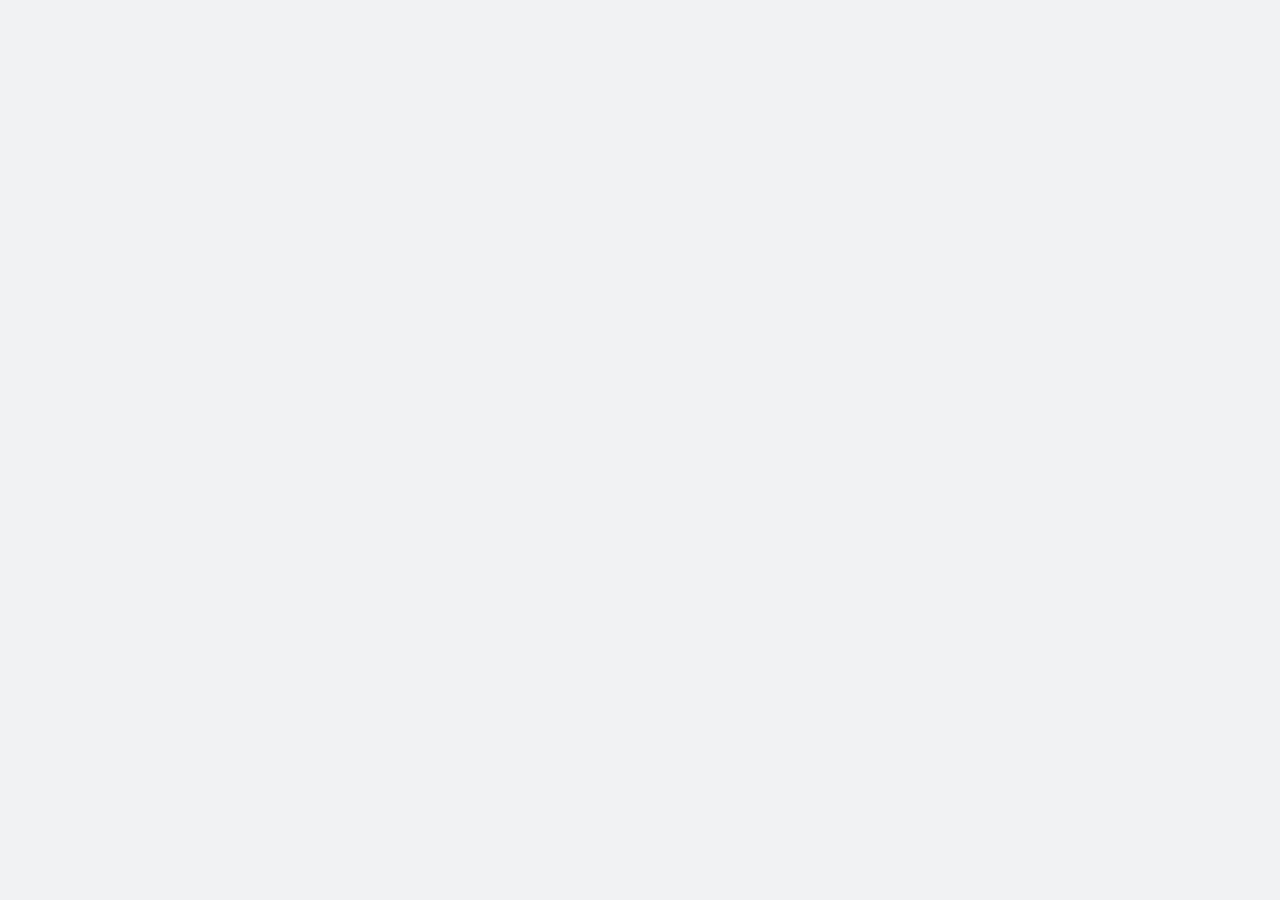
==== src/main/webapp/index.html @ 45a5bf15 "Initial Push from master" ====
<!doctype html>
<html lang="en">
<head>
    <meta charset="utf-8">
    <meta http-equiv="X-UA-Compatible" content="IE=edge,chrome=1">
    <title>Waverider project</title>
    <meta name="description" content="">
    <meta name="viewport" content="width=device-width, initial-scale=1.0, user-scalable=no">
    <meta name="cdnUrl" content="//dh2dw20653ig1.cloudfront.net/studio-app/10.0.3.7006/wmapp/">
    <script src="services/application/wmProperties.js" defer></script>
    <script src="//dh2dw20653ig1.cloudfront.net/studio-app/10.0.3.7006/wmapp/scripts/wm-libs.min.js" defer></script>
    <script src="//dh2dw20653ig1.cloudfront.net/studio-app/10.0.3.7006/wmapp/scripts/wm-loader.min.js" defer></script>
    <!-- Print CSS -->
    <link rel="stylesheet" href="print.css" type="text/css" media="print" />
    <!--fav icon-->
    <link rel="shortcut icon" href="favicon.png" type="image/x-icon"/>
    <link rel="stylesheet" href="//dh2dw20653ig1.cloudfront.net/studio-app/10.0.3.7006/wmapp/styles/css/wm-style.css">
    <!-- Mobile CSS -->
    <link rel="stylesheet" href="//dh2dw20653ig1.cloudfront.net/studio-app/10.0.3.7006/wmapp/styles/css/wm-responsive.css" type="text/css" />
    <!-- theme --><link rel="stylesheet" href="themes/material/style.css"><!-- /theme -->
    <link rel="stylesheet" href="app.css">
</head>
<body class="wm-app" id="ng-app">
    <app-root></app-root>
</body>
</html>
---- src/main/webapp/print.css ----
body {margin:0; padding:0; line-height: 1.4em; word-spacing:1px; letter-spacing:0.2px; font: 13px Arial, Helvetica,"Lucida Grande", serif; color: #000;}

/*Header*/
h2 {color:#000; font-size:25px;}

/* Links */
a:link, a:visited {background: transparent; color:#333; text-decoration:none;}
a:link[href^="http://"]:after, a[href^="http://"]:visited:after {content: " (" attr(href) ") "; font-size: 11px;}
a[href^="http://"] {color:#000;} 

/*Image*/
img, img a, .more-link a {border:none;}

/*Remove Element*/
.app-header, .app-top-nav, .app-footer, .app-left-panel, .app-right-panel {display: none !important;}

/*Remove Form Controls*/
.app-checkboxset, .app-button, .app-button-group, .app-menu, .app-composite-widget,
.form-group, .form-control,
.app-fileupload, .app-grid .table-footer
{display: none !important;}

/*Show all of the grid data*/
.app-grid .app-datagrid .app-datagrid-cell {
    overflow: visible;
    word-wrap: break-word;
}

/*Show Grid record data*/
.app-grid-layout .form-group {
    display: block !important;
}
---- src/main/webapp/themes/material/style.css ----
/*START - default Theme*/
.wm-app {
  /*!
 * Bootstrap v3.3.7 (http://getbootstrap.com)
 * Copyright 2011-2016 Twitter, Inc.
 * Licensed under MIT (https://github.com/twbs/bootstrap/blob/master/LICENSE)
 */
  /*! normalize.css v3.0.3 | MIT License | github.com/necolas/normalize.css */
  /*! Source: https://github.com/h5bp/html5-boilerplate/blob/master/src/css/main.css */
  font-size: 13px;
  color: #5e5e5e;
  font-family: 'robotoregular', 'Arial', sans-serif;
  background-color: #f1f2f3;
  /*Box Shadow effect*/
  /*Applies inset shadow effect*/
  /******Label: overiding the label class as bootstrap is making all the labels bold***/
  /***Tabs Widget: Styling for the tabs widget comes here********/
  /***App Message********/
  /***Tabs Widget: Styling for the tabs widget comes here********/
  /***Button Style: Defining the sixe of the button for bootstrap classes********/
  /***Modal Dialog Style: There is no property in bootstrap variable so setting it here********/
  /*****login modal form***/
  /*****************************************************************************************************************************************/
  /*********************************************************Layout**************************************************************************/
  /*****************************************************************************************************************************************/
  /****nav widget****/
  /******************************************************************************************************************************************/
  /***************************************************Widgets styling************************************************************************/
  /******************************************************************************************************************************************/
  /***Switch widget****/
  /***search widget****/
  /****Input addon***/
  /******grid styles*******/
  /*** pagination***/
  /***wizard styles***/
  /****accordion classes****/
  /**** panel *****/
  /*** dropdown menu*****/
  /*Date, DateTime & Dropdown widgets*/
  /*********************************************************************************************************************************************/
  /****************************************************Advanced editors******************************************************************************/
  /*********************************************************************************************************************************************/
  /***color picker class: adding the default size and padding to the addon*******/
  /***popover class: removing the radius*******/
  /***Slider widget styling*******************/
}
.wm-app html {
  font-family: sans-serif;
  -ms-text-size-adjust: 100%;
  -webkit-text-size-adjust: 100%;
}
.wm-app body {
  margin: 0;
}
.wm-app article,
.wm-app aside,
.wm-app details,
.wm-app figcaption,
.wm-app figure,
.wm-app footer,
.wm-app header,
.wm-app hgroup,
.wm-app main,
.wm-app menu,
.wm-app nav,
.wm-app section,
.wm-app summary {
  display: block;
}
.wm-app audio,
.wm-app canvas,
.wm-app progress,
.wm-app video {
  display: inline-block;
  vertical-align: baseline;
}
.wm-app audio:not([controls]) {
  display: none;
  height: 0;
}
.wm-app [hidden],
.wm-app template {
  display: none;
}
.wm-app a {
  background-color: transparent;
}
.wm-app a:active,
.wm-app a:hover {
  outline: 0;
}
.wm-app abbr[title] {
  border-bottom: 1px dotted;
}
.wm-app b,
.wm-app strong {
  font-weight: bold;
}
.wm-app dfn {
  font-style: italic;
}
.wm-app h1 {
  font-size: 2em;
  margin: 0.67em 0;
}
.wm-app mark {
  background: #ff0;
  color: #000;
}
.wm-app small {
  font-size: 80%;
}
.wm-app sub,
.wm-app sup {
  font-size: 75%;
  line-height: 0;
  position: relative;
  vertical-align: baseline;
}
.wm-app sup {
  top: -0.5em;
}
.wm-app sub {
  bottom: -0.25em;
}
.wm-app img {
  border: 0;
}
.wm-app svg:not(:root) {
  overflow: hidden;
}
.wm-app figure {
  margin: 1em 40px;
}
.wm-app hr {
  box-sizing: content-box;
  height: 0;
}
.wm-app pre {
  overflow: auto;
}
.wm-app code,
.wm-app kbd,
.wm-app pre,
.wm-app samp {
  font-family: monospace, monospace;
  font-size: 1em;
}
.wm-app button,
.wm-app input,
.wm-app optgroup,
.wm-app select,
.wm-app textarea {
  color: inherit;
  font: inherit;
  margin: 0;
}
.wm-app button {
  overflow: visible;
}
.wm-app button,
.wm-app select {
  text-transform: none;
}
.wm-app button,
.wm-app html input[type="button"],
.wm-app input[type="reset"],
.wm-app input[type="submit"] {
  -webkit-appearance: button;
  cursor: pointer;
}
.wm-app button[disabled],
.wm-app html input[disabled] {
  cursor: default;
}
.wm-app button::-moz-focus-inner,
.wm-app input::-moz-focus-inner {
  border: 0;
  padding: 0;
}
.wm-app input {
  line-height: normal;
}
.wm-app input[type="checkbox"],
.wm-app input[type="radio"] {
  box-sizing: border-box;
  padding: 0;
}
.wm-app input[type="number"]::-webkit-inner-spin-button,
.wm-app input[type="number"]::-webkit-outer-spin-button {
  height: auto;
}
.wm-app input[type="search"] {
  -webkit-appearance: textfield;
  box-sizing: content-box;
}
.wm-app input[type="search"]::-webkit-search-cancel-button,
.wm-app input[type="search"]::-webkit-search-decoration {
  -webkit-appearance: none;
}
.wm-app fieldset {
  border: 1px solid #c0c0c0;
  margin: 0 2px;
  padding: 0.35em 0.625em 0.75em;
}
.wm-app legend {
  border: 0;
  padding: 0;
}
.wm-app textarea {
  overflow: auto;
}
.wm-app optgroup {
  font-weight: bold;
}
.wm-app table {
  border-collapse: collapse;
  border-spacing: 0;
}
.wm-app td,
.wm-app th {
  padding: 0;
}
@media print {
  .wm-app *,
  .wm-app *:before,
  .wm-app *:after {
    background: transparent !important;
    color: #000 !important;
    box-shadow: none !important;
    text-shadow: none !important;
  }
  .wm-app a,
  .wm-app a:visited {
    text-decoration: underline;
  }
  .wm-app a[href]:after {
    content: " (" attr(href) ")";
  }
  .wm-app abbr[title]:after {
    content: " (" attr(title) ")";
  }
  .wm-app a[href^="#"]:after,
  .wm-app a[href^="javascript:"]:after {
    content: "";
  }
  .wm-app pre,
  .wm-app blockquote {
    border: 1px solid #999;
    page-break-inside: avoid;
  }
  .wm-app thead {
    display: table-header-group;
  }
  .wm-app tr,
  .wm-app img {
    page-break-inside: avoid;
  }
  .wm-app img {
    max-width: 100% !important;
  }
  .wm-app p,
  .wm-app h2,
  .wm-app h3 {
    orphans: 3;
    widows: 3;
  }
  .wm-app h2,
  .wm-app h3 {
    page-break-after: avoid;
  }
  .wm-app .navbar {
    display: none;
  }
  .wm-app .btn > .caret,
  .wm-app .dropup > .btn > .caret {
    border-top-color: #000 !important;
  }
  .wm-app .label {
    border: 1px solid #000;
  }
  .wm-app .table {
    border-collapse: collapse !important;
  }
  .wm-app .table td,
  .wm-app .table th {
    background-color: #fff !important;
  }
  .wm-app .table-bordered th,
  .wm-app .table-bordered td {
    border: 1px solid #ddd !important;
  }
}
@font-face {
  font-family: 'Glyphicons Halflings';
  src: url('fonts/glyphicons-halflings-regular.eot');
  src: url('fonts/glyphicons-halflings-regular.eot?#iefix') format('embedded-opentype'), url('fonts/glyphicons-halflings-regular.woff2') format('woff2'), url('fonts/glyphicons-halflings-regular.woff') format('woff'), url('fonts/glyphicons-halflings-regular.ttf') format('truetype'), url('fonts/glyphicons-halflings-regular.svg#glyphicons_halflingsregular') format('svg');
}
.wm-app .glyphicon {
  position: relative;
  top: 1px;
  display: inline-block;
  font-family: 'Glyphicons Halflings';
  font-style: normal;
  font-weight: normal;
  line-height: 1;
  -webkit-font-smoothing: antialiased;
  -moz-osx-font-smoothing: grayscale;
}
.wm-app .glyphicon-asterisk:before {
  content: "\002a";
}
.wm-app .glyphicon-plus:before {
  content: "\002b";
}
.wm-app .glyphicon-euro:before,
.wm-app .glyphicon-eur:before {
  content: "\20ac";
}
.wm-app .glyphicon-minus:before {
  content: "\2212";
}
.wm-app .glyphicon-cloud:before {
  content: "\2601";
}
.wm-app .glyphicon-envelope:before {
  content: "\2709";
}
.wm-app .glyphicon-pencil:before {
  content: "\270f";
}
.wm-app .glyphicon-glass:before {
  content: "\e001";
}
.wm-app .glyphicon-music:before {
  content: "\e002";
}
.wm-app .glyphicon-search:before {
  content: "\e003";
}
.wm-app .glyphicon-heart:before {
  content: "\e005";
}
.wm-app .glyphicon-star:before {
  content: "\e006";
}
.wm-app .glyphicon-star-empty:before {
  content: "\e007";
}
.wm-app .glyphicon-user:before {
  content: "\e008";
}
.wm-app .glyphicon-film:before {
  content: "\e009";
}
.wm-app .glyphicon-th-large:before {
  content: "\e010";
}
.wm-app .glyphicon-th:before {
  content: "\e011";
}
.wm-app .glyphicon-th-list:before {
  content: "\e012";
}
.wm-app .glyphicon-ok:before {
  content: "\e013";
}
.wm-app .glyphicon-remove:before {
  content: "\e014";
}
.wm-app .glyphicon-zoom-in:before {
  content: "\e015";
}
.wm-app .glyphicon-zoom-out:before {
  content: "\e016";
}
.wm-app .glyphicon-off:before {
  content: "\e017";
}
.wm-app .glyphicon-signal:before {
  content: "\e018";
}
.wm-app .glyphicon-cog:before {
  content: "\e019";
}
.wm-app .glyphicon-trash:before {
  content: "\e020";
}
.wm-app .glyphicon-home:before {
  content: "\e021";
}
.wm-app .glyphicon-file:before {
  content: "\e022";
}
.wm-app .glyphicon-time:before {
  content: "\e023";
}
.wm-app .glyphicon-road:before {
  content: "\e024";
}
.wm-app .glyphicon-download-alt:before {
  content: "\e025";
}
.wm-app .glyphicon-download:before {
  content: "\e026";
}
.wm-app .glyphicon-upload:before {
  content: "\e027";
}
.wm-app .glyphicon-inbox:before {
  content: "\e028";
}
.wm-app .glyphicon-play-circle:before {
  content: "\e029";
}
.wm-app .glyphicon-repeat:before {
  content: "\e030";
}
.wm-app .glyphicon-refresh:before {
  content: "\e031";
}
.wm-app .glyphicon-list-alt:before {
  content: "\e032";
}
.wm-app .glyphicon-lock:before {
  content: "\e033";
}
.wm-app .glyphicon-flag:before {
  content: "\e034";
}
.wm-app .glyphicon-headphones:before {
  content: "\e035";
}
.wm-app .glyphicon-volume-off:before {
  content: "\e036";
}
.wm-app .glyphicon-volume-down:before {
  content: "\e037";
}
.wm-app .glyphicon-volume-up:before {
  content: "\e038";
}
.wm-app .glyphicon-qrcode:before {
  content: "\e039";
}
.wm-app .glyphicon-barcode:before {
  content: "\e040";
}
.wm-app .glyphicon-tag:before {
  content: "\e041";
}
.wm-app .glyphicon-tags:before {
  content: "\e042";
}
.wm-app .glyphicon-book:before {
  content: "\e043";
}
.wm-app .glyphicon-bookmark:before {
  content: "\e044";
}
.wm-app .glyphicon-print:before {
  content: "\e045";
}
.wm-app .glyphicon-camera:before {
  content: "\e046";
}
.wm-app .glyphicon-font:before {
  content: "\e047";
}
.wm-app .glyphicon-bold:before {
  content: "\e048";
}
.wm-app .glyphicon-italic:before {
  content: "\e049";
}
.wm-app .glyphicon-text-height:before {
  content: "\e050";
}
.wm-app .glyphicon-text-width:before {
  content: "\e051";
}
.wm-app .glyphicon-align-left:before {
  content: "\e052";
}
.wm-app .glyphicon-align-center:before {
  content: "\e053";
}
.wm-app .glyphicon-align-right:before {
  content: "\e054";
}
.wm-app .glyphicon-align-justify:before {
  content: "\e055";
}
.wm-app .glyphicon-list:before {
  content: "\e056";
}
.wm-app .glyphicon-indent-left:before {
  content: "\e057";
}
.wm-app .glyphicon-indent-right:before {
  content: "\e058";
}
.wm-app .glyphicon-facetime-video:before {
  content: "\e059";
}
.wm-app .glyphicon-picture:before {
  content: "\e060";
}
.wm-app .glyphicon-map-marker:before {
  content: "\e062";
}
.wm-app .glyphicon-adjust:before {
  content: "\e063";
}
.wm-app .glyphicon-tint:before {
  content: "\e064";
}
.wm-app .glyphicon-edit:before {
  content: "\e065";
}
.wm-app .glyphicon-share:before {
  content: "\e066";
}
.wm-app .glyphicon-check:before {
  content: "\e067";
}
.wm-app .glyphicon-move:before {
  content: "\e068";
}
.wm-app .glyphicon-step-backward:before {
  content: "\e069";
}
.wm-app .glyphicon-fast-backward:before {
  content: "\e070";
}
.wm-app .glyphicon-backward:before {
  content: "\e071";
}
.wm-app .glyphicon-play:before {
  content: "\e072";
}
.wm-app .glyphicon-pause:before {
  content: "\e073";
}
.wm-app .glyphicon-stop:before {
  content: "\e074";
}
.wm-app .glyphicon-forward:before {
  content: "\e075";
}
.wm-app .glyphicon-fast-forward:before {
  content: "\e076";
}
.wm-app .glyphicon-step-forward:before {
  content: "\e077";
}
.wm-app .glyphicon-eject:before {
  content: "\e078";
}
.wm-app .glyphicon-chevron-left:before {
  content: "\e079";
}
.wm-app .glyphicon-chevron-right:before {
  content: "\e080";
}
.wm-app .glyphicon-plus-sign:before {
  content: "\e081";
}
.wm-app .glyphicon-minus-sign:before {
  content: "\e082";
}
.wm-app .glyphicon-remove-sign:before {
  content: "\e083";
}
.wm-app .glyphicon-ok-sign:before {
  content: "\e084";
}
.wm-app .glyphicon-question-sign:before {
  content: "\e085";
}
.wm-app .glyphicon-info-sign:before {
  content: "\e086";
}
.wm-app .glyphicon-screenshot:before {
  content: "\e087";
}
.wm-app .glyphicon-remove-circle:before {
  content: "\e088";
}
.wm-app .glyphicon-ok-circle:before {
  content: "\e089";
}
.wm-app .glyphicon-ban-circle:before {
  content: "\e090";
}
.wm-app .glyphicon-arrow-left:before {
  content: "\e091";
}
.wm-app .glyphicon-arrow-right:before {
  content: "\e092";
}
.wm-app .glyphicon-arrow-up:before {
  content: "\e093";
}
.wm-app .glyphicon-arrow-down:before {
  content: "\e094";
}
.wm-app .glyphicon-share-alt:before {
  content: "\e095";
}
.wm-app .glyphicon-resize-full:before {
  content: "\e096";
}
.wm-app .glyphicon-resize-small:before {
  content: "\e097";
}
.wm-app .glyphicon-exclamation-sign:before {
  content: "\e101";
}
.wm-app .glyphicon-gift:before {
  content: "\e102";
}
.wm-app .glyphicon-leaf:before {
  content: "\e103";
}
.wm-app .glyphicon-fire:before {
  content: "\e104";
}
.wm-app .glyphicon-eye-open:before {
  content: "\e105";
}
.wm-app .glyphicon-eye-close:before {
  content: "\e106";
}
.wm-app .glyphicon-warning-sign:before {
  content: "\e107";
}
.wm-app .glyphicon-plane:before {
  content: "\e108";
}
.wm-app .glyphicon-calendar:before {
  content: "\e109";
}
.wm-app .glyphicon-random:before {
  content: "\e110";
}
.wm-app .glyphicon-comment:before {
  content: "\e111";
}
.wm-app .glyphicon-magnet:before {
  content: "\e112";
}
.wm-app .glyphicon-chevron-up:before {
  content: "\e113";
}
.wm-app .glyphicon-chevron-down:before {
  content: "\e114";
}
.wm-app .glyphicon-retweet:before {
  content: "\e115";
}
.wm-app .glyphicon-shopping-cart:before {
  content: "\e116";
}
.wm-app .glyphicon-folder-close:before {
  content: "\e117";
}
.wm-app .glyphicon-folder-open:before {
  content: "\e118";
}
.wm-app .glyphicon-resize-vertical:before {
  content: "\e119";
}
.wm-app .glyphicon-resize-horizontal:before {
  content: "\e120";
}
.wm-app .glyphicon-hdd:before {
  content: "\e121";
}
.wm-app .glyphicon-bullhorn:before {
  content: "\e122";
}
.wm-app .glyphicon-bell:before {
  content: "\e123";
}
.wm-app .glyphicon-certificate:before {
  content: "\e124";
}
.wm-app .glyphicon-thumbs-up:before {
  content: "\e125";
}
.wm-app .glyphicon-thumbs-down:before {
  content: "\e126";
}
.wm-app .glyphicon-hand-right:before {
  content: "\e127";
}
.wm-app .glyphicon-hand-left:before {
  content: "\e128";
}
.wm-app .glyphicon-hand-up:before {
  content: "\e129";
}
.wm-app .glyphicon-hand-down:before {
  content: "\e130";
}
.wm-app .glyphicon-circle-arrow-right:before {
  content: "\e131";
}
.wm-app .glyphicon-circle-arrow-left:before {
  content: "\e132";
}
.wm-app .glyphicon-circle-arrow-up:before {
  content: "\e133";
}
.wm-app .glyphicon-circle-arrow-down:before {
  content: "\e134";
}
.wm-app .glyphicon-globe:before {
  content: "\e135";
}
.wm-app .glyphicon-wrench:before {
  content: "\e136";
}
.wm-app .glyphicon-tasks:before {
  content: "\e137";
}
.wm-app .glyphicon-filter:before {
  content: "\e138";
}
.wm-app .glyphicon-briefcase:before {
  content: "\e139";
}
.wm-app .glyphicon-fullscreen:before {
  content: "\e140";
}
.wm-app .glyphicon-dashboard:before {
  content: "\e141";
}
.wm-app .glyphicon-paperclip:before {
  content: "\e142";
}
.wm-app .glyphicon-heart-empty:before {
  content: "\e143";
}
.wm-app .glyphicon-link:before {
  content: "\e144";
}
.wm-app .glyphicon-phone:before {
  content: "\e145";
}
.wm-app .glyphicon-pushpin:before {
  content: "\e146";
}
.wm-app .glyphicon-usd:before {
  content: "\e148";
}
.wm-app .glyphicon-gbp:before {
  content: "\e149";
}
.wm-app .glyphicon-sort:before {
  content: "\e150";
}
.wm-app .glyphicon-sort-by-alphabet:before {
  content: "\e151";
}
.wm-app .glyphicon-sort-by-alphabet-alt:before {
  content: "\e152";
}
.wm-app .glyphicon-sort-by-order:before {
  content: "\e153";
}
.wm-app .glyphicon-sort-by-order-alt:before {
  content: "\e154";
}
.wm-app .glyphicon-sort-by-attributes:before {
  content: "\e155";
}
.wm-app .glyphicon-sort-by-attributes-alt:before {
  content: "\e156";
}
.wm-app .glyphicon-unchecked:before {
  content: "\e157";
}
.wm-app .glyphicon-expand:before {
  content: "\e158";
}
.wm-app .glyphicon-collapse-down:before {
  content: "\e159";
}
.wm-app .glyphicon-collapse-up:before {
  content: "\e160";
}
.wm-app .glyphicon-log-in:before {
  content: "\e161";
}
.wm-app .glyphicon-flash:before {
  content: "\e162";
}
.wm-app .glyphicon-log-out:before {
  content: "\e163";
}
.wm-app .glyphicon-new-window:before {
  content: "\e164";
}
.wm-app .glyphicon-record:before {
  content: "\e165";
}
.wm-app .glyphicon-save:before {
  content: "\e166";
}
.wm-app .glyphicon-open:before {
  content: "\e167";
}
.wm-app .glyphicon-saved:before {
  content: "\e168";
}
.wm-app .glyphicon-import:before {
  content: "\e169";
}
.wm-app .glyphicon-export:before {
  content: "\e170";
}
.wm-app .glyphicon-send:before {
  content: "\e171";
}
.wm-app .glyphicon-floppy-disk:before {
  content: "\e172";
}
.wm-app .glyphicon-floppy-saved:before {
  content: "\e173";
}
.wm-app .glyphicon-floppy-remove:before {
  content: "\e174";
}
.wm-app .glyphicon-floppy-save:before {
  content: "\e175";
}
.wm-app .glyphicon-floppy-open:before {
  content: "\e176";
}
.wm-app .glyphicon-credit-card:before {
  content: "\e177";
}
.wm-app .glyphicon-transfer:before {
  content: "\e178";
}
.wm-app .glyphicon-cutlery:before {
  content: "\e179";
}
.wm-app .glyphicon-header:before {
  content: "\e180";
}
.wm-app .glyphicon-compressed:before {
  content: "\e181";
}
.wm-app .glyphicon-earphone:before {
  content: "\e182";
}
.wm-app .glyphicon-phone-alt:before {
  content: "\e183";
}
.wm-app .glyphicon-tower:before {
  content: "\e184";
}
.wm-app .glyphicon-stats:before {
  content: "\e185";
}
.wm-app .glyphicon-sd-video:before {
  content: "\e186";
}
.wm-app .glyphicon-hd-video:before {
  content: "\e187";
}
.wm-app .glyphicon-subtitles:before {
  content: "\e188";
}
.wm-app .glyphicon-sound-stereo:before {
  content: "\e189";
}
.wm-app .glyphicon-sound-dolby:before {
  content: "\e190";
}
.wm-app .glyphicon-sound-5-1:before {
  content: "\e191";
}
.wm-app .glyphicon-sound-6-1:before {
  content: "\e192";
}
.wm-app .glyphicon-sound-7-1:before {
  content: "\e193";
}
.wm-app .glyphicon-copyright-mark:before {
  content: "\e194";
}
.wm-app .glyphicon-registration-mark:before {
  content: "\e195";
}
.wm-app .glyphicon-cloud-download:before {
  content: "\e197";
}
.wm-app .glyphicon-cloud-upload:before {
  content: "\e198";
}
.wm-app .glyphicon-tree-conifer:before {
  content: "\e199";
}
.wm-app .glyphicon-tree-deciduous:before {
  content: "\e200";
}
.wm-app .glyphicon-cd:before {
  content: "\e201";
}
.wm-app .glyphicon-save-file:before {
  content: "\e202";
}
.wm-app .glyphicon-open-file:before {
  content: "\e203";
}
.wm-app .glyphicon-level-up:before {
  content: "\e204";
}
.wm-app .glyphicon-copy:before {
  content: "\e205";
}
.wm-app .glyphicon-paste:before {
  content: "\e206";
}
.wm-app .glyphicon-alert:before {
  content: "\e209";
}
.wm-app .glyphicon-equalizer:before {
  content: "\e210";
}
.wm-app .glyphicon-king:before {
  content: "\e211";
}
.wm-app .glyphicon-queen:before {
  content: "\e212";
}
.wm-app .glyphicon-pawn:before {
  content: "\e213";
}
.wm-app .glyphicon-bishop:before {
  content: "\e214";
}
.wm-app .glyphicon-knight:before {
  content: "\e215";
}
.wm-app .glyphicon-baby-formula:before {
  content: "\e216";
}
.wm-app .glyphicon-tent:before {
  content: "\26fa";
}
.wm-app .glyphicon-blackboard:before {
  content: "\e218";
}
.wm-app .glyphicon-bed:before {
  content: "\e219";
}
.wm-app .glyphicon-apple:before {
  content: "\f8ff";
}
.wm-app .glyphicon-erase:before {
  content: "\e221";
}
.wm-app .glyphicon-hourglass:before {
  content: "\231b";
}
.wm-app .glyphicon-lamp:before {
  content: "\e223";
}
.wm-app .glyphicon-duplicate:before {
  content: "\e224";
}
.wm-app .glyphicon-piggy-bank:before {
  content: "\e225";
}
.wm-app .glyphicon-scissors:before {
  content: "\e226";
}
.wm-app .glyphicon-bitcoin:before {
  content: "\e227";
}
.wm-app .glyphicon-btc:before {
  content: "\e227";
}
.wm-app .glyphicon-xbt:before {
  content: "\e227";
}
.wm-app .glyphicon-yen:before {
  content: "\00a5";
}
.wm-app .glyphicon-jpy:before {
  content: "\00a5";
}
.wm-app .glyphicon-ruble:before {
  content: "\20bd";
}
.wm-app .glyphicon-rub:before {
  content: "\20bd";
}
.wm-app .glyphicon-scale:before {
  content: "\e230";
}
.wm-app .glyphicon-ice-lolly:before {
  content: "\e231";
}
.wm-app .glyphicon-ice-lolly-tasted:before {
  content: "\e232";
}
.wm-app .glyphicon-education:before {
  content: "\e233";
}
.wm-app .glyphicon-option-horizontal:before {
  content: "\e234";
}
.wm-app .glyphicon-option-vertical:before {
  content: "\e235";
}
.wm-app .glyphicon-menu-hamburger:before {
  content: "\e236";
}
.wm-app .glyphicon-modal-window:before {
  content: "\e237";
}
.wm-app .glyphicon-oil:before {
  content: "\e238";
}
.wm-app .glyphicon-grain:before {
  content: "\e239";
}
.wm-app .glyphicon-sunglasses:before {
  content: "\e240";
}
.wm-app .glyphicon-text-size:before {
  content: "\e241";
}
.wm-app .glyphicon-text-color:before {
  content: "\e242";
}
.wm-app .glyphicon-text-background:before {
  content: "\e243";
}
.wm-app .glyphicon-object-align-top:before {
  content: "\e244";
}
.wm-app .glyphicon-object-align-bottom:before {
  content: "\e245";
}
.wm-app .glyphicon-object-align-horizontal:before {
  content: "\e246";
}
.wm-app .glyphicon-object-align-left:before {
  content: "\e247";
}
.wm-app .glyphicon-object-align-vertical:before {
  content: "\e248";
}
.wm-app .glyphicon-object-align-right:before {
  content: "\e249";
}
.wm-app .glyphicon-triangle-right:before {
  content: "\e250";
}
.wm-app .glyphicon-triangle-left:before {
  content: "\e251";
}
.wm-app .glyphicon-triangle-bottom:before {
  content: "\e252";
}
.wm-app .glyphicon-triangle-top:before {
  content: "\e253";
}
.wm-app .glyphicon-console:before {
  content: "\e254";
}
.wm-app .glyphicon-superscript:before {
  content: "\e255";
}
.wm-app .glyphicon-subscript:before {
  content: "\e256";
}
.wm-app .glyphicon-menu-left:before {
  content: "\e257";
}
.wm-app .glyphicon-menu-right:before {
  content: "\e258";
}
.wm-app .glyphicon-menu-down:before {
  content: "\e259";
}
.wm-app .glyphicon-menu-up:before {
  content: "\e260";
}
.wm-app * {
  -webkit-box-sizing: border-box;
  -moz-box-sizing: border-box;
  box-sizing: border-box;
}
.wm-app *:before,
.wm-app *:after {
  -webkit-box-sizing: border-box;
  -moz-box-sizing: border-box;
  box-sizing: border-box;
}
.wm-app html {
  font-size: 10px;
  -webkit-tap-highlight-color: rgba(0, 0, 0, 0);
}
.wm-app body {
  font-family: 'robotoregular', 'Arial', sans-serif;
  font-size: 13px;
  line-height: 1.42857143;
  color: #5e5e5e;
  background-color: #f1f2f3;
}
.wm-app input,
.wm-app button,
.wm-app select,
.wm-app textarea {
  font-family: inherit;
  font-size: inherit;
  line-height: inherit;
}
.wm-app a {
  color: #448AFF;
  text-decoration: none;
}
.wm-app a:hover,
.wm-app a:focus {
  color: #005cf6;
  text-decoration: underline;
}
.wm-app a:focus {
  outline: 5px auto -webkit-focus-ring-color;
  outline-offset: -2px;
}
.wm-app figure {
  margin: 0;
}
.wm-app img {
  vertical-align: middle;
}
.wm-app .img-responsive {
  display: block;
  max-width: 100%;
  height: auto;
}
.wm-app .img-rounded {
  border-radius: 0px;
}
.wm-app .img-thumbnail {
  padding: 4px;
  line-height: 1.42857143;
  background-color: #f1f2f3;
  border: 1px solid #ddd;
  border-radius: 4px;
  -webkit-transition: all 0.2s ease-in-out;
  -o-transition: all 0.2s ease-in-out;
  transition: all 0.2s ease-in-out;
  display: inline-block;
  max-width: 100%;
  height: auto;
}
.wm-app .img-circle {
  border-radius: 50%;
}
.wm-app hr {
  margin-top: 18px;
  margin-bottom: 18px;
  border: 0;
  border-top: 1px solid #e5e5e5;
}
.wm-app .sr-only {
  position: absolute;
  width: 1px;
  height: 1px;
  margin: -1px;
  padding: 0;
  overflow: hidden;
  clip: rect(0, 0, 0, 0);
  border: 0;
}
.wm-app .sr-only-focusable:active,
.wm-app .sr-only-focusable:focus {
  position: static;
  width: auto;
  height: auto;
  margin: 0;
  overflow: visible;
  clip: auto;
}
.wm-app [role="button"] {
  cursor: pointer;
}
.wm-app h1,
.wm-app h2,
.wm-app h3,
.wm-app h4,
.wm-app h5,
.wm-app h6,
.wm-app .h1,
.wm-app .h2,
.wm-app .h3,
.wm-app .h4,
.wm-app .h5,
.wm-app .h6 {
  font-family: inherit;
  font-weight: 500;
  line-height: 1.5;
  color: #000;
}
.wm-app h1 small,
.wm-app h2 small,
.wm-app h3 small,
.wm-app h4 small,
.wm-app h5 small,
.wm-app h6 small,
.wm-app .h1 small,
.wm-app .h2 small,
.wm-app .h3 small,
.wm-app .h4 small,
.wm-app .h5 small,
.wm-app .h6 small,
.wm-app h1 .small,
.wm-app h2 .small,
.wm-app h3 .small,
.wm-app h4 .small,
.wm-app h5 .small,
.wm-app h6 .small,
.wm-app .h1 .small,
.wm-app .h2 .small,
.wm-app .h3 .small,
.wm-app .h4 .small,
.wm-app .h5 .small,
.wm-app .h6 .small {
  font-weight: normal;
  line-height: 1;
  color: #aaaaaa;
}
.wm-app h1,
.wm-app .h1,
.wm-app h2,
.wm-app .h2,
.wm-app h3,
.wm-app .h3 {
  margin-top: 18px;
  margin-bottom: 9px;
}
.wm-app h1 small,
.wm-app .h1 small,
.wm-app h2 small,
.wm-app .h2 small,
.wm-app h3 small,
.wm-app .h3 small,
.wm-app h1 .small,
.wm-app .h1 .small,
.wm-app h2 .small,
.wm-app .h2 .small,
.wm-app h3 .small,
.wm-app .h3 .small {
  font-size: 65%;
}
.wm-app h4,
.wm-app .h4,
.wm-app h5,
.wm-app .h5,
.wm-app h6,
.wm-app .h6 {
  margin-top: 9px;
  margin-bottom: 9px;
}
.wm-app h4 small,
.wm-app .h4 small,
.wm-app h5 small,
.wm-app .h5 small,
.wm-app h6 small,
.wm-app .h6 small,
.wm-app h4 .small,
.wm-app .h4 .small,
.wm-app h5 .small,
.wm-app .h5 .small,
.wm-app h6 .small,
.wm-app .h6 .small {
  font-size: 75%;
}
.wm-app h1,
.wm-app .h1 {
  font-size: 33px;
}
.wm-app h2,
.wm-app .h2 {
  font-size: 22px;
}
.wm-app h3,
.wm-app .h3 {
  font-size: 17px;
}
.wm-app h4,
.wm-app .h4 {
  font-size: 15px;
}
.wm-app h5,
.wm-app .h5 {
  font-size: 13px;
}
.wm-app h6,
.wm-app .h6 {
  font-size: 12px;
}
.wm-app p {
  margin: 0 0 9px;
}
.wm-app .lead {
  margin-bottom: 18px;
  font-size: 14px;
  font-weight: 300;
  line-height: 1.4;
}
@media (min-width: 768px) {
  .wm-app .lead {
    font-size: 19.5px;
  }
}
.wm-app small,
.wm-app .small {
  font-size: 84%;
}
.wm-app mark,
.wm-app .mark {
  background-color: #FFB300;
  padding: .2em;
}
.wm-app .text-left {
  text-align: left;
}
.wm-app .text-right {
  text-align: right;
}
.wm-app .text-center {
  text-align: center;
}
.wm-app .text-justify {
  text-align: justify;
}
.wm-app .text-nowrap {
  white-space: nowrap;
}
.wm-app .text-lowercase {
  text-transform: lowercase;
}
.wm-app .text-uppercase {
  text-transform: uppercase;
}
.wm-app .text-capitalize {
  text-transform: capitalize;
}
.wm-app .text-muted {
  color: #aaaaaa;
}
.wm-app .text-primary {
  color: #448AFF;
}
a.wm-app .text-primary:hover,
a.wm-app .text-primary:focus {
  color: #116aff;
}
.wm-app .text-success {
  color: #fff;
}
a.wm-app .text-success:hover,
a.wm-app .text-success:focus {
  color: #e6e6e6;
}
.wm-app .text-info {
  color: #fff;
}
a.wm-app .text-info:hover,
a.wm-app .text-info:focus {
  color: #e6e6e6;
}
.wm-app .text-warning {
  color: #fff;
}
a.wm-app .text-warning:hover,
a.wm-app .text-warning:focus {
  color: #e6e6e6;
}
.wm-app .text-danger {
  color: #fff;
}
a.wm-app .text-danger:hover,
a.wm-app .text-danger:focus {
  color: #e6e6e6;
}
.wm-app .bg-primary {
  color: #fff;
  background-color: #448AFF;
}
a.wm-app .bg-primary:hover,
a.wm-app .bg-primary:focus {
  background-color: #116aff;
}
.wm-app .bg-success {
  background-color: #4CAF50;
}
a.wm-app .bg-success:hover,
a.wm-app .bg-success:focus {
  background-color: #3d8b40;
}
.wm-app .bg-info {
  background-color: #03A9F4;
}
a.wm-app .bg-info:hover,
a.wm-app .bg-info:focus {
  background-color: #0286c2;
}
.wm-app .bg-warning {
  background-color: #FFB300;
}
a.wm-app .bg-warning:hover,
a.wm-app .bg-warning:focus {
  background-color: #cc8f00;
}
.wm-app .bg-danger {
  background-color: #F44336;
}
a.wm-app .bg-danger:hover,
a.wm-app .bg-danger:focus {
  background-color: #ea1c0d;
}
.wm-app .page-header {
  padding-bottom: 8px;
  margin: 36px 0 18px;
  border-bottom: 1px solid #e5e5e5;
}
.wm-app ul,
.wm-app ol {
  margin-top: 0;
  margin-bottom: 9px;
}
.wm-app ul ul,
.wm-app ol ul,
.wm-app ul ol,
.wm-app ol ol {
  margin-bottom: 0;
}
.wm-app .list-unstyled {
  padding-left: 0;
  list-style: none;
}
.wm-app .list-inline {
  padding-left: 0;
  list-style: none;
  margin-left: -5px;
}
.wm-app .list-inline > li {
  display: inline-block;
  padding-left: 5px;
  padding-right: 5px;
}
.wm-app dl {
  margin-top: 0;
  margin-bottom: 18px;
}
.wm-app dt,
.wm-app dd {
  line-height: 1.42857143;
}
.wm-app dt {
  font-weight: bold;
}
.wm-app dd {
  margin-left: 0;
}
@media (min-width: 768px) {
  .wm-app .dl-horizontal dt {
    float: left;
    width: 160px;
    clear: left;
    text-align: right;
    overflow: hidden;
    text-overflow: ellipsis;
    white-space: nowrap;
  }
  .wm-app .dl-horizontal dd {
    margin-left: 180px;
  }
}
.wm-app abbr[title],
.wm-app abbr[data-original-title] {
  cursor: help;
  border-bottom: 1px dotted #aaaaaa;
}
.wm-app .initialism {
  font-size: 90%;
  text-transform: uppercase;
}
.wm-app blockquote {
  padding: 9px 18px;
  margin: 0 0 18px;
  font-size: 16.25px;
  border-left: 5px solid #e5e5e5;
}
.wm-app blockquote p:last-child,
.wm-app blockquote ul:last-child,
.wm-app blockquote ol:last-child {
  margin-bottom: 0;
}
.wm-app blockquote footer,
.wm-app blockquote small,
.wm-app blockquote .small {
  display: block;
  font-size: 80%;
  line-height: 1.42857143;
  color: #aaaaaa;
}
.wm-app blockquote footer:before,
.wm-app blockquote small:before,
.wm-app blockquote .small:before {
  content: '\2014 \00A0';
}
.wm-app .blockquote-reverse,
.wm-app blockquote.pull-right {
  padding-right: 15px;
  padding-left: 0;
  border-right: 5px solid #e5e5e5;
  border-left: 0;
  text-align: right;
}
.wm-app .blockquote-reverse footer:before,
.wm-app blockquote.pull-right footer:before,
.wm-app .blockquote-reverse small:before,
.wm-app blockquote.pull-right small:before,
.wm-app .blockquote-reverse .small:before,
.wm-app blockquote.pull-right .small:before {
  content: '';
}
.wm-app .blockquote-reverse footer:after,
.wm-app blockquote.pull-right footer:after,
.wm-app .blockquote-reverse small:after,
.wm-app blockquote.pull-right small:after,
.wm-app .blockquote-reverse .small:after,
.wm-app blockquote.pull-right .small:after {
  content: '\00A0 \2014';
}
.wm-app address {
  margin-bottom: 18px;
  font-style: normal;
  line-height: 1.42857143;
}
.wm-app code,
.wm-app kbd,
.wm-app pre,
.wm-app samp {
  font-family: 'robotoregular', 'Arial', sans-serif;
}
.wm-app code {
  padding: 2px 4px;
  font-size: 90%;
  color: #c7254e;
  background-color: #f9f2f4;
  border-radius: 2px;
}
.wm-app kbd {
  padding: 2px 4px;
  font-size: 90%;
  color: #fff;
  background-color: #333;
  border-radius: 0px;
  box-shadow: inset 0 -1px 0 rgba(0, 0, 0, 0.25);
}
.wm-app kbd kbd {
  padding: 0;
  font-size: 100%;
  font-weight: bold;
  box-shadow: none;
}
.wm-app pre {
  display: block;
  padding: 8.5px;
  margin: 0 0 9px;
  font-size: 12px;
  line-height: 1.42857143;
  word-break: break-all;
  word-wrap: break-word;
  color: #666666;
  background-color: #f5f5f5;
  border: 1px solid #ccc;
  border-radius: 2px;
}
.wm-app pre code {
  padding: 0;
  font-size: inherit;
  color: inherit;
  white-space: pre-wrap;
  background-color: transparent;
  border-radius: 0;
}
.wm-app .pre-scrollable {
  max-height: 340px;
  overflow-y: scroll;
}
.wm-app .container {
  margin-right: auto;
  margin-left: auto;
  padding-left: 0;
  padding-right: 0;
}
@media (min-width: 768px) {
  .wm-app .container {
    width: 100%;
  }
}
@media (min-width: 992px) {
  .wm-app .container {
    width: 100%;
  }
}
@media (min-width: 1200px) {
  .wm-app .container {
    width: 100%;
  }
}
.wm-app .container-fluid {
  margin-right: auto;
  margin-left: auto;
  padding-left: 0;
  padding-right: 0;
}
.wm-app .row {
  margin-left: 0;
  margin-right: 0;
}
.wm-app .col-xs-1, .col-sm-1, .col-md-1, .col-lg-1, .col-xs-2, .col-sm-2, .col-md-2, .col-lg-2, .col-xs-3, .col-sm-3, .col-md-3, .col-lg-3, .col-xs-4, .col-sm-4, .col-md-4, .col-lg-4, .col-xs-5, .col-sm-5, .col-md-5, .col-lg-5, .col-xs-6, .col-sm-6, .col-md-6, .col-lg-6, .col-xs-7, .col-sm-7, .col-md-7, .col-lg-7, .col-xs-8, .col-sm-8, .col-md-8, .col-lg-8, .col-xs-9, .col-sm-9, .col-md-9, .col-lg-9, .col-xs-10, .col-sm-10, .col-md-10, .col-lg-10, .col-xs-11, .col-sm-11, .col-md-11, .col-lg-11, .col-xs-12, .col-sm-12, .col-md-12, .col-lg-12 {
  position: relative;
  min-height: 1px;
  padding-left: 0;
  padding-right: 0;
}
.wm-app .col-xs-1, .col-xs-2, .col-xs-3, .col-xs-4, .col-xs-5, .col-xs-6, .col-xs-7, .col-xs-8, .col-xs-9, .col-xs-10, .col-xs-11, .col-xs-12 {
  float: left;
}
.wm-app .col-xs-12 {
  width: 100%;
}
.wm-app .col-xs-11 {
  width: 91.66666667%;
}
.wm-app .col-xs-10 {
  width: 83.33333333%;
}
.wm-app .col-xs-9 {
  width: 75%;
}
.wm-app .col-xs-8 {
  width: 66.66666667%;
}
.wm-app .col-xs-7 {
  width: 58.33333333%;
}
.wm-app .col-xs-6 {
  width: 50%;
}
.wm-app .col-xs-5 {
  width: 41.66666667%;
}
.wm-app .col-xs-4 {
  width: 33.33333333%;
}
.wm-app .col-xs-3 {
  width: 25%;
}
.wm-app .col-xs-2 {
  width: 16.66666667%;
}
.wm-app .col-xs-1 {
  width: 8.33333333%;
}
.wm-app .col-xs-pull-12 {
  right: 100%;
}
.wm-app .col-xs-pull-11 {
  right: 91.66666667%;
}
.wm-app .col-xs-pull-10 {
  right: 83.33333333%;
}
.wm-app .col-xs-pull-9 {
  right: 75%;
}
.wm-app .col-xs-pull-8 {
  right: 66.66666667%;
}
.wm-app .col-xs-pull-7 {
  right: 58.33333333%;
}
.wm-app .col-xs-pull-6 {
  right: 50%;
}
.wm-app .col-xs-pull-5 {
  right: 41.66666667%;
}
.wm-app .col-xs-pull-4 {
  right: 33.33333333%;
}
.wm-app .col-xs-pull-3 {
  right: 25%;
}
.wm-app .col-xs-pull-2 {
  right: 16.66666667%;
}
.wm-app .col-xs-pull-1 {
  right: 8.33333333%;
}
.wm-app .col-xs-pull-0 {
  right: auto;
}
.wm-app .col-xs-push-12 {
  left: 100%;
}
.wm-app .col-xs-push-11 {
  left: 91.66666667%;
}
.wm-app .col-xs-push-10 {
  left: 83.33333333%;
}
.wm-app .col-xs-push-9 {
  left: 75%;
}
.wm-app .col-xs-push-8 {
  left: 66.66666667%;
}
.wm-app .col-xs-push-7 {
  left: 58.33333333%;
}
.wm-app .col-xs-push-6 {
  left: 50%;
}
.wm-app .col-xs-push-5 {
  left: 41.66666667%;
}
.wm-app .col-xs-push-4 {
  left: 33.33333333%;
}
.wm-app .col-xs-push-3 {
  left: 25%;
}
.wm-app .col-xs-push-2 {
  left: 16.66666667%;
}
.wm-app .col-xs-push-1 {
  left: 8.33333333%;
}
.wm-app .col-xs-push-0 {
  left: auto;
}
.wm-app .col-xs-offset-12 {
  margin-left: 100%;
}
.wm-app .col-xs-offset-11 {
  margin-left: 91.66666667%;
}
.wm-app .col-xs-offset-10 {
  margin-left: 83.33333333%;
}
.wm-app .col-xs-offset-9 {
  margin-left: 75%;
}
.wm-app .col-xs-offset-8 {
  margin-left: 66.66666667%;
}
.wm-app .col-xs-offset-7 {
  margin-left: 58.33333333%;
}
.wm-app .col-xs-offset-6 {
  margin-left: 50%;
}
.wm-app .col-xs-offset-5 {
  margin-left: 41.66666667%;
}
.wm-app .col-xs-offset-4 {
  margin-left: 33.33333333%;
}
.wm-app .col-xs-offset-3 {
  margin-left: 25%;
}
.wm-app .col-xs-offset-2 {
  margin-left: 16.66666667%;
}
.wm-app .col-xs-offset-1 {
  margin-left: 8.33333333%;
}
.wm-app .col-xs-offset-0 {
  margin-left: 0%;
}
@media (min-width: 768px) {
  .wm-app .col-sm-1, .col-sm-2, .col-sm-3, .col-sm-4, .col-sm-5, .col-sm-6, .col-sm-7, .col-sm-8, .col-sm-9, .col-sm-10, .col-sm-11, .col-sm-12 {
    float: left;
  }
  .wm-app .col-sm-12 {
    width: 100%;
  }
  .wm-app .col-sm-11 {
    width: 91.66666667%;
  }
  .wm-app .col-sm-10 {
    width: 83.33333333%;
  }
  .wm-app .col-sm-9 {
    width: 75%;
  }
  .wm-app .col-sm-8 {
    width: 66.66666667%;
  }
  .wm-app .col-sm-7 {
    width: 58.33333333%;
  }
  .wm-app .col-sm-6 {
    width: 50%;
  }
  .wm-app .col-sm-5 {
    width: 41.66666667%;
  }
  .wm-app .col-sm-4 {
    width: 33.33333333%;
  }
  .wm-app .col-sm-3 {
    width: 25%;
  }
  .wm-app .col-sm-2 {
    width: 16.66666667%;
  }
  .wm-app .col-sm-1 {
    width: 8.33333333%;
  }
  .wm-app .col-sm-pull-12 {
    right: 100%;
  }
  .wm-app .col-sm-pull-11 {
    right: 91.66666667%;
  }
  .wm-app .col-sm-pull-10 {
    right: 83.33333333%;
  }
  .wm-app .col-sm-pull-9 {
    right: 75%;
  }
  .wm-app .col-sm-pull-8 {
    right: 66.66666667%;
  }
  .wm-app .col-sm-pull-7 {
    right: 58.33333333%;
  }
  .wm-app .col-sm-pull-6 {
    right: 50%;
  }
  .wm-app .col-sm-pull-5 {
    right: 41.66666667%;
  }
  .wm-app .col-sm-pull-4 {
    right: 33.33333333%;
  }
  .wm-app .col-sm-pull-3 {
    right: 25%;
  }
  .wm-app .col-sm-pull-2 {
    right: 16.66666667%;
  }
  .wm-app .col-sm-pull-1 {
    right: 8.33333333%;
  }
  .wm-app .col-sm-pull-0 {
    right: auto;
  }
  .wm-app .col-sm-push-12 {
    left: 100%;
  }
  .wm-app .col-sm-push-11 {
    left: 91.66666667%;
  }
  .wm-app .col-sm-push-10 {
    left: 83.33333333%;
  }
  .wm-app .col-sm-push-9 {
    left: 75%;
  }
  .wm-app .col-sm-push-8 {
    left: 66.66666667%;
  }
  .wm-app .col-sm-push-7 {
    left: 58.33333333%;
  }
  .wm-app .col-sm-push-6 {
    left: 50%;
  }
  .wm-app .col-sm-push-5 {
    left: 41.66666667%;
  }
  .wm-app .col-sm-push-4 {
    left: 33.33333333%;
  }
  .wm-app .col-sm-push-3 {
    left: 25%;
  }
  .wm-app .col-sm-push-2 {
    left: 16.66666667%;
  }
  .wm-app .col-sm-push-1 {
    left: 8.33333333%;
  }
  .wm-app .col-sm-push-0 {
    left: auto;
  }
  .wm-app .col-sm-offset-12 {
    margin-left: 100%;
  }
  .wm-app .col-sm-offset-11 {
    margin-left: 91.66666667%;
  }
  .wm-app .col-sm-offset-10 {
    margin-left: 83.33333333%;
  }
  .wm-app .col-sm-offset-9 {
    margin-left: 75%;
  }
  .wm-app .col-sm-offset-8 {
    margin-left: 66.66666667%;
  }
  .wm-app .col-sm-offset-7 {
    margin-left: 58.33333333%;
  }
  .wm-app .col-sm-offset-6 {
    margin-left: 50%;
  }
  .wm-app .col-sm-offset-5 {
    margin-left: 41.66666667%;
  }
  .wm-app .col-sm-offset-4 {
    margin-left: 33.33333333%;
  }
  .wm-app .col-sm-offset-3 {
    margin-left: 25%;
  }
  .wm-app .col-sm-offset-2 {
    margin-left: 16.66666667%;
  }
  .wm-app .col-sm-offset-1 {
    margin-left: 8.33333333%;
  }
  .wm-app .col-sm-offset-0 {
    margin-left: 0%;
  }
}
@media (min-width: 992px) {
  .wm-app .col-md-1, .col-md-2, .col-md-3, .col-md-4, .col-md-5, .col-md-6, .col-md-7, .col-md-8, .col-md-9, .col-md-10, .col-md-11, .col-md-12 {
    float: left;
  }
  .wm-app .col-md-12 {
    width: 100%;
  }
  .wm-app .col-md-11 {
    width: 91.66666667%;
  }
  .wm-app .col-md-10 {
    width: 83.33333333%;
  }
  .wm-app .col-md-9 {
    width: 75%;
  }
  .wm-app .col-md-8 {
    width: 66.66666667%;
  }
  .wm-app .col-md-7 {
    width: 58.33333333%;
  }
  .wm-app .col-md-6 {
    width: 50%;
  }
  .wm-app .col-md-5 {
    width: 41.66666667%;
  }
  .wm-app .col-md-4 {
    width: 33.33333333%;
  }
  .wm-app .col-md-3 {
    width: 25%;
  }
  .wm-app .col-md-2 {
    width: 16.66666667%;
  }
  .wm-app .col-md-1 {
    width: 8.33333333%;
  }
  .wm-app .col-md-pull-12 {
    right: 100%;
  }
  .wm-app .col-md-pull-11 {
    right: 91.66666667%;
  }
  .wm-app .col-md-pull-10 {
    right: 83.33333333%;
  }
  .wm-app .col-md-pull-9 {
    right: 75%;
  }
  .wm-app .col-md-pull-8 {
    right: 66.66666667%;
  }
  .wm-app .col-md-pull-7 {
    right: 58.33333333%;
  }
  .wm-app .col-md-pull-6 {
    right: 50%;
  }
  .wm-app .col-md-pull-5 {
    right: 41.66666667%;
  }
  .wm-app .col-md-pull-4 {
    right: 33.33333333%;
  }
  .wm-app .col-md-pull-3 {
    right: 25%;
  }
  .wm-app .col-md-pull-2 {
    right: 16.66666667%;
  }
  .wm-app .col-md-pull-1 {
    right: 8.33333333%;
  }
  .wm-app .col-md-pull-0 {
    right: auto;
  }
  .wm-app .col-md-push-12 {
    left: 100%;
  }
  .wm-app .col-md-push-11 {
    left: 91.66666667%;
  }
  .wm-app .col-md-push-10 {
    left: 83.33333333%;
  }
  .wm-app .col-md-push-9 {
    left: 75%;
  }
  .wm-app .col-md-push-8 {
    left: 66.66666667%;
  }
  .wm-app .col-md-push-7 {
    left: 58.33333333%;
  }
  .wm-app .col-md-push-6 {
    left: 50%;
  }
  .wm-app .col-md-push-5 {
    left: 41.66666667%;
  }
  .wm-app .col-md-push-4 {
    left: 33.33333333%;
  }
  .wm-app .col-md-push-3 {
    left: 25%;
  }
  .wm-app .col-md-push-2 {
    left: 16.66666667%;
  }
  .wm-app .col-md-push-1 {
    left: 8.33333333%;
  }
  .wm-app .col-md-push-0 {
    left: auto;
  }
  .wm-app .col-md-offset-12 {
    margin-left: 100%;
  }
  .wm-app .col-md-offset-11 {
    margin-left: 91.66666667%;
  }
  .wm-app .col-md-offset-10 {
    margin-left: 83.33333333%;
  }
  .wm-app .col-md-offset-9 {
    margin-left: 75%;
  }
  .wm-app .col-md-offset-8 {
    margin-left: 66.66666667%;
  }
  .wm-app .col-md-offset-7 {
    margin-left: 58.33333333%;
  }
  .wm-app .col-md-offset-6 {
    margin-left: 50%;
  }
  .wm-app .col-md-offset-5 {
    margin-left: 41.66666667%;
  }
  .wm-app .col-md-offset-4 {
    margin-left: 33.33333333%;
  }
  .wm-app .col-md-offset-3 {
    margin-left: 25%;
  }
  .wm-app .col-md-offset-2 {
    margin-left: 16.66666667%;
  }
  .wm-app .col-md-offset-1 {
    margin-left: 8.33333333%;
  }
  .wm-app .col-md-offset-0 {
    margin-left: 0%;
  }
}
@media (min-width: 1200px) {
  .wm-app .col-lg-1, .col-lg-2, .col-lg-3, .col-lg-4, .col-lg-5, .col-lg-6, .col-lg-7, .col-lg-8, .col-lg-9, .col-lg-10, .col-lg-11, .col-lg-12 {
    float: left;
  }
  .wm-app .col-lg-12 {
    width: 100%;
  }
  .wm-app .col-lg-11 {
    width: 91.66666667%;
  }
  .wm-app .col-lg-10 {
    width: 83.33333333%;
  }
  .wm-app .col-lg-9 {
    width: 75%;
  }
  .wm-app .col-lg-8 {
    width: 66.66666667%;
  }
  .wm-app .col-lg-7 {
    width: 58.33333333%;
  }
  .wm-app .col-lg-6 {
    width: 50%;
  }
  .wm-app .col-lg-5 {
    width: 41.66666667%;
  }
  .wm-app .col-lg-4 {
    width: 33.33333333%;
  }
  .wm-app .col-lg-3 {
    width: 25%;
  }
  .wm-app .col-lg-2 {
    width: 16.66666667%;
  }
  .wm-app .col-lg-1 {
    width: 8.33333333%;
  }
  .wm-app .col-lg-pull-12 {
    right: 100%;
  }
  .wm-app .col-lg-pull-11 {
    right: 91.66666667%;
  }
  .wm-app .col-lg-pull-10 {
    right: 83.33333333%;
  }
  .wm-app .col-lg-pull-9 {
    right: 75%;
  }
  .wm-app .col-lg-pull-8 {
    right: 66.66666667%;
  }
  .wm-app .col-lg-pull-7 {
    right: 58.33333333%;
  }
  .wm-app .col-lg-pull-6 {
    right: 50%;
  }
  .wm-app .col-lg-pull-5 {
    right: 41.66666667%;
  }
  .wm-app .col-lg-pull-4 {
    right: 33.33333333%;
  }
  .wm-app .col-lg-pull-3 {
    right: 25%;
  }
  .wm-app .col-lg-pull-2 {
    right: 16.66666667%;
  }
  .wm-app .col-lg-pull-1 {
    right: 8.33333333%;
  }
  .wm-app .col-lg-pull-0 {
    right: auto;
  }
  .wm-app .col-lg-push-12 {
    left: 100%;
  }
  .wm-app .col-lg-push-11 {
    left: 91.66666667%;
  }
  .wm-app .col-lg-push-10 {
    left: 83.33333333%;
  }
  .wm-app .col-lg-push-9 {
    left: 75%;
  }
  .wm-app .col-lg-push-8 {
    left: 66.66666667%;
  }
  .wm-app .col-lg-push-7 {
    left: 58.33333333%;
  }
  .wm-app .col-lg-push-6 {
    left: 50%;
  }
  .wm-app .col-lg-push-5 {
    left: 41.66666667%;
  }
  .wm-app .col-lg-push-4 {
    left: 33.33333333%;
  }
  .wm-app .col-lg-push-3 {
    left: 25%;
  }
  .wm-app .col-lg-push-2 {
    left: 16.66666667%;
  }
  .wm-app .col-lg-push-1 {
    left: 8.33333333%;
  }
  .wm-app .col-lg-push-0 {
    left: auto;
  }
  .wm-app .col-lg-offset-12 {
    margin-left: 100%;
  }
  .wm-app .col-lg-offset-11 {
    margin-left: 91.66666667%;
  }
  .wm-app .col-lg-offset-10 {
    margin-left: 83.33333333%;
  }
  .wm-app .col-lg-offset-9 {
    margin-left: 75%;
  }
  .wm-app .col-lg-offset-8 {
    margin-left: 66.66666667%;
  }
  .wm-app .col-lg-offset-7 {
    margin-left: 58.33333333%;
  }
  .wm-app .col-lg-offset-6 {
    margin-left: 50%;
  }
  .wm-app .col-lg-offset-5 {
    margin-left: 41.66666667%;
  }
  .wm-app .col-lg-offset-4 {
    margin-left: 33.33333333%;
  }
  .wm-app .col-lg-offset-3 {
    margin-left: 25%;
  }
  .wm-app .col-lg-offset-2 {
    margin-left: 16.66666667%;
  }
  .wm-app .col-lg-offset-1 {
    margin-left: 8.33333333%;
  }
  .wm-app .col-lg-offset-0 {
    margin-left: 0%;
  }
}
.wm-app table {
  background-color: #fff;
}
.wm-app caption {
  padding-top: 10px;
  padding-bottom: 10px;
  color: #aaaaaa;
  text-align: left;
}
.wm-app th {
  text-align: left;
}
.wm-app .table {
  width: 100%;
  max-width: 100%;
  margin-bottom: 18px;
}
.wm-app .table > thead > tr > th,
.wm-app .table > tbody > tr > th,
.wm-app .table > tfoot > tr > th,
.wm-app .table > thead > tr > td,
.wm-app .table > tbody > tr > td,
.wm-app .table > tfoot > tr > td {
  padding: 10px;
  line-height: 1.42857143;
  vertical-align: top;
  border-top: 1px solid #eee;
}
.wm-app .table > thead > tr > th {
  vertical-align: bottom;
  border-bottom: 2px solid #eee;
}
.wm-app .table > caption + thead > tr:first-child > th,
.wm-app .table > colgroup + thead > tr:first-child > th,
.wm-app .table > thead:first-child > tr:first-child > th,
.wm-app .table > caption + thead > tr:first-child > td,
.wm-app .table > colgroup + thead > tr:first-child > td,
.wm-app .table > thead:first-child > tr:first-child > td {
  border-top: 0;
}
.wm-app .table > tbody + tbody {
  border-top: 2px solid #eee;
}
.wm-app .table .table {
  background-color: #f1f2f3;
}
.wm-app .table-condensed > thead > tr > th,
.wm-app .table-condensed > tbody > tr > th,
.wm-app .table-condensed > tfoot > tr > th,
.wm-app .table-condensed > thead > tr > td,
.wm-app .table-condensed > tbody > tr > td,
.wm-app .table-condensed > tfoot > tr > td {
  padding: 2px 4px;
}
.wm-app .table-bordered {
  border: 1px solid #eee;
}
.wm-app .table-bordered > thead > tr > th,
.wm-app .table-bordered > tbody > tr > th,
.wm-app .table-bordered > tfoot > tr > th,
.wm-app .table-bordered > thead > tr > td,
.wm-app .table-bordered > tbody > tr > td,
.wm-app .table-bordered > tfoot > tr > td {
  border: 1px solid #eee;
}
.wm-app .table-bordered > thead > tr > th,
.wm-app .table-bordered > thead > tr > td {
  border-bottom-width: 2px;
}
.wm-app .table-striped > tbody > tr:nth-of-type(odd) {
  background-color: rgba(162, 162, 162, 0.06);
}
.wm-app .table-hover > tbody > tr:hover {
  background-color: #eee;
}
.wm-app table col[class*="col-"] {
  position: static;
  float: none;
  display: table-column;
}
.wm-app table td[class*="col-"],
.wm-app table th[class*="col-"] {
  position: static;
  float: none;
  display: table-cell;
}
.wm-app .table > thead > tr > td.active,
.wm-app .table > tbody > tr > td.active,
.wm-app .table > tfoot > tr > td.active,
.wm-app .table > thead > tr > th.active,
.wm-app .table > tbody > tr > th.active,
.wm-app .table > tfoot > tr > th.active,
.wm-app .table > thead > tr.active > td,
.wm-app .table > tbody > tr.active > td,
.wm-app .table > tfoot > tr.active > td,
.wm-app .table > thead > tr.active > th,
.wm-app .table > tbody > tr.active > th,
.wm-app .table > tfoot > tr.active > th {
  background-color: #eee;
}
.wm-app .table-hover > tbody > tr > td.active:hover,
.wm-app .table-hover > tbody > tr > th.active:hover,
.wm-app .table-hover > tbody > tr.active:hover > td,
.wm-app .table-hover > tbody > tr:hover > .active,
.wm-app .table-hover > tbody > tr.active:hover > th {
  background-color: #e1e1e1;
}
.wm-app .table > thead > tr > td.success,
.wm-app .table > tbody > tr > td.success,
.wm-app .table > tfoot > tr > td.success,
.wm-app .table > thead > tr > th.success,
.wm-app .table > tbody > tr > th.success,
.wm-app .table > tfoot > tr > th.success,
.wm-app .table > thead > tr.success > td,
.wm-app .table > tbody > tr.success > td,
.wm-app .table > tfoot > tr.success > td,
.wm-app .table > thead > tr.success > th,
.wm-app .table > tbody > tr.success > th,
.wm-app .table > tfoot > tr.success > th {
  background-color: #4CAF50;
}
.wm-app .table-hover > tbody > tr > td.success:hover,
.wm-app .table-hover > tbody > tr > th.success:hover,
.wm-app .table-hover > tbody > tr.success:hover > td,
.wm-app .table-hover > tbody > tr:hover > .success,
.wm-app .table-hover > tbody > tr.success:hover > th {
  background-color: #449d48;
}
.wm-app .table > thead > tr > td.info,
.wm-app .table > tbody > tr > td.info,
.wm-app .table > tfoot > tr > td.info,
.wm-app .table > thead > tr > th.info,
.wm-app .table > tbody > tr > th.info,
.wm-app .table > tfoot > tr > th.info,
.wm-app .table > thead > tr.info > td,
.wm-app .table > tbody > tr.info > td,
.wm-app .table > tfoot > tr.info > td,
.wm-app .table > thead > tr.info > th,
.wm-app .table > tbody > tr.info > th,
.wm-app .table > tfoot > tr.info > th {
  background-color: #03A9F4;
}
.wm-app .table-hover > tbody > tr > td.info:hover,
.wm-app .table-hover > tbody > tr > th.info:hover,
.wm-app .table-hover > tbody > tr.info:hover > td,
.wm-app .table-hover > tbody > tr:hover > .info,
.wm-app .table-hover > tbody > tr.info:hover > th {
  background-color: #0398db;
}
.wm-app .table > thead > tr > td.warning,
.wm-app .table > tbody > tr > td.warning,
.wm-app .table > tfoot > tr > td.warning,
.wm-app .table > thead > tr > th.warning,
.wm-app .table > tbody > tr > th.warning,
.wm-app .table > tfoot > tr > th.warning,
.wm-app .table > thead > tr.warning > td,
.wm-app .table > tbody > tr.warning > td,
.wm-app .table > tfoot > tr.warning > td,
.wm-app .table > thead > tr.warning > th,
.wm-app .table > tbody > tr.warning > th,
.wm-app .table > tfoot > tr.warning > th {
  background-color: #FFB300;
}
.wm-app .table-hover > tbody > tr > td.warning:hover,
.wm-app .table-hover > tbody > tr > th.warning:hover,
.wm-app .table-hover > tbody > tr.warning:hover > td,
.wm-app .table-hover > tbody > tr:hover > .warning,
.wm-app .table-hover > tbody > tr.warning:hover > th {
  background-color: #e6a100;
}
.wm-app .table > thead > tr > td.danger,
.wm-app .table > tbody > tr > td.danger,
.wm-app .table > tfoot > tr > td.danger,
.wm-app .table > thead > tr > th.danger,
.wm-app .table > tbody > tr > th.danger,
.wm-app .table > tfoot > tr > th.danger,
.wm-app .table > thead > tr.danger > td,
.wm-app .table > tbody > tr.danger > td,
.wm-app .table > tfoot > tr.danger > td,
.wm-app .table > thead > tr.danger > th,
.wm-app .table > tbody > tr.danger > th,
.wm-app .table > tfoot > tr.danger > th {
  background-color: #F44336;
}
.wm-app .table-hover > tbody > tr > td.danger:hover,
.wm-app .table-hover > tbody > tr > th.danger:hover,
.wm-app .table-hover > tbody > tr.danger:hover > td,
.wm-app .table-hover > tbody > tr:hover > .danger,
.wm-app .table-hover > tbody > tr.danger:hover > th {
  background-color: #f32c1e;
}
.wm-app .table-responsive {
  overflow-x: auto;
  min-height: 0.01%;
}
@media screen and (max-width: 767px) {
  .wm-app .table-responsive {
    width: 100%;
    margin-bottom: 13.5px;
    overflow-y: hidden;
    -ms-overflow-style: -ms-autohiding-scrollbar;
    border: 1px solid #eee;
  }
  .wm-app .table-responsive > .table {
    margin-bottom: 0;
  }
  .wm-app .table-responsive > .table > thead > tr > th,
  .wm-app .table-responsive > .table > tbody > tr > th,
  .wm-app .table-responsive > .table > tfoot > tr > th,
  .wm-app .table-responsive > .table > thead > tr > td,
  .wm-app .table-responsive > .table > tbody > tr > td,
  .wm-app .table-responsive > .table > tfoot > tr > td {
    white-space: nowrap;
  }
  .wm-app .table-responsive > .table-bordered {
    border: 0;
  }
  .wm-app .table-responsive > .table-bordered > thead > tr > th:first-child,
  .wm-app .table-responsive > .table-bordered > tbody > tr > th:first-child,
  .wm-app .table-responsive > .table-bordered > tfoot > tr > th:first-child,
  .wm-app .table-responsive > .table-bordered > thead > tr > td:first-child,
  .wm-app .table-responsive > .table-bordered > tbody > tr > td:first-child,
  .wm-app .table-responsive > .table-bordered > tfoot > tr > td:first-child {
    border-left: 0;
  }
  .wm-app .table-responsive > .table-bordered > thead > tr > th:last-child,
  .wm-app .table-responsive > .table-bordered > tbody > tr > th:last-child,
  .wm-app .table-responsive > .table-bordered > tfoot > tr > th:last-child,
  .wm-app .table-responsive > .table-bordered > thead > tr > td:last-child,
  .wm-app .table-responsive > .table-bordered > tbody > tr > td:last-child,
  .wm-app .table-responsive > .table-bordered > tfoot > tr > td:last-child {
    border-right: 0;
  }
  .wm-app .table-responsive > .table-bordered > tbody > tr:last-child > th,
  .wm-app .table-responsive > .table-bordered > tfoot > tr:last-child > th,
  .wm-app .table-responsive > .table-bordered > tbody > tr:last-child > td,
  .wm-app .table-responsive > .table-bordered > tfoot > tr:last-child > td {
    border-bottom: 0;
  }
}
.wm-app fieldset {
  padding: 0;
  margin: 0;
  border: 0;
  min-width: 0;
}
.wm-app legend {
  display: block;
  width: 100%;
  padding: 0;
  margin-bottom: 18px;
  font-size: 19.5px;
  line-height: inherit;
  color: #666666;
  border: 0;
  border-bottom: 1px solid #e5e5e5;
}
.wm-app label {
  display: inline-block;
  max-width: 100%;
  margin-bottom: 5px;
  font-weight: bold;
}
.wm-app input[type="search"] {
  -webkit-box-sizing: border-box;
  -moz-box-sizing: border-box;
  box-sizing: border-box;
}
.wm-app input[type="radio"],
.wm-app input[type="checkbox"] {
  margin: 4px 0 0;
  margin-top: 1px \9;
  line-height: normal;
}
.wm-app input[type="file"] {
  display: block;
}
.wm-app input[type="range"] {
  display: block;
  width: 100%;
}
.wm-app select[multiple],
.wm-app select[size] {
  height: auto;
}
.wm-app input[type="file"]:focus,
.wm-app input[type="radio"]:focus,
.wm-app input[type="checkbox"]:focus {
  outline: 5px auto -webkit-focus-ring-color;
  outline-offset: -2px;
}
.wm-app output {
  display: block;
  padding-top: 9px;
  font-size: 13px;
  line-height: 1.42857143;
  color: #3b3b3b;
}
.wm-app .form-control {
  display: block;
  width: 100%;
  height: 36px;
  padding: 8px 12px;
  font-size: 13px;
  line-height: 1.42857143;
  color: #3b3b3b;
  background-color: transparent;
  background-image: none;
  border: 1px solid #e0e0e0;
  border-radius: 0;
  -webkit-box-shadow: inset 0 1px 1px rgba(0, 0, 0, 0.075);
  box-shadow: inset 0 1px 1px rgba(0, 0, 0, 0.075);
  box-shadow: inset 0 1px 1px rgba(0, 0, 0, 0.075) 2px 5px #DBDBDB;
  -webkit-box-shadow: inset 0 1px 1px rgba(0, 0, 0, 0.075) 2px 5px #DBDBDB;
  -moz-box-shadow: inset 0 1px 1px rgba(0, 0, 0, 0.075) 2px 5px #DBDBDB;
  -ms-box-shadow: inset 0 1px 1px rgba(0, 0, 0, 0.075) 2px 5px #DBDBDB;
  -o-box-shadow: inset 0 1px 1px rgba(0, 0, 0, 0.075) 2px 5px #DBDBDB;
  -webkit-transition: border-color ease-in-out .15s, box-shadow ease-in-out .15s;
  -o-transition: border-color ease-in-out .15s, box-shadow ease-in-out .15s;
  transition: border-color ease-in-out .15s, box-shadow ease-in-out .15s;
}
.wm-app .form-control:focus {
  border-color: #aeaeae;
  outline: 0;
  -webkit-box-shadow: inset 0 1px 1px rgba(0,0,0,.075), 0 0 8px rgba(174, 174, 174, 0.6);
  box-shadow: inset 0 1px 1px rgba(0,0,0,.075), 0 0 8px rgba(174, 174, 174, 0.6);
  box-shadow: inset 0 1px 1px rgba(0,0,0,.075), 0 0 8px rgba(174, 174, 174, 0.6) 2px 5px #DBDBDB;
  -webkit-box-shadow: inset 0 1px 1px rgba(0,0,0,.075), 0 0 8px rgba(174, 174, 174, 0.6) 2px 5px #DBDBDB;
  -moz-box-shadow: inset 0 1px 1px rgba(0,0,0,.075), 0 0 8px rgba(174, 174, 174, 0.6) 2px 5px #DBDBDB;
  -ms-box-shadow: inset 0 1px 1px rgba(0,0,0,.075), 0 0 8px rgba(174, 174, 174, 0.6) 2px 5px #DBDBDB;
  -o-box-shadow: inset 0 1px 1px rgba(0,0,0,.075), 0 0 8px rgba(174, 174, 174, 0.6) 2px 5px #DBDBDB;
}
.wm-app .form-control::-moz-placeholder {
  color: #999;
  opacity: 1;
}
.wm-app .form-control:-ms-input-placeholder {
  color: #999;
}
.wm-app .form-control::-webkit-input-placeholder {
  color: #999;
}
.wm-app .form-control::-ms-expand {
  border: 0;
  background-color: transparent;
}
.wm-app .form-control[disabled],
.wm-app .form-control[readonly],
fieldset[disabled] .wm-app .form-control {
  background-color: #fff;
  opacity: 1;
}
.wm-app .form-control[disabled],
fieldset[disabled] .wm-app .form-control {
  cursor: not-allowed;
}
textarea.wm-app .form-control {
  height: auto;
}
.wm-app input[type="search"] {
  -webkit-appearance: none;
}
@media screen and (-webkit-min-device-pixel-ratio: 0) {
  .wm-app input[type="date"].form-control,
  .wm-app input[type="time"].form-control,
  .wm-app input[type="datetime-local"].form-control,
  .wm-app input[type="month"].form-control {
    line-height: 36px;
  }
  .wm-app input[type="date"].input-sm,
  .wm-app input[type="time"].input-sm,
  .wm-app input[type="datetime-local"].input-sm,
  .wm-app input[type="month"].input-sm,
  .input-group-sm .wm-app input[type="date"],
  .input-group-sm .wm-app input[type="time"],
  .input-group-sm .wm-app input[type="datetime-local"],
  .input-group-sm .wm-app input[type="month"] {
    line-height: 22px;
  }
  .wm-app input[type="date"].input-lg,
  .wm-app input[type="time"].input-lg,
  .wm-app input[type="datetime-local"].input-lg,
  .wm-app input[type="month"].input-lg,
  .input-group-lg .wm-app input[type="date"],
  .input-group-lg .wm-app input[type="time"],
  .input-group-lg .wm-app input[type="datetime-local"],
  .input-group-lg .wm-app input[type="month"] {
    line-height: 50px;
  }
}
.wm-app .form-group {
  margin-bottom: 0;
}
.wm-app .radio,
.wm-app .checkbox {
  position: relative;
  display: block;
  margin-top: 10px;
  margin-bottom: 10px;
}
.wm-app .radio label,
.wm-app .checkbox label {
  min-height: 18px;
  padding-left: 20px;
  margin-bottom: 0;
  font-weight: normal;
  cursor: pointer;
}
.wm-app .radio input[type="radio"],
.wm-app .radio-inline input[type="radio"],
.wm-app .checkbox input[type="checkbox"],
.wm-app .checkbox-inline input[type="checkbox"] {
  position: absolute;
  margin-left: -20px;
  margin-top: 4px \9;
}
.wm-app .radio + .radio,
.wm-app .checkbox + .checkbox {
  margin-top: -5px;
}
.wm-app .radio-inline,
.wm-app .checkbox-inline {
  position: relative;
  display: inline-block;
  padding-left: 20px;
  margin-bottom: 0;
  vertical-align: middle;
  font-weight: normal;
  cursor: pointer;
}
.wm-app .radio-inline + .radio-inline,
.wm-app .checkbox-inline + .checkbox-inline {
  margin-top: 0;
  margin-left: 10px;
}
.wm-app input[type="radio"][disabled],
.wm-app input[type="checkbox"][disabled],
.wm-app input[type="radio"].disabled,
.wm-app input[type="checkbox"].disabled,
fieldset[disabled] .wm-app input[type="radio"],
fieldset[disabled] .wm-app input[type="checkbox"] {
  cursor: not-allowed;
}
.wm-app .radio-inline.disabled,
.wm-app .checkbox-inline.disabled,
fieldset[disabled] .wm-app .radio-inline,
fieldset[disabled] .wm-app .checkbox-inline {
  cursor: not-allowed;
}
.wm-app .radio.disabled label,
.wm-app .checkbox.disabled label,
fieldset[disabled] .wm-app .radio label,
fieldset[disabled] .wm-app .checkbox label {
  cursor: not-allowed;
}
.wm-app .form-control-static {
  padding-top: 9px;
  padding-bottom: 9px;
  margin-bottom: 0;
  min-height: 31px;
}
.wm-app .form-control-static.input-lg,
.wm-app .form-control-static.input-sm {
  padding-left: 0;
  padding-right: 0;
}
.wm-app .input-sm {
  height: 22px;
  padding: 2px 4px;
  font-size: 11px;
  line-height: 1.5;
  border-radius: 0px;
}
select.wm-app .input-sm {
  height: 22px;
  line-height: 22px;
}
textarea.wm-app .input-sm,
select[multiple].wm-app .input-sm {
  height: auto;
}
.wm-app .form-group-sm .form-control {
  height: 22px;
  padding: 2px 4px;
  font-size: 11px;
  line-height: 1.5;
  border-radius: 0px;
}
.wm-app .form-group-sm select.form-control {
  height: 22px;
  line-height: 22px;
}
.wm-app .form-group-sm textarea.form-control,
.wm-app .form-group-sm select[multiple].form-control {
  height: auto;
}
.wm-app .form-group-sm .form-control-static {
  height: 22px;
  min-height: 29px;
  padding: 3px 4px;
  font-size: 11px;
  line-height: 1.5;
}
.wm-app .input-lg {
  height: 50px;
  padding: 13px 16px;
  font-size: 16px;
  line-height: 1.3333333;
  border-radius: 0px;
}
select.wm-app .input-lg {
  height: 50px;
  line-height: 50px;
}
textarea.wm-app .input-lg,
select[multiple].wm-app .input-lg {
  height: auto;
}
.wm-app .form-group-lg .form-control {
  height: 50px;
  padding: 13px 16px;
  font-size: 16px;
  line-height: 1.3333333;
  border-radius: 0px;
}
.wm-app .form-group-lg select.form-control {
  height: 50px;
  line-height: 50px;
}
.wm-app .form-group-lg textarea.form-control,
.wm-app .form-group-lg select[multiple].form-control {
  height: auto;
}
.wm-app .form-group-lg .form-control-static {
  height: 50px;
  min-height: 34px;
  padding: 14px 16px;
  font-size: 16px;
  line-height: 1.3333333;
}
.wm-app .has-feedback {
  position: relative;
}
.wm-app .has-feedback .form-control {
  padding-right: 45px;
}
.wm-app .form-control-feedback {
  position: absolute;
  top: 0;
  right: 0;
  z-index: 2;
  display: block;
  width: 36px;
  height: 36px;
  line-height: 36px;
  text-align: center;
  pointer-events: none;
}
.wm-app .input-lg + .form-control-feedback,
.wm-app .input-group-lg + .form-control-feedback,
.wm-app .form-group-lg .form-control + .form-control-feedback {
  width: 50px;
  height: 50px;
  line-height: 50px;
}
.wm-app .input-sm + .form-control-feedback,
.wm-app .input-group-sm + .form-control-feedback,
.wm-app .form-group-sm .form-control + .form-control-feedback {
  width: 22px;
  height: 22px;
  line-height: 22px;
}
.wm-app .has-success .help-block,
.wm-app .has-success .control-label,
.wm-app .has-success .radio,
.wm-app .has-success .checkbox,
.wm-app .has-success .radio-inline,
.wm-app .has-success .checkbox-inline,
.wm-app .has-success.radio label,
.wm-app .has-success.checkbox label,
.wm-app .has-success.radio-inline label,
.wm-app .has-success.checkbox-inline label {
  color: #fff;
}
.wm-app .has-success .form-control {
  border-color: #fff;
  -webkit-box-shadow: inset 0 1px 1px rgba(0, 0, 0, 0.075);
  box-shadow: inset 0 1px 1px rgba(0, 0, 0, 0.075);
  box-shadow: inset 0 1px 1px rgba(0, 0, 0, 0.075) 2px 5px #DBDBDB;
  -webkit-box-shadow: inset 0 1px 1px rgba(0, 0, 0, 0.075) 2px 5px #DBDBDB;
  -moz-box-shadow: inset 0 1px 1px rgba(0, 0, 0, 0.075) 2px 5px #DBDBDB;
  -ms-box-shadow: inset 0 1px 1px rgba(0, 0, 0, 0.075) 2px 5px #DBDBDB;
  -o-box-shadow: inset 0 1px 1px rgba(0, 0, 0, 0.075) 2px 5px #DBDBDB;
}
.wm-app .has-success .form-control:focus {
  border-color: #e6e6e6;
  -webkit-box-shadow: inset 0 1px 1px rgba(0, 0, 0, 0.075), 0 0 6px #ffffff;
  box-shadow: inset 0 1px 1px rgba(0, 0, 0, 0.075), 0 0 6px #ffffff;
  box-shadow: inset 0 1px 1px rgba(0, 0, 0, 0.075), 0 0 6px #ffffff 2px 5px #DBDBDB;
  -webkit-box-shadow: inset 0 1px 1px rgba(0, 0, 0, 0.075), 0 0 6px #ffffff 2px 5px #DBDBDB;
  -moz-box-shadow: inset 0 1px 1px rgba(0, 0, 0, 0.075), 0 0 6px #ffffff 2px 5px #DBDBDB;
  -ms-box-shadow: inset 0 1px 1px rgba(0, 0, 0, 0.075), 0 0 6px #ffffff 2px 5px #DBDBDB;
  -o-box-shadow: inset 0 1px 1px rgba(0, 0, 0, 0.075), 0 0 6px #ffffff 2px 5px #DBDBDB;
}
.wm-app .has-success .input-group-addon {
  color: #fff;
  border-color: #fff;
  background-color: #4CAF50;
}
.wm-app .has-success .form-control-feedback {
  color: #fff;
}
.wm-app .has-warning .help-block,
.wm-app .has-warning .control-label,
.wm-app .has-warning .radio,
.wm-app .has-warning .checkbox,
.wm-app .has-warning .radio-inline,
.wm-app .has-warning .checkbox-inline,
.wm-app .has-warning.radio label,
.wm-app .has-warning.checkbox label,
.wm-app .has-warning.radio-inline label,
.wm-app .has-warning.checkbox-inline label {
  color: #fff;
}
.wm-app .has-warning .form-control {
  border-color: #fff;
  -webkit-box-shadow: inset 0 1px 1px rgba(0, 0, 0, 0.075);
  box-shadow: inset 0 1px 1px rgba(0, 0, 0, 0.075);
  box-shadow: inset 0 1px 1px rgba(0, 0, 0, 0.075) 2px 5px #DBDBDB;
  -webkit-box-shadow: inset 0 1px 1px rgba(0, 0, 0, 0.075) 2px 5px #DBDBDB;
  -moz-box-shadow: inset 0 1px 1px rgba(0, 0, 0, 0.075) 2px 5px #DBDBDB;
  -ms-box-shadow: inset 0 1px 1px rgba(0, 0, 0, 0.075) 2px 5px #DBDBDB;
  -o-box-shadow: inset 0 1px 1px rgba(0, 0, 0, 0.075) 2px 5px #DBDBDB;
}
.wm-app .has-warning .form-control:focus {
  border-color: #e6e6e6;
  -webkit-box-shadow: inset 0 1px 1px rgba(0, 0, 0, 0.075), 0 0 6px #ffffff;
  box-shadow: inset 0 1px 1px rgba(0, 0, 0, 0.075), 0 0 6px #ffffff;
  box-shadow: inset 0 1px 1px rgba(0, 0, 0, 0.075), 0 0 6px #ffffff 2px 5px #DBDBDB;
  -webkit-box-shadow: inset 0 1px 1px rgba(0, 0, 0, 0.075), 0 0 6px #ffffff 2px 5px #DBDBDB;
  -moz-box-shadow: inset 0 1px 1px rgba(0, 0, 0, 0.075), 0 0 6px #ffffff 2px 5px #DBDBDB;
  -ms-box-shadow: inset 0 1px 1px rgba(0, 0, 0, 0.075), 0 0 6px #ffffff 2px 5px #DBDBDB;
  -o-box-shadow: inset 0 1px 1px rgba(0, 0, 0, 0.075), 0 0 6px #ffffff 2px 5px #DBDBDB;
}
.wm-app .has-warning .input-group-addon {
  color: #fff;
  border-color: #fff;
  background-color: #FFB300;
}
.wm-app .has-warning .form-control-feedback {
  color: #fff;
}
.wm-app .has-error .help-block,
.wm-app .has-error .control-label,
.wm-app .has-error .radio,
.wm-app .has-error .checkbox,
.wm-app .has-error .radio-inline,
.wm-app .has-error .checkbox-inline,
.wm-app .has-error.radio label,
.wm-app .has-error.checkbox label,
.wm-app .has-error.radio-inline label,
.wm-app .has-error.checkbox-inline label {
  color: #fff;
}
.wm-app .has-error .form-control {
  border-color: #fff;
  -webkit-box-shadow: inset 0 1px 1px rgba(0, 0, 0, 0.075);
  box-shadow: inset 0 1px 1px rgba(0, 0, 0, 0.075);
  box-shadow: inset 0 1px 1px rgba(0, 0, 0, 0.075) 2px 5px #DBDBDB;
  -webkit-box-shadow: inset 0 1px 1px rgba(0, 0, 0, 0.075) 2px 5px #DBDBDB;
  -moz-box-shadow: inset 0 1px 1px rgba(0, 0, 0, 0.075) 2px 5px #DBDBDB;
  -ms-box-shadow: inset 0 1px 1px rgba(0, 0, 0, 0.075) 2px 5px #DBDBDB;
  -o-box-shadow: inset 0 1px 1px rgba(0, 0, 0, 0.075) 2px 5px #DBDBDB;
}
.wm-app .has-error .form-control:focus {
  border-color: #e6e6e6;
  -webkit-box-shadow: inset 0 1px 1px rgba(0, 0, 0, 0.075), 0 0 6px #ffffff;
  box-shadow: inset 0 1px 1px rgba(0, 0, 0, 0.075), 0 0 6px #ffffff;
  box-shadow: inset 0 1px 1px rgba(0, 0, 0, 0.075), 0 0 6px #ffffff 2px 5px #DBDBDB;
  -webkit-box-shadow: inset 0 1px 1px rgba(0, 0, 0, 0.075), 0 0 6px #ffffff 2px 5px #DBDBDB;
  -moz-box-shadow: inset 0 1px 1px rgba(0, 0, 0, 0.075), 0 0 6px #ffffff 2px 5px #DBDBDB;
  -ms-box-shadow: inset 0 1px 1px rgba(0, 0, 0, 0.075), 0 0 6px #ffffff 2px 5px #DBDBDB;
  -o-box-shadow: inset 0 1px 1px rgba(0, 0, 0, 0.075), 0 0 6px #ffffff 2px 5px #DBDBDB;
}
.wm-app .has-error .input-group-addon {
  color: #fff;
  border-color: #fff;
  background-color: #F44336;
}
.wm-app .has-error .form-control-feedback {
  color: #fff;
}
.wm-app .has-feedback label ~ .form-control-feedback {
  top: 23px;
}
.wm-app .has-feedback label.sr-only ~ .form-control-feedback {
  top: 0;
}
.wm-app .help-block {
  display: block;
  margin-top: 5px;
  margin-bottom: 10px;
  color: #9e9e9e;
}
@media (min-width: 768px) {
  .wm-app .form-inline .form-group {
    display: inline-block;
    margin-bottom: 0;
    vertical-align: middle;
  }
  .wm-app .form-inline .form-control {
    display: inline-block;
    width: auto;
    vertical-align: middle;
  }
  .wm-app .form-inline .form-control-static {
    display: inline-block;
  }
  .wm-app .form-inline .input-group {
    display: inline-table;
    vertical-align: middle;
  }
  .wm-app .form-inline .input-group .input-group-addon,
  .wm-app .form-inline .input-group .input-group-btn,
  .wm-app .form-inline .input-group .form-control {
    width: auto;
  }
  .wm-app .form-inline .input-group > .form-control {
    width: 100%;
  }
  .wm-app .form-inline .control-label {
    margin-bottom: 0;
    vertical-align: middle;
  }
  .wm-app .form-inline .radio,
  .wm-app .form-inline .checkbox {
    display: inline-block;
    margin-top: 0;
    margin-bottom: 0;
    vertical-align: middle;
  }
  .wm-app .form-inline .radio label,
  .wm-app .form-inline .checkbox label {
    padding-left: 0;
  }
  .wm-app .form-inline .radio input[type="radio"],
  .wm-app .form-inline .checkbox input[type="checkbox"] {
    position: relative;
    margin-left: 0;
  }
  .wm-app .form-inline .has-feedback .form-control-feedback {
    top: 0;
  }
}
.wm-app .form-horizontal .radio,
.wm-app .form-horizontal .checkbox,
.wm-app .form-horizontal .radio-inline,
.wm-app .form-horizontal .checkbox-inline {
  margin-top: 0;
  margin-bottom: 0;
  padding-top: 9px;
}
.wm-app .form-horizontal .radio,
.wm-app .form-horizontal .checkbox {
  min-height: 27px;
}
.wm-app .form-horizontal .form-group {
  margin-left: 0;
  margin-right: 0;
}
@media (min-width: 768px) {
  .wm-app .form-horizontal .control-label {
    text-align: right;
    margin-bottom: 0;
    padding-top: 9px;
  }
}
.wm-app .form-horizontal .has-feedback .form-control-feedback {
  right: 0;
}
@media (min-width: 768px) {
  .wm-app .form-horizontal .form-group-lg .control-label {
    padding-top: 14px;
    font-size: 16px;
  }
}
@media (min-width: 768px) {
  .wm-app .form-horizontal .form-group-sm .control-label {
    padding-top: 3px;
    font-size: 11px;
  }
}
.wm-app .btn {
  display: inline-block;
  margin-bottom: 0;
  font-weight: normal;
  text-align: center;
  vertical-align: middle;
  touch-action: manipulation;
  cursor: pointer;
  background-image: none;
  border: 1px solid transparent;
  white-space: nowrap;
  padding: 8px 12px;
  font-size: 13px;
  line-height: 1.42857143;
  border-radius: 2px;
  -webkit-user-select: none;
  -moz-user-select: none;
  -ms-user-select: none;
  user-select: none;
}
.wm-app .btn:focus,
.wm-app .btn:active:focus,
.wm-app .btn.active:focus,
.wm-app .btn.focus,
.wm-app .btn:active.focus,
.wm-app .btn.active.focus {
  outline: 5px auto -webkit-focus-ring-color;
  outline-offset: -2px;
}
.wm-app .btn:hover,
.wm-app .btn:focus,
.wm-app .btn.focus {
  color: #5e5e5e;
  text-decoration: none;
}
.wm-app .btn:active,
.wm-app .btn.active {
  outline: 0;
  background-image: none;
  -webkit-box-shadow: inset 0 3px 5px rgba(0, 0, 0, 0.125);
  box-shadow: inset 0 3px 5px rgba(0, 0, 0, 0.125);
  box-shadow: inset 0 3px 5px rgba(0, 0, 0, 0.125) 2px 5px #DBDBDB;
  -webkit-box-shadow: inset 0 3px 5px rgba(0, 0, 0, 0.125) 2px 5px #DBDBDB;
  -moz-box-shadow: inset 0 3px 5px rgba(0, 0, 0, 0.125) 2px 5px #DBDBDB;
  -ms-box-shadow: inset 0 3px 5px rgba(0, 0, 0, 0.125) 2px 5px #DBDBDB;
  -o-box-shadow: inset 0 3px 5px rgba(0, 0, 0, 0.125) 2px 5px #DBDBDB;
}
.wm-app .btn.disabled,
.wm-app .btn[disabled],
fieldset[disabled] .wm-app .btn {
  cursor: not-allowed;
  opacity: 0.65;
  filter: alpha(opacity=65);
  -webkit-box-shadow: none;
  box-shadow: none;
  box-shadow: none 2px 5px #DBDBDB;
  -webkit-box-shadow: none 2px 5px #DBDBDB;
  -moz-box-shadow: none 2px 5px #DBDBDB;
  -ms-box-shadow: none 2px 5px #DBDBDB;
  -o-box-shadow: none 2px 5px #DBDBDB;
}
a.wm-app .btn.disabled,
fieldset[disabled] a.wm-app .btn {
  pointer-events: none;
}
.wm-app .btn-default {
  color: #5e5e5e;
  background-color: #fff;
  border-color: #ECEFF1;
}
.wm-app .btn-default:focus,
.wm-app .btn-default.focus {
  color: #5e5e5e;
  background-color: #e6e6e6;
  border-color: #a3b1bb;
}
.wm-app .btn-default:hover {
  color: #5e5e5e;
  background-color: #e6e6e6;
  border-color: #c9d1d7;
}
.wm-app .btn-default:active,
.wm-app .btn-default.active,
.open > .dropdown-toggle.wm-app .btn-default {
  color: #5e5e5e;
  background-color: #e6e6e6;
  border-color: #c9d1d7;
}
.wm-app .btn-default:active:hover,
.wm-app .btn-default.active:hover,
.open > .dropdown-toggle.wm-app .btn-default:hover,
.wm-app .btn-default:active:focus,
.wm-app .btn-default.active:focus,
.open > .dropdown-toggle.wm-app .btn-default:focus,
.wm-app .btn-default:active.focus,
.wm-app .btn-default.active.focus,
.open > .dropdown-toggle.wm-app .btn-default.focus {
  color: #5e5e5e;
  background-color: #d4d4d4;
  border-color: #a3b1bb;
}
.wm-app .btn-default:active,
.wm-app .btn-default.active,
.open > .dropdown-toggle.wm-app .btn-default {
  background-image: none;
}
.wm-app .btn-default.disabled:hover,
.wm-app .btn-default[disabled]:hover,
fieldset[disabled] .wm-app .btn-default:hover,
.wm-app .btn-default.disabled:focus,
.wm-app .btn-default[disabled]:focus,
fieldset[disabled] .wm-app .btn-default:focus,
.wm-app .btn-default.disabled.focus,
.wm-app .btn-default[disabled].focus,
fieldset[disabled] .wm-app .btn-default.focus {
  background-color: #fff;
  border-color: #ECEFF1;
}
.wm-app .btn-default .badge {
  color: #fff;
  background-color: #5e5e5e;
}
.wm-app .btn-primary {
  color: #fff;
  background-color: #448AFF;
  border-color: #2a7aff;
}
.wm-app .btn-primary:focus,
.wm-app .btn-primary.focus {
  color: #fff;
  background-color: #116aff;
  border-color: #0040aa;
}
.wm-app .btn-primary:hover {
  color: #fff;
  background-color: #116aff;
  border-color: #0058ec;
}
.wm-app .btn-primary:active,
.wm-app .btn-primary.active,
.open > .dropdown-toggle.wm-app .btn-primary {
  color: #fff;
  background-color: #116aff;
  border-color: #0058ec;
}
.wm-app .btn-primary:active:hover,
.wm-app .btn-primary.active:hover,
.open > .dropdown-toggle.wm-app .btn-primary:hover,
.wm-app .btn-primary:active:focus,
.wm-app .btn-primary.active:focus,
.open > .dropdown-toggle.wm-app .btn-primary:focus,
.wm-app .btn-primary:active.focus,
.wm-app .btn-primary.active.focus,
.open > .dropdown-toggle.wm-app .btn-primary.focus {
  color: #fff;
  background-color: #0058ec;
  border-color: #0040aa;
}
.wm-app .btn-primary:active,
.wm-app .btn-primary.active,
.open > .dropdown-toggle.wm-app .btn-primary {
  background-image: none;
}
.wm-app .btn-primary.disabled:hover,
.wm-app .btn-primary[disabled]:hover,
fieldset[disabled] .wm-app .btn-primary:hover,
.wm-app .btn-primary.disabled:focus,
.wm-app .btn-primary[disabled]:focus,
fieldset[disabled] .wm-app .btn-primary:focus,
.wm-app .btn-primary.disabled.focus,
.wm-app .btn-primary[disabled].focus,
fieldset[disabled] .wm-app .btn-primary.focus {
  background-color: #448AFF;
  border-color: #2a7aff;
}
.wm-app .btn-primary .badge {
  color: #448AFF;
  background-color: #fff;
}
.wm-app .btn-success {
  color: #fff;
  background-color: #4CAF50;
  border-color: #449d48;
}
.wm-app .btn-success:focus,
.wm-app .btn-success.focus {
  color: #fff;
  background-color: #3d8b40;
  border-color: #1e441f;
}
.wm-app .btn-success:hover {
  color: #fff;
  background-color: #3d8b40;
  border-color: #327334;
}
.wm-app .btn-success:active,
.wm-app .btn-success.active,
.open > .dropdown-toggle.wm-app .btn-success {
  color: #fff;
  background-color: #3d8b40;
  border-color: #327334;
}
.wm-app .btn-success:active:hover,
.wm-app .btn-success.active:hover,
.open > .dropdown-toggle.wm-app .btn-success:hover,
.wm-app .btn-success:active:focus,
.wm-app .btn-success.active:focus,
.open > .dropdown-toggle.wm-app .btn-success:focus,
.wm-app .btn-success:active.focus,
.wm-app .btn-success.active.focus,
.open > .dropdown-toggle.wm-app .btn-success.focus {
  color: #fff;
  background-color: #327334;
  border-color: #1e441f;
}
.wm-app .btn-success:active,
.wm-app .btn-success.active,
.open > .dropdown-toggle.wm-app .btn-success {
  background-image: none;
}
.wm-app .btn-success.disabled:hover,
.wm-app .btn-success[disabled]:hover,
fieldset[disabled] .wm-app .btn-success:hover,
.wm-app .btn-success.disabled:focus,
.wm-app .btn-success[disabled]:focus,
fieldset[disabled] .wm-app .btn-success:focus,
.wm-app .btn-success.disabled.focus,
.wm-app .btn-success[disabled].focus,
fieldset[disabled] .wm-app .btn-success.focus {
  background-color: #4CAF50;
  border-color: #449d48;
}
.wm-app .btn-success .badge {
  color: #4CAF50;
  background-color: #fff;
}
.wm-app .btn-info {
  color: #fff;
  background-color: #03A9F4;
  border-color: #0398db;
}
.wm-app .btn-info:focus,
.wm-app .btn-info.focus {
  color: #fff;
  background-color: #0286c2;
  border-color: #01405d;
}
.wm-app .btn-info:hover {
  color: #fff;
  background-color: #0286c2;
  border-color: #026e9e;
}
.wm-app .btn-info:active,
.wm-app .btn-info.active,
.open > .dropdown-toggle.wm-app .btn-info {
  color: #fff;
  background-color: #0286c2;
  border-color: #026e9e;
}
.wm-app .btn-info:active:hover,
.wm-app .btn-info.active:hover,
.open > .dropdown-toggle.wm-app .btn-info:hover,
.wm-app .btn-info:active:focus,
.wm-app .btn-info.active:focus,
.open > .dropdown-toggle.wm-app .btn-info:focus,
.wm-app .btn-info:active.focus,
.wm-app .btn-info.active.focus,
.open > .dropdown-toggle.wm-app .btn-info.focus {
  color: #fff;
  background-color: #026e9e;
  border-color: #01405d;
}
.wm-app .btn-info:active,
.wm-app .btn-info.active,
.open > .dropdown-toggle.wm-app .btn-info {
  background-image: none;
}
.wm-app .btn-info.disabled:hover,
.wm-app .btn-info[disabled]:hover,
fieldset[disabled] .wm-app .btn-info:hover,
.wm-app .btn-info.disabled:focus,
.wm-app .btn-info[disabled]:focus,
fieldset[disabled] .wm-app .btn-info:focus,
.wm-app .btn-info.disabled.focus,
.wm-app .btn-info[disabled].focus,
fieldset[disabled] .wm-app .btn-info.focus {
  background-color: #03A9F4;
  border-color: #0398db;
}
.wm-app .btn-info .badge {
  color: #03A9F4;
  background-color: #fff;
}
.wm-app .btn-warning {
  color: #fff;
  background-color: #FFB300;
  border-color: #e6a100;
}
.wm-app .btn-warning:focus,
.wm-app .btn-warning.focus {
  color: #fff;
  background-color: #cc8f00;
  border-color: #664800;
}
.wm-app .btn-warning:hover {
  color: #fff;
  background-color: #cc8f00;
  border-color: #a87600;
}
.wm-app .btn-warning:active,
.wm-app .btn-warning.active,
.open > .dropdown-toggle.wm-app .btn-warning {
  color: #fff;
  background-color: #cc8f00;
  border-color: #a87600;
}
.wm-app .btn-warning:active:hover,
.wm-app .btn-warning.active:hover,
.open > .dropdown-toggle.wm-app .btn-warning:hover,
.wm-app .btn-warning:active:focus,
.wm-app .btn-warning.active:focus,
.open > .dropdown-toggle.wm-app .btn-warning:focus,
.wm-app .btn-warning:active.focus,
.wm-app .btn-warning.active.focus,
.open > .dropdown-toggle.wm-app .btn-warning.focus {
  color: #fff;
  background-color: #a87600;
  border-color: #664800;
}
.wm-app .btn-warning:active,
.wm-app .btn-warning.active,
.open > .dropdown-toggle.wm-app .btn-warning {
  background-image: none;
}
.wm-app .btn-warning.disabled:hover,
.wm-app .btn-warning[disabled]:hover,
fieldset[disabled] .wm-app .btn-warning:hover,
.wm-app .btn-warning.disabled:focus,
.wm-app .btn-warning[disabled]:focus,
fieldset[disabled] .wm-app .btn-warning:focus,
.wm-app .btn-warning.disabled.focus,
.wm-app .btn-warning[disabled].focus,
fieldset[disabled] .wm-app .btn-warning.focus {
  background-color: #FFB300;
  border-color: #e6a100;
}
.wm-app .btn-warning .badge {
  color: #FFB300;
  background-color: #fff;
}
.wm-app .btn-danger {
  color: #fff;
  background-color: #F44336;
  border-color: #f32c1e;
}
.wm-app .btn-danger:focus,
.wm-app .btn-danger.focus {
  color: #fff;
  background-color: #ea1c0d;
  border-color: #891008;
}
.wm-app .btn-danger:hover {
  color: #fff;
  background-color: #ea1c0d;
  border-color: #c8180b;
}
.wm-app .btn-danger:active,
.wm-app .btn-danger.active,
.open > .dropdown-toggle.wm-app .btn-danger {
  color: #fff;
  background-color: #ea1c0d;
  border-color: #c8180b;
}
.wm-app .btn-danger:active:hover,
.wm-app .btn-danger.active:hover,
.open > .dropdown-toggle.wm-app .btn-danger:hover,
.wm-app .btn-danger:active:focus,
.wm-app .btn-danger.active:focus,
.open > .dropdown-toggle.wm-app .btn-danger:focus,
.wm-app .btn-danger:active.focus,
.wm-app .btn-danger.active.focus,
.open > .dropdown-toggle.wm-app .btn-danger.focus {
  color: #fff;
  background-color: #c8180b;
  border-color: #891008;
}
.wm-app .btn-danger:active,
.wm-app .btn-danger.active,
.open > .dropdown-toggle.wm-app .btn-danger {
  background-image: none;
}
.wm-app .btn-danger.disabled:hover,
.wm-app .btn-danger[disabled]:hover,
fieldset[disabled] .wm-app .btn-danger:hover,
.wm-app .btn-danger.disabled:focus,
.wm-app .btn-danger[disabled]:focus,
fieldset[disabled] .wm-app .btn-danger:focus,
.wm-app .btn-danger.disabled.focus,
.wm-app .btn-danger[disabled].focus,
fieldset[disabled] .wm-app .btn-danger.focus {
  background-color: #F44336;
  border-color: #f32c1e;
}
.wm-app .btn-danger .badge {
  color: #F44336;
  background-color: #fff;
}
.wm-app .btn-link {
  color: #448AFF;
  font-weight: normal;
  border-radius: 0;
}
.wm-app .btn-link,
.wm-app .btn-link:active,
.wm-app .btn-link.active,
.wm-app .btn-link[disabled],
fieldset[disabled] .wm-app .btn-link {
  background-color: transparent;
  -webkit-box-shadow: none;
  box-shadow: none;
  box-shadow: none 2px 5px #DBDBDB;
  -webkit-box-shadow: none 2px 5px #DBDBDB;
  -moz-box-shadow: none 2px 5px #DBDBDB;
  -ms-box-shadow: none 2px 5px #DBDBDB;
  -o-box-shadow: none 2px 5px #DBDBDB;
}
.wm-app .btn-link,
.wm-app .btn-link:hover,
.wm-app .btn-link:focus,
.wm-app .btn-link:active {
  border-color: transparent;
}
.wm-app .btn-link:hover,
.wm-app .btn-link:focus {
  color: #005cf6;
  text-decoration: underline;
  background-color: transparent;
}
.wm-app .btn-link[disabled]:hover,
fieldset[disabled] .wm-app .btn-link:hover,
.wm-app .btn-link[disabled]:focus,
fieldset[disabled] .wm-app .btn-link:focus {
  color: transparent;
  text-decoration: none;
}
.wm-app .btn-lg {
  padding: 13px 16px;
  font-size: 16px;
  line-height: 1.3333333;
  border-radius: 0px;
}
.wm-app .btn-sm {
  padding: 2px 4px;
  font-size: 11px;
  line-height: 1.5;
  border-radius: 0px;
}
.wm-app .btn-xs {
  padding: 1px 2px;
  font-size: 11px;
  line-height: 1.5;
  border-radius: 0px;
}
.wm-app .btn-block {
  display: block;
  width: 100%;
}
.wm-app .btn-block + .btn-block {
  margin-top: 5px;
}
.wm-app input[type="submit"].btn-block,
.wm-app input[type="reset"].btn-block,
.wm-app input[type="button"].btn-block {
  width: 100%;
}
.wm-app .fade {
  opacity: 0;
  -webkit-transition: opacity 0.15s linear;
  -o-transition: opacity 0.15s linear;
  transition: opacity 0.15s linear;
}
.wm-app .fade.in {
  opacity: 1;
}
.wm-app .collapse {
  display: none;
}
.wm-app .collapse.in {
  display: block;
}
tr.wm-app .collapse.in {
  display: table-row;
}
tbody.wm-app .collapse.in {
  display: table-row-group;
}
.wm-app .collapsing {
  position: relative;
  height: 0;
  overflow: hidden;
  -webkit-transition-property: height, visibility;
  transition-property: height, visibility;
  -webkit-transition-duration: 0.35s;
  transition-duration: 0.35s;
  -webkit-transition-timing-function: ease;
  transition-timing-function: ease;
}
.wm-app .caret {
  display: inline-block;
  width: 0;
  height: 0;
  margin-left: 2px;
  vertical-align: middle;
  border-top: 4px dashed;
  border-top: 4px solid \9;
  border-right: 4px solid transparent;
  border-left: 4px solid transparent;
}
.wm-app .dropup,
.wm-app .dropdown {
  position: relative;
}
.wm-app .dropdown-toggle:focus {
  outline: 0;
}
.wm-app .dropdown-menu {
  position: absolute;
  top: 100%;
  left: 0;
  z-index: 1000;
  display: none;
  float: left;
  min-width: 160px;
  padding: 5px 0;
  margin: 2px 0 0;
  list-style: none;
  font-size: 13px;
  text-align: left;
  background-color: #fff;
  border: 1px solid #ccc;
  border: 1px solid #ECEFF1;
  border-radius: 2px;
  -webkit-box-shadow: 0 6px 12px rgba(0, 0, 0, 0.175);
  box-shadow: 0 6px 12px rgba(0, 0, 0, 0.175);
  box-shadow: 0 6px 12px rgba(0, 0, 0, 0.175) 2px 5px #DBDBDB;
  -webkit-box-shadow: 0 6px 12px rgba(0, 0, 0, 0.175) 2px 5px #DBDBDB;
  -moz-box-shadow: 0 6px 12px rgba(0, 0, 0, 0.175) 2px 5px #DBDBDB;
  -ms-box-shadow: 0 6px 12px rgba(0, 0, 0, 0.175) 2px 5px #DBDBDB;
  -o-box-shadow: 0 6px 12px rgba(0, 0, 0, 0.175) 2px 5px #DBDBDB;
  background-clip: padding-box;
}
.wm-app .dropdown-menu.pull-right {
  right: 0;
  left: auto;
}
.wm-app .dropdown-menu .divider {
  height: 1px;
  margin: 8px 0;
  overflow: hidden;
  background-color: #e5e5e5;
}
.wm-app .dropdown-menu > li > a {
  display: block;
  padding: 3px 20px;
  clear: both;
  font-weight: normal;
  line-height: 1.42857143;
  color: #666666;
  white-space: nowrap;
}
.wm-app .dropdown-menu > li > a:hover,
.wm-app .dropdown-menu > li > a:focus {
  text-decoration: none;
  color: #595959;
  background-color: #f5f5f5;
}
.wm-app .dropdown-menu > .active > a,
.wm-app .dropdown-menu > .active > a:hover,
.wm-app .dropdown-menu > .active > a:focus {
  color: #fff;
  text-decoration: none;
  outline: 0;
  background-color: #448AFF;
}
.wm-app .dropdown-menu > .disabled > a,
.wm-app .dropdown-menu > .disabled > a:hover,
.wm-app .dropdown-menu > .disabled > a:focus {
  color: #aaaaaa;
}
.wm-app .dropdown-menu > .disabled > a:hover,
.wm-app .dropdown-menu > .disabled > a:focus {
  text-decoration: none;
  background-color: transparent;
  background-image: none;
  filter: progid:DXImageTransform.Microsoft.gradient(enabled = false);
  cursor: not-allowed;
}
.wm-app .open > .dropdown-menu {
  display: block;
}
.wm-app .open > a {
  outline: 0;
}
.wm-app .dropdown-menu-right {
  left: auto;
  right: 0;
}
.wm-app .dropdown-menu-left {
  left: 0;
  right: auto;
}
.wm-app .dropdown-header {
  display: block;
  padding: 3px 20px;
  font-size: 11px;
  line-height: 1.42857143;
  color: #aaaaaa;
  white-space: nowrap;
}
.wm-app .dropdown-backdrop {
  position: fixed;
  left: 0;
  right: 0;
  bottom: 0;
  top: 0;
  z-index: 990;
}
.wm-app .pull-right > .dropdown-menu {
  right: 0;
  left: auto;
}
.wm-app .dropup .caret,
.wm-app .navbar-fixed-bottom .dropdown .caret {
  border-top: 0;
  border-bottom: 4px dashed;
  border-bottom: 4px solid \9;
  content: "";
}
.wm-app .dropup .dropdown-menu,
.wm-app .navbar-fixed-bottom .dropdown .dropdown-menu {
  top: auto;
  bottom: 100%;
  margin-bottom: 2px;
}
@media (min-width: 768px) {
  .wm-app .navbar-right .dropdown-menu {
    left: auto;
    right: 0;
  }
  .wm-app .navbar-right .dropdown-menu-left {
    left: 0;
    right: auto;
  }
}
.wm-app .btn-group,
.wm-app .btn-group-vertical {
  position: relative;
  display: inline-block;
  vertical-align: middle;
}
.wm-app .btn-group > .btn,
.wm-app .btn-group-vertical > .btn {
  position: relative;
  float: left;
}
.wm-app .btn-group > .btn:hover,
.wm-app .btn-group-vertical > .btn:hover,
.wm-app .btn-group > .btn:focus,
.wm-app .btn-group-vertical > .btn:focus,
.wm-app .btn-group > .btn:active,
.wm-app .btn-group-vertical > .btn:active,
.wm-app .btn-group > .btn.active,
.wm-app .btn-group-vertical > .btn.active {
  z-index: 2;
}
.wm-app .btn-group .btn + .btn,
.wm-app .btn-group .btn + .btn-group,
.wm-app .btn-group .btn-group + .btn,
.wm-app .btn-group .btn-group + .btn-group {
  margin-left: -1px;
}
.wm-app .btn-toolbar {
  margin-left: -5px;
}
.wm-app .btn-toolbar .btn,
.wm-app .btn-toolbar .btn-group,
.wm-app .btn-toolbar .input-group {
  float: left;
}
.wm-app .btn-toolbar > .btn,
.wm-app .btn-toolbar > .btn-group,
.wm-app .btn-toolbar > .input-group {
  margin-left: 5px;
}
.wm-app .btn-group > .btn:not(:first-child):not(:last-child):not(.dropdown-toggle) {
  border-radius: 0;
}
.wm-app .btn-group > .btn:first-child {
  margin-left: 0;
}
.wm-app .btn-group > .btn:first-child:not(:last-child):not(.dropdown-toggle) {
  border-bottom-right-radius: 0;
  border-top-right-radius: 0;
}
.wm-app .btn-group > .btn:last-child:not(:first-child),
.wm-app .btn-group > .dropdown-toggle:not(:first-child) {
  border-bottom-left-radius: 0;
  border-top-left-radius: 0;
}
.wm-app .btn-group > .btn-group {
  float: left;
}
.wm-app .btn-group > .btn-group:not(:first-child):not(:last-child) > .btn {
  border-radius: 0;
}
.wm-app .btn-group > .btn-group:first-child:not(:last-child) > .btn:last-child,
.wm-app .btn-group > .btn-group:first-child:not(:last-child) > .dropdown-toggle {
  border-bottom-right-radius: 0;
  border-top-right-radius: 0;
}
.wm-app .btn-group > .btn-group:last-child:not(:first-child) > .btn:first-child {
  border-bottom-left-radius: 0;
  border-top-left-radius: 0;
}
.wm-app .btn-group .dropdown-toggle:active,
.wm-app .btn-group.open .dropdown-toggle {
  outline: 0;
}
.wm-app .btn-group > .btn + .dropdown-toggle {
  padding-left: 8px;
  padding-right: 8px;
}
.wm-app .btn-group > .btn-lg + .dropdown-toggle {
  padding-left: 12px;
  padding-right: 12px;
}
.wm-app .btn-group.open .dropdown-toggle {
  -webkit-box-shadow: inset 0 3px 5px rgba(0, 0, 0, 0.125);
  box-shadow: inset 0 3px 5px rgba(0, 0, 0, 0.125);
  box-shadow: inset 0 3px 5px rgba(0, 0, 0, 0.125) 2px 5px #DBDBDB;
  -webkit-box-shadow: inset 0 3px 5px rgba(0, 0, 0, 0.125) 2px 5px #DBDBDB;
  -moz-box-shadow: inset 0 3px 5px rgba(0, 0, 0, 0.125) 2px 5px #DBDBDB;
  -ms-box-shadow: inset 0 3px 5px rgba(0, 0, 0, 0.125) 2px 5px #DBDBDB;
  -o-box-shadow: inset 0 3px 5px rgba(0, 0, 0, 0.125) 2px 5px #DBDBDB;
}
.wm-app .btn-group.open .dropdown-toggle.btn-link {
  -webkit-box-shadow: none;
  box-shadow: none;
  box-shadow: none 2px 5px #DBDBDB;
  -webkit-box-shadow: none 2px 5px #DBDBDB;
  -moz-box-shadow: none 2px 5px #DBDBDB;
  -ms-box-shadow: none 2px 5px #DBDBDB;
  -o-box-shadow: none 2px 5px #DBDBDB;
}
.wm-app .btn .caret {
  margin-left: 0;
}
.wm-app .btn-lg .caret {
  border-width: 5px 5px 0;
  border-bottom-width: 0;
}
.wm-app .dropup .btn-lg .caret {
  border-width: 0 5px 5px;
}
.wm-app .btn-group-vertical > .btn,
.wm-app .btn-group-vertical > .btn-group,
.wm-app .btn-group-vertical > .btn-group > .btn {
  display: block;
  float: none;
  width: 100%;
  max-width: 100%;
}
.wm-app .btn-group-vertical > .btn-group > .btn {
  float: none;
}
.wm-app .btn-group-vertical > .btn + .btn,
.wm-app .btn-group-vertical > .btn + .btn-group,
.wm-app .btn-group-vertical > .btn-group + .btn,
.wm-app .btn-group-vertical > .btn-group + .btn-group {
  margin-top: -1px;
  margin-left: 0;
}
.wm-app .btn-group-vertical > .btn:not(:first-child):not(:last-child) {
  border-radius: 0;
}
.wm-app .btn-group-vertical > .btn:first-child:not(:last-child) {
  border-top-right-radius: 2px;
  border-top-left-radius: 2px;
  border-bottom-right-radius: 0;
  border-bottom-left-radius: 0;
}
.wm-app .btn-group-vertical > .btn:last-child:not(:first-child) {
  border-top-right-radius: 0;
  border-top-left-radius: 0;
  border-bottom-right-radius: 2px;
  border-bottom-left-radius: 2px;
}
.wm-app .btn-group-vertical > .btn-group:not(:first-child):not(:last-child) > .btn {
  border-radius: 0;
}
.wm-app .btn-group-vertical > .btn-group:first-child:not(:last-child) > .btn:last-child,
.wm-app .btn-group-vertical > .btn-group:first-child:not(:last-child) > .dropdown-toggle {
  border-bottom-right-radius: 0;
  border-bottom-left-radius: 0;
}
.wm-app .btn-group-vertical > .btn-group:last-child:not(:first-child) > .btn:first-child {
  border-top-right-radius: 0;
  border-top-left-radius: 0;
}
.wm-app .btn-group-justified {
  display: table;
  width: 100%;
  table-layout: fixed;
  border-collapse: separate;
}
.wm-app .btn-group-justified > .btn,
.wm-app .btn-group-justified > .btn-group {
  float: none;
  display: table-cell;
  width: 1%;
}
.wm-app .btn-group-justified > .btn-group .btn {
  width: 100%;
}
.wm-app .btn-group-justified > .btn-group .dropdown-menu {
  left: auto;
}
.wm-app [data-toggle="buttons"] > .btn input[type="radio"],
.wm-app [data-toggle="buttons"] > .btn-group > .btn input[type="radio"],
.wm-app [data-toggle="buttons"] > .btn input[type="checkbox"],
.wm-app [data-toggle="buttons"] > .btn-group > .btn input[type="checkbox"] {
  position: absolute;
  clip: rect(0, 0, 0, 0);
  pointer-events: none;
}
.wm-app .input-group {
  position: relative;
  display: table;
  border-collapse: separate;
}
.wm-app .input-group[class*="col-"] {
  float: none;
  padding-left: 0;
  padding-right: 0;
}
.wm-app .input-group .form-control {
  position: relative;
  z-index: 2;
  float: left;
  width: 100%;
  margin-bottom: 0;
}
.wm-app .input-group .form-control:focus {
  z-index: 3;
}
.wm-app .input-group-lg > .form-control,
.wm-app .input-group-lg > .input-group-addon,
.wm-app .input-group-lg > .input-group-btn > .btn {
  height: 50px;
  padding: 13px 16px;
  font-size: 16px;
  line-height: 1.3333333;
  border-radius: 0px;
}
select.wm-app .input-group-lg > .form-control,
select.wm-app .input-group-lg > .input-group-addon,
select.wm-app .input-group-lg > .input-group-btn > .btn {
  height: 50px;
  line-height: 50px;
}
textarea.wm-app .input-group-lg > .form-control,
textarea.wm-app .input-group-lg > .input-group-addon,
textarea.wm-app .input-group-lg > .input-group-btn > .btn,
select[multiple].wm-app .input-group-lg > .form-control,
select[multiple].wm-app .input-group-lg > .input-group-addon,
select[multiple].wm-app .input-group-lg > .input-group-btn > .btn {
  height: auto;
}
.wm-app .input-group-sm > .form-control,
.wm-app .input-group-sm > .input-group-addon,
.wm-app .input-group-sm > .input-group-btn > .btn {
  height: 22px;
  padding: 2px 4px;
  font-size: 11px;
  line-height: 1.5;
  border-radius: 0px;
}
select.wm-app .input-group-sm > .form-control,
select.wm-app .input-group-sm > .input-group-addon,
select.wm-app .input-group-sm > .input-group-btn > .btn {
  height: 22px;
  line-height: 22px;
}
textarea.wm-app .input-group-sm > .form-control,
textarea.wm-app .input-group-sm > .input-group-addon,
textarea.wm-app .input-group-sm > .input-group-btn > .btn,
select[multiple].wm-app .input-group-sm > .form-control,
select[multiple].wm-app .input-group-sm > .input-group-addon,
select[multiple].wm-app .input-group-sm > .input-group-btn > .btn {
  height: auto;
}
.wm-app .input-group-addon,
.wm-app .input-group-btn,
.wm-app .input-group .form-control {
  display: table-cell;
}
.wm-app .input-group-addon:not(:first-child):not(:last-child),
.wm-app .input-group-btn:not(:first-child):not(:last-child),
.wm-app .input-group .form-control:not(:first-child):not(:last-child) {
  border-radius: 0;
}
.wm-app .input-group-addon,
.wm-app .input-group-btn {
  width: 1%;
  white-space: nowrap;
  vertical-align: middle;
}
.wm-app .input-group-addon {
  padding: 8px 12px;
  font-size: 13px;
  font-weight: normal;
  line-height: 1;
  color: #3b3b3b;
  text-align: center;
  background-color: transparent;
  border: 1px solid #e0e0e0;
  border-radius: 0;
}
.wm-app .input-group-addon.input-sm {
  padding: 2px 4px;
  font-size: 11px;
  border-radius: 0px;
}
.wm-app .input-group-addon.input-lg {
  padding: 13px 16px;
  font-size: 16px;
  border-radius: 0px;
}
.wm-app .input-group-addon input[type="radio"],
.wm-app .input-group-addon input[type="checkbox"] {
  margin-top: 0;
}
.wm-app .input-group .form-control:first-child,
.wm-app .input-group-addon:first-child,
.wm-app .input-group-btn:first-child > .btn,
.wm-app .input-group-btn:first-child > .btn-group > .btn,
.wm-app .input-group-btn:first-child > .dropdown-toggle,
.wm-app .input-group-btn:last-child > .btn:not(:last-child):not(.dropdown-toggle),
.wm-app .input-group-btn:last-child > .btn-group:not(:last-child) > .btn {
  border-bottom-right-radius: 0;
  border-top-right-radius: 0;
}
.wm-app .input-group-addon:first-child {
  border-right: 0;
}
.wm-app .input-group .form-control:last-child,
.wm-app .input-group-addon:last-child,
.wm-app .input-group-btn:last-child > .btn,
.wm-app .input-group-btn:last-child > .btn-group > .btn,
.wm-app .input-group-btn:last-child > .dropdown-toggle,
.wm-app .input-group-btn:first-child > .btn:not(:first-child),
.wm-app .input-group-btn:first-child > .btn-group:not(:first-child) > .btn {
  border-bottom-left-radius: 0;
  border-top-left-radius: 0;
}
.wm-app .input-group-addon:last-child {
  border-left: 0;
}
.wm-app .input-group-btn {
  position: relative;
  font-size: 0;
  white-space: nowrap;
}
.wm-app .input-group-btn > .btn {
  position: relative;
}
.wm-app .input-group-btn > .btn + .btn {
  margin-left: -1px;
}
.wm-app .input-group-btn > .btn:hover,
.wm-app .input-group-btn > .btn:focus,
.wm-app .input-group-btn > .btn:active {
  z-index: 2;
}
.wm-app .input-group-btn:first-child > .btn,
.wm-app .input-group-btn:first-child > .btn-group {
  margin-right: -1px;
}
.wm-app .input-group-btn:last-child > .btn,
.wm-app .input-group-btn:last-child > .btn-group {
  z-index: 2;
  margin-left: -1px;
}
.wm-app .nav {
  margin-bottom: 0;
  padding-left: 0;
  list-style: none;
}
.wm-app .nav > li {
  position: relative;
  display: block;
}
.wm-app .nav > li > a {
  position: relative;
  display: block;
  padding: 12px;
}
.wm-app .nav > li > a:hover,
.wm-app .nav > li > a:focus {
  text-decoration: none;
  background-color: rgba(0, 0, 0, 0.1);
}
.wm-app .nav > li.disabled > a {
  color: #aaaaaa;
}
.wm-app .nav > li.disabled > a:hover,
.wm-app .nav > li.disabled > a:focus {
  color: #aaaaaa;
  text-decoration: none;
  background-color: transparent;
  cursor: not-allowed;
}
.wm-app .nav .open > a,
.wm-app .nav .open > a:hover,
.wm-app .nav .open > a:focus {
  background-color: rgba(0, 0, 0, 0.1);
  border-color: #448AFF;
}
.wm-app .nav .nav-divider {
  height: 1px;
  margin: 8px 0;
  overflow: hidden;
  background-color: #e5e5e5;
}
.wm-app .nav > li > a > img {
  max-width: none;
}
.wm-app .nav-tabs {
  border-bottom: 1px solid #ddd;
}
.wm-app .nav-tabs > li {
  float: left;
  margin-bottom: -1px;
}
.wm-app .nav-tabs > li > a {
  margin-right: 2px;
  line-height: 1.42857143;
  border: 1px solid transparent;
  border-radius: 2px 2px 0 0;
}
.wm-app .nav-tabs > li > a:hover {
  border-color: #e5e5e5 #e5e5e5 #ddd;
}
.wm-app .nav-tabs > li.active > a,
.wm-app .nav-tabs > li.active > a:hover,
.wm-app .nav-tabs > li.active > a:focus {
  color: #888888;
  background-color: transparent;
  border: 1px solid #ddd;
  border-bottom-color: transparent;
  cursor: default;
}
.wm-app .nav-tabs.nav-justified {
  width: 100%;
  border-bottom: 0;
}
.wm-app .nav-tabs.nav-justified > li {
  float: none;
}
.wm-app .nav-tabs.nav-justified > li > a {
  text-align: center;
  margin-bottom: 5px;
}
.wm-app .nav-tabs.nav-justified > .dropdown .dropdown-menu {
  top: auto;
  left: auto;
}
@media (min-width: 768px) {
  .wm-app .nav-tabs.nav-justified > li {
    display: table-cell;
    width: 1%;
  }
  .wm-app .nav-tabs.nav-justified > li > a {
    margin-bottom: 0;
  }
}
.wm-app .nav-tabs.nav-justified .app-nav-item .app-menu {
  text-align: center;
}
.wm-app .nav-tabs.nav-justified > li > a {
  margin-right: 0;
  border-radius: 2px;
}
.wm-app .nav-tabs.nav-justified > .active > a,
.wm-app .nav-tabs.nav-justified > .active > a:hover,
.wm-app .nav-tabs.nav-justified > .active > a:focus {
  border: 1px solid #ddd;
}
@media (min-width: 768px) {
  .wm-app .nav-tabs.nav-justified > li > a {
    border-bottom: 1px solid #ddd;
    border-radius: 2px 2px 0 0;
  }
  .wm-app .nav-tabs.nav-justified > .active > a,
  .wm-app .nav-tabs.nav-justified > .active > a:hover,
  .wm-app .nav-tabs.nav-justified > .active > a:focus {
    border-bottom-color: #f1f2f3;
  }
}
.wm-app .nav-pills > li {
  float: left;
}
.wm-app .nav-pills > li > a {
  border-radius: 2px;
}
.wm-app .nav-pills > li + li {
  margin-left: 2px;
}
.wm-app .nav-pills > li.active > a,
.wm-app .nav-pills > li.active > a:hover,
.wm-app .nav-pills > li.active > a:focus {
  color: #fff;
  background-color: #448AFF;
}
.wm-app .nav-stacked > li {
  float: none;
}
.wm-app .nav-stacked > li + li {
  margin-top: 2px;
  margin-left: 0;
}
.wm-app .nav-justified {
  width: 100%;
}
.wm-app .nav-justified > li {
  float: none;
}
.wm-app .nav-justified > li > a {
  text-align: center;
  margin-bottom: 5px;
}
.wm-app .nav-justified > .dropdown .dropdown-menu {
  top: auto;
  left: auto;
}
@media (min-width: 768px) {
  .wm-app .nav-justified > li {
    display: table-cell;
    width: 1%;
  }
  .wm-app .nav-justified > li > a {
    margin-bottom: 0;
  }
}
.wm-app .nav-tabs-justified {
  border-bottom: 0;
}
.wm-app .nav-tabs-justified > li > a {
  margin-right: 0;
  border-radius: 2px;
}
.wm-app .nav-tabs-justified > .active > a,
.wm-app .nav-tabs-justified > .active > a:hover,
.wm-app .nav-tabs-justified > .active > a:focus {
  border: 1px solid #ddd;
}
@media (min-width: 768px) {
  .wm-app .nav-tabs-justified > li > a {
    border-bottom: 1px solid #ddd;
    border-radius: 2px 2px 0 0;
  }
  .wm-app .nav-tabs-justified > .active > a,
  .wm-app .nav-tabs-justified > .active > a:hover,
  .wm-app .nav-tabs-justified > .active > a:focus {
    border-bottom-color: #f1f2f3;
  }
}
.wm-app .tab-content > .tab-pane {
  display: none;
}
.wm-app .tab-content > .active {
  display: block;
}
.wm-app .nav-tabs .dropdown-menu {
  margin-top: -1px;
  border-top-right-radius: 0;
  border-top-left-radius: 0;
}
.wm-app .navbar {
  position: relative;
  min-height: 50px;
  margin-bottom: 0;
  border: 1px solid transparent;
}
@media (min-width: 768px) {
  .wm-app .navbar {
    border-radius: 2px;
  }
}
@media (min-width: 768px) {
  .wm-app .navbar-header {
    float: left;
  }
}
.wm-app .navbar-collapse {
  overflow-x: visible;
  padding-right: 0;
  padding-left: 0;
  border-top: 1px solid transparent;
  box-shadow: inset 0 1px 0 rgba(255, 255, 255, 0.1);
  -webkit-overflow-scrolling: touch;
}
.wm-app .navbar-collapse.in {
  overflow-y: auto;
}
@media (min-width: 768px) {
  .wm-app .navbar-collapse {
    width: auto;
    border-top: 0;
    box-shadow: none;
  }
  .wm-app .navbar-collapse.collapse {
    display: block !important;
    height: auto !important;
    padding-bottom: 0;
    overflow: visible !important;
  }
  .wm-app .navbar-collapse.in {
    overflow-y: visible;
  }
  .navbar-fixed-top .wm-app .navbar-collapse,
  .navbar-static-top .wm-app .navbar-collapse,
  .navbar-fixed-bottom .wm-app .navbar-collapse {
    padding-left: 0;
    padding-right: 0;
  }
}
.wm-app .navbar-fixed-top .navbar-collapse,
.wm-app .navbar-fixed-bottom .navbar-collapse {
  max-height: 340px;
}
@media (max-device-width: 480px) and (orientation: landscape) {
  .wm-app .navbar-fixed-top .navbar-collapse,
  .wm-app .navbar-fixed-bottom .navbar-collapse {
    max-height: 200px;
  }
}
.wm-app .container > .navbar-header,
.wm-app .container-fluid > .navbar-header,
.wm-app .container > .navbar-collapse,
.wm-app .container-fluid > .navbar-collapse {
  margin-right: 0;
  margin-left: 0;
}
@media (min-width: 768px) {
  .wm-app .container > .navbar-header,
  .wm-app .container-fluid > .navbar-header,
  .wm-app .container > .navbar-collapse,
  .wm-app .container-fluid > .navbar-collapse {
    margin-right: 0;
    margin-left: 0;
  }
}
.wm-app .navbar-static-top {
  z-index: 1000;
  border-width: 0 0 1px;
}
@media (min-width: 768px) {
  .wm-app .navbar-static-top {
    border-radius: 0;
  }
}
.wm-app .navbar-fixed-top,
.wm-app .navbar-fixed-bottom {
  position: fixed;
  right: 0;
  left: 0;
  z-index: 1030;
}
@media (min-width: 768px) {
  .wm-app .navbar-fixed-top,
  .wm-app .navbar-fixed-bottom {
    border-radius: 0;
  }
}
.wm-app .navbar-fixed-top {
  top: 0;
  border-width: 0 0 1px;
}
.wm-app .navbar-fixed-bottom {
  bottom: 0;
  margin-bottom: 0;
  border-width: 1px 0 0;
}
.wm-app .navbar-brand {
  float: left;
  padding: 16px 0;
  font-size: 16px;
  line-height: 18px;
  height: 50px;
}
.wm-app .navbar-brand:hover,
.wm-app .navbar-brand:focus {
  text-decoration: none;
}
.wm-app .navbar-brand > img {
  display: block;
}
@media (min-width: 768px) {
  .navbar > .container .wm-app .navbar-brand,
  .navbar > .container-fluid .wm-app .navbar-brand {
    margin-left: 0;
  }
}
.wm-app .navbar-toggle {
  position: relative;
  float: right;
  margin-right: 0;
  padding: 9px 10px;
  margin-top: 8px;
  margin-bottom: 8px;
  background-color: transparent;
  background-image: none;
  border: 1px solid transparent;
  border-radius: 2px;
}
.wm-app .navbar-toggle:focus {
  outline: 0;
}
.wm-app .navbar-toggle .icon-bar {
  display: block;
  width: 22px;
  height: 2px;
  border-radius: 1px;
}
.wm-app .navbar-toggle .icon-bar + .icon-bar {
  margin-top: 4px;
}
@media (min-width: 768px) {
  .wm-app .navbar-toggle {
    display: none;
  }
}
.wm-app .navbar-nav {
  margin: 8px 0;
}
.wm-app .navbar-nav > li > a {
  padding-top: 10px;
  padding-bottom: 10px;
  line-height: 18px;
}
@media (max-width: 767px) {
  .wm-app .navbar-nav .open .dropdown-menu {
    position: static;
    float: none;
    width: auto;
    margin-top: 0;
    background-color: transparent;
    border: 0;
    box-shadow: none;
  }
  .wm-app .navbar-nav .open .dropdown-menu > li > a,
  .wm-app .navbar-nav .open .dropdown-menu .dropdown-header {
    padding: 5px 15px 5px 25px;
  }
  .wm-app .navbar-nav .open .dropdown-menu > li > a {
    line-height: 18px;
  }
  .wm-app .navbar-nav .open .dropdown-menu > li > a:hover,
  .wm-app .navbar-nav .open .dropdown-menu > li > a:focus {
    background-image: none;
  }
}
@media (min-width: 768px) {
  .wm-app .navbar-nav {
    float: left;
    margin: 0;
  }
  .wm-app .navbar-nav > li {
    float: left;
  }
  .wm-app .navbar-nav > li > a {
    padding-top: 16px;
    padding-bottom: 16px;
  }
}
.wm-app .navbar-form {
  margin-left: 0;
  margin-right: 0;
  padding: 10px 0;
  border-top: 1px solid transparent;
  border-bottom: 1px solid transparent;
  -webkit-box-shadow: inset 0 1px 0 rgba(255, 255, 255, 0.1), 0 1px 0 rgba(255, 255, 255, 0.1);
  box-shadow: inset 0 1px 0 rgba(255, 255, 255, 0.1), 0 1px 0 rgba(255, 255, 255, 0.1);
  box-shadow: inset 0 1px 0 rgba(255, 255, 255, 0.1), 0 1px 0 rgba(255, 255, 255, 0.1) 2px 5px #DBDBDB;
  -webkit-box-shadow: inset 0 1px 0 rgba(255, 255, 255, 0.1), 0 1px 0 rgba(255, 255, 255, 0.1) 2px 5px #DBDBDB;
  -moz-box-shadow: inset 0 1px 0 rgba(255, 255, 255, 0.1), 0 1px 0 rgba(255, 255, 255, 0.1) 2px 5px #DBDBDB;
  -ms-box-shadow: inset 0 1px 0 rgba(255, 255, 255, 0.1), 0 1px 0 rgba(255, 255, 255, 0.1) 2px 5px #DBDBDB;
  -o-box-shadow: inset 0 1px 0 rgba(255, 255, 255, 0.1), 0 1px 0 rgba(255, 255, 255, 0.1) 2px 5px #DBDBDB;
  margin-top: 7px;
  margin-bottom: 7px;
}
@media (min-width: 768px) {
  .wm-app .navbar-form .form-group {
    display: inline-block;
    margin-bottom: 0;
    vertical-align: middle;
  }
  .wm-app .navbar-form .form-control {
    display: inline-block;
    width: auto;
    vertical-align: middle;
  }
  .wm-app .navbar-form .form-control-static {
    display: inline-block;
  }
  .wm-app .navbar-form .input-group {
    display: inline-table;
    vertical-align: middle;
  }
  .wm-app .navbar-form .input-group .input-group-addon,
  .wm-app .navbar-form .input-group .input-group-btn,
  .wm-app .navbar-form .input-group .form-control {
    width: auto;
  }
  .wm-app .navbar-form .input-group > .form-control {
    width: 100%;
  }
  .wm-app .navbar-form .control-label {
    margin-bottom: 0;
    vertical-align: middle;
  }
  .wm-app .navbar-form .radio,
  .wm-app .navbar-form .checkbox {
    display: inline-block;
    margin-top: 0;
    margin-bottom: 0;
    vertical-align: middle;
  }
  .wm-app .navbar-form .radio label,
  .wm-app .navbar-form .checkbox label {
    padding-left: 0;
  }
  .wm-app .navbar-form .radio input[type="radio"],
  .wm-app .navbar-form .checkbox input[type="checkbox"] {
    position: relative;
    margin-left: 0;
  }
  .wm-app .navbar-form .has-feedback .form-control-feedback {
    top: 0;
  }
}
@media (max-width: 767px) {
  .wm-app .navbar-form .form-group {
    margin-bottom: 5px;
  }
  .wm-app .navbar-form .form-group:last-child {
    margin-bottom: 0;
  }
}
@media (min-width: 768px) {
  .wm-app .navbar-form {
    width: auto;
    border: 0;
    margin-left: 0;
    margin-right: 0;
    padding-top: 0;
    padding-bottom: 0;
    -webkit-box-shadow: none;
    box-shadow: none;
    box-shadow: none 2px 5px #DBDBDB;
    -webkit-box-shadow: none 2px 5px #DBDBDB;
    -moz-box-shadow: none 2px 5px #DBDBDB;
    -ms-box-shadow: none 2px 5px #DBDBDB;
    -o-box-shadow: none 2px 5px #DBDBDB;
  }
}
.wm-app .navbar-nav > li > .dropdown-menu {
  margin-top: 0;
  border-top-right-radius: 0;
  border-top-left-radius: 0;
}
.wm-app .navbar-fixed-bottom .navbar-nav > li > .dropdown-menu {
  margin-bottom: 0;
  border-top-right-radius: 2px;
  border-top-left-radius: 2px;
  border-bottom-right-radius: 0;
  border-bottom-left-radius: 0;
}
.wm-app .navbar-btn {
  margin-top: 7px;
  margin-bottom: 7px;
}
.wm-app .navbar-btn.btn-sm {
  margin-top: 14px;
  margin-bottom: 14px;
}
.wm-app .navbar-btn.btn-xs {
  margin-top: 14px;
  margin-bottom: 14px;
}
.wm-app .navbar-text {
  margin-top: 16px;
  margin-bottom: 16px;
}
@media (min-width: 768px) {
  .wm-app .navbar-text {
    float: left;
    margin-left: 0;
    margin-right: 0;
  }
}
@media (min-width: 768px) {
  .wm-app .navbar-left {
    float: left !important;
  }
  .wm-app .navbar-right {
    float: right !important;
    margin-right: 0;
  }
  .wm-app .navbar-right ~ .navbar-right {
    margin-right: 0;
  }
}
.wm-app .navbar-default {
  background-color: #2090EA;
  border-color: transparent;
}
.wm-app .navbar-default .navbar-brand {
  color: rgba(255, 255, 255, 0.6);
}
.wm-app .navbar-default .navbar-brand:hover,
.wm-app .navbar-default .navbar-brand:focus {
  color: rgba(230, 230, 230, 0.6);
  background-color: transparent;
}
.wm-app .navbar-default .navbar-text {
  color: rgba(255, 255, 255, 0.6);
}
.wm-app .navbar-default .navbar-nav > li > a {
  color: rgba(255, 255, 255, 0.6);
}
.wm-app .navbar-default .navbar-nav > li > a:hover,
.wm-app .navbar-default .navbar-nav > li > a:focus {
  color: #5e5e5e;
  background-color: rgba(0, 0, 0, 0.07);
}
.wm-app .navbar-default .navbar-nav > .active > a,
.wm-app .navbar-default .navbar-nav > .active > a:hover,
.wm-app .navbar-default .navbar-nav > .active > a:focus {
  color: #fff;
  background-color: rgba(0, 0, 0, 0.07);
}
.wm-app .navbar-default .navbar-nav > .disabled > a,
.wm-app .navbar-default .navbar-nav > .disabled > a:hover,
.wm-app .navbar-default .navbar-nav > .disabled > a:focus {
  color: #ccc;
  background-color: transparent;
}
.wm-app .navbar-default .navbar-toggle {
  border-color: transparent;
}
.wm-app .navbar-default .navbar-toggle:hover,
.wm-app .navbar-default .navbar-toggle:focus {
  background-color: rgba(230, 230, 230, 0.6);
}
.wm-app .navbar-default .navbar-toggle .icon-bar {
  background-color: rgba(230, 230, 230, 0.6);
}
.wm-app .navbar-default .navbar-collapse,
.wm-app .navbar-default .navbar-form {
  border-color: transparent;
}
.wm-app .navbar-default .navbar-nav > .open > a,
.wm-app .navbar-default .navbar-nav > .open > a:hover,
.wm-app .navbar-default .navbar-nav > .open > a:focus {
  background-color: rgba(0, 0, 0, 0.07);
  color: #fff;
}
@media (max-width: 767px) {
  .wm-app .navbar-default .navbar-nav .open .dropdown-menu > li > a {
    color: rgba(255, 255, 255, 0.6);
  }
  .wm-app .navbar-default .navbar-nav .open .dropdown-menu > li > a:hover,
  .wm-app .navbar-default .navbar-nav .open .dropdown-menu > li > a:focus {
    color: #5e5e5e;
    background-color: rgba(0, 0, 0, 0.07);
  }
  .wm-app .navbar-default .navbar-nav .open .dropdown-menu > .active > a,
  .wm-app .navbar-default .navbar-nav .open .dropdown-menu > .active > a:hover,
  .wm-app .navbar-default .navbar-nav .open .dropdown-menu > .active > a:focus {
    color: #fff;
    background-color: rgba(0, 0, 0, 0.07);
  }
  .wm-app .navbar-default .navbar-nav .open .dropdown-menu > .disabled > a,
  .wm-app .navbar-default .navbar-nav .open .dropdown-menu > .disabled > a:hover,
  .wm-app .navbar-default .navbar-nav .open .dropdown-menu > .disabled > a:focus {
    color: #ccc;
    background-color: transparent;
  }
}
.wm-app .navbar-default .navbar-link {
  color: rgba(255, 255, 255, 0.6);
}
.wm-app .navbar-default .navbar-link:hover {
  color: #5e5e5e;
}
.wm-app .navbar-default .btn-link {
  color: rgba(255, 255, 255, 0.6);
}
.wm-app .navbar-default .btn-link:hover,
.wm-app .navbar-default .btn-link:focus {
  color: #5e5e5e;
}
.wm-app .navbar-default .btn-link[disabled]:hover,
fieldset[disabled] .wm-app .navbar-default .btn-link:hover,
.wm-app .navbar-default .btn-link[disabled]:focus,
fieldset[disabled] .wm-app .navbar-default .btn-link:focus {
  color: #ccc;
}
.wm-app .navbar-inverse {
  background-color: #222;
  border-color: #080808;
}
.wm-app .navbar-inverse .navbar-brand {
  color: #d0d0d0;
}
.wm-app .navbar-inverse .navbar-brand:hover,
.wm-app .navbar-inverse .navbar-brand:focus {
  color: #fff;
  background-color: transparent;
}
.wm-app .navbar-inverse .navbar-text {
  color: #d0d0d0;
}
.wm-app .navbar-inverse .navbar-nav > li > a {
  color: #d0d0d0;
}
.wm-app .navbar-inverse .navbar-nav > li > a:hover,
.wm-app .navbar-inverse .navbar-nav > li > a:focus {
  color: #fff;
  background-color: transparent;
}
.wm-app .navbar-inverse .navbar-nav > .active > a,
.wm-app .navbar-inverse .navbar-nav > .active > a:hover,
.wm-app .navbar-inverse .navbar-nav > .active > a:focus {
  color: #fff;
  background-color: #080808;
}
.wm-app .navbar-inverse .navbar-nav > .disabled > a,
.wm-app .navbar-inverse .navbar-nav > .disabled > a:hover,
.wm-app .navbar-inverse .navbar-nav > .disabled > a:focus {
  color: #444;
  background-color: transparent;
}
.wm-app .navbar-inverse .navbar-toggle {
  border-color: #333;
}
.wm-app .navbar-inverse .navbar-toggle:hover,
.wm-app .navbar-inverse .navbar-toggle:focus {
  background-color: #333;
}
.wm-app .navbar-inverse .navbar-toggle .icon-bar {
  background-color: #fff;
}
.wm-app .navbar-inverse .navbar-collapse,
.wm-app .navbar-inverse .navbar-form {
  border-color: #101010;
}
.wm-app .navbar-inverse .navbar-nav > .open > a,
.wm-app .navbar-inverse .navbar-nav > .open > a:hover,
.wm-app .navbar-inverse .navbar-nav > .open > a:focus {
  background-color: #080808;
  color: #fff;
}
@media (max-width: 767px) {
  .wm-app .navbar-inverse .navbar-nav .open .dropdown-menu > .dropdown-header {
    border-color: #080808;
  }
  .wm-app .navbar-inverse .navbar-nav .open .dropdown-menu .divider {
    background-color: #080808;
  }
  .wm-app .navbar-inverse .navbar-nav .open .dropdown-menu > li > a {
    color: #d0d0d0;
  }
  .wm-app .navbar-inverse .navbar-nav .open .dropdown-menu > li > a:hover,
  .wm-app .navbar-inverse .navbar-nav .open .dropdown-menu > li > a:focus {
    color: #fff;
    background-color: transparent;
  }
  .wm-app .navbar-inverse .navbar-nav .open .dropdown-menu > .active > a,
  .wm-app .navbar-inverse .navbar-nav .open .dropdown-menu > .active > a:hover,
  .wm-app .navbar-inverse .navbar-nav .open .dropdown-menu > .active > a:focus {
    color: #fff;
    background-color: #080808;
  }
  .wm-app .navbar-inverse .navbar-nav .open .dropdown-menu > .disabled > a,
  .wm-app .navbar-inverse .navbar-nav .open .dropdown-menu > .disabled > a:hover,
  .wm-app .navbar-inverse .navbar-nav .open .dropdown-menu > .disabled > a:focus {
    color: #444;
    background-color: transparent;
  }
}
.wm-app .navbar-inverse .navbar-link {
  color: #d0d0d0;
}
.wm-app .navbar-inverse .navbar-link:hover {
  color: #fff;
}
.wm-app .navbar-inverse .btn-link {
  color: #d0d0d0;
}
.wm-app .navbar-inverse .btn-link:hover,
.wm-app .navbar-inverse .btn-link:focus {
  color: #fff;
}
.wm-app .navbar-inverse .btn-link[disabled]:hover,
fieldset[disabled] .wm-app .navbar-inverse .btn-link:hover,
.wm-app .navbar-inverse .btn-link[disabled]:focus,
fieldset[disabled] .wm-app .navbar-inverse .btn-link:focus {
  color: #444;
}
.wm-app .breadcrumb {
  padding: 8px 12px;
  margin-bottom: 18px;
  list-style: none;
  background-color: #F2F3F6;
  border-radius: 2px;
}
.wm-app .breadcrumb > li {
  display: inline-block;
}
.wm-app .breadcrumb > li + li:before {
  content: "/\00a0";
  padding: 0 5px;
  color: #448AFF;
}
.wm-app .breadcrumb > .active {
  color: #a4a4a4;
}
.wm-app .pagination {
  display: inline-block;
  padding-left: 0;
  margin: 18px 0;
  border-radius: 2px;
}
.wm-app .pagination > li {
  display: inline;
}
.wm-app .pagination > li > a,
.wm-app .pagination > li > span {
  position: relative;
  float: left;
  padding: 8px 12px;
  line-height: 1.42857143;
  text-decoration: none;
  color: #333;
  background-color: #fff;
  border: 1px solid #ddd;
  margin-left: -1px;
}
.wm-app .pagination > li:first-child > a,
.wm-app .pagination > li:first-child > span {
  margin-left: 0;
  border-bottom-left-radius: 2px;
  border-top-left-radius: 2px;
}
.wm-app .pagination > li:last-child > a,
.wm-app .pagination > li:last-child > span {
  border-bottom-right-radius: 2px;
  border-top-right-radius: 2px;
}
.wm-app .pagination > li > a:hover,
.wm-app .pagination > li > span:hover,
.wm-app .pagination > li > a:focus,
.wm-app .pagination > li > span:focus {
  z-index: 2;
  color: #005cf6;
  background-color: rgba(0, 0, 0, 0.1);
  border-color: #ddd;
}
.wm-app .pagination > .active > a,
.wm-app .pagination > .active > span,
.wm-app .pagination > .active > a:hover,
.wm-app .pagination > .active > span:hover,
.wm-app .pagination > .active > a:focus,
.wm-app .pagination > .active > span:focus {
  z-index: 3;
  color: #fff;
  background-color: #448AFF;
  border-color: #fff;
  cursor: default;
}
.wm-app .pagination > .disabled > span,
.wm-app .pagination > .disabled > span:hover,
.wm-app .pagination > .disabled > span:focus,
.wm-app .pagination > .disabled > a,
.wm-app .pagination > .disabled > a:hover,
.wm-app .pagination > .disabled > a:focus {
  color: #777777;
  background-color: #fff;
  border-color: #ddd;
  cursor: not-allowed;
}
.wm-app .pagination-lg > li > a,
.wm-app .pagination-lg > li > span {
  padding: 13px 16px;
  font-size: 16px;
  line-height: 1.3333333;
}
.wm-app .pagination-lg > li:first-child > a,
.wm-app .pagination-lg > li:first-child > span {
  border-bottom-left-radius: 0px;
  border-top-left-radius: 0px;
}
.wm-app .pagination-lg > li:last-child > a,
.wm-app .pagination-lg > li:last-child > span {
  border-bottom-right-radius: 0px;
  border-top-right-radius: 0px;
}
.wm-app .pagination-sm > li > a,
.wm-app .pagination-sm > li > span {
  padding: 2px 4px;
  font-size: 11px;
  line-height: 1.5;
}
.wm-app .pagination-sm > li:first-child > a,
.wm-app .pagination-sm > li:first-child > span {
  border-bottom-left-radius: 0px;
  border-top-left-radius: 0px;
}
.wm-app .pagination-sm > li:last-child > a,
.wm-app .pagination-sm > li:last-child > span {
  border-bottom-right-radius: 0px;
  border-top-right-radius: 0px;
}
.wm-app .pager {
  padding-left: 0;
  margin: 18px 0;
  list-style: none;
  text-align: center;
}
.wm-app .pager li {
  display: inline;
}
.wm-app .pager li > a,
.wm-app .pager li > span {
  display: inline-block;
  padding: 5px 14px;
  background-color: #fff;
  border: 1px solid #ddd;
  border-radius: 30px;
}
.wm-app .pager li > a:hover,
.wm-app .pager li > a:focus {
  text-decoration: none;
  background-color: rgba(0, 0, 0, 0.1);
}
.wm-app .pager .next > a,
.wm-app .pager .next > span {
  float: right;
}
.wm-app .pager .previous > a,
.wm-app .pager .previous > span {
  float: left;
}
.wm-app .pager .disabled > a,
.wm-app .pager .disabled > a:hover,
.wm-app .pager .disabled > a:focus,
.wm-app .pager .disabled > span {
  color: #777777;
  background-color: #fff;
  cursor: not-allowed;
}
.wm-app .label {
  display: inline;
  padding: .2em .6em .3em;
  font-size: 75%;
  font-weight: bold;
  line-height: 1;
  color: #fff;
  text-align: center;
  white-space: nowrap;
  vertical-align: baseline;
  border-radius: .25em;
}
a.wm-app .label:hover,
a.wm-app .label:focus {
  color: #fff;
  text-decoration: none;
  cursor: pointer;
}
.wm-app .label:empty {
  display: none;
}
.btn .wm-app .label {
  position: relative;
  top: -1px;
}
.wm-app .label-default {
  background-color: #aaaaaa;
}
.wm-app .label-default[href]:hover,
.wm-app .label-default[href]:focus {
  background-color: #919191;
}
.wm-app .label-primary {
  background-color: #448AFF;
}
.wm-app .label-primary[href]:hover,
.wm-app .label-primary[href]:focus {
  background-color: #116aff;
}
.wm-app .label-success {
  background-color: #4CAF50;
}
.wm-app .label-success[href]:hover,
.wm-app .label-success[href]:focus {
  background-color: #3d8b40;
}
.wm-app .label-info {
  background-color: #03A9F4;
}
.wm-app .label-info[href]:hover,
.wm-app .label-info[href]:focus {
  background-color: #0286c2;
}
.wm-app .label-warning {
  background-color: #FFB300;
}
.wm-app .label-warning[href]:hover,
.wm-app .label-warning[href]:focus {
  background-color: #cc8f00;
}
.wm-app .label-danger {
  background-color: #F44336;
}
.wm-app .label-danger[href]:hover,
.wm-app .label-danger[href]:focus {
  background-color: #ea1c0d;
}
.wm-app .badge {
  display: inline-block;
  min-width: 10px;
  padding: 3px 7px;
  font-size: 11px;
  font-weight: bold;
  color: #fff;
  line-height: 1;
  vertical-align: middle;
  white-space: nowrap;
  text-align: center;
  background-color: #aaaaaa;
  border-radius: 2px;
}
.wm-app .badge:empty {
  display: none;
}
.btn .wm-app .badge {
  position: relative;
  top: -1px;
}
.btn-xs .wm-app .badge,
.btn-group-xs > .btn .wm-app .badge {
  top: 0;
  padding: 1px 5px;
}
a.wm-app .badge:hover,
a.wm-app .badge:focus {
  color: #fff;
  text-decoration: none;
  cursor: pointer;
}
.list-group-item.active > .wm-app .badge,
.nav-pills > .active > a > .wm-app .badge {
  color: #448AFF;
  background-color: #fff;
}
.list-group-item > .wm-app .badge {
  float: right;
}
.list-group-item > .wm-app .badge + .wm-app .badge {
  margin-right: 5px;
}
.nav-pills > li > a > .wm-app .badge {
  margin-left: 3px;
}
.wm-app .jumbotron {
  padding-top: 30px;
  padding-bottom: 30px;
  margin-bottom: 30px;
  color: inherit;
  background-color: #e5e5e5;
}
.wm-app .jumbotron h1,
.wm-app .jumbotron .h1 {
  color: inherit;
}
.wm-app .jumbotron p {
  margin-bottom: 15px;
  font-size: 20px;
  font-weight: 200;
}
.wm-app .jumbotron > hr {
  border-top-color: #cccccc;
}
.container .wm-app .jumbotron,
.container-fluid .wm-app .jumbotron {
  border-radius: 0px;
  padding-left: 0;
  padding-right: 0;
}
.wm-app .jumbotron .container {
  max-width: 100%;
}
@media screen and (min-width: 768px) {
  .wm-app .jumbotron {
    padding-top: 48px;
    padding-bottom: 48px;
  }
  .container .wm-app .jumbotron,
  .container-fluid .wm-app .jumbotron {
    padding-left: 60px;
    padding-right: 60px;
  }
  .wm-app .jumbotron h1,
  .wm-app .jumbotron .h1 {
    font-size: 59px;
  }
}
.wm-app .thumbnail {
  display: block;
  padding: 4px;
  margin-bottom: 18px;
  line-height: 1.42857143;
  background-color: #f1f2f3;
  border: 1px solid #ddd;
  border-radius: 4px;
  -webkit-transition: border 0.2s ease-in-out;
  -o-transition: border 0.2s ease-in-out;
  transition: border 0.2s ease-in-out;
}
.wm-app .thumbnail > img,
.wm-app .thumbnail a > img {
  margin-left: auto;
  margin-right: auto;
}
a.wm-app .thumbnail:hover,
a.wm-app .thumbnail:focus,
a.wm-app .thumbnail.active {
  border-color: #448AFF;
}
.wm-app .thumbnail .caption {
  padding: 9px;
  color: #5e5e5e;
}
.wm-app .alert {
  padding: 12px;
  margin-bottom: 18px;
  border: 1px solid transparent;
  border-radius: 2px;
}
.wm-app .alert h4 {
  margin-top: 0;
  color: inherit;
}
.wm-app .alert .alert-link {
  font-weight: bold;
}
.wm-app .alert > p,
.wm-app .alert > ul {
  margin-bottom: 0;
}
.wm-app .alert > p + p {
  margin-top: 5px;
}
.wm-app .alert-dismissable,
.wm-app .alert-dismissible {
  padding-right: 32px;
}
.wm-app .alert-dismissable .close,
.wm-app .alert-dismissible .close {
  position: relative;
  top: -2px;
  right: -21px;
  color: inherit;
}
.wm-app .alert-success {
  background-color: #4CAF50;
  border-color: #509d44;
  color: #fff;
}
.wm-app .alert-success hr {
  border-top-color: #478b3d;
}
.wm-app .alert-success .alert-link {
  color: #e6e6e6;
}
.wm-app .alert-info {
  background-color: #03A9F4;
  border-color: #03b3d1;
  color: #fff;
}
.wm-app .alert-info hr {
  border-top-color: #029db8;
}
.wm-app .alert-info .alert-link {
  color: #e6e6e6;
}
.wm-app .alert-warning {
  background-color: #FFB300;
  border-color: #e67b00;
  color: #fff;
}
.wm-app .alert-warning hr {
  border-top-color: #cc6d00;
}
.wm-app .alert-warning .alert-link {
  color: #e6e6e6;
}
.wm-app .alert-danger {
  background-color: #F44336;
  border-color: #f31e33;
  color: #fff;
}
.wm-app .alert-danger hr {
  border-top-color: #ea0d23;
}
.wm-app .alert-danger .alert-link {
  color: #e6e6e6;
}
@-webkit-keyframes progress-bar-stripes {
  from {
    background-position: 40px 0;
  }
  to {
    background-position: 0 0;
  }
}
@keyframes progress-bar-stripes {
  from {
    background-position: 40px 0;
  }
  to {
    background-position: 0 0;
  }
}
.wm-app .progress {
  overflow: hidden;
  height: 18px;
  margin-bottom: 18px;
  background-color: #f5f5f5;
  border-radius: 2px;
  -webkit-box-shadow: inset 0 1px 2px rgba(0, 0, 0, 0.1);
  box-shadow: inset 0 1px 2px rgba(0, 0, 0, 0.1);
  box-shadow: inset 0 1px 2px rgba(0, 0, 0, 0.1) 2px 5px #DBDBDB;
  -webkit-box-shadow: inset 0 1px 2px rgba(0, 0, 0, 0.1) 2px 5px #DBDBDB;
  -moz-box-shadow: inset 0 1px 2px rgba(0, 0, 0, 0.1) 2px 5px #DBDBDB;
  -ms-box-shadow: inset 0 1px 2px rgba(0, 0, 0, 0.1) 2px 5px #DBDBDB;
  -o-box-shadow: inset 0 1px 2px rgba(0, 0, 0, 0.1) 2px 5px #DBDBDB;
}
.wm-app .progress-bar {
  float: left;
  width: 0%;
  height: 100%;
  font-size: 11px;
  line-height: 18px;
  color: #fff;
  text-align: center;
  background-color: #448AFF;
  -webkit-box-shadow: inset 0 -1px 0 rgba(0, 0, 0, 0.15);
  box-shadow: inset 0 -1px 0 rgba(0, 0, 0, 0.15);
  box-shadow: inset 0 -1px 0 rgba(0, 0, 0, 0.15) 2px 5px #DBDBDB;
  -webkit-box-shadow: inset 0 -1px 0 rgba(0, 0, 0, 0.15) 2px 5px #DBDBDB;
  -moz-box-shadow: inset 0 -1px 0 rgba(0, 0, 0, 0.15) 2px 5px #DBDBDB;
  -ms-box-shadow: inset 0 -1px 0 rgba(0, 0, 0, 0.15) 2px 5px #DBDBDB;
  -o-box-shadow: inset 0 -1px 0 rgba(0, 0, 0, 0.15) 2px 5px #DBDBDB;
  -webkit-transition: width 0.6s ease;
  -o-transition: width 0.6s ease;
  transition: width 0.6s ease;
}
.wm-app .progress-striped .progress-bar,
.wm-app .progress-bar-striped {
  background-image: -webkit-linear-gradient(45deg, rgba(255, 255, 255, 0.15) 25%, transparent 25%, transparent 50%, rgba(255, 255, 255, 0.15) 50%, rgba(255, 255, 255, 0.15) 75%, transparent 75%, transparent);
  background-image: -o-linear-gradient(45deg, rgba(255, 255, 255, 0.15) 25%, transparent 25%, transparent 50%, rgba(255, 255, 255, 0.15) 50%, rgba(255, 255, 255, 0.15) 75%, transparent 75%, transparent);
  background-image: linear-gradient(45deg, rgba(255, 255, 255, 0.15) 25%, transparent 25%, transparent 50%, rgba(255, 255, 255, 0.15) 50%, rgba(255, 255, 255, 0.15) 75%, transparent 75%, transparent);
  background-size: 40px 40px;
}
.wm-app .progress.active .progress-bar,
.wm-app .progress-bar.active {
  -webkit-animation: progress-bar-stripes 2s linear infinite;
  -o-animation: progress-bar-stripes 2s linear infinite;
  animation: progress-bar-stripes 2s linear infinite;
}
.wm-app .progress-bar-success {
  background-color: #4CAF50;
}
.progress-striped .wm-app .progress-bar-success {
  background-image: -webkit-linear-gradient(45deg, rgba(255, 255, 255, 0.15) 25%, transparent 25%, transparent 50%, rgba(255, 255, 255, 0.15) 50%, rgba(255, 255, 255, 0.15) 75%, transparent 75%, transparent);
  background-image: -o-linear-gradient(45deg, rgba(255, 255, 255, 0.15) 25%, transparent 25%, transparent 50%, rgba(255, 255, 255, 0.15) 50%, rgba(255, 255, 255, 0.15) 75%, transparent 75%, transparent);
  background-image: linear-gradient(45deg, rgba(255, 255, 255, 0.15) 25%, transparent 25%, transparent 50%, rgba(255, 255, 255, 0.15) 50%, rgba(255, 255, 255, 0.15) 75%, transparent 75%, transparent);
}
.wm-app .progress-bar-info {
  background-color: #03A9F4;
}
.progress-striped .wm-app .progress-bar-info {
  background-image: -webkit-linear-gradient(45deg, rgba(255, 255, 255, 0.15) 25%, transparent 25%, transparent 50%, rgba(255, 255, 255, 0.15) 50%, rgba(255, 255, 255, 0.15) 75%, transparent 75%, transparent);
  background-image: -o-linear-gradient(45deg, rgba(255, 255, 255, 0.15) 25%, transparent 25%, transparent 50%, rgba(255, 255, 255, 0.15) 50%, rgba(255, 255, 255, 0.15) 75%, transparent 75%, transparent);
  background-image: linear-gradient(45deg, rgba(255, 255, 255, 0.15) 25%, transparent 25%, transparent 50%, rgba(255, 255, 255, 0.15) 50%, rgba(255, 255, 255, 0.15) 75%, transparent 75%, transparent);
}
.wm-app .progress-bar-warning {
  background-color: #FFB300;
}
.progress-striped .wm-app .progress-bar-warning {
  background-image: -webkit-linear-gradient(45deg, rgba(255, 255, 255, 0.15) 25%, transparent 25%, transparent 50%, rgba(255, 255, 255, 0.15) 50%, rgba(255, 255, 255, 0.15) 75%, transparent 75%, transparent);
  background-image: -o-linear-gradient(45deg, rgba(255, 255, 255, 0.15) 25%, transparent 25%, transparent 50%, rgba(255, 255, 255, 0.15) 50%, rgba(255, 255, 255, 0.15) 75%, transparent 75%, transparent);
  background-image: linear-gradient(45deg, rgba(255, 255, 255, 0.15) 25%, transparent 25%, transparent 50%, rgba(255, 255, 255, 0.15) 50%, rgba(255, 255, 255, 0.15) 75%, transparent 75%, transparent);
}
.wm-app .progress-bar-danger {
  background-color: #F44336;
}
.progress-striped .wm-app .progress-bar-danger {
  background-image: -webkit-linear-gradient(45deg, rgba(255, 255, 255, 0.15) 25%, transparent 25%, transparent 50%, rgba(255, 255, 255, 0.15) 50%, rgba(255, 255, 255, 0.15) 75%, transparent 75%, transparent);
  background-image: -o-linear-gradient(45deg, rgba(255, 255, 255, 0.15) 25%, transparent 25%, transparent 50%, rgba(255, 255, 255, 0.15) 50%, rgba(255, 255, 255, 0.15) 75%, transparent 75%, transparent);
  background-image: linear-gradient(45deg, rgba(255, 255, 255, 0.15) 25%, transparent 25%, transparent 50%, rgba(255, 255, 255, 0.15) 50%, rgba(255, 255, 255, 0.15) 75%, transparent 75%, transparent);
}
.wm-app .media {
  margin-top: 15px;
}
.wm-app .media:first-child {
  margin-top: 0;
}
.wm-app .media,
.wm-app .media-body {
  zoom: 1;
  overflow: hidden;
}
.wm-app .media-body {
  width: 10000px;
}
.wm-app .media-object {
  display: block;
}
.wm-app .media-object.img-thumbnail {
  max-width: none;
}
.wm-app .media-right,
.wm-app .media > .pull-right {
  padding-left: 10px;
}
.wm-app .media-left,
.wm-app .media > .pull-left {
  padding-right: 10px;
}
.wm-app .media-left,
.wm-app .media-right,
.wm-app .media-body {
  display: table-cell;
  vertical-align: top;
}
.wm-app .media-middle {
  vertical-align: middle;
}
.wm-app .media-bottom {
  vertical-align: bottom;
}
.wm-app .media-heading {
  margin-top: 0;
  margin-bottom: 5px;
}
.wm-app .media-list {
  padding-left: 0;
  list-style: none;
}
.wm-app .list-group {
  margin-bottom: 20px;
  padding-left: 0;
}
.wm-app .list-group-item {
  position: relative;
  display: block;
  padding: 10px 15px;
  margin-bottom: -1px;
  background-color: #fff;
  border: 1px solid #ddd;
}
.wm-app .list-group-item:first-child {
  border-top-right-radius: 2px;
  border-top-left-radius: 2px;
}
.wm-app .list-group-item:last-child {
  margin-bottom: 0;
  border-bottom-right-radius: 2px;
  border-bottom-left-radius: 2px;
}
.wm-app a.list-group-item,
.wm-app button.list-group-item {
  color: #555;
}
.wm-app a.list-group-item .list-group-item-heading,
.wm-app button.list-group-item .list-group-item-heading {
  color: #333;
}
.wm-app a.list-group-item:hover,
.wm-app button.list-group-item:hover,
.wm-app a.list-group-item:focus,
.wm-app button.list-group-item:focus {
  text-decoration: none;
  color: #555;
  background-color: #f5f5f5;
}
.wm-app button.list-group-item {
  width: 100%;
  text-align: left;
}
.wm-app .list-group-item.disabled,
.wm-app .list-group-item.disabled:hover,
.wm-app .list-group-item.disabled:focus {
  background-color: #e5e5e5;
  color: #aaaaaa;
  cursor: not-allowed;
}
.wm-app .list-group-item.disabled .list-group-item-heading,
.wm-app .list-group-item.disabled:hover .list-group-item-heading,
.wm-app .list-group-item.disabled:focus .list-group-item-heading {
  color: inherit;
}
.wm-app .list-group-item.disabled .list-group-item-text,
.wm-app .list-group-item.disabled:hover .list-group-item-text,
.wm-app .list-group-item.disabled:focus .list-group-item-text {
  color: #aaaaaa;
}
.wm-app .list-group-item.active,
.wm-app .list-group-item.active:hover,
.wm-app .list-group-item.active:focus {
  z-index: 2;
  color: #fff;
  background-color: #448AFF;
  border-color: #448AFF;
}
.wm-app .list-group-item.active .list-group-item-heading,
.wm-app .list-group-item.active:hover .list-group-item-heading,
.wm-app .list-group-item.active:focus .list-group-item-heading,
.wm-app .list-group-item.active .list-group-item-heading > small,
.wm-app .list-group-item.active:hover .list-group-item-heading > small,
.wm-app .list-group-item.active:focus .list-group-item-heading > small,
.wm-app .list-group-item.active .list-group-item-heading > .small,
.wm-app .list-group-item.active:hover .list-group-item-heading > .small,
.wm-app .list-group-item.active:focus .list-group-item-heading > .small {
  color: inherit;
}
.wm-app .list-group-item.active .list-group-item-text,
.wm-app .list-group-item.active:hover .list-group-item-text,
.wm-app .list-group-item.active:focus .list-group-item-text {
  color: #ffffff;
}
.wm-app .list-group-item-success {
  color: #fff;
  background-color: #4CAF50;
}
a.wm-app .list-group-item-success,
button.wm-app .list-group-item-success {
  color: #fff;
}
a.wm-app .list-group-item-success .list-group-item-heading,
button.wm-app .list-group-item-success .list-group-item-heading {
  color: inherit;
}
a.wm-app .list-group-item-success:hover,
button.wm-app .list-group-item-success:hover,
a.wm-app .list-group-item-success:focus,
button.wm-app .list-group-item-success:focus {
  color: #fff;
  background-color: #449d48;
}
a.wm-app .list-group-item-success.active,
button.wm-app .list-group-item-success.active,
a.wm-app .list-group-item-success.active:hover,
button.wm-app .list-group-item-success.active:hover,
a.wm-app .list-group-item-success.active:focus,
button.wm-app .list-group-item-success.active:focus {
  color: #fff;
  background-color: #fff;
  border-color: #fff;
}
.wm-app .list-group-item-info {
  color: #fff;
  background-color: #03A9F4;
}
a.wm-app .list-group-item-info,
button.wm-app .list-group-item-info {
  color: #fff;
}
a.wm-app .list-group-item-info .list-group-item-heading,
button.wm-app .list-group-item-info .list-group-item-heading {
  color: inherit;
}
a.wm-app .list-group-item-info:hover,
button.wm-app .list-group-item-info:hover,
a.wm-app .list-group-item-info:focus,
button.wm-app .list-group-item-info:focus {
  color: #fff;
  background-color: #0398db;
}
a.wm-app .list-group-item-info.active,
button.wm-app .list-group-item-info.active,
a.wm-app .list-group-item-info.active:hover,
button.wm-app .list-group-item-info.active:hover,
a.wm-app .list-group-item-info.active:focus,
button.wm-app .list-group-item-info.active:focus {
  color: #fff;
  background-color: #fff;
  border-color: #fff;
}
.wm-app .list-group-item-warning {
  color: #fff;
  background-color: #FFB300;
}
a.wm-app .list-group-item-warning,
button.wm-app .list-group-item-warning {
  color: #fff;
}
a.wm-app .list-group-item-warning .list-group-item-heading,
button.wm-app .list-group-item-warning .list-group-item-heading {
  color: inherit;
}
a.wm-app .list-group-item-warning:hover,
button.wm-app .list-group-item-warning:hover,
a.wm-app .list-group-item-warning:focus,
button.wm-app .list-group-item-warning:focus {
  color: #fff;
  background-color: #e6a100;
}
a.wm-app .list-group-item-warning.active,
button.wm-app .list-group-item-warning.active,
a.wm-app .list-group-item-warning.active:hover,
button.wm-app .list-group-item-warning.active:hover,
a.wm-app .list-group-item-warning.active:focus,
button.wm-app .list-group-item-warning.active:focus {
  color: #fff;
  background-color: #fff;
  border-color: #fff;
}
.wm-app .list-group-item-danger {
  color: #fff;
  background-color: #F44336;
}
a.wm-app .list-group-item-danger,
button.wm-app .list-group-item-danger {
  color: #fff;
}
a.wm-app .list-group-item-danger .list-group-item-heading,
button.wm-app .list-group-item-danger .list-group-item-heading {
  color: inherit;
}
a.wm-app .list-group-item-danger:hover,
button.wm-app .list-group-item-danger:hover,
a.wm-app .list-group-item-danger:focus,
button.wm-app .list-group-item-danger:focus {
  color: #fff;
  background-color: #f32c1e;
}
a.wm-app .list-group-item-danger.active,
button.wm-app .list-group-item-danger.active,
a.wm-app .list-group-item-danger.active:hover,
button.wm-app .list-group-item-danger.active:hover,
a.wm-app .list-group-item-danger.active:focus,
button.wm-app .list-group-item-danger.active:focus {
  color: #fff;
  background-color: #fff;
  border-color: #fff;
}
.wm-app .list-group-item-heading {
  margin-top: 0;
  margin-bottom: 5px;
}
.wm-app .list-group-item-text {
  margin-bottom: 0;
  line-height: 1.3;
}
.wm-app .panel {
  margin-bottom: 18px;
  background-color: #fff;
  border: 1px solid transparent;
  border-radius: 2px;
  -webkit-box-shadow: 0 1px 1px rgba(0, 0, 0, 0.05);
  box-shadow: 0 1px 1px rgba(0, 0, 0, 0.05);
  box-shadow: 0 1px 1px rgba(0, 0, 0, 0.05) 2px 5px #DBDBDB;
  -webkit-box-shadow: 0 1px 1px rgba(0, 0, 0, 0.05) 2px 5px #DBDBDB;
  -moz-box-shadow: 0 1px 1px rgba(0, 0, 0, 0.05) 2px 5px #DBDBDB;
  -ms-box-shadow: 0 1px 1px rgba(0, 0, 0, 0.05) 2px 5px #DBDBDB;
  -o-box-shadow: 0 1px 1px rgba(0, 0, 0, 0.05) 2px 5px #DBDBDB;
}
.wm-app .panel-body {
  padding: 12px;
}
.wm-app .panel-heading {
  padding: 12px;
  border-bottom: 1px solid transparent;
  border-top-right-radius: 1px;
  border-top-left-radius: 1px;
}
.wm-app .panel-heading > .dropdown .dropdown-toggle {
  color: inherit;
}
.wm-app .panel-title {
  margin-top: 0;
  margin-bottom: 0;
  font-size: 15px;
  color: inherit;
}
.wm-app .panel-title > a,
.wm-app .panel-title > small,
.wm-app .panel-title > .small,
.wm-app .panel-title > small > a,
.wm-app .panel-title > .small > a {
  color: inherit;
}
.wm-app .panel-footer {
  padding: 12px;
  background-color: #FFF;
  border-top: 1px solid #f0f0f0;
  border-bottom-right-radius: 1px;
  border-bottom-left-radius: 1px;
}
.wm-app .panel > .list-group,
.wm-app .panel > .panel-collapse > .list-group {
  margin-bottom: 0;
}
.wm-app .panel > .list-group .list-group-item,
.wm-app .panel > .panel-collapse > .list-group .list-group-item {
  border-width: 1px 0;
  border-radius: 0;
}
.wm-app .panel > .list-group:first-child .list-group-item:first-child,
.wm-app .panel > .panel-collapse > .list-group:first-child .list-group-item:first-child {
  border-top: 0;
  border-top-right-radius: 1px;
  border-top-left-radius: 1px;
}
.wm-app .panel > .list-group:last-child .list-group-item:last-child,
.wm-app .panel > .panel-collapse > .list-group:last-child .list-group-item:last-child {
  border-bottom: 0;
  border-bottom-right-radius: 1px;
  border-bottom-left-radius: 1px;
}
.wm-app .panel > .panel-heading + .panel-collapse > .list-group .list-group-item:first-child {
  border-top-right-radius: 0;
  border-top-left-radius: 0;
}
.wm-app .panel-heading + .list-group .list-group-item:first-child {
  border-top-width: 0;
}
.wm-app .list-group + .panel-footer {
  border-top-width: 0;
}
.wm-app .panel > .table,
.wm-app .panel > .table-responsive > .table,
.wm-app .panel > .panel-collapse > .table {
  margin-bottom: 0;
}
.wm-app .panel > .table caption,
.wm-app .panel > .table-responsive > .table caption,
.wm-app .panel > .panel-collapse > .table caption {
  padding-left: 12px;
  padding-right: 12px;
}
.wm-app .panel > .table:first-child,
.wm-app .panel > .table-responsive:first-child > .table:first-child {
  border-top-right-radius: 1px;
  border-top-left-radius: 1px;
}
.wm-app .panel > .table:first-child > thead:first-child > tr:first-child,
.wm-app .panel > .table-responsive:first-child > .table:first-child > thead:first-child > tr:first-child,
.wm-app .panel > .table:first-child > tbody:first-child > tr:first-child,
.wm-app .panel > .table-responsive:first-child > .table:first-child > tbody:first-child > tr:first-child {
  border-top-left-radius: 1px;
  border-top-right-radius: 1px;
}
.wm-app .panel > .table:first-child > thead:first-child > tr:first-child td:first-child,
.wm-app .panel > .table-responsive:first-child > .table:first-child > thead:first-child > tr:first-child td:first-child,
.wm-app .panel > .table:first-child > tbody:first-child > tr:first-child td:first-child,
.wm-app .panel > .table-responsive:first-child > .table:first-child > tbody:first-child > tr:first-child td:first-child,
.wm-app .panel > .table:first-child > thead:first-child > tr:first-child th:first-child,
.wm-app .panel > .table-responsive:first-child > .table:first-child > thead:first-child > tr:first-child th:first-child,
.wm-app .panel > .table:first-child > tbody:first-child > tr:first-child th:first-child,
.wm-app .panel > .table-responsive:first-child > .table:first-child > tbody:first-child > tr:first-child th:first-child {
  border-top-left-radius: 1px;
}
.wm-app .panel > .table:first-child > thead:first-child > tr:first-child td:last-child,
.wm-app .panel > .table-responsive:first-child > .table:first-child > thead:first-child > tr:first-child td:last-child,
.wm-app .panel > .table:first-child > tbody:first-child > tr:first-child td:last-child,
.wm-app .panel > .table-responsive:first-child > .table:first-child > tbody:first-child > tr:first-child td:last-child,
.wm-app .panel > .table:first-child > thead:first-child > tr:first-child th:last-child,
.wm-app .panel > .table-responsive:first-child > .table:first-child > thead:first-child > tr:first-child th:last-child,
.wm-app .panel > .table:first-child > tbody:first-child > tr:first-child th:last-child,
.wm-app .panel > .table-responsive:first-child > .table:first-child > tbody:first-child > tr:first-child th:last-child {
  border-top-right-radius: 1px;
}
.wm-app .panel > .table:last-child,
.wm-app .panel > .table-responsive:last-child > .table:last-child {
  border-bottom-right-radius: 1px;
  border-bottom-left-radius: 1px;
}
.wm-app .panel > .table:last-child > tbody:last-child > tr:last-child,
.wm-app .panel > .table-responsive:last-child > .table:last-child > tbody:last-child > tr:last-child,
.wm-app .panel > .table:last-child > tfoot:last-child > tr:last-child,
.wm-app .panel > .table-responsive:last-child > .table:last-child > tfoot:last-child > tr:last-child {
  border-bottom-left-radius: 1px;
  border-bottom-right-radius: 1px;
}
.wm-app .panel > .table:last-child > tbody:last-child > tr:last-child td:first-child,
.wm-app .panel > .table-responsive:last-child > .table:last-child > tbody:last-child > tr:last-child td:first-child,
.wm-app .panel > .table:last-child > tfoot:last-child > tr:last-child td:first-child,
.wm-app .panel > .table-responsive:last-child > .table:last-child > tfoot:last-child > tr:last-child td:first-child,
.wm-app .panel > .table:last-child > tbody:last-child > tr:last-child th:first-child,
.wm-app .panel > .table-responsive:last-child > .table:last-child > tbody:last-child > tr:last-child th:first-child,
.wm-app .panel > .table:last-child > tfoot:last-child > tr:last-child th:first-child,
.wm-app .panel > .table-responsive:last-child > .table:last-child > tfoot:last-child > tr:last-child th:first-child {
  border-bottom-left-radius: 1px;
}
.wm-app .panel > .table:last-child > tbody:last-child > tr:last-child td:last-child,
.wm-app .panel > .table-responsive:last-child > .table:last-child > tbody:last-child > tr:last-child td:last-child,
.wm-app .panel > .table:last-child > tfoot:last-child > tr:last-child td:last-child,
.wm-app .panel > .table-responsive:last-child > .table:last-child > tfoot:last-child > tr:last-child td:last-child,
.wm-app .panel > .table:last-child > tbody:last-child > tr:last-child th:last-child,
.wm-app .panel > .table-responsive:last-child > .table:last-child > tbody:last-child > tr:last-child th:last-child,
.wm-app .panel > .table:last-child > tfoot:last-child > tr:last-child th:last-child,
.wm-app .panel > .table-responsive:last-child > .table:last-child > tfoot:last-child > tr:last-child th:last-child {
  border-bottom-right-radius: 1px;
}
.wm-app .panel > .panel-body + .table,
.wm-app .panel > .panel-body + .table-responsive,
.wm-app .panel > .table + .panel-body,
.wm-app .panel > .table-responsive + .panel-body {
  border-top: 1px solid #eee;
}
.wm-app .panel > .table > tbody:first-child > tr:first-child th,
.wm-app .panel > .table > tbody:first-child > tr:first-child td {
  border-top: 0;
}
.wm-app .panel > .table-bordered,
.wm-app .panel > .table-responsive > .table-bordered {
  border: 0;
}
.wm-app .panel > .table-bordered > thead > tr > th:first-child,
.wm-app .panel > .table-responsive > .table-bordered > thead > tr > th:first-child,
.wm-app .panel > .table-bordered > tbody > tr > th:first-child,
.wm-app .panel > .table-responsive > .table-bordered > tbody > tr > th:first-child,
.wm-app .panel > .table-bordered > tfoot > tr > th:first-child,
.wm-app .panel > .table-responsive > .table-bordered > tfoot > tr > th:first-child,
.wm-app .panel > .table-bordered > thead > tr > td:first-child,
.wm-app .panel > .table-responsive > .table-bordered > thead > tr > td:first-child,
.wm-app .panel > .table-bordered > tbody > tr > td:first-child,
.wm-app .panel > .table-responsive > .table-bordered > tbody > tr > td:first-child,
.wm-app .panel > .table-bordered > tfoot > tr > td:first-child,
.wm-app .panel > .table-responsive > .table-bordered > tfoot > tr > td:first-child {
  border-left: 0;
}
.wm-app .panel > .table-bordered > thead > tr > th:last-child,
.wm-app .panel > .table-responsive > .table-bordered > thead > tr > th:last-child,
.wm-app .panel > .table-bordered > tbody > tr > th:last-child,
.wm-app .panel > .table-responsive > .table-bordered > tbody > tr > th:last-child,
.wm-app .panel > .table-bordered > tfoot > tr > th:last-child,
.wm-app .panel > .table-responsive > .table-bordered > tfoot > tr > th:last-child,
.wm-app .panel > .table-bordered > thead > tr > td:last-child,
.wm-app .panel > .table-responsive > .table-bordered > thead > tr > td:last-child,
.wm-app .panel > .table-bordered > tbody > tr > td:last-child,
.wm-app .panel > .table-responsive > .table-bordered > tbody > tr > td:last-child,
.wm-app .panel > .table-bordered > tfoot > tr > td:last-child,
.wm-app .panel > .table-responsive > .table-bordered > tfoot > tr > td:last-child {
  border-right: 0;
}
.wm-app .panel > .table-bordered > thead > tr:first-child > td,
.wm-app .panel > .table-responsive > .table-bordered > thead > tr:first-child > td,
.wm-app .panel > .table-bordered > tbody > tr:first-child > td,
.wm-app .panel > .table-responsive > .table-bordered > tbody > tr:first-child > td,
.wm-app .panel > .table-bordered > thead > tr:first-child > th,
.wm-app .panel > .table-responsive > .table-bordered > thead > tr:first-child > th,
.wm-app .panel > .table-bordered > tbody > tr:first-child > th,
.wm-app .panel > .table-responsive > .table-bordered > tbody > tr:first-child > th {
  border-bottom: 0;
}
.wm-app .panel > .table-bordered > tbody > tr:last-child > td,
.wm-app .panel > .table-responsive > .table-bordered > tbody > tr:last-child > td,
.wm-app .panel > .table-bordered > tfoot > tr:last-child > td,
.wm-app .panel > .table-responsive > .table-bordered > tfoot > tr:last-child > td,
.wm-app .panel > .table-bordered > tbody > tr:last-child > th,
.wm-app .panel > .table-responsive > .table-bordered > tbody > tr:last-child > th,
.wm-app .panel > .table-bordered > tfoot > tr:last-child > th,
.wm-app .panel > .table-responsive > .table-bordered > tfoot > tr:last-child > th {
  border-bottom: 0;
}
.wm-app .panel > .table-responsive {
  border: 0;
  margin-bottom: 0;
}
.wm-app .panel-group {
  margin-bottom: 18px;
}
.wm-app .panel-group .panel {
  margin-bottom: 0;
  border-radius: 2px;
}
.wm-app .panel-group .panel + .panel {
  margin-top: 5px;
}
.wm-app .panel-group .panel-heading {
  border-bottom: 0;
}
.wm-app .panel-group .panel-heading + .panel-collapse > .panel-body,
.wm-app .panel-group .panel-heading + .panel-collapse > .list-group {
  border-top: 1px solid #f0f0f0;
}
.wm-app .panel-group .panel-footer {
  border-top: 0;
}
.wm-app .panel-group .panel-footer + .panel-collapse .panel-body {
  border-bottom: 1px solid #f0f0f0;
}
.wm-app .panel-default {
  border-color: transparent;
}
.wm-app .panel-default > .panel-heading {
  color: #5e5e5e;
  background-color: #f7f7f7;
  border-color: transparent;
}
.wm-app .panel-default > .panel-heading + .panel-collapse > .panel-body {
  border-top-color: transparent;
}
.wm-app .panel-default > .panel-heading .badge {
  color: #f7f7f7;
  background-color: #5e5e5e;
}
.wm-app .panel-default > .panel-footer + .panel-collapse > .panel-body {
  border-bottom-color: transparent;
}
.wm-app .panel-primary {
  border-color: #448AFF;
}
.wm-app .panel-primary > .panel-heading {
  color: #fff;
  background-color: #448AFF;
  border-color: #448AFF;
}
.wm-app .panel-primary > .panel-heading + .panel-collapse > .panel-body {
  border-top-color: #448AFF;
}
.wm-app .panel-primary > .panel-heading .badge {
  color: #448AFF;
  background-color: #fff;
}
.wm-app .panel-primary > .panel-footer + .panel-collapse > .panel-body {
  border-bottom-color: #448AFF;
}
.wm-app .panel-success {
  border-color: #509d44;
}
.wm-app .panel-success > .panel-heading {
  color: #fff;
  background-color: #4CAF50;
  border-color: #509d44;
}
.wm-app .panel-success > .panel-heading + .panel-collapse > .panel-body {
  border-top-color: #509d44;
}
.wm-app .panel-success > .panel-heading .badge {
  color: #4CAF50;
  background-color: #fff;
}
.wm-app .panel-success > .panel-footer + .panel-collapse > .panel-body {
  border-bottom-color: #509d44;
}
.wm-app .panel-info {
  border-color: #03b3d1;
}
.wm-app .panel-info > .panel-heading {
  color: #fff;
  background-color: #03A9F4;
  border-color: #03b3d1;
}
.wm-app .panel-info > .panel-heading + .panel-collapse > .panel-body {
  border-top-color: #03b3d1;
}
.wm-app .panel-info > .panel-heading .badge {
  color: #03A9F4;
  background-color: #fff;
}
.wm-app .panel-info > .panel-footer + .panel-collapse > .panel-body {
  border-bottom-color: #03b3d1;
}
.wm-app .panel-warning {
  border-color: #e67b00;
}
.wm-app .panel-warning > .panel-heading {
  color: #fff;
  background-color: #FFB300;
  border-color: #e67b00;
}
.wm-app .panel-warning > .panel-heading + .panel-collapse > .panel-body {
  border-top-color: #e67b00;
}
.wm-app .panel-warning > .panel-heading .badge {
  color: #FFB300;
  background-color: #fff;
}
.wm-app .panel-warning > .panel-footer + .panel-collapse > .panel-body {
  border-bottom-color: #e67b00;
}
.wm-app .panel-danger {
  border-color: #f31e33;
}
.wm-app .panel-danger > .panel-heading {
  color: #fff;
  background-color: #F44336;
  border-color: #f31e33;
}
.wm-app .panel-danger > .panel-heading + .panel-collapse > .panel-body {
  border-top-color: #f31e33;
}
.wm-app .panel-danger > .panel-heading .badge {
  color: #F44336;
  background-color: #fff;
}
.wm-app .panel-danger > .panel-footer + .panel-collapse > .panel-body {
  border-bottom-color: #f31e33;
}
.wm-app .embed-responsive {
  position: relative;
  display: block;
  height: 0;
  padding: 0;
  overflow: hidden;
}
.wm-app .embed-responsive .embed-responsive-item,
.wm-app .embed-responsive iframe,
.wm-app .embed-responsive embed,
.wm-app .embed-responsive object,
.wm-app .embed-responsive video {
  position: absolute;
  top: 0;
  left: 0;
  bottom: 0;
  height: 100%;
  width: 100%;
  border: 0;
}
.wm-app .embed-responsive-16by9 {
  padding-bottom: 56.25%;
}
.wm-app .embed-responsive-4by3 {
  padding-bottom: 75%;
}
.wm-app .well {
  min-height: 20px;
  padding: 19px;
  margin-bottom: 20px;
  background-color: #fff;
  border: 1px solid #ededed;
  border-radius: 2px;
  -webkit-box-shadow: inset 0 1px 1px rgba(0, 0, 0, 0.05);
  box-shadow: inset 0 1px 1px rgba(0, 0, 0, 0.05);
  box-shadow: inset 0 1px 1px rgba(0, 0, 0, 0.05) 2px 5px #DBDBDB;
  -webkit-box-shadow: inset 0 1px 1px rgba(0, 0, 0, 0.05) 2px 5px #DBDBDB;
  -moz-box-shadow: inset 0 1px 1px rgba(0, 0, 0, 0.05) 2px 5px #DBDBDB;
  -ms-box-shadow: inset 0 1px 1px rgba(0, 0, 0, 0.05) 2px 5px #DBDBDB;
  -o-box-shadow: inset 0 1px 1px rgba(0, 0, 0, 0.05) 2px 5px #DBDBDB;
}
.wm-app .well blockquote {
  border-color: #ddd;
  border-color: rgba(0, 0, 0, 0.15);
}
.wm-app .well-lg {
  padding: 24px;
  border-radius: 0px;
}
.wm-app .well-sm {
  padding: 9px;
  border-radius: 0px;
}
.wm-app .close {
  float: right;
  font-size: 19.5px;
  font-weight: bold;
  line-height: 1;
  color: #000;
  text-shadow: 0 1px 0 #fff;
  opacity: 0.2;
  filter: alpha(opacity=20);
}
.wm-app .close:hover,
.wm-app .close:focus {
  color: #000;
  text-decoration: none;
  cursor: pointer;
  opacity: 0.5;
  filter: alpha(opacity=50);
}
button.wm-app .close {
  padding: 0;
  cursor: pointer;
  background: transparent;
  border: 0;
  -webkit-appearance: none;
}
.wm-app .modal-open {
  overflow: hidden;
}
.wm-app .modal {
  display: none;
  overflow: hidden;
  position: fixed;
  top: 0;
  right: 0;
  bottom: 0;
  left: 0;
  z-index: 1050;
  -webkit-overflow-scrolling: touch;
  outline: 0;
}
.wm-app .modal.fade .modal-dialog {
  -webkit-transform: translate(0, -25%);
  -ms-transform: translate(0, -25%);
  -o-transform: translate(0, -25%);
  transform: translate(0, -25%);
  -webkit-transition: -webkit-transform 0.3s ease-out;
  -moz-transition: -moz-transform 0.3s ease-out;
  -o-transition: -o-transform 0.3s ease-out;
  transition: transform 0.3s ease-out;
}
.wm-app .modal.in .modal-dialog {
  -webkit-transform: translate(0, 0);
  -ms-transform: translate(0, 0);
  -o-transform: translate(0, 0);
  transform: translate(0, 0);
}
.wm-app .modal-open .modal {
  overflow-x: hidden;
  overflow-y: auto;
}
.wm-app .modal-dialog {
  position: relative;
  width: auto;
  margin: 10px;
}
.wm-app .modal-content {
  position: relative;
  background-color: #fff;
  border: 1px solid #999;
  border: 1px solid rgba(0, 0, 0, 0.2);
  border-radius: 0px;
  -webkit-box-shadow: 0 3px 9px rgba(0, 0, 0, 0.5);
  box-shadow: 0 3px 9px rgba(0, 0, 0, 0.5);
  box-shadow: 0 3px 9px rgba(0, 0, 0, 0.5) 2px 5px #DBDBDB;
  -webkit-box-shadow: 0 3px 9px rgba(0, 0, 0, 0.5) 2px 5px #DBDBDB;
  -moz-box-shadow: 0 3px 9px rgba(0, 0, 0, 0.5) 2px 5px #DBDBDB;
  -ms-box-shadow: 0 3px 9px rgba(0, 0, 0, 0.5) 2px 5px #DBDBDB;
  -o-box-shadow: 0 3px 9px rgba(0, 0, 0, 0.5) 2px 5px #DBDBDB;
  background-clip: padding-box;
  outline: 0;
}
.wm-app .modal-backdrop {
  position: fixed;
  top: 0;
  right: 0;
  bottom: 0;
  left: 0;
  z-index: 1040;
  background-color: #000;
}
.wm-app .modal-backdrop.fade {
  opacity: 0;
  filter: alpha(opacity=0);
}
.wm-app .modal-backdrop.in {
  opacity: 0.5;
  filter: alpha(opacity=50);
}
.wm-app .modal-header {
  padding: 1.5em 1em;
  border-bottom: 1px solid transparent;
}
.wm-app .modal-header .close {
  margin-top: -2px;
}
.wm-app .modal-title {
  margin: 0;
  line-height: 1.42857143;
}
.wm-app .modal-body {
  position: relative;
  padding: 1em;
}
.wm-app .modal-footer {
  padding: 1em;
  text-align: right;
  border-top: 1px solid transparent;
}
.wm-app .modal-footer .btn + .btn {
  margin-left: 5px;
  margin-bottom: 0;
}
.wm-app .modal-footer .btn-group .btn + .btn {
  margin-left: -1px;
}
.wm-app .modal-footer .btn-block + .btn-block {
  margin-left: 0;
}
.wm-app .modal-scrollbar-measure {
  position: absolute;
  top: -9999px;
  width: 50px;
  height: 50px;
  overflow: scroll;
}
@media (min-width: 768px) {
  .wm-app .modal-dialog {
    width: 500px;
    margin: 30px auto;
  }
  .wm-app .modal-content {
    -webkit-box-shadow: 0 5px 15px rgba(0, 0, 0, 0.5);
    box-shadow: 0 5px 15px rgba(0, 0, 0, 0.5);
    box-shadow: 0 5px 15px rgba(0, 0, 0, 0.5) 2px 5px #DBDBDB;
    -webkit-box-shadow: 0 5px 15px rgba(0, 0, 0, 0.5) 2px 5px #DBDBDB;
    -moz-box-shadow: 0 5px 15px rgba(0, 0, 0, 0.5) 2px 5px #DBDBDB;
    -ms-box-shadow: 0 5px 15px rgba(0, 0, 0, 0.5) 2px 5px #DBDBDB;
    -o-box-shadow: 0 5px 15px rgba(0, 0, 0, 0.5) 2px 5px #DBDBDB;
  }
  .wm-app .modal-sm {
    width: 300px;
  }
}
@media (min-width: 992px) {
  .wm-app .modal-lg {
    width: 900px;
  }
}
.wm-app .tooltip {
  position: absolute;
  z-index: 1070;
  display: block;
  font-family: 'robotoregular', 'Arial', sans-serif;
  font-style: normal;
  font-weight: normal;
  letter-spacing: normal;
  line-break: auto;
  line-height: 1.42857143;
  text-align: left;
  text-align: start;
  text-decoration: none;
  text-shadow: none;
  text-transform: none;
  white-space: normal;
  word-break: normal;
  word-spacing: normal;
  word-wrap: normal;
  font-size: 11px;
  opacity: 0;
  filter: alpha(opacity=0);
}
.wm-app .tooltip.in {
  opacity: 0.9;
  filter: alpha(opacity=90);
}
.wm-app .tooltip.top {
  margin-top: -3px;
  padding: 5px 0;
}
.wm-app .tooltip.right {
  margin-left: 3px;
  padding: 0 5px;
}
.wm-app .tooltip.bottom {
  margin-top: 3px;
  padding: 5px 0;
}
.wm-app .tooltip.left {
  margin-left: -3px;
  padding: 0 5px;
}
.wm-app .tooltip-inner {
  max-width: 200px;
  padding: 3px 8px;
  color: #fff;
  text-align: center;
  background-color: #000;
  border-radius: 2px;
}
.wm-app .tooltip-arrow {
  position: absolute;
  width: 0;
  height: 0;
  border-color: transparent;
  border-style: solid;
}
.wm-app .tooltip.top .tooltip-arrow {
  bottom: 0;
  left: 50%;
  margin-left: -5px;
  border-width: 5px 5px 0;
  border-top-color: #000;
}
.wm-app .tooltip.top-left .tooltip-arrow {
  bottom: 0;
  right: 5px;
  margin-bottom: -5px;
  border-width: 5px 5px 0;
  border-top-color: #000;
}
.wm-app .tooltip.top-right .tooltip-arrow {
  bottom: 0;
  left: 5px;
  margin-bottom: -5px;
  border-width: 5px 5px 0;
  border-top-color: #000;
}
.wm-app .tooltip.right .tooltip-arrow {
  top: 50%;
  left: 0;
  margin-top: -5px;
  border-width: 5px 5px 5px 0;
  border-right-color: #000;
}
.wm-app .tooltip.left .tooltip-arrow {
  top: 50%;
  right: 0;
  margin-top: -5px;
  border-width: 5px 0 5px 5px;
  border-left-color: #000;
}
.wm-app .tooltip.bottom .tooltip-arrow {
  top: 0;
  left: 50%;
  margin-left: -5px;
  border-width: 0 5px 5px;
  border-bottom-color: #000;
}
.wm-app .tooltip.bottom-left .tooltip-arrow {
  top: 0;
  right: 5px;
  margin-top: -5px;
  border-width: 0 5px 5px;
  border-bottom-color: #000;
}
.wm-app .tooltip.bottom-right .tooltip-arrow {
  top: 0;
  left: 5px;
  margin-top: -5px;
  border-width: 0 5px 5px;
  border-bottom-color: #000;
}
.wm-app .popover {
  position: absolute;
  top: 0;
  left: 0;
  z-index: 1060;
  display: none;
  max-width: 276px;
  padding: 1px;
  font-family: 'robotoregular', 'Arial', sans-serif;
  font-style: normal;
  font-weight: normal;
  letter-spacing: normal;
  line-break: auto;
  line-height: 1.42857143;
  text-align: left;
  text-align: start;
  text-decoration: none;
  text-shadow: none;
  text-transform: none;
  white-space: normal;
  word-break: normal;
  word-spacing: normal;
  word-wrap: normal;
  font-size: 13px;
  background-color: #fff;
  background-clip: padding-box;
  border: 1px solid #ccc;
  border: 1px solid rgba(0, 0, 0, 0.14);
  border-radius: 0px;
  -webkit-box-shadow: 0 5px 10px rgba(0, 0, 0, 0.2);
  box-shadow: 0 5px 10px rgba(0, 0, 0, 0.2);
  box-shadow: 0 5px 10px rgba(0, 0, 0, 0.2) 2px 5px #DBDBDB;
  -webkit-box-shadow: 0 5px 10px rgba(0, 0, 0, 0.2) 2px 5px #DBDBDB;
  -moz-box-shadow: 0 5px 10px rgba(0, 0, 0, 0.2) 2px 5px #DBDBDB;
  -ms-box-shadow: 0 5px 10px rgba(0, 0, 0, 0.2) 2px 5px #DBDBDB;
  -o-box-shadow: 0 5px 10px rgba(0, 0, 0, 0.2) 2px 5px #DBDBDB;
}
.wm-app .popover.top {
  margin-top: -10px;
}
.wm-app .popover.right {
  margin-left: 10px;
}
.wm-app .popover.bottom {
  margin-top: 10px;
}
.wm-app .popover.left {
  margin-left: -10px;
}
.wm-app .popover-title {
  margin: 0;
  padding: 8px 14px;
  font-size: 13px;
  background-color: #f7f7f7;
  border-bottom: 1px solid #ebebeb;
  border-radius: -1px -1px 0 0;
}
.wm-app .popover-content {
  padding: 9px 14px;
}
.wm-app .popover > .arrow,
.wm-app .popover > .arrow:after {
  position: absolute;
  display: block;
  width: 0;
  height: 0;
  border-color: transparent;
  border-style: solid;
}
.wm-app .popover > .arrow {
  border-width: 11px;
}
.wm-app .popover > .arrow:after {
  border-width: 10px;
  content: "";
}
.wm-app .popover.top > .arrow {
  left: 50%;
  margin-left: -11px;
  border-bottom-width: 0;
  border-top-color: #999999;
  border-top-color: rgba(0, 0, 0, 0.19);
  bottom: -11px;
}
.wm-app .popover.top > .arrow:after {
  content: " ";
  bottom: 1px;
  margin-left: -10px;
  border-bottom-width: 0;
  border-top-color: #fff;
}
.wm-app .popover.right > .arrow {
  top: 50%;
  left: -11px;
  margin-top: -11px;
  border-left-width: 0;
  border-right-color: #999999;
  border-right-color: rgba(0, 0, 0, 0.19);
}
.wm-app .popover.right > .arrow:after {
  content: " ";
  left: 1px;
  bottom: -10px;
  border-left-width: 0;
  border-right-color: #fff;
}
.wm-app .popover.bottom > .arrow {
  left: 50%;
  margin-left: -11px;
  border-top-width: 0;
  border-bottom-color: #999999;
  border-bottom-color: rgba(0, 0, 0, 0.19);
  top: -11px;
}
.wm-app .popover.bottom > .arrow:after {
  content: " ";
  top: 1px;
  margin-left: -10px;
  border-top-width: 0;
  border-bottom-color: #fff;
}
.wm-app .popover.left > .arrow {
  top: 50%;
  right: -11px;
  margin-top: -11px;
  border-right-width: 0;
  border-left-color: #999999;
  border-left-color: rgba(0, 0, 0, 0.19);
}
.wm-app .popover.left > .arrow:after {
  content: " ";
  right: 1px;
  border-right-width: 0;
  border-left-color: #fff;
  bottom: -10px;
}
.wm-app .carousel {
  position: relative;
}
.wm-app .carousel-inner {
  position: relative;
  overflow: hidden;
  width: 100%;
}
.wm-app .carousel-inner > .item {
  display: none;
  position: relative;
  -webkit-transition: 0.6s ease-in-out left;
  -o-transition: 0.6s ease-in-out left;
  transition: 0.6s ease-in-out left;
}
.wm-app .carousel-inner > .item > img,
.wm-app .carousel-inner > .item > a > img {
  line-height: 1;
}
@media all and (transform-3d), (-webkit-transform-3d) {
  .wm-app .carousel-inner > .item {
    -webkit-transition: -webkit-transform 0.6s ease-in-out;
    -moz-transition: -moz-transform 0.6s ease-in-out;
    -o-transition: -o-transform 0.6s ease-in-out;
    transition: transform 0.6s ease-in-out;
    -webkit-backface-visibility: hidden;
    -moz-backface-visibility: hidden;
    backface-visibility: hidden;
    -webkit-perspective: 1000px;
    -moz-perspective: 1000px;
    perspective: 1000px;
  }
  .wm-app .carousel-inner > .item.next,
  .wm-app .carousel-inner > .item.active.right {
    -webkit-transform: translate3d(100%, 0, 0);
    transform: translate3d(100%, 0, 0);
    left: 0;
  }
  .wm-app .carousel-inner > .item.prev,
  .wm-app .carousel-inner > .item.active.left {
    -webkit-transform: translate3d(-100%, 0, 0);
    transform: translate3d(-100%, 0, 0);
    left: 0;
  }
  .wm-app .carousel-inner > .item.next.left,
  .wm-app .carousel-inner > .item.prev.right,
  .wm-app .carousel-inner > .item.active {
    -webkit-transform: translate3d(0, 0, 0);
    transform: translate3d(0, 0, 0);
    left: 0;
  }
}
.wm-app .carousel-inner > .active,
.wm-app .carousel-inner > .next,
.wm-app .carousel-inner > .prev {
  display: block;
}
.wm-app .carousel-inner > .active {
  left: 0;
}
.wm-app .carousel-inner > .next,
.wm-app .carousel-inner > .prev {
  position: absolute;
  top: 0;
  width: 100%;
}
.wm-app .carousel-inner > .next {
  left: 100%;
}
.wm-app .carousel-inner > .prev {
  left: -100%;
}
.wm-app .carousel-inner > .next.left,
.wm-app .carousel-inner > .prev.right {
  left: 0;
}
.wm-app .carousel-inner > .active.left {
  left: -100%;
}
.wm-app .carousel-inner > .active.right {
  left: 100%;
}
.wm-app .carousel-control {
  position: absolute;
  top: 0;
  left: 0;
  bottom: 0;
  width: 15%;
  opacity: 0.5;
  filter: alpha(opacity=50);
  font-size: 20px;
  color: #808080;
  text-align: center;
  text-shadow: 0 1px 2px rgba(0, 0, 0, 0.6);
  background-color: rgba(0, 0, 0, 0);
}
.wm-app .carousel-control.left {
  background-image: -webkit-linear-gradient(left, rgba(0, 0, 0, 0.5) 0%, rgba(0, 0, 0, 0.0001) 100%);
  background-image: -o-linear-gradient(left, rgba(0, 0, 0, 0.5) 0%, rgba(0, 0, 0, 0.0001) 100%);
  background-image: linear-gradient(to right, rgba(0, 0, 0, 0.5) 0%, rgba(0, 0, 0, 0.0001) 100%);
  background-repeat: repeat-x;
  filter: progid:DXImageTransform.Microsoft.gradient(startColorstr='#80000000', endColorstr='#00000000', GradientType=1);
}
.wm-app .carousel-control.right {
  left: auto;
  right: 0;
  background-image: -webkit-linear-gradient(left, rgba(0, 0, 0, 0.0001) 0%, rgba(0, 0, 0, 0.5) 100%);
  background-image: -o-linear-gradient(left, rgba(0, 0, 0, 0.0001) 0%, rgba(0, 0, 0, 0.5) 100%);
  background-image: linear-gradient(to right, rgba(0, 0, 0, 0.0001) 0%, rgba(0, 0, 0, 0.5) 100%);
  background-repeat: repeat-x;
  filter: progid:DXImageTransform.Microsoft.gradient(startColorstr='#00000000', endColorstr='#80000000', GradientType=1);
}
.wm-app .carousel-control:hover,
.wm-app .carousel-control:focus {
  outline: 0;
  color: #808080;
  text-decoration: none;
  opacity: 0.9;
  filter: alpha(opacity=90);
}
.wm-app .carousel-control .icon-prev,
.wm-app .carousel-control .icon-next,
.wm-app .carousel-control .glyphicon-chevron-left,
.wm-app .carousel-control .glyphicon-chevron-right {
  position: absolute;
  top: 50%;
  margin-top: -10px;
  z-index: 5;
  display: inline-block;
}
.wm-app .carousel-control .icon-prev,
.wm-app .carousel-control .glyphicon-chevron-left {
  left: 50%;
  margin-left: -10px;
}
.wm-app .carousel-control .icon-next,
.wm-app .carousel-control .glyphicon-chevron-right {
  right: 50%;
  margin-right: -10px;
}
.wm-app .carousel-control .icon-prev,
.wm-app .carousel-control .icon-next {
  width: 20px;
  height: 20px;
  line-height: 1;
  font-family: serif;
}
.wm-app .carousel-control .icon-prev:before {
  content: '\2039';
}
.wm-app .carousel-control .icon-next:before {
  content: '\203a';
}
.wm-app .carousel-indicators {
  position: absolute;
  bottom: 10px;
  left: 50%;
  z-index: 15;
  width: 60%;
  margin-left: -30%;
  padding-left: 0;
  list-style: none;
  text-align: center;
}
.wm-app .carousel-indicators li {
  display: inline-block;
  width: 10px;
  height: 10px;
  margin: 1px;
  text-indent: -999px;
  border: 1px solid #fff;
  border-radius: 10px;
  cursor: pointer;
  background-color: #000 \9;
  background-color: rgba(0, 0, 0, 0);
}
.wm-app .carousel-indicators .active {
  margin: 0;
  width: 12px;
  height: 12px;
  background-color: #fff;
}
.wm-app .carousel-caption {
  position: absolute;
  left: 15%;
  right: 15%;
  bottom: 20px;
  z-index: 10;
  padding-top: 20px;
  padding-bottom: 20px;
  color: #fff;
  text-align: center;
  text-shadow: 0 1px 2px rgba(0, 0, 0, 0.6);
}
.wm-app .carousel-caption .btn {
  text-shadow: none;
}
@media screen and (min-width: 768px) {
  .wm-app .carousel-control .glyphicon-chevron-left,
  .wm-app .carousel-control .glyphicon-chevron-right,
  .wm-app .carousel-control .icon-prev,
  .wm-app .carousel-control .icon-next {
    width: 30px;
    height: 30px;
    margin-top: -10px;
    font-size: 30px;
  }
  .wm-app .carousel-control .glyphicon-chevron-left,
  .wm-app .carousel-control .icon-prev {
    margin-left: -10px;
  }
  .wm-app .carousel-control .glyphicon-chevron-right,
  .wm-app .carousel-control .icon-next {
    margin-right: -10px;
  }
  .wm-app .carousel-caption {
    left: 20%;
    right: 20%;
    padding-bottom: 30px;
  }
  .wm-app .carousel-indicators {
    bottom: 20px;
  }
}
.wm-app .clearfix:before,
.wm-app .clearfix:after,
.wm-app .wm-app .dl-horizontal dd:before,
.wm-app .wm-app .dl-horizontal dd:after,
.wm-app .wm-app .container:before,
.wm-app .wm-app .container:after,
.wm-app .wm-app .container-fluid:before,
.wm-app .wm-app .container-fluid:after,
.wm-app .wm-app .row:before,
.wm-app .wm-app .row:after,
.wm-app .wm-app .form-horizontal .form-group:before,
.wm-app .wm-app .form-horizontal .form-group:after,
.wm-app .wm-app .btn-toolbar:before,
.wm-app .wm-app .btn-toolbar:after,
.wm-app .wm-app .btn-group-vertical > .btn-group:before,
.wm-app .wm-app .btn-group-vertical > .btn-group:after,
.wm-app .wm-app .nav:before,
.wm-app .wm-app .nav:after,
.wm-app .wm-app .navbar:before,
.wm-app .wm-app .navbar:after,
.wm-app .wm-app .navbar-header:before,
.wm-app .wm-app .navbar-header:after,
.wm-app .wm-app .navbar-collapse:before,
.wm-app .wm-app .navbar-collapse:after,
.wm-app .wm-app .pager:before,
.wm-app .wm-app .pager:after,
.wm-app .wm-app .panel-body:before,
.wm-app .wm-app .panel-body:after,
.wm-app .wm-app .modal-header:before,
.wm-app .wm-app .modal-header:after,
.wm-app .wm-app .modal-footer:before,
.wm-app .wm-app .modal-footer:after {
  content: " ";
  display: table;
}
.wm-app .clearfix:after,
.wm-app .wm-app .dl-horizontal dd:after,
.wm-app .wm-app .container:after,
.wm-app .wm-app .container-fluid:after,
.wm-app .wm-app .row:after,
.wm-app .wm-app .form-horizontal .form-group:after,
.wm-app .wm-app .btn-toolbar:after,
.wm-app .wm-app .btn-group-vertical > .btn-group:after,
.wm-app .wm-app .nav:after,
.wm-app .wm-app .navbar:after,
.wm-app .wm-app .navbar-header:after,
.wm-app .wm-app .navbar-collapse:after,
.wm-app .wm-app .pager:after,
.wm-app .wm-app .panel-body:after,
.wm-app .wm-app .modal-header:after,
.wm-app .wm-app .modal-footer:after {
  clear: both;
}
.wm-app .center-block {
  display: block;
  margin-left: auto;
  margin-right: auto;
}
.wm-app .pull-right {
  float: right !important;
}
.wm-app .pull-left {
  float: left !important;
}
.wm-app .hide {
  display: none !important;
}
.wm-app .show {
  display: block !important;
}
.wm-app .invisible {
  visibility: hidden;
}
.wm-app .text-hide {
  font: 0/0 a;
  color: transparent;
  text-shadow: none;
  background-color: transparent;
  border: 0;
}
.wm-app .hidden {
  display: none !important;
}
.wm-app .affix {
  position: fixed;
}
@-ms-viewport {
  width: device-width;
}
.wm-app .visible-xs,
.wm-app .visible-sm,
.wm-app .visible-md,
.wm-app .visible-lg {
  display: none !important;
}
.wm-app .visible-xs-block,
.wm-app .visible-xs-inline,
.wm-app .visible-xs-inline-block,
.wm-app .visible-sm-block,
.wm-app .visible-sm-inline,
.wm-app .visible-sm-inline-block,
.wm-app .visible-md-block,
.wm-app .visible-md-inline,
.wm-app .visible-md-inline-block,
.wm-app .visible-lg-block,
.wm-app .visible-lg-inline,
.wm-app .visible-lg-inline-block {
  display: none !important;
}
@media (max-width: 767px) {
  .wm-app .visible-xs {
    display: block !important;
  }
  table.wm-app .visible-xs {
    display: table !important;
  }
  tr.wm-app .visible-xs {
    display: table-row !important;
  }
  th.wm-app .visible-xs,
  td.wm-app .visible-xs {
    display: table-cell !important;
  }
}
@media (max-width: 767px) {
  .wm-app .visible-xs-block {
    display: block !important;
  }
}
@media (max-width: 767px) {
  .wm-app .visible-xs-inline {
    display: inline !important;
  }
}
@media (max-width: 767px) {
  .wm-app .visible-xs-inline-block {
    display: inline-block !important;
  }
}
@media (min-width: 768px) and (max-width: 991px) {
  .wm-app .visible-sm {
    display: block !important;
  }
  table.wm-app .visible-sm {
    display: table !important;
  }
  tr.wm-app .visible-sm {
    display: table-row !important;
  }
  th.wm-app .visible-sm,
  td.wm-app .visible-sm {
    display: table-cell !important;
  }
}
@media (min-width: 768px) and (max-width: 991px) {
  .wm-app .visible-sm-block {
    display: block !important;
  }
}
@media (min-width: 768px) and (max-width: 991px) {
  .wm-app .visible-sm-inline {
    display: inline !important;
  }
}
@media (min-width: 768px) and (max-width: 991px) {
  .wm-app .visible-sm-inline-block {
    display: inline-block !important;
  }
}
@media (min-width: 992px) and (max-width: 1199px) {
  .wm-app .visible-md {
    display: block !important;
  }
  table.wm-app .visible-md {
    display: table !important;
  }
  tr.wm-app .visible-md {
    display: table-row !important;
  }
  th.wm-app .visible-md,
  td.wm-app .visible-md {
    display: table-cell !important;
  }
}
@media (min-width: 992px) and (max-width: 1199px) {
  .wm-app .visible-md-block {
    display: block !important;
  }
}
@media (min-width: 992px) and (max-width: 1199px) {
  .wm-app .visible-md-inline {
    display: inline !important;
  }
}
@media (min-width: 992px) and (max-width: 1199px) {
  .wm-app .visible-md-inline-block {
    display: inline-block !important;
  }
}
@media (min-width: 1200px) {
  .wm-app .visible-lg {
    display: block !important;
  }
  table.wm-app .visible-lg {
    display: table !important;
  }
  tr.wm-app .visible-lg {
    display: table-row !important;
  }
  th.wm-app .visible-lg,
  td.wm-app .visible-lg {
    display: table-cell !important;
  }
}
@media (min-width: 1200px) {
  .wm-app .visible-lg-block {
    display: block !important;
  }
}
@media (min-width: 1200px) {
  .wm-app .visible-lg-inline {
    display: inline !important;
  }
}
@media (min-width: 1200px) {
  .wm-app .visible-lg-inline-block {
    display: inline-block !important;
  }
}
@media (max-width: 767px) {
  .wm-app .hidden-xs {
    display: none !important;
  }
}
@media (min-width: 768px) and (max-width: 991px) {
  .wm-app .hidden-sm {
    display: none !important;
  }
}
@media (min-width: 992px) and (max-width: 1199px) {
  .wm-app .hidden-md {
    display: none !important;
  }
}
@media (min-width: 1200px) {
  .wm-app .hidden-lg {
    display: none !important;
  }
}
.wm-app .visible-print {
  display: none !important;
}
@media print {
  .wm-app .visible-print {
    display: block !important;
  }
  table.wm-app .visible-print {
    display: table !important;
  }
  tr.wm-app .visible-print {
    display: table-row !important;
  }
  th.wm-app .visible-print,
  td.wm-app .visible-print {
    display: table-cell !important;
  }
}
.wm-app .visible-print-block {
  display: none !important;
}
@media print {
  .wm-app .visible-print-block {
    display: block !important;
  }
}
.wm-app .visible-print-inline {
  display: none !important;
}
@media print {
  .wm-app .visible-print-inline {
    display: inline !important;
  }
}
.wm-app .visible-print-inline-block {
  display: none !important;
}
@media print {
  .wm-app .visible-print-inline-block {
    display: inline-block !important;
  }
}
@media print {
  .wm-app .hidden-print {
    display: none !important;
  }
}
@font-face {
  font-family: 'robotoregular';
  src: url('fonts/Roboto-Regular-webfont.eot');
  src: url('fonts/Roboto-Regular-webfont.eot?#iefix') format('embedded-opentype'), url('fonts/Roboto-Regular-webfont.woff') format('woff'), url('fonts/Roboto-Regular-webfont.ttf') format('truetype'), url('fonts/Roboto-Regular-webfont.svg#robotoregular') format('svg');
  font-weight: normal;
  font-style: normal;
}
@font-face {
  font-family: 'Robotomedium';
  src: url('fonts/Roboto-Medium.eot');
  src: url('fonts/Roboto-Medium.eot?#iefix') format('embedded-opentype'), url('fonts/Roboto-Medium.woff') format('woff'), url('fonts/Roboto-Medium.ttf') format('truetype'), url('fonts/Roboto-Medium.svg#Robotomedium') format('svg');
  font-weight: normal;
  font-style: normal;
}
.wm-app .btn-shadow {
  box-shadow: 0 2px 5px rgba(0, 0, 0, 0.16), 0 2px 10px rgba(0, 0, 0, 0.12);
  -webkit-box-shadow: 0 2px 5px rgba(0, 0, 0, 0.16), 0 2px 10px rgba(0, 0, 0, 0.12);
  -moz-box-shadow: 0 2px 5px rgba(0, 0, 0, 0.16), 0 2px 10px rgba(0, 0, 0, 0.12);
}
.wm-app .img-rounded {
  border-radius: 4px;
}
.wm-app label {
  font-weight: normal;
}
.wm-app .label-primary,
.wm-app .label-success,
.wm-app .label-info,
.wm-app .label-warning,
.wm-app .label-danger {
  color: #fff;
}
.wm-app .text-danger {
  color: #ba160a;
}
.wm-app .text-success {
  color: #2d682f;
}
.wm-app .text-info {
  color: #02638f;
}
.wm-app .text-primary {
  color: #0053dd;
}
.wm-app .text-warning {
  color: #996b00;
}
.wm-app .h1,
.wm-app .h2,
.wm-app .h3,
.wm-app .h4,
.wm-app .h5,
.wm-app .h6 {
  width: 100%;
}
.wm-app .btn-secondary {
  background-color: #f3f3f3;
  color: #5e5e5e;
}
.wm-app .input-group-btn .btn[disabled]:hover,
.wm-app .input-group-btn .btn[disabled]:focus {
  background-color: transparent;
  outline-color: transparent;
}
.wm-app * {
  -webkit-tap-highlight-color: rgba(255, 255, 255, 0);
  -webkit-tap-highlight-color: transparent;
}
.wm-app .badge {
  right: 4px;
  top: 5px;
}
.wm-app .close {
  border: 0;
  background-color: transparent;
}
.wm-app .tab-content .tab-body {
  border-color: transparent;
  padding: 12px;
}
.wm-app .nav-tabs {
  border-bottom-color: #ddd;
  background-color: #fff;
}
.wm-app .nav-tabs > li > a {
  color: #7a7a7a;
  text-transform: uppercase;
  background-color: transparent;
  border-bottom-color: transparent;
  border-radius: 0;
  box-shadow: none;
  margin-right: 0;
  border-color: transparent;
}
.wm-app .nav-tabs > li > a:after {
  content: "";
  height: 2px;
  position: absolute;
  width: 100%;
  left: 0;
  bottom: 0;
  -webkit-transition: all;
  -o-transition: all;
  transition: all;
  -webkit-transition-duration: 250ms;
  transition-duration: 250ms;
  -webkit-transform: scale(0);
  -ms-transform: scale(0);
  -o-transform: scale(0);
  transform: scale(0);
}
.wm-app .nav-tabs > li > a:hover,
.wm-app .nav-tabs > li > a:focus {
  outline: none;
  color: #7a7a7a;
  background-color: transparent;
  border-color: transparent;
  border-bottom-color: transparent;
}
.wm-app .nav-tabs > li.active > a {
  border-color: transparent;
  color: #000;
}
.wm-app .nav-tabs > li.active > a:after {
  -webkit-transform: scale(1);
  -ms-transform: scale(1);
  -o-transform: scale(1);
  transform: scale(1);
  background: #448AFF;
}
.wm-app .nav-tabs > li.active > a:hover,
.wm-app .nav-tabs > li.active > a:focus {
  outline: none;
  border-color: transparent;
  color: #000;
}
.wm-app .nav-tabs > li.app-nav-item > .dropdown > a.dropdown-toggle {
  padding: 12px;
  color: #7a7a7a;
  text-transform: uppercase;
}
.wm-app .app-tabs:focus,
.wm-app .tab-body:focus {
  outline: none;
}
.wm-app .app-message .close {
  top: initial;
}
.wm-app .list-group-item-separator {
  margin-bottom: 2px;
  border-radius: 2px;
}
.wm-app .list-group-item-separator .form-group {
  padding: 0 12px;
}
.wm-app .btn {
  text-transform: uppercase;
  font-size: 12px;
  box-shadow: 0 2px 5px rgba(0, 0, 0, 0.16), 0 2px 10px rgba(0, 0, 0, 0.12);
  -webkit-box-shadow: 0 2px 5px rgba(0, 0, 0, 0.16), 0 2px 10px rgba(0, 0, 0, 0.12);
  -moz-box-shadow: 0 2px 5px rgba(0, 0, 0, 0.16), 0 2px 10px rgba(0, 0, 0, 0.12);
  padding: 6px 15px;
}
.wm-app .btn.btn-lg {
  font-size: 1.4em;
}
.wm-app .btn.btn-sm {
  font-size: 10px;
  padding: 2px 4px;
}
.wm-app .btn.btn-xs {
  font-size: 8px;
  padding: 1px 2px;
}
.wm-app .btn .caret {
  margin-left: 0.7em;
}
.wm-app .btn.active,
.wm-app .btn:active {
  -webkit-box-shadow: none;
  box-shadow: none;
}
.wm-app .btn-group {
  box-shadow: 0 2px 5px rgba(0, 0, 0, 0.16), 0 2px 10px rgba(0, 0, 0, 0.12);
  -webkit-box-shadow: 0 2px 5px rgba(0, 0, 0, 0.16), 0 2px 10px rgba(0, 0, 0, 0.12);
  -moz-box-shadow: 0 2px 5px rgba(0, 0, 0, 0.16), 0 2px 10px rgba(0, 0, 0, 0.12);
}
.wm-app .btn-group .btn {
  box-shadow: none;
  border-color: transparent;
  border-bottom-color: #ECEFF1;
}
.wm-app .btn-default:hover,
.wm-app .btn-default:focus .wm-app .btn-default:active {
  color: #5e5e5e;
  background-color: #e6e6e6;
  border-color: #e6e6e6;
}
.wm-app .btn.btn-transparent:hover {
  background-color: #f0f0f0 !important;
}
.wm-app .btn-flat {
  text-transform: uppercase;
  background-color: transparent;
  border-color: transparent;
  box-shadow: none;
  color: inherit;
}
.wm-app .btn-flat.btn-primary {
  color: #448AFF;
}
.wm-app .btn-flat.btn-primary:hover,
.wm-app .btn-flat.btn-primary:focus {
  background-color: #448AFF;
  color: #fff;
}
.wm-app .btn-flat.btn-info {
  color: #03A9F4;
}
.wm-app .btn-flat.btn-info:hover,
.wm-app .btn-flat.btn-info:focus {
  background-color: #03A9F4;
  color: #fff;
}
.wm-app .btn-flat.btn-warning {
  color: #FFB300;
}
.wm-app .btn-flat.btn-warning:hover,
.wm-app .btn-flat.btn-warning:focus {
  background-color: #FFB300;
  color: #fff;
}
.wm-app .btn-flat.btn-danger {
  color: #F44336;
}
.wm-app .btn-flat.btn-danger:hover,
.wm-app .btn-flat.btn-danger:focus {
  background-color: #F44336;
  color: #fff;
}
.wm-app .modal-header {
  background-color: #2090EA;
  border-bottom-color: transparent;
  color: #fff;
}
.wm-app .modal-header .modal-title {
  color: #fff;
}
.wm-app .app-login-dialog .app-dialog-body .app-form {
  border: 0;
  margin-bottom: 0;
}
.wm-app .breadcrumb li a {
  text-transform: uppercase;
}
.wm-app .progress {
  box-shadow: none;
  border-radius: 0;
  height: .55em;
}
.wm-app .progress .progress-bar {
  line-height: .92em;
}
.wm-app .table > thead > tr th {
  font-weight: normal;
  background-color: #fff;
}
.wm-app .app-content-column {
  background-color: #f1f2f3;
  padding: 1em 1.5em;
}
.wm-app .app-header,
.wm-app .app-mobile-header {
  background-color: #2196f3;
  color: #fff;
  box-shadow: 0px 1px 0px rgba(0, 0, 0, 0.2);
  border-color: transparent;
  height: auto;
}
.wm-app .app-header a,
.wm-app .app-mobile-header a {
  color: #fff;
}
.wm-app .app-header .app-search,
.wm-app .app-mobile-header .app-search {
  background-color: #2196f3;
}
.wm-app .app-header .app-search .form-control,
.wm-app .app-mobile-header .app-search .form-control {
  background-image: linear-gradient(#ffeb3b, #ffeb3b), linear-gradient(#e0e0e0, #e0e0e0);
  color: #fff;
}
.wm-app .app-header .app-search .form-control::-webkit-input-placeholder,
.wm-app .app-mobile-header .app-search .form-control::-webkit-input-placeholder {
  color: #fff;
}
.wm-app .app-header .app-search .form-control:-moz-placeholder,
.wm-app .app-mobile-header .app-search .form-control:-moz-placeholder {
  color: #fff;
}
.wm-app .app-header .app-search .form-control:-ms-placeholder,
.wm-app .app-mobile-header .app-search .form-control:-ms-placeholder {
  color: #fff;
}
.wm-app .app-header .input-group-addon,
.wm-app .app-mobile-header .input-group-addon {
  color: #fff;
  font-size: 1.1em;
}
.wm-app .app-header .app-mobile-header,
.wm-app .app-mobile-header .app-mobile-header {
  background-color: #2090EA;
  color: rgba(255, 255, 255, 0.6);
}
.wm-app .app-header .app-mobile-header a,
.wm-app .app-mobile-header .app-mobile-header a {
  color: rgba(255, 255, 255, 0.6);
}
.wm-app .nav li > .app-popover-wrapper a {
  padding: 12px;
}
.wm-app .nav li > .app-popover-wrapper a:hover,
.wm-app .nav li > .app-popover-wrapper a:focus {
  background-color: rgba(0, 0, 0, 0.1);
}
.wm-app .nav-pills > li .app-popover-wrapper a {
  border-radius: 2px;
}
.wm-app .nav-pills > li.active .app-popover-wrapper a {
  color: #fff;
  background-color: #448AFF;
}
.wm-app .nav-pills > li.active .app-popover-wrapper a:hover,
.wm-app .nav-pills > li.active .app-popover-wrapper a:focus {
  color: #fff;
  background-color: #448AFF;
}
.wm-app .app-navbar {
  border-radius: 0;
  color: rgba(255, 255, 255, 0.6);
  padding: 0 1.52em;
}
.wm-app .app-navbar .navbar-nav li a,
.wm-app .app-navbar .navbar-nav li .app-popover-wrapper a {
  font-size: 1em;
  padding: 1.2em;
  font-weight: normal;
  text-decoration: none;
  text-transform: uppercase;
  box-shadow: inset 0px -3px 0 0px transparent;
  color: rgba(255, 255, 255, 0.6);
}
.wm-app .app-navbar .navbar-nav li a:hover,
.wm-app .app-navbar .navbar-nav li .app-popover-wrapper a:hover,
.wm-app .app-navbar .navbar-nav li a:focus,
.wm-app .app-navbar .navbar-nav li .app-popover-wrapper a:focus,
.wm-app .app-navbar .navbar-nav li a.active,
.wm-app .app-navbar .navbar-nav li .app-popover-wrapper a.active {
  color: #fff;
  background-color: transparent;
  -webkit-transition: color .3s ease;
  -o-transition: color .3s ease;
  transition: color .3s ease;
}
.wm-app .app-navbar .navbar-nav li a.active,
.wm-app .app-navbar .navbar-nav li .app-popover-wrapper a.active {
  box-shadow: inset 0px -3px 0 0px #ffeb3b;
}
.wm-app .app-navbar .navbar-nav li > .dropdown .dropdown-menu,
.wm-app .app-navbar .navbar-nav li .app-popover-wrapper a {
  line-height: 18px;
}
.wm-app .app-navbar .navbar-nav li.active .app-popover-wrapper a {
  background-color: rgba(0, 0, 0, 0.07);
  color: #fff;
}
.wm-app .app-navbar .navbar-nav li > .dropdown .dropdown-menu {
  margin: 0;
  background-color: #fff;
}
.wm-app .app-navbar .navbar-nav li > .dropdown .dropdown-menu a {
  color: #5e5e5e;
  padding: 1em;
  font-size: 1em;
  text-transform: initial;
}
.wm-app .app-navbar .navbar-nav li > .dropdown .dropdown-menu a:hover {
  background-color: transparent;
}
.wm-app .app-navbar .navbar-nav .app-nav-item > .dropdown a.dropdown-toggle,
.wm-app .app-navbar .navbar-nav .app-nav-item .app-popover-wrapper a.dropdown-toggle,
.wm-app .app-navbar .navbar-nav .app-nav-item > .dropdown a,
.wm-app .app-navbar .navbar-nav .app-nav-item .app-popover-wrapper a {
  padding: 1.2em;
}
.wm-app .app-navbar .navbar-nav .app-nav-item > .dropdown .dropdown-menu li > a:hover,
.wm-app .app-navbar .navbar-nav .app-nav-item .app-popover-wrapper .dropdown-menu li > a:hover {
  background-color: rgba(0, 0, 0, 0.03);
}
.wm-app .popover {
  min-width: 16.667em;
}
.wm-app .popover .popover-content {
  padding: 0;
}
.wm-app .navbar-default .navbar-nav > li .app-popover-wrapper a {
  padding: 1.2em;
  color: rgba(255, 255, 255, 0.6);
}
.wm-app .navbar-default .navbar-nav > li .app-popover-wrapper a:hover,
.wm-app .navbar-default .navbar-nav > li .app-popover-wrapper a:focus,
.wm-app .navbar-default .navbar-nav > li .app-popover-wrapper a:active {
  color: #fff;
  background-color: transparent;
}
.wm-app .navbar-default .navbar-nav > li.active .app-popover-wrapper a {
  background-color: rgba(0, 0, 0, 0.07);
}
.wm-app .navbar-default .navbar-nav > li.active .app-popover-wrapper a:hover,
.wm-app .navbar-default .navbar-nav > li.active .app-popover-wrapper a:focus,
.wm-app .navbar-default .navbar-nav > li.active .app-popover-wrapper a:active {
  color: #fff;
  background-color: rgba(0, 0, 0, 0.07);
}
.wm-app .navbar-inverse .navbar-nav > li.active .app-popover-wrapper a,
.wm-app .navbar-inverse .navbar-nav > li.active .app-popover-wrapper a:hover,
.wm-app .navbar-inverse .navbar-nav > li.active .app-popover-wrapper a:focus,
.wm-app .navbar-inverse .navbar-nav > li.active .app-popover-wrapper a:active {
  color: #fff;
  background-color: #080808;
}
.wm-app .nav > li .app-popover-wrapper a,
.wm-app .nav-pills > li .app-popover-wrapper a {
  padding: 12px;
}
.wm-app .nav > li .app-popover-wrapper a:hover,
.wm-app .nav-pills > li .app-popover-wrapper a:hover,
.wm-app .nav > li .app-popover-wrapper a:focus,
.wm-app .nav-pills > li .app-popover-wrapper a:focus {
  color: #448AFF;
  background-color: rgba(0, 0, 0, 0.1);
}
.wm-app .nav > li.active .app-popover-wrapper a,
.wm-app .nav-pills > li.active .app-popover-wrapper a,
.wm-app .nav > li.active .app-popover-wrapper a:hover,
.wm-app .nav-pills > li.active .app-popover-wrapper a:hover,
.wm-app .nav > li.active .app-popover-wrapper a:focus,
.wm-app .nav-pills > li.active .app-popover-wrapper a:focus {
  color: #fff;
  background-color: #448AFF;
}
.wm-app .app-nav.nav-pills .app-nav-item .app-menu .dropdown-toggle,
.wm-app .app-nav.nav-justified .app-nav-item .app-menu .dropdown-toggle {
  padding: 12px;
}
.wm-app .app-nav.nav-pills .app-nav-item .app-menu:hover,
.wm-app .app-nav.nav-justified .app-nav-item .app-menu:hover {
  color: #448AFF;
  background-color: rgba(0, 0, 0, 0.1);
}
.wm-app .app-nav.nav-pills .app-nav-item.active a.hover,
.wm-app .app-nav.nav-justified .app-nav-item.active a.hover,
.wm-app .app-nav.nav-pills .app-nav-item.active .app-menu.hover,
.wm-app .app-nav.nav-justified .app-nav-item.active .app-menu.hover,
.wm-app .app-nav.nav-pills .app-nav-item.active a:focus,
.wm-app .app-nav.nav-justified .app-nav-item.active a:focus,
.wm-app .app-nav.nav-pills .app-nav-item.active .app-menu:focus,
.wm-app .app-nav.nav-justified .app-nav-item.active .app-menu:focus {
  color: #fff;
  background-color: #448AFF;
}
.wm-app .app-nav.nav-pills .app-nav-item.active a.open .dropdown-toggle,
.wm-app .app-nav.nav-justified .app-nav-item.active a.open .dropdown-toggle,
.wm-app .app-nav.nav-pills .app-nav-item.active .app-menu.open .dropdown-toggle,
.wm-app .app-nav.nav-justified .app-nav-item.active .app-menu.open .dropdown-toggle {
  color: #fff;
  background-color: #448AFF;
}
.wm-app .nav-justified .app-nav-item .app-menu {
  text-align: center;
}
.wm-app .navbar-inverse .navbar-nav > li.active .app-popover-wrapper a,
.wm-app .navbar-inverse .navbar-nav > li.active .app-popover-wrapper a:hover,
.wm-app .navbar-inverse .navbar-nav > li.active .app-popover-wrapper a:focus,
.wm-app .navbar-inverse .navbar-nav > li.active .app-popover-wrapper a:active {
  color: #fff;
  background-color: #080808;
}
.wm-app .app-left-panel,
.wm-app .app-right-panel {
  box-shadow: 2px 2px 4px rgba(0, 0, 0, 0.15);
  -webkit-box-shadow: 2px 2px 4px rgba(0, 0, 0, 0.15);
  -moz-box-shadow: 2px 2px 4px rgba(0, 0, 0, 0.15);
}
.wm-app .app-left-panel .nav li,
.wm-app .app-right-panel .nav li,
.wm-app .app-left-panel .app-nav.nav-pills li,
.wm-app .app-right-panel .app-nav.nav-pills li {
  margin-top: 0;
}
.wm-app .app-left-panel .nav li.active > a,
.wm-app .app-right-panel .nav li.active > a,
.wm-app .app-left-panel .app-nav.nav-pills li.active > a,
.wm-app .app-right-panel .app-nav.nav-pills li.active > a,
.wm-app .app-left-panel .nav li.active .app-popover-wrapper a,
.wm-app .app-right-panel .nav li.active .app-popover-wrapper a,
.wm-app .app-left-panel .app-nav.nav-pills li.active .app-popover-wrapper a,
.wm-app .app-right-panel .app-nav.nav-pills li.active .app-popover-wrapper a {
  color: inherit;
  background-color: #F4F4F4;
}
.wm-app .app-left-panel .nav li.active > a:hover,
.wm-app .app-right-panel .nav li.active > a:hover,
.wm-app .app-left-panel .app-nav.nav-pills li.active > a:hover,
.wm-app .app-right-panel .app-nav.nav-pills li.active > a:hover,
.wm-app .app-left-panel .nav li.active .app-popover-wrapper a:hover,
.wm-app .app-right-panel .nav li.active .app-popover-wrapper a:hover,
.wm-app .app-left-panel .app-nav.nav-pills li.active .app-popover-wrapper a:hover,
.wm-app .app-right-panel .app-nav.nav-pills li.active .app-popover-wrapper a:hover,
.wm-app .app-left-panel .nav li.active > a:focus,
.wm-app .app-right-panel .nav li.active > a:focus,
.wm-app .app-left-panel .app-nav.nav-pills li.active > a:focus,
.wm-app .app-right-panel .app-nav.nav-pills li.active > a:focus,
.wm-app .app-left-panel .nav li.active .app-popover-wrapper a:focus,
.wm-app .app-right-panel .nav li.active .app-popover-wrapper a:focus,
.wm-app .app-left-panel .app-nav.nav-pills li.active .app-popover-wrapper a:focus,
.wm-app .app-right-panel .app-nav.nav-pills li.active .app-popover-wrapper a:focus {
  color: inherit;
  background-color: #F4F4F4;
}
.wm-app .app-left-panel .nav li a,
.wm-app .app-right-panel .nav li a,
.wm-app .app-left-panel .app-nav.nav-pills li a,
.wm-app .app-right-panel .app-nav.nav-pills li a,
.wm-app .app-left-panel .nav li .btn,
.wm-app .app-right-panel .nav li .btn,
.wm-app .app-left-panel .app-nav.nav-pills li .btn,
.wm-app .app-right-panel .app-nav.nav-pills li .btn,
.wm-app .app-left-panel .nav li .dropdown a,
.wm-app .app-right-panel .nav li .dropdown a,
.wm-app .app-left-panel .app-nav.nav-pills li .dropdown a,
.wm-app .app-right-panel .app-nav.nav-pills li .dropdown a,
.wm-app .app-left-panel .nav li .app-menu .dropdown-toggle,
.wm-app .app-right-panel .nav li .app-menu .dropdown-toggle,
.wm-app .app-left-panel .app-nav.nav-pills li .app-menu .dropdown-toggle,
.wm-app .app-right-panel .app-nav.nav-pills li .app-menu .dropdown-toggle,
.wm-app .app-left-panel .nav li .app-popover-wrapper a,
.wm-app .app-right-panel .nav li .app-popover-wrapper a,
.wm-app .app-left-panel .app-nav.nav-pills li .app-popover-wrapper a,
.wm-app .app-right-panel .app-nav.nav-pills li .app-popover-wrapper a {
  padding: 1em;
  position: relative;
  border-radius: 0;
  line-height: 1.7;
  color: #4f5256;
  text-shadow: none;
  font-family: 'Robotomedium', Arial, sans-serif;
}
.wm-app .app-left-panel .nav li a:hover,
.wm-app .app-right-panel .nav li a:hover,
.wm-app .app-left-panel .app-nav.nav-pills li a:hover,
.wm-app .app-right-panel .app-nav.nav-pills li a:hover,
.wm-app .app-left-panel .nav li .btn:hover,
.wm-app .app-right-panel .nav li .btn:hover,
.wm-app .app-left-panel .app-nav.nav-pills li .btn:hover,
.wm-app .app-right-panel .app-nav.nav-pills li .btn:hover,
.wm-app .app-left-panel .nav li .dropdown a:hover,
.wm-app .app-right-panel .nav li .dropdown a:hover,
.wm-app .app-left-panel .app-nav.nav-pills li .dropdown a:hover,
.wm-app .app-right-panel .app-nav.nav-pills li .dropdown a:hover,
.wm-app .app-left-panel .nav li .app-menu .dropdown-toggle:hover,
.wm-app .app-right-panel .nav li .app-menu .dropdown-toggle:hover,
.wm-app .app-left-panel .app-nav.nav-pills li .app-menu .dropdown-toggle:hover,
.wm-app .app-right-panel .app-nav.nav-pills li .app-menu .dropdown-toggle:hover,
.wm-app .app-left-panel .nav li .app-popover-wrapper a:hover,
.wm-app .app-right-panel .nav li .app-popover-wrapper a:hover,
.wm-app .app-left-panel .app-nav.nav-pills li .app-popover-wrapper a:hover,
.wm-app .app-right-panel .app-nav.nav-pills li .app-popover-wrapper a:hover {
  color: inherit;
  text-decoration: none;
  background-color: #f7f7f7;
}
.wm-app .app-left-panel .nav li a.active,
.wm-app .app-right-panel .nav li a.active,
.wm-app .app-left-panel .app-nav.nav-pills li a.active,
.wm-app .app-right-panel .app-nav.nav-pills li a.active,
.wm-app .app-left-panel .nav li .btn.active,
.wm-app .app-right-panel .nav li .btn.active,
.wm-app .app-left-panel .app-nav.nav-pills li .btn.active,
.wm-app .app-right-panel .app-nav.nav-pills li .btn.active,
.wm-app .app-left-panel .nav li .dropdown a.active,
.wm-app .app-right-panel .nav li .dropdown a.active,
.wm-app .app-left-panel .app-nav.nav-pills li .dropdown a.active,
.wm-app .app-right-panel .app-nav.nav-pills li .dropdown a.active,
.wm-app .app-left-panel .nav li .app-menu .dropdown-toggle.active,
.wm-app .app-right-panel .nav li .app-menu .dropdown-toggle.active,
.wm-app .app-left-panel .app-nav.nav-pills li .app-menu .dropdown-toggle.active,
.wm-app .app-right-panel .app-nav.nav-pills li .app-menu .dropdown-toggle.active,
.wm-app .app-left-panel .nav li .app-popover-wrapper a.active,
.wm-app .app-right-panel .nav li .app-popover-wrapper a.active,
.wm-app .app-left-panel .app-nav.nav-pills li .app-popover-wrapper a.active,
.wm-app .app-right-panel .app-nav.nav-pills li .app-popover-wrapper a.active {
  background-color: #F4F4F4;
}
.wm-app .app-left-panel .nav li a.active:hover,
.wm-app .app-right-panel .nav li a.active:hover,
.wm-app .app-left-panel .app-nav.nav-pills li a.active:hover,
.wm-app .app-right-panel .app-nav.nav-pills li a.active:hover,
.wm-app .app-left-panel .nav li .btn.active:hover,
.wm-app .app-right-panel .nav li .btn.active:hover,
.wm-app .app-left-panel .app-nav.nav-pills li .btn.active:hover,
.wm-app .app-right-panel .app-nav.nav-pills li .btn.active:hover,
.wm-app .app-left-panel .nav li .dropdown a.active:hover,
.wm-app .app-right-panel .nav li .dropdown a.active:hover,
.wm-app .app-left-panel .app-nav.nav-pills li .dropdown a.active:hover,
.wm-app .app-right-panel .app-nav.nav-pills li .dropdown a.active:hover,
.wm-app .app-left-panel .nav li .app-menu .dropdown-toggle.active:hover,
.wm-app .app-right-panel .nav li .app-menu .dropdown-toggle.active:hover,
.wm-app .app-left-panel .app-nav.nav-pills li .app-menu .dropdown-toggle.active:hover,
.wm-app .app-right-panel .app-nav.nav-pills li .app-menu .dropdown-toggle.active:hover,
.wm-app .app-left-panel .nav li .app-popover-wrapper a.active:hover,
.wm-app .app-right-panel .nav li .app-popover-wrapper a.active:hover,
.wm-app .app-left-panel .app-nav.nav-pills li .app-popover-wrapper a.active:hover,
.wm-app .app-right-panel .app-nav.nav-pills li .app-popover-wrapper a.active:hover,
.wm-app .app-left-panel .nav li a.active:focus,
.wm-app .app-right-panel .nav li a.active:focus,
.wm-app .app-left-panel .app-nav.nav-pills li a.active:focus,
.wm-app .app-right-panel .app-nav.nav-pills li a.active:focus,
.wm-app .app-left-panel .nav li .btn.active:focus,
.wm-app .app-right-panel .nav li .btn.active:focus,
.wm-app .app-left-panel .app-nav.nav-pills li .btn.active:focus,
.wm-app .app-right-panel .app-nav.nav-pills li .btn.active:focus,
.wm-app .app-left-panel .nav li .dropdown a.active:focus,
.wm-app .app-right-panel .nav li .dropdown a.active:focus,
.wm-app .app-left-panel .app-nav.nav-pills li .dropdown a.active:focus,
.wm-app .app-right-panel .app-nav.nav-pills li .dropdown a.active:focus,
.wm-app .app-left-panel .nav li .app-menu .dropdown-toggle.active:focus,
.wm-app .app-right-panel .nav li .app-menu .dropdown-toggle.active:focus,
.wm-app .app-left-panel .app-nav.nav-pills li .app-menu .dropdown-toggle.active:focus,
.wm-app .app-right-panel .app-nav.nav-pills li .app-menu .dropdown-toggle.active:focus,
.wm-app .app-left-panel .nav li .app-popover-wrapper a.active:focus,
.wm-app .app-right-panel .nav li .app-popover-wrapper a.active:focus,
.wm-app .app-left-panel .app-nav.nav-pills li .app-popover-wrapper a.active:focus,
.wm-app .app-right-panel .app-nav.nav-pills li .app-popover-wrapper a.active:focus {
  background-color: #f7f7f7;
  color: inherit;
}
.wm-app .app-left-panel .nav li a .app-icon,
.wm-app .app-right-panel .nav li a .app-icon,
.wm-app .app-left-panel .app-nav.nav-pills li a .app-icon,
.wm-app .app-right-panel .app-nav.nav-pills li a .app-icon,
.wm-app .app-left-panel .nav li .btn .app-icon,
.wm-app .app-right-panel .nav li .btn .app-icon,
.wm-app .app-left-panel .app-nav.nav-pills li .btn .app-icon,
.wm-app .app-right-panel .app-nav.nav-pills li .btn .app-icon,
.wm-app .app-left-panel .nav li .dropdown a .app-icon,
.wm-app .app-right-panel .nav li .dropdown a .app-icon,
.wm-app .app-left-panel .app-nav.nav-pills li .dropdown a .app-icon,
.wm-app .app-right-panel .app-nav.nav-pills li .dropdown a .app-icon,
.wm-app .app-left-panel .nav li .app-menu .dropdown-toggle .app-icon,
.wm-app .app-right-panel .nav li .app-menu .dropdown-toggle .app-icon,
.wm-app .app-left-panel .app-nav.nav-pills li .app-menu .dropdown-toggle .app-icon,
.wm-app .app-right-panel .app-nav.nav-pills li .app-menu .dropdown-toggle .app-icon,
.wm-app .app-left-panel .nav li .app-popover-wrapper a .app-icon,
.wm-app .app-right-panel .nav li .app-popover-wrapper a .app-icon,
.wm-app .app-left-panel .app-nav.nav-pills li .app-popover-wrapper a .app-icon,
.wm-app .app-right-panel .app-nav.nav-pills li .app-popover-wrapper a .app-icon {
  margin-right: 0.3em;
  font-size: 1.143em;
}
.wm-app .app-left-panel .nav li a .badge,
.wm-app .app-right-panel .nav li a .badge,
.wm-app .app-left-panel .app-nav.nav-pills li a .badge,
.wm-app .app-right-panel .app-nav.nav-pills li a .badge,
.wm-app .app-left-panel .nav li .btn .badge,
.wm-app .app-right-panel .nav li .btn .badge,
.wm-app .app-left-panel .app-nav.nav-pills li .btn .badge,
.wm-app .app-right-panel .app-nav.nav-pills li .btn .badge,
.wm-app .app-left-panel .nav li .dropdown a .badge,
.wm-app .app-right-panel .nav li .dropdown a .badge,
.wm-app .app-left-panel .app-nav.nav-pills li .dropdown a .badge,
.wm-app .app-right-panel .app-nav.nav-pills li .dropdown a .badge,
.wm-app .app-left-panel .nav li .app-menu .dropdown-toggle .badge,
.wm-app .app-right-panel .nav li .app-menu .dropdown-toggle .badge,
.wm-app .app-left-panel .app-nav.nav-pills li .app-menu .dropdown-toggle .badge,
.wm-app .app-right-panel .app-nav.nav-pills li .app-menu .dropdown-toggle .badge,
.wm-app .app-left-panel .nav li .app-popover-wrapper a .badge,
.wm-app .app-right-panel .nav li .app-popover-wrapper a .badge,
.wm-app .app-left-panel .app-nav.nav-pills li .app-popover-wrapper a .badge,
.wm-app .app-right-panel .app-nav.nav-pills li .app-popover-wrapper a .badge {
  top: 1.2em !important;
  padding: 4px 6px;
}
.wm-app .app-left-panel .nav li > .dropdown.open > .dropdown-menu,
.wm-app .app-right-panel .nav li > .dropdown.open > .dropdown-menu,
.wm-app .app-left-panel .app-nav.nav-pills li > .dropdown.open > .dropdown-menu,
.wm-app .app-right-panel .app-nav.nav-pills li > .dropdown.open > .dropdown-menu {
  position: relative;
  margin: 0 0 1.333em;
  border: 0;
  border-bottom: 1px #e6e5e5 solid;
  box-shadow: none;
  background-color: transparent;
}
.wm-app .app-left-panel .nav li > .dropdown.open > .dropdown-menu li a,
.wm-app .app-right-panel .nav li > .dropdown.open > .dropdown-menu li a,
.wm-app .app-left-panel .app-nav.nav-pills li > .dropdown.open > .dropdown-menu li a,
.wm-app .app-right-panel .app-nav.nav-pills li > .dropdown.open > .dropdown-menu li a {
  padding: 0.92em .92em .92em 2.5em;
  font-size: 1em;
}
.wm-app .app-left-panel .nav.open a:hover,
.wm-app .app-right-panel .nav.open a:hover,
.wm-app .app-left-panel .app-nav.nav-pills.open a:hover,
.wm-app .app-right-panel .app-nav.nav-pills.open a:hover,
.wm-app .app-left-panel .nav.open a:focus,
.wm-app .app-right-panel .nav.open a:focus,
.wm-app .app-left-panel .app-nav.nav-pills.open a:focus,
.wm-app .app-right-panel .app-nav.nav-pills.open a:focus {
  background-color: #f7f7f7;
}
.wm-app .app-left-panel .app-nav .app-nav-item > .dropdown > a,
.wm-app .app-right-panel .app-nav .app-nav-item > .dropdown > a {
  padding: 1.333em;
}
.wm-app .app-left-panel .app-nav .app-nav-item.active .app-menu.open .dropdown-toggle,
.wm-app .app-right-panel .app-nav .app-nav-item.active .app-menu.open .dropdown-toggle {
  background-color: #F4F4F4;
  color: inherit;
}
.wm-app .app-left-panel {
  background-color: #fff;
  border-right: 1px solid #CFDBE2;
}
.wm-app .app-right-panel {
  background-color: #fff;
  border-left: 1px solid #CFDBE2;
}
.wm-app .app-footer {
  padding: 1em 1.5em;
  background-color: #F5F7FA;
  color: #515253;
  border-top: 1px solid #ccc;
  height: auto;
}
.wm-app .btn-group .btn.active {
  box-shadow: none;
  background-color: #fff;
  color: #5e5e5e;
}
.wm-app .form-group {
  margin-bottom: 0.833em;
}
.wm-app .form-group.live-field.active .control-label {
  color: #448AFF;
}
.wm-app .form-group .text-danger,
.wm-app .form-group .control-label.text-danger {
  color: #F44336;
}
.wm-app .form-group .ng-touched.ng-invalid .form-control {
  border-color: transparent;
  background-image: none;
  border-bottom: 2px solid #F44336;
  outline: none;
}
.wm-app .form-control,
.wm-app .form-group + .form-control {
  color: inherit;
  border: 0;
  -webkit-background-size: 0 2px, 100% 1px;
  background-size: 0 2px, 100% 1px;
  background-repeat: no-repeat;
  background-position: center bottom, center -webkit-calc(99%);
  background-position: center bottom, center calc(99%);
  background-color: rgba(0, 0, 0, 0);
  -webkit-box-shadow: none;
  box-shadow: none;
  -webkit-transition: background 0s ease-out;
  -o-transition: background 0s ease-out;
  transition: background 0s ease-out;
  background-image: linear-gradient(#448AFF, #448AFF), linear-gradient(#e0e0e0, #e0e0e0);
}
.wm-app .form-control:hover,
.wm-app .form-group + .form-control:hover,
.wm-app .form-control:focus,
.wm-app .form-group + .form-control:focus {
  outline: none;
  -webkit-background-size: 100% 2px, 100% 1px;
  background-size: 100% 2px, 100% 1px;
  -webkit-transition-duration: 0.4s;
  -o-transition-duration: 0.4s;
  transition-duration: 0.4s;
  box-shadow: none;
}
.wm-app .form-control[disabled] {
  background-color: #e5e5e5;
  background-image: none;
  border-bottom: 1px dotted rgba(0, 0, 0, 0.1);
}
.wm-app .input-group-btn .btn {
  background-color: transparent;
  border: 0;
  box-shadow: none;
  color: inherit;
}
.wm-app .input-group-btn .btn i {
  font-size: 18pt;
}
.wm-app .model-holder[bsdatepicker] {
  min-height: 36px;
}
.wm-app .radio input,
.wm-app .checkbox input {
  opacity: 0;
  z-index: -1;
  margin: 3px 0 !important;
}
.wm-app .radio label,
.wm-app .checkbox label {
  padding-left: 12px;
}
.wm-app .radio label.disabled,
.wm-app .checkbox label.disabled {
  cursor: not-allowed;
}
.wm-app .radio label.disabled span.caption,
.wm-app .checkbox label.disabled span.caption {
  cursor: not-allowed;
}
.wm-app .radio .caption,
.wm-app .checkbox .caption {
  position: relative;
  min-height: 1.35em;
  cursor: pointer;
  padding-left: 27px;
  margin: 5px 0;
}
.wm-app .radio .caption:before,
.wm-app .checkbox .caption:before,
.wm-app .radio .caption:after,
.wm-app .checkbox .caption:after {
  position: absolute;
  content: "";
  -moz-transition: all 0.3s ease;
  -o-transition: all 0.3s ease;
  -webkit-transition: all 0.3s ease;
  transition: all 0.3s ease;
  background: transparent;
}
.wm-app .radio label input:focus + .caption:before,
.wm-app .checkbox label input:focus + .caption:before {
  border: 1px solid #1794ef !important;
}
.wm-app .radio .caption:before,
.wm-app .radio .caption:after {
  -moz-border-radius: 50%;
  -webkit-border-radius: 50%;
  border-radius: 50%;
}
.wm-app .radio .caption:before {
  top: 0;
  left: 0;
  width: 17px;
  height: 17px;
  background-color: #448AFF;
  border: 1px #ccc solid;
  box-shadow: inset 0 0 0 13px #f1f2f3;
  -webkit-box-shadow: inset 0 0 0 13px #f1f2f3;
  -moz-box-shadow: inset 0 0 0 13px #f1f2f3;
  -ms-box-shadow: inset 0 0 0 13px #f1f2f3;
  -o-box-shadow: inset 0 0 0 13px #f1f2f3;
}
.wm-app .radio .caption:after {
  top: 45%;
  left: 10px;
  width: 17px;
  height: 17px;
  -moz-transform: translate(-50%, -50%) scale(0);
  -ms-transform: translate(-50%, -50%) scale(0);
  -webkit-transform: translate(-50%, -50%) scale(0);
  transform: translate(-50%, -50%) scale(0);
}
.wm-app .radio input:checked + .caption:before {
  -moz-box-shadow: inset 0 0 0 3px #f1f2f3;
  -webkit-box-shadow: inset 0 0 0 3px #f1f2f3;
  box-shadow: inset 0 0 0 3px #f1f2f3;
}
.wm-app .radio input:checked + .caption:after {
  -moz-transform: translate(-50%, -50%) scale(1);
  -ms-transform: translate(-50%, -50%) scale(1);
  -webkit-transform: translate(-50%, -50%) scale(1);
  transform: translate(-50%, -50%) scale(1);
}
.wm-app .checkbox .caption:before {
  top: 0;
  left: 0;
  width: 17px;
  height: 17px;
  background-color: #448AFF;
  border: 1px #ccc solid;
  box-shadow: inset 0 0 0 13px #f1f2f3;
  -webkit-box-shadow: inset 0 0 0 13px #f1f2f3;
  -moz-box-shadow: inset 0 0 0 13px #f1f2f3;
  -ms-box-shadow: inset 0 0 0 13px #f1f2f3;
  -o-box-shadow: inset 0 0 0 13px #f1f2f3;
}
.wm-app .checkbox .caption:after {
  top: 45%;
  left: 10px;
  width: 40px;
  height: 40px;
  -moz-transform: translate(-50%, -50%) scale(0);
  -ms-transform: translate(-50%, -50%) scale(0);
  -webkit-transform: translate(-50%, -50%) scale(0);
  transform: translate(-50%, -50%) scale(0);
}
.wm-app .checkbox input:checked + .caption:before {
  -moz-box-shadow: inset 0 0 0 13px #448AFF;
  -webkit-box-shadow: inset 0 0 0 13px #448AFF;
  box-shadow: inset 0 0 0 13px #448AFF;
  background-color: #f1f2f3;
  border-color: #448AFF;
  border-top-style: none;
  border-right-style: none;
  padding: 0 3px;
  color: #fff;
  content: "\2713";
  text-shadow: 1px 1px 1px rgba(0, 0, 0, 0.2);
}
.wm-app .checkbox input:checked + .caption:after {
  -moz-transform: translate(-50%, -50%) scale(1);
  -ms-transform: translate(-50%, -50%) scale(1);
  -webkit-transform: translate(-50%, -50%) scale(1);
  transform: translate(-50%, -50%) scale(1);
}
.wm-app .app-form .control-label,
.wm-app .app-liveform .control-label,
.wm-app .app-form .app-label,
.wm-app .app-liveform .app-label {
  padding: 1em 1em 0;
  font-family: Robotomedium;
  margin-bottom: 1em;
  font-weight: normal;
  color: inherit;
}
.wm-app .app-form .panel-footer.form-action,
.wm-app .app-liveform .panel-footer.form-action {
  background-color: inherit;
  padding: 12px;
  border-top: 1px solid #f0f0f0;
}
.wm-app .app-form .form-action .btn,
.wm-app .app-liveform .form-action .btn {
  margin: 0 0.333em;
  border-radius: 2px;
}
.wm-app .app-form .panel-body,
.wm-app .app-liveform .panel-body {
  padding: 0;
}
.wm-app .app-form .panel-body .app-grid-layout,
.wm-app .app-liveform .panel-body .app-grid-layout {
  padding: 12px;
}
.wm-app .app-form input[type="file"],
.wm-app .app-liveform input[type="file"] {
  padding: 0;
}
.wm-app .app-form input[type="file"]::-ms-value,
.wm-app .app-liveform input[type="file"]::-ms-value {
  border: 1px solid #e0e0e0;
  background-color: transparent;
}
.wm-app .app-form input[type="file"]::-ms-browse,
.wm-app .app-liveform input[type="file"]::-ms-browse {
  border: 1px solid #e0e0e0;
}
.wm-app .app-form input:focus.ng-valid,
.wm-app .app-liveform input:focus.ng-valid {
  border: 0;
}
.wm-app .app-form .form-control-static,
.wm-app .app-liveform .form-control-static {
  font-family: 'robotoregular', 'Arial', sans-serif;
  color: #999;
}
.wm-app .app-livefilter .control-label,
.wm-app .app-livefilter .app-label {
  padding: 1em 1em 0;
  margin-bottom: 1em;
  font-weight: bold;
}
.wm-app .app-livefilter .panel-footer.form-action {
  padding: 12px;
  border-top: 1px solid #f0f0f0;
}
.wm-app .app-livefilter .form-action .btn {
  margin: 0 0.333em;
  border-radius: 2px;
}
.wm-app .app-livefilter .panel-body {
  padding: 12px;
}
.wm-app .app-switch .btn {
  border-color: rgba(0, 0, 0, 0.05);
}
.wm-app .app-search .input-group-addon {
  padding: 0.667em;
}
.wm-app .app-search .input-group-addon:hover {
  background: rgba(0, 0, 0, 0.1);
}
.wm-app .input-group-addon {
  border: 0;
  border-bottom: 1px solid transparent;
}
.wm-app .app-grid .form-search {
  padding: 1.5em;
}
.wm-app .app-grid .table thead tr {
  padding: 12px 1.72em;
}
.wm-app .app-grid .table thead th .header-data {
  text-transform: uppercase;
}
.wm-app .app-grid .table thead th .sort-buttons-container .sort-button .up {
  border-width: 0 0.333em 0.333em;
  bottom: -2px;
}
.wm-app .app-grid .table thead th .sort-buttons-container .sort-button .down {
  border-width: 0.333em 0.333em 0;
  top: 0.250em;
}
.wm-app .app-grid .table tbody tr.active td,
.wm-app .app-grid .table tbody tr:hover td,
.wm-app .app-grid .table tbody tr.active:hover td {
  background-color: #eee;
  border-color: rgba(0, 0, 0, 0.05);
}
.wm-app .app-grid .table th.info,
.wm-app .app-grid .table td.info,
.wm-app .app-grid .table tr.info,
.wm-app .app-grid .table th.info:hover,
.wm-app .app-grid .table td.info:hover,
.wm-app .app-grid .table tr.info:hover {
  background-color: #CFD8DC;
}
.wm-app .app-grid .input-group.input-group-sm .input-group-addon,
.wm-app .app-grid .input-group.input-group-sm .input-group-btn {
  padding: 0 4px;
}
.wm-app .app-grid .input-group.input-group-sm .input-group-addon .btn .app-icon,
.wm-app .app-grid .input-group.input-group-sm .input-group-btn .btn .app-icon {
  font-size: 11px;
}
.wm-app .app-grid .input-group-addon {
  border-bottom: 0;
  padding: 8px 0;
}
.wm-app .app-grid .panel-footer .app-datagrid-actions {
  vertical-align: middle;
}
.wm-app .app-grid .panel-footer .app-datagrid-actions .btn {
  margin: 0 0.333em;
}
.wm-app .app-grid .app-datagrid .app-datagrid-cell.cell-editing:not(.checkbox-widget) {
  padding: 2px 4px;
}
.wm-app .app-grid .cell-editing input {
  background-color: #fff;
}
.wm-app .app-datanavigator .pagination.basic.pagination-sm li a {
  width: 20pt;
  height: 20pt;
}
.wm-app .app-datanavigator .pagination.basic.pagination-sm li.pagination-page a {
  padding: 6px 0;
}
.wm-app .app-datanavigator .pagination.basic .pagination-prev a,
.wm-app .app-datanavigator .pagination.basic .pagination-next a,
.wm-app .app-datanavigator .pagination.basic .pagination-first a,
.wm-app .app-datanavigator .pagination.basic .pagination-last a {
  padding: 3px 7px;
}
.wm-app .app-datanavigator .pagination.basic li {
  font-size: 1.08em;
}
.wm-app .app-datanavigator .pagination.basic li a {
  color: #333;
  background-color: #ddd;
  border: 0;
  border-radius: 50%;
  padding: 8px 0;
  margin: 0 2px;
  width: 27pt;
  height: 27pt;
}
.wm-app .app-datanavigator .pagination.basic li.active a,
.wm-app .app-datanavigator .pagination.basic li.active a:hover,
.wm-app .app-datanavigator .pagination.basic li.active a:focus {
  color: #fff;
  background-color: #448AFF;
  border: 0;
}
.wm-app .app-datanavigator .pagination.basic li.active:hover a,
.wm-app .app-datanavigator .pagination.basic li.active:hover a:hover,
.wm-app .app-datanavigator .pagination.basic li.active:hover a:focus {
  background-color: #005cf6;
  color: #fff;
}
.wm-app .app-datanavigator .pagination.basic li:hover a,
.wm-app .app-datanavigator .pagination.basic li:focus a,
.wm-app .app-datanavigator .pagination.basic li:hover a:hover,
.wm-app .app-datanavigator .pagination.basic li:focus a:hover,
.wm-app .app-datanavigator .pagination.basic li:hover a:focus,
.wm-app .app-datanavigator .pagination.basic li:focus a:focus {
  color: inherit;
  background-color: rgba(0, 0, 0, 0.1);
  border: 0;
}
.wm-app .app-datanavigator .pagination.basic li.disabled a {
  background-color: #ddd;
  color: #777777;
}
.wm-app .app-datanavigator .pagination li.pagecount a {
  background-color: #448AFF;
  border-color: #448AFF;
}
.wm-app .app-datanavigator .pagination li.pagecount a input {
  color: #fff;
  text-align: center;
  background-image: none;
}
.wm-app .app-datanavigator .pager li a {
  margin: 0 .5em 0 0;
  padding: 8px 12px;
}
.wm-app .pagination li > a,
.wm-app .pagination li > span {
  color: #448AFF;
}
.wm-app .app-wizard .app-wizard-steps .app-wizard-step:not(:last-child).active .arrow {
  border-color: #fff;
}
.wm-app .carousel-control.left,
.wm-app .carousel-control.right {
  background-image: none;
}
.wm-app .app-accordion .app-accordion-panel.panel {
  box-shadow: none;
}
.wm-app .app-accordion .app-accordion-panel.panel .panel-heading {
  color: #5e5e5e;
  background-color: transparent;
}
.wm-app .app-accordion .app-accordion-panel.panel .panel-heading .panel-icon {
  margin-top: 0;
}
.wm-app .app-accordion .app-accordion-panel.panel .panel-heading .panel-title {
  color: #5e5e5e;
}
.wm-app .app-accordion .app-accordion-panel.panel .panel-heading .panel-title .heading {
  line-height: inherit;
  font-size: 1em;
}
.wm-app .app-accordion .app-accordion-panel.panel .panel-heading .panel-actions {
  right: 1em;
  top: 1.2em;
  outline: none;
}
.wm-app .app-accordion .app-accordion-panel.panel .panel-collapse {
  border: 0;
}
.wm-app .app-accordion .app-accordion-panel.panel .panel-collapse:before {
  content: "";
  height: 2px;
  position: absolute;
  width: 100%;
  left: 0;
  top: 0;
  -webkit-transition: all;
  -o-transition: all;
  transition: all;
  -webkit-transition-duration: 250ms;
  transition-duration: 250ms;
  -webkit-transform: scale(0);
  -ms-transform: scale(0);
  -o-transform: scale(0);
  transform: scale(0);
}
.wm-app .app-accordion .app-accordion-panel.panel .panel-collapse.in {
  outline: none;
  box-shadow: none;
}
.wm-app .app-accordion .app-accordion-panel.panel .panel-collapse.in:before {
  -webkit-transform: scale(1);
  -ms-transform: scale(1);
  -o-transform: scale(1);
  transform: scale(1);
  background: #448AFF;
}
.wm-app .app-accordion .app-accordion-panel.panel.panel-success .panel-collapse::before {
  background-color: #4CAF50;
}
.wm-app .app-accordion .app-accordion-panel.panel.panel-info .panel-collapse::before {
  background-color: #03A9F4;
}
.wm-app .app-accordion .app-accordion-panel.panel.panel-warning .panel-collapse::before {
  background-color: #FFB300;
}
.wm-app .app-accordion .app-accordion-panel.panel.panel-danger .panel-collapse::before {
  background-color: #F44336;
}
.wm-app .panel .app-accordion > .app-accordion-panel > .panel-heading {
  border-bottom: 1px solid #e5e5e5;
}
.wm-app .panel-group .panel-heading + .panel-collapse > .panel-body {
  border-top: 0;
}
.wm-app .panel,
.wm-app .card {
  border-radius: 2px;
  border-color: transparent;
  box-shadow: 0 1px 1px rgba(0, 0, 0, 0.15);
  margin-bottom: 1em;
}
.wm-app .panel .panel-heading .panel-title .heading,
.wm-app .card .panel-heading .panel-title .heading {
  font-size: 1.125em;
}
.wm-app .panel .panel-heading .panel-title .description,
.wm-app .card .panel-heading .panel-title .description {
  font-size: .75em;
  color: inherit;
  font-style: normal;
  margin-top: 5px;
  opacity: .7;
}
.wm-app .panel .panel-heading .panel-actions .panel-action a:focus,
.wm-app .card .panel-heading .panel-actions .panel-action a:focus,
.wm-app .panel .panel-heading .panel-actions .panel-action a:hover,
.wm-app .card .panel-heading .panel-actions .panel-action a:hover {
  text-decoration: none;
}
.wm-app .panel .panel-heading .panel-actions .panel-action .app-anchor,
.wm-app .card .panel-heading .panel-actions .panel-action .app-anchor {
  font-size: 1.15em;
  padding: 0 6px;
  width: 30px;
  height: 30px;
}
.wm-app .panel .panel-heading .panel-actions .panel-action .app-anchor:hover,
.wm-app .card .panel-heading .panel-actions .panel-action .app-anchor:hover,
.wm-app .panel .panel-heading .panel-actions .panel-action .app-anchor:focus,
.wm-app .card .panel-heading .panel-actions .panel-action .app-anchor:focus {
  background-color: rgba(158, 158, 158, 0.2);
  border-radius: 50%;
  transition: color .5s ease, background .5s ease;
  -webkit-transition: color .5s ease, background .5s ease;
  -moz-transition: color .5s ease, background .5s ease;
  -ms-transition: color .5s ease, background .5s ease;
  -o-transition: color .5s ease, background .5s ease;
}
.wm-app .app-livelist.panel,
.wm-app .app-grid.panel {
  border: 0;
  background-color: #fff;
  box-shadow: none;
}
.wm-app .app-list .app-list-item.active > .app-panel,
.wm-app .app-livelist .app-list-item.active > .app-panel,
.wm-app .app-list .app-list-item.active > .app-card,
.wm-app .app-livelist .app-list-item.active > .app-card {
  border-color: #448AFF;
}
.wm-app .app-list .app-list-item.active select option,
.wm-app .app-livelist .app-list-item.active select option {
  color: #5e5e5e;
}
.wm-app .app-card .app-card-header {
  background-color: transparent;
}
.wm-app .app-card .app-card-header .card-heading {
  font-size: 1.155em;
}
.wm-app .app-card .app-card-header .app-card-avatar {
  height: 18pt;
  width: 18pt;
}
.wm-app .app-card .app-card-header .app-card-avatar .app-icon {
  font-size: 18pt;
  padding: 5px 0;
}
.wm-app .app-card .app-card-header .app-card-header-text {
  padding-left: 1em;
}
.wm-app .app-card .app-card-header .app-card-avatar,
.wm-app .app-card .app-card-header .app-card-header-text {
  padding-top: 0;
}
.wm-app .app-card .card-title {
  font-size: 1.87em;
  font-weight: normal;
  color: rgba(0, 0, 0, 0.87);
}
.wm-app .app-card .card-text {
  font-size: 1.1em;
  line-height: 1.6em;
}
.wm-app .app-card .app-card-actions {
  padding: .5em;
}
.wm-app .dropdown-menu {
  padding: 0;
  margin: 0;
  border: 1px solid #ECEFF1;
  border-radius: 1px;
  -webkit-box-shadow: 0 2px 10px rgba(0, 0, 0, 0.2);
  box-shadow: 0 2px 10px rgba(0, 0, 0, 0.2);
  -webkit-transform: scale(1);
  -ms-transform: scale(1);
  -o-transform: scale(1);
  transform: scale(1);
  -webkit-transition: all .3s;
  -o-transition: all .3s;
  transition: all .3s;
}
.wm-app .dropdown-menu li a {
  font-size: 1.1em;
  padding: 10px 15px;
}
.wm-app .dropdown-menu li a:hover {
  background-color: rgba(158, 158, 158, 0.2);
}
.wm-app .app-single-file-upload .glyphicon {
  margin-right: 0.500em;
}
.wm-app .app-tile.bg-danger,
.wm-app .app-tile.bg-success,
.wm-app .app-tile.bg-info,
.wm-app .app-tile.bg-warning {
  color: #fff;
}
.wm-app .app-calendar .input-group-btn:last-child > .btn,
.wm-app .app-date .input-group-btn:last-child > .btn,
.wm-app .app-datetime .input-group-btn:last-child > .btn,
.wm-app .app-timeinput .input-group-btn:last-child > .btn,
.wm-app .app-calendar .input-group-btn:last-child .btn-group,
.wm-app .app-date .input-group-btn:last-child .btn-group,
.wm-app .app-datetime .input-group-btn:last-child .btn-group,
.wm-app .app-timeinput .input-group-btn:last-child .btn-group {
  margin-left: 0;
}
.wm-app .app-calendar thead tr th button.btn-default,
.wm-app .app-date thead tr th button.btn-default,
.wm-app .app-datetime thead tr th button.btn-default,
.wm-app .app-timeinput thead tr th button.btn-default {
  color: #fff;
  background: transparent;
  border-color: transparent;
  box-shadow: none;
  font-size: 1.24em;
  padding: 1.4em 1em;
  text-transform: uppercase;
}
.wm-app .app-calendar thead tr th button.btn-default:hover,
.wm-app .app-date thead tr th button.btn-default:hover,
.wm-app .app-datetime thead tr th button.btn-default:hover,
.wm-app .app-timeinput thead tr th button.btn-default:hover,
.wm-app .app-calendar thead tr th button.btn-default:focus,
.wm-app .app-date thead tr th button.btn-default:focus,
.wm-app .app-datetime thead tr th button.btn-default:focus,
.wm-app .app-timeinput thead tr th button.btn-default:focus,
.wm-app .app-calendar thead tr th button.btn-default:active,
.wm-app .app-date thead tr th button.btn-default:active,
.wm-app .app-datetime thead tr th button.btn-default:active,
.wm-app .app-timeinput thead tr th button.btn-default:active,
.wm-app .app-calendar thead tr th button.btn-default:active:hover,
.wm-app .app-date thead tr th button.btn-default:active:hover,
.wm-app .app-datetime thead tr th button.btn-default:active:hover,
.wm-app .app-timeinput thead tr th button.btn-default:active:hover,
.wm-app .app-calendar thead tr th button.btn-default:active:focus,
.wm-app .app-date thead tr th button.btn-default:active:focus,
.wm-app .app-datetime thead tr th button.btn-default:active:focus,
.wm-app .app-timeinput thead tr th button.btn-default:active:focus {
  color: #fff;
  border-color: transparent;
  background-color: inherit;
}
.wm-app .app-calendar thead tr th button.btn-default.disabled:hover,
.wm-app .app-date thead tr th button.btn-default.disabled:hover,
.wm-app .app-datetime thead tr th button.btn-default.disabled:hover,
.wm-app .app-timeinput thead tr th button.btn-default.disabled:hover {
  background-color: inherit;
}
.wm-app .app-calendar tbody .btn-default,
.wm-app .app-date tbody .btn-default,
.wm-app .app-datetime tbody .btn-default,
.wm-app .app-timeinput tbody .btn-default,
.wm-app .app-calendar tbody .btn,
.wm-app .app-date tbody .btn,
.wm-app .app-datetime tbody .btn,
.wm-app .app-timeinput tbody .btn {
  background-color: transparent;
  border-color: transparent;
  color: #000;
  width: auto;
  box-shadow: none;
  padding: 12px;
}
.wm-app .app-calendar tbody .btn-default.btn-info,
.wm-app .app-date tbody .btn-default.btn-info,
.wm-app .app-datetime tbody .btn-default.btn-info,
.wm-app .app-timeinput tbody .btn-default.btn-info,
.wm-app .app-calendar tbody .btn.btn-info,
.wm-app .app-date tbody .btn.btn-info,
.wm-app .app-datetime tbody .btn.btn-info,
.wm-app .app-timeinput tbody .btn.btn-info {
  background-color: #ddeaff;
  color: #5e5e5e;
}
.wm-app .app-calendar tbody .btn-default:hover,
.wm-app .app-date tbody .btn-default:hover,
.wm-app .app-datetime tbody .btn-default:hover,
.wm-app .app-timeinput tbody .btn-default:hover,
.wm-app .app-calendar tbody .btn:hover,
.wm-app .app-date tbody .btn:hover,
.wm-app .app-datetime tbody .btn:hover,
.wm-app .app-timeinput tbody .btn:hover,
.wm-app .app-calendar tbody .btn-default:focus,
.wm-app .app-date tbody .btn-default:focus,
.wm-app .app-datetime tbody .btn-default:focus,
.wm-app .app-timeinput tbody .btn-default:focus,
.wm-app .app-calendar tbody .btn:focus,
.wm-app .app-date tbody .btn:focus,
.wm-app .app-datetime tbody .btn:focus,
.wm-app .app-timeinput tbody .btn:focus,
.wm-app .app-calendar tbody .btn-default.active:hover,
.wm-app .app-date tbody .btn-default.active:hover,
.wm-app .app-datetime tbody .btn-default.active:hover,
.wm-app .app-timeinput tbody .btn-default.active:hover,
.wm-app .app-calendar tbody .btn.active:hover,
.wm-app .app-date tbody .btn.active:hover,
.wm-app .app-datetime tbody .btn.active:hover,
.wm-app .app-timeinput tbody .btn.active:hover,
.wm-app .app-calendar tbody .btn-default:focus:hover,
.wm-app .app-date tbody .btn-default:focus:hover,
.wm-app .app-datetime tbody .btn-default:focus:hover,
.wm-app .app-timeinput tbody .btn-default:focus:hover,
.wm-app .app-calendar tbody .btn:focus:hover,
.wm-app .app-date tbody .btn:focus:hover,
.wm-app .app-datetime tbody .btn:focus:hover,
.wm-app .app-timeinput tbody .btn:focus:hover {
  background-color: #448AFF;
  border-color: #448AFF;
  color: #fff;
}
.wm-app .app-calendar tbody .btn-default:hover .text-info,
.wm-app .app-date tbody .btn-default:hover .text-info,
.wm-app .app-datetime tbody .btn-default:hover .text-info,
.wm-app .app-timeinput tbody .btn-default:hover .text-info,
.wm-app .app-calendar tbody .btn:hover .text-info,
.wm-app .app-date tbody .btn:hover .text-info,
.wm-app .app-datetime tbody .btn:hover .text-info,
.wm-app .app-timeinput tbody .btn:hover .text-info,
.wm-app .app-calendar tbody .btn-default:focus .text-info,
.wm-app .app-date tbody .btn-default:focus .text-info,
.wm-app .app-datetime tbody .btn-default:focus .text-info,
.wm-app .app-timeinput tbody .btn-default:focus .text-info,
.wm-app .app-calendar tbody .btn:focus .text-info,
.wm-app .app-date tbody .btn:focus .text-info,
.wm-app .app-datetime tbody .btn:focus .text-info,
.wm-app .app-timeinput tbody .btn:focus .text-info,
.wm-app .app-calendar tbody .btn-default.active:hover .text-info,
.wm-app .app-date tbody .btn-default.active:hover .text-info,
.wm-app .app-datetime tbody .btn-default.active:hover .text-info,
.wm-app .app-timeinput tbody .btn-default.active:hover .text-info,
.wm-app .app-calendar tbody .btn.active:hover .text-info,
.wm-app .app-date tbody .btn.active:hover .text-info,
.wm-app .app-datetime tbody .btn.active:hover .text-info,
.wm-app .app-timeinput tbody .btn.active:hover .text-info,
.wm-app .app-calendar tbody .btn-default:focus:hover .text-info,
.wm-app .app-date tbody .btn-default:focus:hover .text-info,
.wm-app .app-datetime tbody .btn-default:focus:hover .text-info,
.wm-app .app-timeinput tbody .btn-default:focus:hover .text-info,
.wm-app .app-calendar tbody .btn:focus:hover .text-info,
.wm-app .app-date tbody .btn:focus:hover .text-info,
.wm-app .app-datetime tbody .btn:focus:hover .text-info,
.wm-app .app-timeinput tbody .btn:focus:hover .text-info {
  color: inherit;
}
.wm-app .app-calendar tbody .btn-default .text-info,
.wm-app .app-date tbody .btn-default .text-info,
.wm-app .app-datetime tbody .btn-default .text-info,
.wm-app .app-timeinput tbody .btn-default .text-info,
.wm-app .app-calendar tbody .btn .text-info,
.wm-app .app-date tbody .btn .text-info,
.wm-app .app-datetime tbody .btn .text-info,
.wm-app .app-timeinput tbody .btn .text-info {
  color: #448AFF;
  font-weight: bold;
}
.wm-app .app-calendar tbody td.week span,
.wm-app .app-date tbody td.week span,
.wm-app .app-datetime tbody td.week span,
.wm-app .app-timeinput tbody td.week span {
  color: #448AFF;
}
.wm-app .app-calendar tbody td.week span:hover,
.wm-app .app-date tbody td.week span:hover,
.wm-app .app-datetime tbody td.week span:hover,
.wm-app .app-timeinput tbody td.week span:hover {
  background-color: transparent;
  color: #448AFF;
}
.wm-app .app-calendar tbody td span.text-info,
.wm-app .app-date tbody td span.text-info,
.wm-app .app-datetime tbody td span.text-info,
.wm-app .app-timeinput tbody td span.text-info {
  color: #448AFF;
  font-weight: bold;
}
.wm-app .app-calendar tbody td span.selected,
.wm-app .app-date tbody td span.selected,
.wm-app .app-datetime tbody td span.selected,
.wm-app .app-timeinput tbody td span.selected {
  background-color: #ddeaff;
  color: #5e5e5e;
}
.wm-app .app-calendar tbody td span:hover,
.wm-app .app-date tbody td span:hover,
.wm-app .app-datetime tbody td span:hover,
.wm-app .app-timeinput tbody td span:hover {
  background-color: #448AFF;
  border-color: #448AFF;
  color: #fff;
}
.wm-app .app-calendar tbody td span.disabled:hover,
.wm-app .app-date tbody td span.disabled:hover,
.wm-app .app-datetime tbody td span.disabled:hover,
.wm-app .app-timeinput tbody td span.disabled:hover,
.wm-app .app-calendar tbody td span.is-other-month:hover,
.wm-app .app-date tbody td span.is-other-month:hover,
.wm-app .app-datetime tbody td span.is-other-month:hover,
.wm-app .app-timeinput tbody td span.is-other-month:hover {
  color: rgba(0, 0, 0, 0.25);
  background-color: rgba(168, 168, 168, 0.05);
}
.wm-app .app-calendar small,
.wm-app .app-date small,
.wm-app .app-datetime small,
.wm-app .app-timeinput small {
  font-size: .85em;
  text-transform: uppercase;
  color: #fff;
}
.wm-app .bs-datepicker {
  border: 1px solid #e0e0e0;
}
.wm-app .bs-datepicker .bs-datepicker-head {
  background: #448AFF;
  color: #fff;
}
.wm-app .bs-datepicker .bs-datepicker-body {
  padding: 0;
  border: none;
}
.wm-app .bs-datepicker .bs-datepicker-body thead tr {
  background-color: #128ff2;
  color: #fff;
}
.wm-app .bs-datepicker .bs-datepicker-body thead tr > th {
  font-weight: normal;
}
.wm-app .bs-datepicker table td.is-highlighted:not(.disabled):not(.selected) span {
  background-color: #448AFF;
  border-color: #448AFF;
  color: #fff;
}
.wm-app .bs-datepicker table td.is-highlighted:not(.disabled):not(.selected) span.text-info {
  color: inherit;
}
.wm-app datepicker thead {
  background: #448AFF;
  color: #fff;
}
.wm-app datepicker thead tr:nth-child(2) {
  background-color: #128ff2;
}
.wm-app datepicker tbody .btn.btn-sm {
  font-size: 1em;
}
.wm-app .app-date strong,
.wm-app .app-datetime strong {
  font-weight: normal;
}
.wm-app .app-date tbody .btn-default.active,
.wm-app .app-datetime tbody .btn-default.active,
.wm-app .app-date tbody .btn-default:focus,
.wm-app .app-datetime tbody .btn-default:focus {
  background-color: #448AFF;
  color: #fff;
}
.wm-app .app-date tbody .btn-default.active:hover,
.wm-app .app-datetime tbody .btn-default.active:hover,
.wm-app .app-date tbody .btn-default:focus:hover,
.wm-app .app-datetime tbody .btn-default:focus:hover {
  background-color: #448AFF;
}
.wm-app .app-date tbody .btn-default.active .text-info,
.wm-app .app-datetime tbody .btn-default.active .text-info,
.wm-app .app-date tbody .btn-default:focus .text-info,
.wm-app .app-datetime tbody .btn-default:focus .text-info {
  color: #fff;
}
.wm-app .app-date tbody .btn-default:hover,
.wm-app .app-datetime tbody .btn-default:hover {
  background-color: #f0f0f0;
  border-color: transparent;
  color: #5e5e5e;
}
.wm-app .app-date .btn-group,
.wm-app .app-datetime .btn-group {
  box-shadow: none;
}
.wm-app .app-date .btn-group .btn,
.wm-app .app-datetime .btn-group .btn,
.wm-app .app-date .btn-group + .btn,
.wm-app .app-datetime .btn-group + .btn {
  background-color: transparent;
  border-color: transparent;
  color: #448AFF;
  font-size: 1.1em;
  box-shadow: none;
}
.wm-app .app-timeinput tbody .am-pm .btn,
.wm-app .app-datetime tbody .am-pm .btn {
  border: 1px solid #e0e0e0;
  padding: 8px 12px;
}
.wm-app .app-timeinput tbody .btn-link,
.wm-app .app-datetime tbody .btn-link {
  width: 100%;
  background-color: transparent;
}
.wm-app .app-timeinput tbody .btn-link:hover,
.wm-app .app-datetime tbody .btn-link:hover {
  background-color: #448AFF;
  color: #fff;
}
.wm-app .app-timeinput tbody .btn-link span:hover,
.wm-app .app-datetime tbody .btn-link span:hover {
  border-color: #fff;
}
.wm-app .app-calendar {
  background-color: #f1f2f3;
  box-shadow: 0 2px 0 rgba(0, 0, 0, 0.05);
}
.wm-app .app-calendar .well.well-sm {
  background-color: #f1f2f3;
  padding: 0;
  margin: 0;
}
.wm-app .app-calendar .fc .fc-state-default {
  background: rgba(0, 0, 0, 0.05);
  border: 1px solid rgba(0, 0, 0, 0.05);
  color: #fff;
  text-shadow: none;
}
.wm-app .app-calendar .fc .fc-state-default.fc-state-hover,
.wm-app .app-calendar .fc .fc-state-default:focus,
.wm-app .app-calendar .fc .fc-state-default.fc-state-active {
  color: #5e5e5e;
  background: #fff;
  border: 1px solid #ECEFF1;
}
.wm-app .app-calendar .fc-state-highlight.fc-today {
  background-color: transparent;
  color: #448AFF;
}
.wm-app .app-calendar .fc .fc-toolbar {
  margin-bottom: 0;
  padding: 1.82em;
  background-color: #448AFF;
}
.wm-app .app-calendar .fc .fc-toolbar h2 {
  color: #fff;
  text-transform: uppercase;
}
.wm-app .app-calendar .fc-widget-header {
  background-color: transparent;
  color: #adadad;
  font-weight: normal;
  font-size: 1.03em;
}
.wm-app .app-calendar .fc-body .fc-row {
  min-height: 5em;
}
.wm-app .app-calendar .fc-day-number {
  padding: .5em .3em;
  color: #adadad;
  font-size: 1.52em;
  text-align: left;
}
.wm-app .app-spinner .spinner-message {
  color: #448AFF;
  background-color: transparent;
  border-color: transparent;
}
.wm-app .app-richtexteditor .btn-default {
  background-color: #e5e5e5;
  border-color: #aaaaaa;
  color: #5e5e5e;
}
.wm-app .app-richtexteditor .btn-default.disabled,
.wm-app .app-richtexteditor .btn-default[disabled],
.wm-app .app-richtexteditor .btn-default.disabled:hover,
.wm-app .app-richtexteditor .btn-default[disabled]:hover,
.wm-app .app-richtexteditor .btn-default.disabled:focus,
.wm-app .app-richtexteditor .btn-default[disabled]:focus,
.wm-app .app-richtexteditor .btn-default.disabled.focus,
.wm-app .app-richtexteditor .btn-default.focus[disabled],
.wm-app .app-richtexteditor .btn-default.disabled:active,
.wm-app .app-richtexteditor .btn-default[disabled]:active,
.wm-app .app-richtexteditor .btn-default.disabled.active,
.wm-app .app-richtexteditor .btn-default.active[disabled],
.wm-app .app-richtexteditor .btn-default.disabled.active,
.wm-app .app-richtexteditor .btn-default.active[disabled] {
  background-color: #e5e5e5;
  color: #5e5e5e;
}
.wm-app .app-richtexteditor .btn-default:focus,
.wm-app .app-richtexteditor .btn-default.active,
.wm-app .app-richtexteditor .btn-default:active:hover {
  background-color: #448AFF;
  color: #fff;
  border-color: #448AFF;
}
.wm-app .app-richtexteditor .ta-root .ta-toolbar .btn-group .btn {
  height: 3em;
  padding: .75em;
}
.wm-app .app-richtexteditor .form-control {
  background-color: #fff;
  background-image: none;
}
.wm-app fieldset[disabled] .app-richtexteditor .btn-default,
.wm-app fieldset[disabled] .app-richtexteditor .btn-default:hover,
.wm-app fieldset[disabled] .app-richtexteditor .btn-default:focus,
.wm-app fieldset[disabled] .app-richtexteditor .btn-default.focus,
.wm-app fieldset[disabled] .app-richtexteditor .btn-default:active,
.wm-app fieldset[disabled] .app-richtexteditor .btn-default.active {
  background-color: #e5e5e5;
  color: #5e5e5e;
}
.wm-app .app-tree ul li span:hover {
  color: #5e5e5e;
}
.wm-app .app-tree ul li.selected > i,
.wm-app .app-tree ul li.selected > span {
  color: #448AFF;
}
.wm-app .app-colorpicker.input-group {
  width: 13em;
}
.wm-app .app-colorpicker .input-group-addon {
  height: 98%;
}
.wm-app .popover {
  padding: 0;
  border-radius: 2px;
  box-shadow: 1px 1px 1px rgba(0, 0, 0, 0.2);
  color: #5e5e5e;
}
.wm-app .app-fileupload .app-multi-file-upload,
.wm-app .app-fileupload .app-single-file-upload {
  height: auto;
  min-height: 3em;
}
.wm-app .app-files-upload-status {
  padding-top: 0.833em;
}
.wm-app .app-files-upload-status.multiple {
  padding-top: 0.333em;
  font-size: 1.2em;
}
.wm-app input[type='range'] {
  color: #448AFF;
}
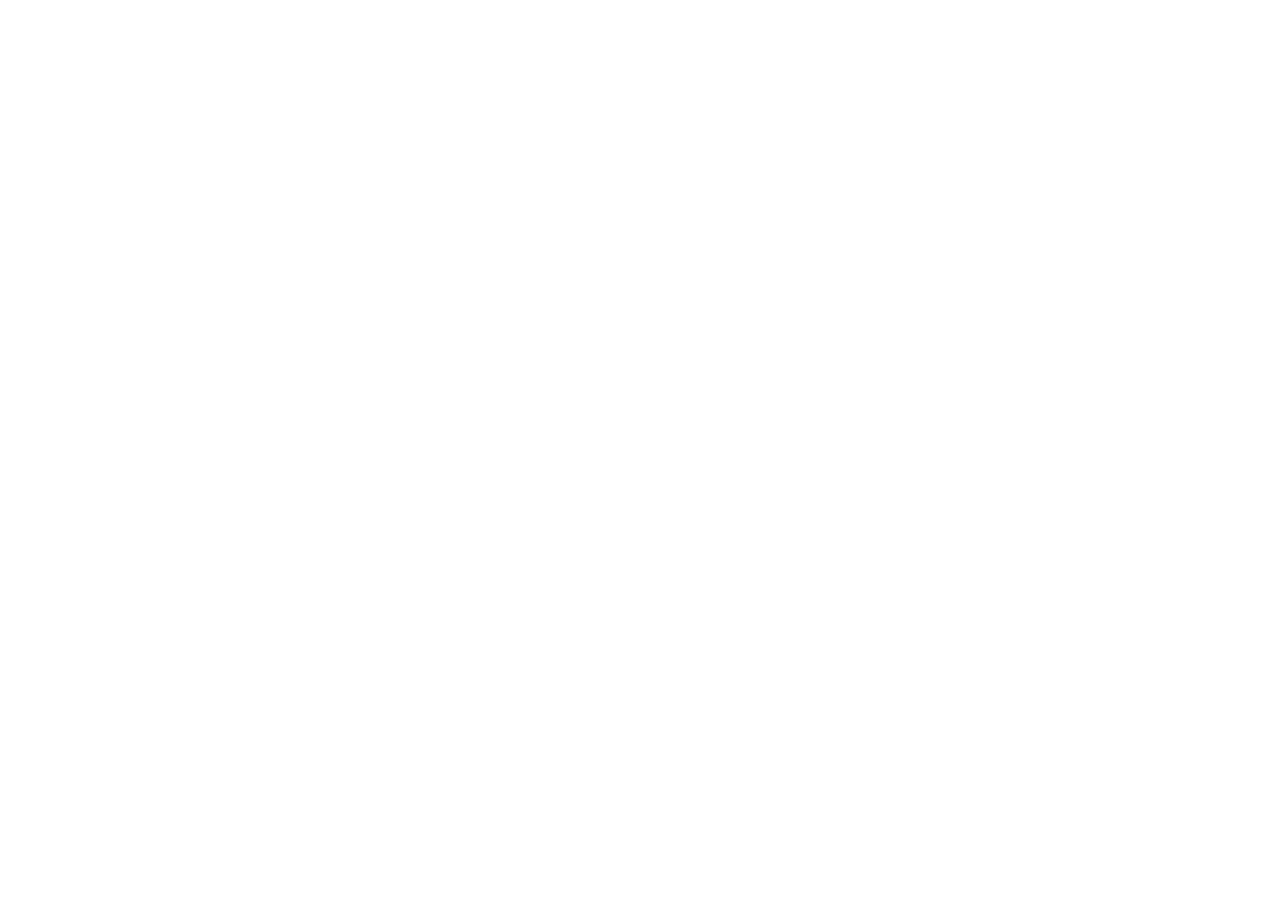
==== commit abd58555: "reset table data New files added - [Report,dashboard,job_list,App_Tables,default,fonts] Files modifi" ====
--- a/src/main/webapp/index.html
+++ b/src/main/webapp/index.html
@@ -6,18 +6,18 @@
     <title>Waverider project</title>
     <meta name="description" content="">
     <meta name="viewport" content="width=device-width, initial-scale=1.0, user-scalable=no">
-    <meta name="cdnUrl" content="//dh2dw20653ig1.cloudfront.net/studio-app/10.0.3.7006/wmapp/">
+    <meta name="cdnUrl" content="//dh2dw20653ig1.cloudfront.net/studio-app/10.0.4.7144/wmapp/">
     <script src="services/application/wmProperties.js" defer></script>
-    <script src="//dh2dw20653ig1.cloudfront.net/studio-app/10.0.3.7006/wmapp/scripts/wm-libs.min.js" defer></script>
-    <script src="//dh2dw20653ig1.cloudfront.net/studio-app/10.0.3.7006/wmapp/scripts/wm-loader.min.js" defer></script>
+    <script src="//dh2dw20653ig1.cloudfront.net/studio-app/10.0.4.7144/wmapp/scripts/wm-libs.min.js" defer></script>
+    <script src="//dh2dw20653ig1.cloudfront.net/studio-app/10.0.4.7144/wmapp/scripts/wm-loader.min.js" defer></script>
     <!-- Print CSS -->
     <link rel="stylesheet" href="print.css" type="text/css" media="print" />
     <!--fav icon-->
     <link rel="shortcut icon" href="favicon.png" type="image/x-icon"/>
-    <link rel="stylesheet" href="//dh2dw20653ig1.cloudfront.net/studio-app/10.0.3.7006/wmapp/styles/css/wm-style.css">
+    <link rel="stylesheet" href="//dh2dw20653ig1.cloudfront.net/studio-app/10.0.4.7144/wmapp/styles/css/wm-style.css">
     <!-- Mobile CSS -->
-    <link rel="stylesheet" href="//dh2dw20653ig1.cloudfront.net/studio-app/10.0.3.7006/wmapp/styles/css/wm-responsive.css" type="text/css" />
-    <!-- theme --><link rel="stylesheet" href="themes/material/style.css"><!-- /theme -->
+    <link rel="stylesheet" href="//dh2dw20653ig1.cloudfront.net/studio-app/10.0.4.7144/wmapp/styles/css/wm-responsive.css" type="text/css" />
+    <!-- theme --><link rel="stylesheet" href="themes/default/style.css" theme="wmtheme"/><!-- /theme -->
     <link rel="stylesheet" href="app.css">
 </head>
 <body class="wm-app" id="ng-app">
--- a/src/main/webapp/themes/default/style.css
+++ b/src/main/webapp/themes/default/style.css
@@ -0,0 +1,7689 @@
+/*START - default Theme*/
+.wm-app {
+  /*!
+ * Bootstrap v3.3.7 (http://getbootstrap.com)
+ * Copyright 2011-2016 Twitter, Inc.
+ * Licensed under MIT (https://github.com/twbs/bootstrap/blob/master/LICENSE)
+ */
+  /*! normalize.css v3.0.3 | MIT License | github.com/necolas/normalize.css */
+  /*! Source: https://github.com/h5bp/html5-boilerplate/blob/master/src/css/main.css */
+  font-size: 12px;
+  color: #666666;
+  font-family: 'robotoregular', 'Open Sans', 'Arial', sans-serif;
+  background-color: #fff;
+  /******Label: overiding the label class as bootstrap is making all the labels bold***/
+  /***Tabs Widget: Styling for the tabs widget comes here********/
+  /***Tabs Widget: Styling for the tabs widget comes here********/
+  /***Button Style: Defining the sixe of the button for bootstrap classes********/
+  /***Modal Dialog Style: There is no property in bootstrap variable so setting it here********/
+  /*****************************************************************************************************************************************/
+  /*********************************************************Layout**************************************************************************/
+  /*****************************************************************************************************************************************/
+  /****nav widget****/
+  /******************************************************************************************************************************************/
+  /***************************************************Widgets styling************************************************************************/
+  /******************************************************************************************************************************************/
+  /***search widget****/
+  /******grid styles*******/
+  /****accordion classes****/
+  /***wizard styles***/
+  /*Date, DateTime & Dropdown widgets*/
+  /*********************************************************************************************************************************************/
+  /****************************************************Advanced editors******************************************************************************/
+  /*********************************************************************************************************************************************/
+  /******rich-editor class*******/
+  /***color picker class: adding the default size and padding to the addon*******/
+  /***popover class: removing the radius*******/
+  /***Slider widget styling*******************/
+}
+.wm-app html {
+  font-family: sans-serif;
+  -ms-text-size-adjust: 100%;
+  -webkit-text-size-adjust: 100%;
+}
+.wm-app body {
+  margin: 0;
+}
+.wm-app article,
+.wm-app aside,
+.wm-app details,
+.wm-app figcaption,
+.wm-app figure,
+.wm-app footer,
+.wm-app header,
+.wm-app hgroup,
+.wm-app main,
+.wm-app menu,
+.wm-app nav,
+.wm-app section,
+.wm-app summary {
+  display: block;
+}
+.wm-app audio,
+.wm-app canvas,
+.wm-app progress,
+.wm-app video {
+  display: inline-block;
+  vertical-align: baseline;
+}
+.wm-app audio:not([controls]) {
+  display: none;
+  height: 0;
+}
+.wm-app [hidden],
+.wm-app template {
+  display: none;
+}
+.wm-app a {
+  background-color: transparent;
+}
+.wm-app a:active,
+.wm-app a:hover {
+  outline: 0;
+}
+.wm-app abbr[title] {
+  border-bottom: 1px dotted;
+}
+.wm-app b,
+.wm-app strong {
+  font-weight: bold;
+}
+.wm-app dfn {
+  font-style: italic;
+}
+.wm-app h1 {
+  font-size: 2em;
+  margin: 0.67em 0;
+}
+.wm-app mark {
+  background: #ff0;
+  color: #000;
+}
+.wm-app small {
+  font-size: 80%;
+}
+.wm-app sub,
+.wm-app sup {
+  font-size: 75%;
+  line-height: 0;
+  position: relative;
+  vertical-align: baseline;
+}
+.wm-app sup {
+  top: -0.5em;
+}
+.wm-app sub {
+  bottom: -0.25em;
+}
+.wm-app img {
+  border: 0;
+}
+.wm-app svg:not(:root) {
+  overflow: hidden;
+}
+.wm-app figure {
+  margin: 1em 40px;
+}
+.wm-app hr {
+  box-sizing: content-box;
+  height: 0;
+}
+.wm-app pre {
+  overflow: auto;
+}
+.wm-app code,
+.wm-app kbd,
+.wm-app pre,
+.wm-app samp {
+  font-family: monospace, monospace;
+  font-size: 1em;
+}
+.wm-app button,
+.wm-app input,
+.wm-app optgroup,
+.wm-app select,
+.wm-app textarea {
+  color: inherit;
+  font: inherit;
+  margin: 0;
+}
+.wm-app button {
+  overflow: visible;
+}
+.wm-app button,
+.wm-app select {
+  text-transform: none;
+}
+.wm-app button,
+.wm-app html input[type="button"],
+.wm-app input[type="reset"],
+.wm-app input[type="submit"] {
+  -webkit-appearance: button;
+  cursor: pointer;
+}
+.wm-app button[disabled],
+.wm-app html input[disabled] {
+  cursor: default;
+}
+.wm-app button::-moz-focus-inner,
+.wm-app input::-moz-focus-inner {
+  border: 0;
+  padding: 0;
+}
+.wm-app input {
+  line-height: normal;
+}
+.wm-app input[type="checkbox"],
+.wm-app input[type="radio"] {
+  box-sizing: border-box;
+  padding: 0;
+}
+.wm-app input[type="number"]::-webkit-inner-spin-button,
+.wm-app input[type="number"]::-webkit-outer-spin-button {
+  height: auto;
+}
+.wm-app input[type="search"] {
+  -webkit-appearance: textfield;
+  box-sizing: content-box;
+}
+.wm-app input[type="search"]::-webkit-search-cancel-button,
+.wm-app input[type="search"]::-webkit-search-decoration {
+  -webkit-appearance: none;
+}
+.wm-app fieldset {
+  border: 1px solid #c0c0c0;
+  margin: 0 2px;
+  padding: 0.35em 0.625em 0.75em;
+}
+.wm-app legend {
+  border: 0;
+  padding: 0;
+}
+.wm-app textarea {
+  overflow: auto;
+}
+.wm-app optgroup {
+  font-weight: bold;
+}
+.wm-app table {
+  border-collapse: collapse;
+  border-spacing: 0;
+}
+.wm-app td,
+.wm-app th {
+  padding: 0;
+}
+@media print {
+  .wm-app *,
+  .wm-app *:before,
+  .wm-app *:after {
+    background: transparent !important;
+    color: #000 !important;
+    box-shadow: none !important;
+    text-shadow: none !important;
+  }
+  .wm-app a,
+  .wm-app a:visited {
+    text-decoration: underline;
+  }
+  .wm-app a[href]:after {
+    content: " (" attr(href) ")";
+  }
+  .wm-app abbr[title]:after {
+    content: " (" attr(title) ")";
+  }
+  .wm-app a[href^="#"]:after,
+  .wm-app a[href^="javascript:"]:after {
+    content: "";
+  }
+  .wm-app pre,
+  .wm-app blockquote {
+    border: 1px solid #999;
+    page-break-inside: avoid;
+  }
+  .wm-app thead {
+    display: table-header-group;
+  }
+  .wm-app tr,
+  .wm-app img {
+    page-break-inside: avoid;
+  }
+  .wm-app img {
+    max-width: 100% !important;
+  }
+  .wm-app p,
+  .wm-app h2,
+  .wm-app h3 {
+    orphans: 3;
+    widows: 3;
+  }
+  .wm-app h2,
+  .wm-app h3 {
+    page-break-after: avoid;
+  }
+  .wm-app .navbar {
+    display: none;
+  }
+  .wm-app .btn > .caret,
+  .wm-app .dropup > .btn > .caret {
+    border-top-color: #000 !important;
+  }
+  .wm-app .label {
+    border: 1px solid #000;
+  }
+  .wm-app .table {
+    border-collapse: collapse !important;
+  }
+  .wm-app .table td,
+  .wm-app .table th {
+    background-color: #fff !important;
+  }
+  .wm-app .table-bordered th,
+  .wm-app .table-bordered td {
+    border: 1px solid #ddd !important;
+  }
+}
+@font-face {
+  font-family: 'Glyphicons Halflings';
+  src: url('fonts/glyphicons-halflings-regular.eot');
+  src: url('fonts/glyphicons-halflings-regular.eot?#iefix') format('embedded-opentype'), url('fonts/glyphicons-halflings-regular.woff2') format('woff2'), url('fonts/glyphicons-halflings-regular.woff') format('woff'), url('fonts/glyphicons-halflings-regular.ttf') format('truetype'), url('fonts/glyphicons-halflings-regular.svg#glyphicons_halflingsregular') format('svg');
+}
+.wm-app .glyphicon {
+  position: relative;
+  top: 1px;
+  display: inline-block;
+  font-family: 'Glyphicons Halflings';
+  font-style: normal;
+  font-weight: normal;
+  line-height: 1;
+  -webkit-font-smoothing: antialiased;
+  -moz-osx-font-smoothing: grayscale;
+}
+.wm-app .glyphicon-asterisk:before {
+  content: "\002a";
+}
+.wm-app .glyphicon-plus:before {
+  content: "\002b";
+}
+.wm-app .glyphicon-euro:before,
+.wm-app .glyphicon-eur:before {
+  content: "\20ac";
+}
+.wm-app .glyphicon-minus:before {
+  content: "\2212";
+}
+.wm-app .glyphicon-cloud:before {
+  content: "\2601";
+}
+.wm-app .glyphicon-envelope:before {
+  content: "\2709";
+}
+.wm-app .glyphicon-pencil:before {
+  content: "\270f";
+}
+.wm-app .glyphicon-glass:before {
+  content: "\e001";
+}
+.wm-app .glyphicon-music:before {
+  content: "\e002";
+}
+.wm-app .glyphicon-search:before {
+  content: "\e003";
+}
+.wm-app .glyphicon-heart:before {
+  content: "\e005";
+}
+.wm-app .glyphicon-star:before {
+  content: "\e006";
+}
+.wm-app .glyphicon-star-empty:before {
+  content: "\e007";
+}
+.wm-app .glyphicon-user:before {
+  content: "\e008";
+}
+.wm-app .glyphicon-film:before {
+  content: "\e009";
+}
+.wm-app .glyphicon-th-large:before {
+  content: "\e010";
+}
+.wm-app .glyphicon-th:before {
+  content: "\e011";
+}
+.wm-app .glyphicon-th-list:before {
+  content: "\e012";
+}
+.wm-app .glyphicon-ok:before {
+  content: "\e013";
+}
+.wm-app .glyphicon-remove:before {
+  content: "\e014";
+}
+.wm-app .glyphicon-zoom-in:before {
+  content: "\e015";
+}
+.wm-app .glyphicon-zoom-out:before {
+  content: "\e016";
+}
+.wm-app .glyphicon-off:before {
+  content: "\e017";
+}
+.wm-app .glyphicon-signal:before {
+  content: "\e018";
+}
+.wm-app .glyphicon-cog:before {
+  content: "\e019";
+}
+.wm-app .glyphicon-trash:before {
+  content: "\e020";
+}
+.wm-app .glyphicon-home:before {
+  content: "\e021";
+}
+.wm-app .glyphicon-file:before {
+  content: "\e022";
+}
+.wm-app .glyphicon-time:before {
+  content: "\e023";
+}
+.wm-app .glyphicon-road:before {
+  content: "\e024";
+}
+.wm-app .glyphicon-download-alt:before {
+  content: "\e025";
+}
+.wm-app .glyphicon-download:before {
+  content: "\e026";
+}
+.wm-app .glyphicon-upload:before {
+  content: "\e027";
+}
+.wm-app .glyphicon-inbox:before {
+  content: "\e028";
+}
+.wm-app .glyphicon-play-circle:before {
+  content: "\e029";
+}
+.wm-app .glyphicon-repeat:before {
+  content: "\e030";
+}
+.wm-app .glyphicon-refresh:before {
+  content: "\e031";
+}
+.wm-app .glyphicon-list-alt:before {
+  content: "\e032";
+}
+.wm-app .glyphicon-lock:before {
+  content: "\e033";
+}
+.wm-app .glyphicon-flag:before {
+  content: "\e034";
+}
+.wm-app .glyphicon-headphones:before {
+  content: "\e035";
+}
+.wm-app .glyphicon-volume-off:before {
+  content: "\e036";
+}
+.wm-app .glyphicon-volume-down:before {
+  content: "\e037";
+}
+.wm-app .glyphicon-volume-up:before {
+  content: "\e038";
+}
+.wm-app .glyphicon-qrcode:before {
+  content: "\e039";
+}
+.wm-app .glyphicon-barcode:before {
+  content: "\e040";
+}
+.wm-app .glyphicon-tag:before {
+  content: "\e041";
+}
+.wm-app .glyphicon-tags:before {
+  content: "\e042";
+}
+.wm-app .glyphicon-book:before {
+  content: "\e043";
+}
+.wm-app .glyphicon-bookmark:before {
+  content: "\e044";
+}
+.wm-app .glyphicon-print:before {
+  content: "\e045";
+}
+.wm-app .glyphicon-camera:before {
+  content: "\e046";
+}
+.wm-app .glyphicon-font:before {
+  content: "\e047";
+}
+.wm-app .glyphicon-bold:before {
+  content: "\e048";
+}
+.wm-app .glyphicon-italic:before {
+  content: "\e049";
+}
+.wm-app .glyphicon-text-height:before {
+  content: "\e050";
+}
+.wm-app .glyphicon-text-width:before {
+  content: "\e051";
+}
+.wm-app .glyphicon-align-left:before {
+  content: "\e052";
+}
+.wm-app .glyphicon-align-center:before {
+  content: "\e053";
+}
+.wm-app .glyphicon-align-right:before {
+  content: "\e054";
+}
+.wm-app .glyphicon-align-justify:before {
+  content: "\e055";
+}
+.wm-app .glyphicon-list:before {
+  content: "\e056";
+}
+.wm-app .glyphicon-indent-left:before {
+  content: "\e057";
+}
+.wm-app .glyphicon-indent-right:before {
+  content: "\e058";
+}
+.wm-app .glyphicon-facetime-video:before {
+  content: "\e059";
+}
+.wm-app .glyphicon-picture:before {
+  content: "\e060";
+}
+.wm-app .glyphicon-map-marker:before {
+  content: "\e062";
+}
+.wm-app .glyphicon-adjust:before {
+  content: "\e063";
+}
+.wm-app .glyphicon-tint:before {
+  content: "\e064";
+}
+.wm-app .glyphicon-edit:before {
+  content: "\e065";
+}
+.wm-app .glyphicon-share:before {
+  content: "\e066";
+}
+.wm-app .glyphicon-check:before {
+  content: "\e067";
+}
+.wm-app .glyphicon-move:before {
+  content: "\e068";
+}
+.wm-app .glyphicon-step-backward:before {
+  content: "\e069";
+}
+.wm-app .glyphicon-fast-backward:before {
+  content: "\e070";
+}
+.wm-app .glyphicon-backward:before {
+  content: "\e071";
+}
+.wm-app .glyphicon-play:before {
+  content: "\e072";
+}
+.wm-app .glyphicon-pause:before {
+  content: "\e073";
+}
+.wm-app .glyphicon-stop:before {
+  content: "\e074";
+}
+.wm-app .glyphicon-forward:before {
+  content: "\e075";
+}
+.wm-app .glyphicon-fast-forward:before {
+  content: "\e076";
+}
+.wm-app .glyphicon-step-forward:before {
+  content: "\e077";
+}
+.wm-app .glyphicon-eject:before {
+  content: "\e078";
+}
+.wm-app .glyphicon-chevron-left:before {
+  content: "\e079";
+}
+.wm-app .glyphicon-chevron-right:before {
+  content: "\e080";
+}
+.wm-app .glyphicon-plus-sign:before {
+  content: "\e081";
+}
+.wm-app .glyphicon-minus-sign:before {
+  content: "\e082";
+}
+.wm-app .glyphicon-remove-sign:before {
+  content: "\e083";
+}
+.wm-app .glyphicon-ok-sign:before {
+  content: "\e084";
+}
+.wm-app .glyphicon-question-sign:before {
+  content: "\e085";
+}
+.wm-app .glyphicon-info-sign:before {
+  content: "\e086";
+}
+.wm-app .glyphicon-screenshot:before {
+  content: "\e087";
+}
+.wm-app .glyphicon-remove-circle:before {
+  content: "\e088";
+}
+.wm-app .glyphicon-ok-circle:before {
+  content: "\e089";
+}
+.wm-app .glyphicon-ban-circle:before {
+  content: "\e090";
+}
+.wm-app .glyphicon-arrow-left:before {
+  content: "\e091";
+}
+.wm-app .glyphicon-arrow-right:before {
+  content: "\e092";
+}
+.wm-app .glyphicon-arrow-up:before {
+  content: "\e093";
+}
+.wm-app .glyphicon-arrow-down:before {
+  content: "\e094";
+}
+.wm-app .glyphicon-share-alt:before {
+  content: "\e095";
+}
+.wm-app .glyphicon-resize-full:before {
+  content: "\e096";
+}
+.wm-app .glyphicon-resize-small:before {
+  content: "\e097";
+}
+.wm-app .glyphicon-exclamation-sign:before {
+  content: "\e101";
+}
+.wm-app .glyphicon-gift:before {
+  content: "\e102";
+}
+.wm-app .glyphicon-leaf:before {
+  content: "\e103";
+}
+.wm-app .glyphicon-fire:before {
+  content: "\e104";
+}
+.wm-app .glyphicon-eye-open:before {
+  content: "\e105";
+}
+.wm-app .glyphicon-eye-close:before {
+  content: "\e106";
+}
+.wm-app .glyphicon-warning-sign:before {
+  content: "\e107";
+}
+.wm-app .glyphicon-plane:before {
+  content: "\e108";
+}
+.wm-app .glyphicon-calendar:before {
+  content: "\e109";
+}
+.wm-app .glyphicon-random:before {
+  content: "\e110";
+}
+.wm-app .glyphicon-comment:before {
+  content: "\e111";
+}
+.wm-app .glyphicon-magnet:before {
+  content: "\e112";
+}
+.wm-app .glyphicon-chevron-up:before {
+  content: "\e113";
+}
+.wm-app .glyphicon-chevron-down:before {
+  content: "\e114";
+}
+.wm-app .glyphicon-retweet:before {
+  content: "\e115";
+}
+.wm-app .glyphicon-shopping-cart:before {
+  content: "\e116";
+}
+.wm-app .glyphicon-folder-close:before {
+  content: "\e117";
+}
+.wm-app .glyphicon-folder-open:before {
+  content: "\e118";
+}
+.wm-app .glyphicon-resize-vertical:before {
+  content: "\e119";
+}
+.wm-app .glyphicon-resize-horizontal:before {
+  content: "\e120";
+}
+.wm-app .glyphicon-hdd:before {
+  content: "\e121";
+}
+.wm-app .glyphicon-bullhorn:before {
+  content: "\e122";
+}
+.wm-app .glyphicon-bell:before {
+  content: "\e123";
+}
+.wm-app .glyphicon-certificate:before {
+  content: "\e124";
+}
+.wm-app .glyphicon-thumbs-up:before {
+  content: "\e125";
+}
+.wm-app .glyphicon-thumbs-down:before {
+  content: "\e126";
+}
+.wm-app .glyphicon-hand-right:before {
+  content: "\e127";
+}
+.wm-app .glyphicon-hand-left:before {
+  content: "\e128";
+}
+.wm-app .glyphicon-hand-up:before {
+  content: "\e129";
+}
+.wm-app .glyphicon-hand-down:before {
+  content: "\e130";
+}
+.wm-app .glyphicon-circle-arrow-right:before {
+  content: "\e131";
+}
+.wm-app .glyphicon-circle-arrow-left:before {
+  content: "\e132";
+}
+.wm-app .glyphicon-circle-arrow-up:before {
+  content: "\e133";
+}
+.wm-app .glyphicon-circle-arrow-down:before {
+  content: "\e134";
+}
+.wm-app .glyphicon-globe:before {
+  content: "\e135";
+}
+.wm-app .glyphicon-wrench:before {
+  content: "\e136";
+}
+.wm-app .glyphicon-tasks:before {
+  content: "\e137";
+}
+.wm-app .glyphicon-filter:before {
+  content: "\e138";
+}
+.wm-app .glyphicon-briefcase:before {
+  content: "\e139";
+}
+.wm-app .glyphicon-fullscreen:before {
+  content: "\e140";
+}
+.wm-app .glyphicon-dashboard:before {
+  content: "\e141";
+}
+.wm-app .glyphicon-paperclip:before {
+  content: "\e142";
+}
+.wm-app .glyphicon-heart-empty:before {
+  content: "\e143";
+}
+.wm-app .glyphicon-link:before {
+  content: "\e144";
+}
+.wm-app .glyphicon-phone:before {
+  content: "\e145";
+}
+.wm-app .glyphicon-pushpin:before {
+  content: "\e146";
+}
+.wm-app .glyphicon-usd:before {
+  content: "\e148";
+}
+.wm-app .glyphicon-gbp:before {
+  content: "\e149";
+}
+.wm-app .glyphicon-sort:before {
+  content: "\e150";
+}
+.wm-app .glyphicon-sort-by-alphabet:before {
+  content: "\e151";
+}
+.wm-app .glyphicon-sort-by-alphabet-alt:before {
+  content: "\e152";
+}
+.wm-app .glyphicon-sort-by-order:before {
+  content: "\e153";
+}
+.wm-app .glyphicon-sort-by-order-alt:before {
+  content: "\e154";
+}
+.wm-app .glyphicon-sort-by-attributes:before {
+  content: "\e155";
+}
+.wm-app .glyphicon-sort-by-attributes-alt:before {
+  content: "\e156";
+}
+.wm-app .glyphicon-unchecked:before {
+  content: "\e157";
+}
+.wm-app .glyphicon-expand:before {
+  content: "\e158";
+}
+.wm-app .glyphicon-collapse-down:before {
+  content: "\e159";
+}
+.wm-app .glyphicon-collapse-up:before {
+  content: "\e160";
+}
+.wm-app .glyphicon-log-in:before {
+  content: "\e161";
+}
+.wm-app .glyphicon-flash:before {
+  content: "\e162";
+}
+.wm-app .glyphicon-log-out:before {
+  content: "\e163";
+}
+.wm-app .glyphicon-new-window:before {
+  content: "\e164";
+}
+.wm-app .glyphicon-record:before {
+  content: "\e165";
+}
+.wm-app .glyphicon-save:before {
+  content: "\e166";
+}
+.wm-app .glyphicon-open:before {
+  content: "\e167";
+}
+.wm-app .glyphicon-saved:before {
+  content: "\e168";
+}
+.wm-app .glyphicon-import:before {
+  content: "\e169";
+}
+.wm-app .glyphicon-export:before {
+  content: "\e170";
+}
+.wm-app .glyphicon-send:before {
+  content: "\e171";
+}
+.wm-app .glyphicon-floppy-disk:before {
+  content: "\e172";
+}
+.wm-app .glyphicon-floppy-saved:before {
+  content: "\e173";
+}
+.wm-app .glyphicon-floppy-remove:before {
+  content: "\e174";
+}
+.wm-app .glyphicon-floppy-save:before {
+  content: "\e175";
+}
+.wm-app .glyphicon-floppy-open:before {
+  content: "\e176";
+}
+.wm-app .glyphicon-credit-card:before {
+  content: "\e177";
+}
+.wm-app .glyphicon-transfer:before {
+  content: "\e178";
+}
+.wm-app .glyphicon-cutlery:before {
+  content: "\e179";
+}
+.wm-app .glyphicon-header:before {
+  content: "\e180";
+}
+.wm-app .glyphicon-compressed:before {
+  content: "\e181";
+}
+.wm-app .glyphicon-earphone:before {
+  content: "\e182";
+}
+.wm-app .glyphicon-phone-alt:before {
+  content: "\e183";
+}
+.wm-app .glyphicon-tower:before {
+  content: "\e184";
+}
+.wm-app .glyphicon-stats:before {
+  content: "\e185";
+}
+.wm-app .glyphicon-sd-video:before {
+  content: "\e186";
+}
+.wm-app .glyphicon-hd-video:before {
+  content: "\e187";
+}
+.wm-app .glyphicon-subtitles:before {
+  content: "\e188";
+}
+.wm-app .glyphicon-sound-stereo:before {
+  content: "\e189";
+}
+.wm-app .glyphicon-sound-dolby:before {
+  content: "\e190";
+}
+.wm-app .glyphicon-sound-5-1:before {
+  content: "\e191";
+}
+.wm-app .glyphicon-sound-6-1:before {
+  content: "\e192";
+}
+.wm-app .glyphicon-sound-7-1:before {
+  content: "\e193";
+}
+.wm-app .glyphicon-copyright-mark:before {
+  content: "\e194";
+}
+.wm-app .glyphicon-registration-mark:before {
+  content: "\e195";
+}
+.wm-app .glyphicon-cloud-download:before {
+  content: "\e197";
+}
+.wm-app .glyphicon-cloud-upload:before {
+  content: "\e198";
+}
+.wm-app .glyphicon-tree-conifer:before {
+  content: "\e199";
+}
+.wm-app .glyphicon-tree-deciduous:before {
+  content: "\e200";
+}
+.wm-app .glyphicon-cd:before {
+  content: "\e201";
+}
+.wm-app .glyphicon-save-file:before {
+  content: "\e202";
+}
+.wm-app .glyphicon-open-file:before {
+  content: "\e203";
+}
+.wm-app .glyphicon-level-up:before {
+  content: "\e204";
+}
+.wm-app .glyphicon-copy:before {
+  content: "\e205";
+}
+.wm-app .glyphicon-paste:before {
+  content: "\e206";
+}
+.wm-app .glyphicon-alert:before {
+  content: "\e209";
+}
+.wm-app .glyphicon-equalizer:before {
+  content: "\e210";
+}
+.wm-app .glyphicon-king:before {
+  content: "\e211";
+}
+.wm-app .glyphicon-queen:before {
+  content: "\e212";
+}
+.wm-app .glyphicon-pawn:before {
+  content: "\e213";
+}
+.wm-app .glyphicon-bishop:before {
+  content: "\e214";
+}
+.wm-app .glyphicon-knight:before {
+  content: "\e215";
+}
+.wm-app .glyphicon-baby-formula:before {
+  content: "\e216";
+}
+.wm-app .glyphicon-tent:before {
+  content: "\26fa";
+}
+.wm-app .glyphicon-blackboard:before {
+  content: "\e218";
+}
+.wm-app .glyphicon-bed:before {
+  content: "\e219";
+}
+.wm-app .glyphicon-apple:before {
+  content: "\f8ff";
+}
+.wm-app .glyphicon-erase:before {
+  content: "\e221";
+}
+.wm-app .glyphicon-hourglass:before {
+  content: "\231b";
+}
+.wm-app .glyphicon-lamp:before {
+  content: "\e223";
+}
+.wm-app .glyphicon-duplicate:before {
+  content: "\e224";
+}
+.wm-app .glyphicon-piggy-bank:before {
+  content: "\e225";
+}
+.wm-app .glyphicon-scissors:before {
+  content: "\e226";
+}
+.wm-app .glyphicon-bitcoin:before {
+  content: "\e227";
+}
+.wm-app .glyphicon-btc:before {
+  content: "\e227";
+}
+.wm-app .glyphicon-xbt:before {
+  content: "\e227";
+}
+.wm-app .glyphicon-yen:before {
+  content: "\00a5";
+}
+.wm-app .glyphicon-jpy:before {
+  content: "\00a5";
+}
+.wm-app .glyphicon-ruble:before {
+  content: "\20bd";
+}
+.wm-app .glyphicon-rub:before {
+  content: "\20bd";
+}
+.wm-app .glyphicon-scale:before {
+  content: "\e230";
+}
+.wm-app .glyphicon-ice-lolly:before {
+  content: "\e231";
+}
+.wm-app .glyphicon-ice-lolly-tasted:before {
+  content: "\e232";
+}
+.wm-app .glyphicon-education:before {
+  content: "\e233";
+}
+.wm-app .glyphicon-option-horizontal:before {
+  content: "\e234";
+}
+.wm-app .glyphicon-option-vertical:before {
+  content: "\e235";
+}
+.wm-app .glyphicon-menu-hamburger:before {
+  content: "\e236";
+}
+.wm-app .glyphicon-modal-window:before {
+  content: "\e237";
+}
+.wm-app .glyphicon-oil:before {
+  content: "\e238";
+}
+.wm-app .glyphicon-grain:before {
+  content: "\e239";
+}
+.wm-app .glyphicon-sunglasses:before {
+  content: "\e240";
+}
+.wm-app .glyphicon-text-size:before {
+  content: "\e241";
+}
+.wm-app .glyphicon-text-color:before {
+  content: "\e242";
+}
+.wm-app .glyphicon-text-background:before {
+  content: "\e243";
+}
+.wm-app .glyphicon-object-align-top:before {
+  content: "\e244";
+}
+.wm-app .glyphicon-object-align-bottom:before {
+  content: "\e245";
+}
+.wm-app .glyphicon-object-align-horizontal:before {
+  content: "\e246";
+}
+.wm-app .glyphicon-object-align-left:before {
+  content: "\e247";
+}
+.wm-app .glyphicon-object-align-vertical:before {
+  content: "\e248";
+}
+.wm-app .glyphicon-object-align-right:before {
+  content: "\e249";
+}
+.wm-app .glyphicon-triangle-right:before {
+  content: "\e250";
+}
+.wm-app .glyphicon-triangle-left:before {
+  content: "\e251";
+}
+.wm-app .glyphicon-triangle-bottom:before {
+  content: "\e252";
+}
+.wm-app .glyphicon-triangle-top:before {
+  content: "\e253";
+}
+.wm-app .glyphicon-console:before {
+  content: "\e254";
+}
+.wm-app .glyphicon-superscript:before {
+  content: "\e255";
+}
+.wm-app .glyphicon-subscript:before {
+  content: "\e256";
+}
+.wm-app .glyphicon-menu-left:before {
+  content: "\e257";
+}
+.wm-app .glyphicon-menu-right:before {
+  content: "\e258";
+}
+.wm-app .glyphicon-menu-down:before {
+  content: "\e259";
+}
+.wm-app .glyphicon-menu-up:before {
+  content: "\e260";
+}
+.wm-app * {
+  -webkit-box-sizing: border-box;
+  -moz-box-sizing: border-box;
+  box-sizing: border-box;
+}
+.wm-app *:before,
+.wm-app *:after {
+  -webkit-box-sizing: border-box;
+  -moz-box-sizing: border-box;
+  box-sizing: border-box;
+}
+.wm-app html {
+  font-size: 10px;
+  -webkit-tap-highlight-color: rgba(0, 0, 0, 0);
+}
+.wm-app body {
+  font-family: 'robotoregular', 'Open Sans', 'Arial', sans-serif;
+  font-size: 12px;
+  line-height: 1.42857143;
+  color: #666666;
+  background-color: #fff;
+}
+.wm-app input,
+.wm-app button,
+.wm-app select,
+.wm-app textarea {
+  font-family: inherit;
+  font-size: inherit;
+  line-height: inherit;
+}
+.wm-app a {
+  color: #5b89db;
+  text-decoration: none;
+}
+.wm-app a:hover,
+.wm-app a:focus {
+  color: #2a60bf;
+  text-decoration: underline;
+}
+.wm-app a:focus {
+  outline: 5px auto -webkit-focus-ring-color;
+  outline-offset: -2px;
+}
+.wm-app figure {
+  margin: 0;
+}
+.wm-app img {
+  vertical-align: middle;
+}
+.wm-app .img-responsive {
+  display: block;
+  max-width: 100%;
+  height: auto;
+}
+.wm-app .img-rounded {
+  border-radius: 0px;
+}
+.wm-app .img-thumbnail {
+  padding: 4px;
+  line-height: 1.42857143;
+  background-color: #fff;
+  border: 1px solid #ddd;
+  border-radius: 4px;
+  -webkit-transition: all 0.2s ease-in-out;
+  -o-transition: all 0.2s ease-in-out;
+  transition: all 0.2s ease-in-out;
+  display: inline-block;
+  max-width: 100%;
+  height: auto;
+}
+.wm-app .img-circle {
+  border-radius: 50%;
+}
+.wm-app hr {
+  margin-top: 17px;
+  margin-bottom: 17px;
+  border: 0;
+  border-top: 1px solid #ffffff;
+}
+.wm-app .sr-only {
+  position: absolute;
+  width: 1px;
+  height: 1px;
+  margin: -1px;
+  padding: 0;
+  overflow: hidden;
+  clip: rect(0, 0, 0, 0);
+  border: 0;
+}
+.wm-app .sr-only-focusable:active,
+.wm-app .sr-only-focusable:focus {
+  position: static;
+  width: auto;
+  height: auto;
+  margin: 0;
+  overflow: visible;
+  clip: auto;
+}
+.wm-app [role="button"] {
+  cursor: pointer;
+}
+.wm-app h1,
+.wm-app h2,
+.wm-app h3,
+.wm-app h4,
+.wm-app h5,
+.wm-app h6,
+.wm-app .h1,
+.wm-app .h2,
+.wm-app .h3,
+.wm-app .h4,
+.wm-app .h5,
+.wm-app .h6 {
+  font-family: inherit;
+  font-weight: 500;
+  line-height: 1.5;
+  color: inherit;
+}
+.wm-app h1 small,
+.wm-app h2 small,
+.wm-app h3 small,
+.wm-app h4 small,
+.wm-app h5 small,
+.wm-app h6 small,
+.wm-app .h1 small,
+.wm-app .h2 small,
+.wm-app .h3 small,
+.wm-app .h4 small,
+.wm-app .h5 small,
+.wm-app .h6 small,
+.wm-app h1 .small,
+.wm-app h2 .small,
+.wm-app h3 .small,
+.wm-app h4 .small,
+.wm-app h5 .small,
+.wm-app h6 .small,
+.wm-app .h1 .small,
+.wm-app .h2 .small,
+.wm-app .h3 .small,
+.wm-app .h4 .small,
+.wm-app .h5 .small,
+.wm-app .h6 .small {
+  font-weight: normal;
+  line-height: 1;
+  color: #aaaaaa;
+}
+.wm-app h1,
+.wm-app .h1,
+.wm-app h2,
+.wm-app .h2,
+.wm-app h3,
+.wm-app .h3 {
+  margin-top: 17px;
+  margin-bottom: 8.5px;
+}
+.wm-app h1 small,
+.wm-app .h1 small,
+.wm-app h2 small,
+.wm-app .h2 small,
+.wm-app h3 small,
+.wm-app .h3 small,
+.wm-app h1 .small,
+.wm-app .h1 .small,
+.wm-app h2 .small,
+.wm-app .h2 .small,
+.wm-app h3 .small,
+.wm-app .h3 .small {
+  font-size: 65%;
+}
+.wm-app h4,
+.wm-app .h4,
+.wm-app h5,
+.wm-app .h5,
+.wm-app h6,
+.wm-app .h6 {
+  margin-top: 8.5px;
+  margin-bottom: 8.5px;
+}
+.wm-app h4 small,
+.wm-app .h4 small,
+.wm-app h5 small,
+.wm-app .h5 small,
+.wm-app h6 small,
+.wm-app .h6 small,
+.wm-app h4 .small,
+.wm-app .h4 .small,
+.wm-app h5 .small,
+.wm-app .h5 .small,
+.wm-app h6 .small,
+.wm-app .h6 .small {
+  font-size: 75%;
+}
+.wm-app h1,
+.wm-app .h1 {
+  font-size: 31px;
+}
+.wm-app h2,
+.wm-app .h2 {
+  font-size: 20px;
+}
+.wm-app h3,
+.wm-app .h3 {
+  font-size: 16px;
+}
+.wm-app h4,
+.wm-app .h4 {
+  font-size: 14px;
+}
+.wm-app h5,
+.wm-app .h5 {
+  font-size: 12px;
+}
+.wm-app h6,
+.wm-app .h6 {
+  font-size: 11px;
+}
+.wm-app p {
+  margin: 0 0 8.5px;
+}
+.wm-app .lead {
+  margin-bottom: 17px;
+  font-size: 13px;
+  font-weight: 300;
+  line-height: 1.4;
+}
+@media (min-width: 768px) {
+  .wm-app .lead {
+    font-size: 18px;
+  }
+}
+.wm-app small,
+.wm-app .small {
+  font-size: 91%;
+}
+.wm-app mark,
+.wm-app .mark {
+  background-color: #f2ae43;
+  padding: .2em;
+}
+.wm-app .text-left {
+  text-align: left;
+}
+.wm-app .text-right {
+  text-align: right;
+}
+.wm-app .text-center {
+  text-align: center;
+}
+.wm-app .text-justify {
+  text-align: justify;
+}
+.wm-app .text-nowrap {
+  white-space: nowrap;
+}
+.wm-app .text-lowercase {
+  text-transform: lowercase;
+}
+.wm-app .text-uppercase {
+  text-transform: uppercase;
+}
+.wm-app .text-capitalize {
+  text-transform: capitalize;
+}
+.wm-app .text-muted {
+  color: #aaaaaa;
+}
+.wm-app .text-primary {
+  color: #5b89db;
+}
+a.wm-app .text-primary:hover,
+a.wm-app .text-primary:focus {
+  color: #316bd2;
+}
+.wm-app .text-success {
+  color: #fff;
+}
+a.wm-app .text-success:hover,
+a.wm-app .text-success:focus {
+  color: #e6e6e6;
+}
+.wm-app .text-info {
+  color: #fff;
+}
+a.wm-app .text-info:hover,
+a.wm-app .text-info:focus {
+  color: #e6e6e6;
+}
+.wm-app .text-warning {
+  color: #fff;
+}
+a.wm-app .text-warning:hover,
+a.wm-app .text-warning:focus {
+  color: #e6e6e6;
+}
+.wm-app .text-danger {
+  color: #fff;
+}
+a.wm-app .text-danger:hover,
+a.wm-app .text-danger:focus {
+  color: #e6e6e6;
+}
+.wm-app .bg-primary {
+  color: #fff;
+  background-color: #5b89db;
+}
+a.wm-app .bg-primary:hover,
+a.wm-app .bg-primary:focus {
+  background-color: #316bd2;
+}
+.wm-app .bg-success {
+  background-color: #58b957;
+}
+a.wm-app .bg-success:hover,
+a.wm-app .bg-success:focus {
+  background-color: #429c41;
+}
+.wm-app .bg-info {
+  background-color: #56c0e0;
+}
+a.wm-app .bg-info:hover,
+a.wm-app .bg-info:focus {
+  background-color: #2bb0d8;
+}
+.wm-app .bg-warning {
+  background-color: #f2ae43;
+}
+a.wm-app .bg-warning:hover,
+a.wm-app .bg-warning:focus {
+  background-color: #ef9913;
+}
+.wm-app .bg-danger {
+  background-color: #db524b;
+}
+a.wm-app .bg-danger:hover,
+a.wm-app .bg-danger:focus {
+  background-color: #cb3029;
+}
+.wm-app .page-header {
+  padding-bottom: 7.5px;
+  margin: 34px 0 17px;
+  border-bottom: 1px solid #ffffff;
+}
+.wm-app ul,
+.wm-app ol {
+  margin-top: 0;
+  margin-bottom: 8.5px;
+}
+.wm-app ul ul,
+.wm-app ol ul,
+.wm-app ul ol,
+.wm-app ol ol {
+  margin-bottom: 0;
+}
+.wm-app .list-unstyled {
+  padding-left: 0;
+  list-style: none;
+}
+.wm-app .list-inline {
+  padding-left: 0;
+  list-style: none;
+  margin-left: -5px;
+}
+.wm-app .list-inline > li {
+  display: inline-block;
+  padding-left: 5px;
+  padding-right: 5px;
+}
+.wm-app dl {
+  margin-top: 0;
+  margin-bottom: 17px;
+}
+.wm-app dt,
+.wm-app dd {
+  line-height: 1.42857143;
+}
+.wm-app dt {
+  font-weight: bold;
+}
+.wm-app dd {
+  margin-left: 0;
+}
+@media (min-width: 768px) {
+  .wm-app .dl-horizontal dt {
+    float: left;
+    width: 160px;
+    clear: left;
+    text-align: right;
+    overflow: hidden;
+    text-overflow: ellipsis;
+    white-space: nowrap;
+  }
+  .wm-app .dl-horizontal dd {
+    margin-left: 180px;
+  }
+}
+.wm-app abbr[title],
+.wm-app abbr[data-original-title] {
+  cursor: help;
+  border-bottom: 1px dotted #aaaaaa;
+}
+.wm-app .initialism {
+  font-size: 90%;
+  text-transform: uppercase;
+}
+.wm-app blockquote {
+  padding: 8.5px 17px;
+  margin: 0 0 17px;
+  font-size: 15px;
+  border-left: 5px solid #ffffff;
+}
+.wm-app blockquote p:last-child,
+.wm-app blockquote ul:last-child,
+.wm-app blockquote ol:last-child {
+  margin-bottom: 0;
+}
+.wm-app blockquote footer,
+.wm-app blockquote small,
+.wm-app blockquote .small {
+  display: block;
+  font-size: 80%;
+  line-height: 1.42857143;
+  color: #aaaaaa;
+}
+.wm-app blockquote footer:before,
+.wm-app blockquote small:before,
+.wm-app blockquote .small:before {
+  content: '\2014 \00A0';
+}
+.wm-app .blockquote-reverse,
+.wm-app blockquote.pull-right {
+  padding-right: 15px;
+  padding-left: 0;
+  border-right: 5px solid #ffffff;
+  border-left: 0;
+  text-align: right;
+}
+.wm-app .blockquote-reverse footer:before,
+.wm-app blockquote.pull-right footer:before,
+.wm-app .blockquote-reverse small:before,
+.wm-app blockquote.pull-right small:before,
+.wm-app .blockquote-reverse .small:before,
+.wm-app blockquote.pull-right .small:before {
+  content: '';
+}
+.wm-app .blockquote-reverse footer:after,
+.wm-app blockquote.pull-right footer:after,
+.wm-app .blockquote-reverse small:after,
+.wm-app blockquote.pull-right small:after,
+.wm-app .blockquote-reverse .small:after,
+.wm-app blockquote.pull-right .small:after {
+  content: '\00A0 \2014';
+}
+.wm-app address {
+  margin-bottom: 17px;
+  font-style: normal;
+  line-height: 1.42857143;
+}
+.wm-app code,
+.wm-app kbd,
+.wm-app pre,
+.wm-app samp {
+  font-family: 'robotoregular', 'Open Sans', 'Arial', sans-serif;
+}
+.wm-app code {
+  padding: 2px 4px;
+  font-size: 90%;
+  color: #c7254e;
+  background-color: #f9f2f4;
+  border-radius: 0px;
+}
+.wm-app kbd {
+  padding: 2px 4px;
+  font-size: 90%;
+  color: #fff;
+  background-color: #333;
+  border-radius: 0px;
+  box-shadow: inset 0 -1px 0 rgba(0, 0, 0, 0.25);
+}
+.wm-app kbd kbd {
+  padding: 0;
+  font-size: 100%;
+  font-weight: bold;
+  box-shadow: none;
+}
+.wm-app pre {
+  display: block;
+  padding: 8px;
+  margin: 0 0 8.5px;
+  font-size: 11px;
+  line-height: 1.42857143;
+  word-break: break-all;
+  word-wrap: break-word;
+  color: #666666;
+  background-color: #f5f5f5;
+  border: 1px solid #ccc;
+  border-radius: 0px;
+}
+.wm-app pre code {
+  padding: 0;
+  font-size: inherit;
+  color: inherit;
+  white-space: pre-wrap;
+  background-color: transparent;
+  border-radius: 0;
+}
+.wm-app .pre-scrollable {
+  max-height: 340px;
+  overflow-y: scroll;
+}
+.wm-app .container {
+  margin-right: auto;
+  margin-left: auto;
+  padding-left: 0;
+  padding-right: 0;
+}
+@media (min-width: 768px) {
+  .wm-app .container {
+    width: 100%;
+  }
+}
+@media (min-width: 992px) {
+  .wm-app .container {
+    width: 100%;
+  }
+}
+@media (min-width: 1200px) {
+  .wm-app .container {
+    width: 100%;
+  }
+}
+.wm-app .container-fluid {
+  margin-right: auto;
+  margin-left: auto;
+  padding-left: 0;
+  padding-right: 0;
+}
+.wm-app .row {
+  margin-left: 0;
+  margin-right: 0;
+}
+.wm-app .col-xs-1, .col-sm-1, .col-md-1, .col-lg-1, .col-xs-2, .col-sm-2, .col-md-2, .col-lg-2, .col-xs-3, .col-sm-3, .col-md-3, .col-lg-3, .col-xs-4, .col-sm-4, .col-md-4, .col-lg-4, .col-xs-5, .col-sm-5, .col-md-5, .col-lg-5, .col-xs-6, .col-sm-6, .col-md-6, .col-lg-6, .col-xs-7, .col-sm-7, .col-md-7, .col-lg-7, .col-xs-8, .col-sm-8, .col-md-8, .col-lg-8, .col-xs-9, .col-sm-9, .col-md-9, .col-lg-9, .col-xs-10, .col-sm-10, .col-md-10, .col-lg-10, .col-xs-11, .col-sm-11, .col-md-11, .col-lg-11, .col-xs-12, .col-sm-12, .col-md-12, .col-lg-12 {
+  position: relative;
+  min-height: 1px;
+  padding-left: 0;
+  padding-right: 0;
+}
+.wm-app .col-xs-1, .col-xs-2, .col-xs-3, .col-xs-4, .col-xs-5, .col-xs-6, .col-xs-7, .col-xs-8, .col-xs-9, .col-xs-10, .col-xs-11, .col-xs-12 {
+  float: left;
+}
+.wm-app .col-xs-12 {
+  width: 100%;
+}
+.wm-app .col-xs-11 {
+  width: 91.66666667%;
+}
+.wm-app .col-xs-10 {
+  width: 83.33333333%;
+}
+.wm-app .col-xs-9 {
+  width: 75%;
+}
+.wm-app .col-xs-8 {
+  width: 66.66666667%;
+}
+.wm-app .col-xs-7 {
+  width: 58.33333333%;
+}
+.wm-app .col-xs-6 {
+  width: 50%;
+}
+.wm-app .col-xs-5 {
+  width: 41.66666667%;
+}
+.wm-app .col-xs-4 {
+  width: 33.33333333%;
+}
+.wm-app .col-xs-3 {
+  width: 25%;
+}
+.wm-app .col-xs-2 {
+  width: 16.66666667%;
+}
+.wm-app .col-xs-1 {
+  width: 8.33333333%;
+}
+.wm-app .col-xs-pull-12 {
+  right: 100%;
+}
+.wm-app .col-xs-pull-11 {
+  right: 91.66666667%;
+}
+.wm-app .col-xs-pull-10 {
+  right: 83.33333333%;
+}
+.wm-app .col-xs-pull-9 {
+  right: 75%;
+}
+.wm-app .col-xs-pull-8 {
+  right: 66.66666667%;
+}
+.wm-app .col-xs-pull-7 {
+  right: 58.33333333%;
+}
+.wm-app .col-xs-pull-6 {
+  right: 50%;
+}
+.wm-app .col-xs-pull-5 {
+  right: 41.66666667%;
+}
+.wm-app .col-xs-pull-4 {
+  right: 33.33333333%;
+}
+.wm-app .col-xs-pull-3 {
+  right: 25%;
+}
+.wm-app .col-xs-pull-2 {
+  right: 16.66666667%;
+}
+.wm-app .col-xs-pull-1 {
+  right: 8.33333333%;
+}
+.wm-app .col-xs-pull-0 {
+  right: auto;
+}
+.wm-app .col-xs-push-12 {
+  left: 100%;
+}
+.wm-app .col-xs-push-11 {
+  left: 91.66666667%;
+}
+.wm-app .col-xs-push-10 {
+  left: 83.33333333%;
+}
+.wm-app .col-xs-push-9 {
+  left: 75%;
+}
+.wm-app .col-xs-push-8 {
+  left: 66.66666667%;
+}
+.wm-app .col-xs-push-7 {
+  left: 58.33333333%;
+}
+.wm-app .col-xs-push-6 {
+  left: 50%;
+}
+.wm-app .col-xs-push-5 {
+  left: 41.66666667%;
+}
+.wm-app .col-xs-push-4 {
+  left: 33.33333333%;
+}
+.wm-app .col-xs-push-3 {
+  left: 25%;
+}
+.wm-app .col-xs-push-2 {
+  left: 16.66666667%;
+}
+.wm-app .col-xs-push-1 {
+  left: 8.33333333%;
+}
+.wm-app .col-xs-push-0 {
+  left: auto;
+}
+.wm-app .col-xs-offset-12 {
+  margin-left: 100%;
+}
+.wm-app .col-xs-offset-11 {
+  margin-left: 91.66666667%;
+}
+.wm-app .col-xs-offset-10 {
+  margin-left: 83.33333333%;
+}
+.wm-app .col-xs-offset-9 {
+  margin-left: 75%;
+}
+.wm-app .col-xs-offset-8 {
+  margin-left: 66.66666667%;
+}
+.wm-app .col-xs-offset-7 {
+  margin-left: 58.33333333%;
+}
+.wm-app .col-xs-offset-6 {
+  margin-left: 50%;
+}
+.wm-app .col-xs-offset-5 {
+  margin-left: 41.66666667%;
+}
+.wm-app .col-xs-offset-4 {
+  margin-left: 33.33333333%;
+}
+.wm-app .col-xs-offset-3 {
+  margin-left: 25%;
+}
+.wm-app .col-xs-offset-2 {
+  margin-left: 16.66666667%;
+}
+.wm-app .col-xs-offset-1 {
+  margin-left: 8.33333333%;
+}
+.wm-app .col-xs-offset-0 {
+  margin-left: 0%;
+}
+@media (min-width: 768px) {
+  .wm-app .col-sm-1, .col-sm-2, .col-sm-3, .col-sm-4, .col-sm-5, .col-sm-6, .col-sm-7, .col-sm-8, .col-sm-9, .col-sm-10, .col-sm-11, .col-sm-12 {
+    float: left;
+  }
+  .wm-app .col-sm-12 {
+    width: 100%;
+  }
+  .wm-app .col-sm-11 {
+    width: 91.66666667%;
+  }
+  .wm-app .col-sm-10 {
+    width: 83.33333333%;
+  }
+  .wm-app .col-sm-9 {
+    width: 75%;
+  }
+  .wm-app .col-sm-8 {
+    width: 66.66666667%;
+  }
+  .wm-app .col-sm-7 {
+    width: 58.33333333%;
+  }
+  .wm-app .col-sm-6 {
+    width: 50%;
+  }
+  .wm-app .col-sm-5 {
+    width: 41.66666667%;
+  }
+  .wm-app .col-sm-4 {
+    width: 33.33333333%;
+  }
+  .wm-app .col-sm-3 {
+    width: 25%;
+  }
+  .wm-app .col-sm-2 {
+    width: 16.66666667%;
+  }
+  .wm-app .col-sm-1 {
+    width: 8.33333333%;
+  }
+  .wm-app .col-sm-pull-12 {
+    right: 100%;
+  }
+  .wm-app .col-sm-pull-11 {
+    right: 91.66666667%;
+  }
+  .wm-app .col-sm-pull-10 {
+    right: 83.33333333%;
+  }
+  .wm-app .col-sm-pull-9 {
+    right: 75%;
+  }
+  .wm-app .col-sm-pull-8 {
+    right: 66.66666667%;
+  }
+  .wm-app .col-sm-pull-7 {
+    right: 58.33333333%;
+  }
+  .wm-app .col-sm-pull-6 {
+    right: 50%;
+  }
+  .wm-app .col-sm-pull-5 {
+    right: 41.66666667%;
+  }
+  .wm-app .col-sm-pull-4 {
+    right: 33.33333333%;
+  }
+  .wm-app .col-sm-pull-3 {
+    right: 25%;
+  }
+  .wm-app .col-sm-pull-2 {
+    right: 16.66666667%;
+  }
+  .wm-app .col-sm-pull-1 {
+    right: 8.33333333%;
+  }
+  .wm-app .col-sm-pull-0 {
+    right: auto;
+  }
+  .wm-app .col-sm-push-12 {
+    left: 100%;
+  }
+  .wm-app .col-sm-push-11 {
+    left: 91.66666667%;
+  }
+  .wm-app .col-sm-push-10 {
+    left: 83.33333333%;
+  }
+  .wm-app .col-sm-push-9 {
+    left: 75%;
+  }
+  .wm-app .col-sm-push-8 {
+    left: 66.66666667%;
+  }
+  .wm-app .col-sm-push-7 {
+    left: 58.33333333%;
+  }
+  .wm-app .col-sm-push-6 {
+    left: 50%;
+  }
+  .wm-app .col-sm-push-5 {
+    left: 41.66666667%;
+  }
+  .wm-app .col-sm-push-4 {
+    left: 33.33333333%;
+  }
+  .wm-app .col-sm-push-3 {
+    left: 25%;
+  }
+  .wm-app .col-sm-push-2 {
+    left: 16.66666667%;
+  }
+  .wm-app .col-sm-push-1 {
+    left: 8.33333333%;
+  }
+  .wm-app .col-sm-push-0 {
+    left: auto;
+  }
+  .wm-app .col-sm-offset-12 {
+    margin-left: 100%;
+  }
+  .wm-app .col-sm-offset-11 {
+    margin-left: 91.66666667%;
+  }
+  .wm-app .col-sm-offset-10 {
+    margin-left: 83.33333333%;
+  }
+  .wm-app .col-sm-offset-9 {
+    margin-left: 75%;
+  }
+  .wm-app .col-sm-offset-8 {
+    margin-left: 66.66666667%;
+  }
+  .wm-app .col-sm-offset-7 {
+    margin-left: 58.33333333%;
+  }
+  .wm-app .col-sm-offset-6 {
+    margin-left: 50%;
+  }
+  .wm-app .col-sm-offset-5 {
+    margin-left: 41.66666667%;
+  }
+  .wm-app .col-sm-offset-4 {
+    margin-left: 33.33333333%;
+  }
+  .wm-app .col-sm-offset-3 {
+    margin-left: 25%;
+  }
+  .wm-app .col-sm-offset-2 {
+    margin-left: 16.66666667%;
+  }
+  .wm-app .col-sm-offset-1 {
+    margin-left: 8.33333333%;
+  }
+  .wm-app .col-sm-offset-0 {
+    margin-left: 0%;
+  }
+}
+@media (min-width: 992px) {
+  .wm-app .col-md-1, .col-md-2, .col-md-3, .col-md-4, .col-md-5, .col-md-6, .col-md-7, .col-md-8, .col-md-9, .col-md-10, .col-md-11, .col-md-12 {
+    float: left;
+  }
+  .wm-app .col-md-12 {
+    width: 100%;
+  }
+  .wm-app .col-md-11 {
+    width: 91.66666667%;
+  }
+  .wm-app .col-md-10 {
+    width: 83.33333333%;
+  }
+  .wm-app .col-md-9 {
+    width: 75%;
+  }
+  .wm-app .col-md-8 {
+    width: 66.66666667%;
+  }
+  .wm-app .col-md-7 {
+    width: 58.33333333%;
+  }
+  .wm-app .col-md-6 {
+    width: 50%;
+  }
+  .wm-app .col-md-5 {
+    width: 41.66666667%;
+  }
+  .wm-app .col-md-4 {
+    width: 33.33333333%;
+  }
+  .wm-app .col-md-3 {
+    width: 25%;
+  }
+  .wm-app .col-md-2 {
+    width: 16.66666667%;
+  }
+  .wm-app .col-md-1 {
+    width: 8.33333333%;
+  }
+  .wm-app .col-md-pull-12 {
+    right: 100%;
+  }
+  .wm-app .col-md-pull-11 {
+    right: 91.66666667%;
+  }
+  .wm-app .col-md-pull-10 {
+    right: 83.33333333%;
+  }
+  .wm-app .col-md-pull-9 {
+    right: 75%;
+  }
+  .wm-app .col-md-pull-8 {
+    right: 66.66666667%;
+  }
+  .wm-app .col-md-pull-7 {
+    right: 58.33333333%;
+  }
+  .wm-app .col-md-pull-6 {
+    right: 50%;
+  }
+  .wm-app .col-md-pull-5 {
+    right: 41.66666667%;
+  }
+  .wm-app .col-md-pull-4 {
+    right: 33.33333333%;
+  }
+  .wm-app .col-md-pull-3 {
+    right: 25%;
+  }
+  .wm-app .col-md-pull-2 {
+    right: 16.66666667%;
+  }
+  .wm-app .col-md-pull-1 {
+    right: 8.33333333%;
+  }
+  .wm-app .col-md-pull-0 {
+    right: auto;
+  }
+  .wm-app .col-md-push-12 {
+    left: 100%;
+  }
+  .wm-app .col-md-push-11 {
+    left: 91.66666667%;
+  }
+  .wm-app .col-md-push-10 {
+    left: 83.33333333%;
+  }
+  .wm-app .col-md-push-9 {
+    left: 75%;
+  }
+  .wm-app .col-md-push-8 {
+    left: 66.66666667%;
+  }
+  .wm-app .col-md-push-7 {
+    left: 58.33333333%;
+  }
+  .wm-app .col-md-push-6 {
+    left: 50%;
+  }
+  .wm-app .col-md-push-5 {
+    left: 41.66666667%;
+  }
+  .wm-app .col-md-push-4 {
+    left: 33.33333333%;
+  }
+  .wm-app .col-md-push-3 {
+    left: 25%;
+  }
+  .wm-app .col-md-push-2 {
+    left: 16.66666667%;
+  }
+  .wm-app .col-md-push-1 {
+    left: 8.33333333%;
+  }
+  .wm-app .col-md-push-0 {
+    left: auto;
+  }
+  .wm-app .col-md-offset-12 {
+    margin-left: 100%;
+  }
+  .wm-app .col-md-offset-11 {
+    margin-left: 91.66666667%;
+  }
+  .wm-app .col-md-offset-10 {
+    margin-left: 83.33333333%;
+  }
+  .wm-app .col-md-offset-9 {
+    margin-left: 75%;
+  }
+  .wm-app .col-md-offset-8 {
+    margin-left: 66.66666667%;
+  }
+  .wm-app .col-md-offset-7 {
+    margin-left: 58.33333333%;
+  }
+  .wm-app .col-md-offset-6 {
+    margin-left: 50%;
+  }
+  .wm-app .col-md-offset-5 {
+    margin-left: 41.66666667%;
+  }
+  .wm-app .col-md-offset-4 {
+    margin-left: 33.33333333%;
+  }
+  .wm-app .col-md-offset-3 {
+    margin-left: 25%;
+  }
+  .wm-app .col-md-offset-2 {
+    margin-left: 16.66666667%;
+  }
+  .wm-app .col-md-offset-1 {
+    margin-left: 8.33333333%;
+  }
+  .wm-app .col-md-offset-0 {
+    margin-left: 0%;
+  }
+}
+@media (min-width: 1200px) {
+  .wm-app .col-lg-1, .col-lg-2, .col-lg-3, .col-lg-4, .col-lg-5, .col-lg-6, .col-lg-7, .col-lg-8, .col-lg-9, .col-lg-10, .col-lg-11, .col-lg-12 {
+    float: left;
+  }
+  .wm-app .col-lg-12 {
+    width: 100%;
+  }
+  .wm-app .col-lg-11 {
+    width: 91.66666667%;
+  }
+  .wm-app .col-lg-10 {
+    width: 83.33333333%;
+  }
+  .wm-app .col-lg-9 {
+    width: 75%;
+  }
+  .wm-app .col-lg-8 {
+    width: 66.66666667%;
+  }
+  .wm-app .col-lg-7 {
+    width: 58.33333333%;
+  }
+  .wm-app .col-lg-6 {
+    width: 50%;
+  }
+  .wm-app .col-lg-5 {
+    width: 41.66666667%;
+  }
+  .wm-app .col-lg-4 {
+    width: 33.33333333%;
+  }
+  .wm-app .col-lg-3 {
+    width: 25%;
+  }
+  .wm-app .col-lg-2 {
+    width: 16.66666667%;
+  }
+  .wm-app .col-lg-1 {
+    width: 8.33333333%;
+  }
+  .wm-app .col-lg-pull-12 {
+    right: 100%;
+  }
+  .wm-app .col-lg-pull-11 {
+    right: 91.66666667%;
+  }
+  .wm-app .col-lg-pull-10 {
+    right: 83.33333333%;
+  }
+  .wm-app .col-lg-pull-9 {
+    right: 75%;
+  }
+  .wm-app .col-lg-pull-8 {
+    right: 66.66666667%;
+  }
+  .wm-app .col-lg-pull-7 {
+    right: 58.33333333%;
+  }
+  .wm-app .col-lg-pull-6 {
+    right: 50%;
+  }
+  .wm-app .col-lg-pull-5 {
+    right: 41.66666667%;
+  }
+  .wm-app .col-lg-pull-4 {
+    right: 33.33333333%;
+  }
+  .wm-app .col-lg-pull-3 {
+    right: 25%;
+  }
+  .wm-app .col-lg-pull-2 {
+    right: 16.66666667%;
+  }
+  .wm-app .col-lg-pull-1 {
+    right: 8.33333333%;
+  }
+  .wm-app .col-lg-pull-0 {
+    right: auto;
+  }
+  .wm-app .col-lg-push-12 {
+    left: 100%;
+  }
+  .wm-app .col-lg-push-11 {
+    left: 91.66666667%;
+  }
+  .wm-app .col-lg-push-10 {
+    left: 83.33333333%;
+  }
+  .wm-app .col-lg-push-9 {
+    left: 75%;
+  }
+  .wm-app .col-lg-push-8 {
+    left: 66.66666667%;
+  }
+  .wm-app .col-lg-push-7 {
+    left: 58.33333333%;
+  }
+  .wm-app .col-lg-push-6 {
+    left: 50%;
+  }
+  .wm-app .col-lg-push-5 {
+    left: 41.66666667%;
+  }
+  .wm-app .col-lg-push-4 {
+    left: 33.33333333%;
+  }
+  .wm-app .col-lg-push-3 {
+    left: 25%;
+  }
+  .wm-app .col-lg-push-2 {
+    left: 16.66666667%;
+  }
+  .wm-app .col-lg-push-1 {
+    left: 8.33333333%;
+  }
+  .wm-app .col-lg-push-0 {
+    left: auto;
+  }
+  .wm-app .col-lg-offset-12 {
+    margin-left: 100%;
+  }
+  .wm-app .col-lg-offset-11 {
+    margin-left: 91.66666667%;
+  }
+  .wm-app .col-lg-offset-10 {
+    margin-left: 83.33333333%;
+  }
+  .wm-app .col-lg-offset-9 {
+    margin-left: 75%;
+  }
+  .wm-app .col-lg-offset-8 {
+    margin-left: 66.66666667%;
+  }
+  .wm-app .col-lg-offset-7 {
+    margin-left: 58.33333333%;
+  }
+  .wm-app .col-lg-offset-6 {
+    margin-left: 50%;
+  }
+  .wm-app .col-lg-offset-5 {
+    margin-left: 41.66666667%;
+  }
+  .wm-app .col-lg-offset-4 {
+    margin-left: 33.33333333%;
+  }
+  .wm-app .col-lg-offset-3 {
+    margin-left: 25%;
+  }
+  .wm-app .col-lg-offset-2 {
+    margin-left: 16.66666667%;
+  }
+  .wm-app .col-lg-offset-1 {
+    margin-left: 8.33333333%;
+  }
+  .wm-app .col-lg-offset-0 {
+    margin-left: 0%;
+  }
+}
+.wm-app table {
+  background-color: #fff;
+}
+.wm-app caption {
+  padding-top: 8px 12px;
+  padding-bottom: 8px 12px;
+  color: #aaaaaa;
+  text-align: left;
+}
+.wm-app th {
+  text-align: left;
+}
+.wm-app .table {
+  width: 100%;
+  max-width: 100%;
+  margin-bottom: 17px;
+}
+.wm-app .table > thead > tr > th,
+.wm-app .table > tbody > tr > th,
+.wm-app .table > tfoot > tr > th,
+.wm-app .table > thead > tr > td,
+.wm-app .table > tbody > tr > td,
+.wm-app .table > tfoot > tr > td {
+  padding: 8px 12px;
+  line-height: 1.42857143;
+  vertical-align: top;
+  border-top: 1px solid #eee;
+}
+.wm-app .table > thead > tr > th {
+  vertical-align: bottom;
+  border-bottom: 2px solid #eee;
+}
+.wm-app .table > caption + thead > tr:first-child > th,
+.wm-app .table > colgroup + thead > tr:first-child > th,
+.wm-app .table > thead:first-child > tr:first-child > th,
+.wm-app .table > caption + thead > tr:first-child > td,
+.wm-app .table > colgroup + thead > tr:first-child > td,
+.wm-app .table > thead:first-child > tr:first-child > td {
+  border-top: 0;
+}
+.wm-app .table > tbody + tbody {
+  border-top: 2px solid #eee;
+}
+.wm-app .table .table {
+  background-color: #fff;
+}
+.wm-app .table-condensed > thead > tr > th,
+.wm-app .table-condensed > tbody > tr > th,
+.wm-app .table-condensed > tfoot > tr > th,
+.wm-app .table-condensed > thead > tr > td,
+.wm-app .table-condensed > tbody > tr > td,
+.wm-app .table-condensed > tfoot > tr > td {
+  padding: 2px 4px;
+}
+.wm-app .table-bordered {
+  border: 1px solid #eee;
+}
+.wm-app .table-bordered > thead > tr > th,
+.wm-app .table-bordered > tbody > tr > th,
+.wm-app .table-bordered > tfoot > tr > th,
+.wm-app .table-bordered > thead > tr > td,
+.wm-app .table-bordered > tbody > tr > td,
+.wm-app .table-bordered > tfoot > tr > td {
+  border: 1px solid #eee;
+}
+.wm-app .table-bordered > thead > tr > th,
+.wm-app .table-bordered > thead > tr > td {
+  border-bottom-width: 2px;
+}
+.wm-app .table-striped > tbody > tr:nth-of-type(odd) {
+  background-color: #f9f9f9;
+}
+.wm-app .table-hover > tbody > tr:hover {
+  background-color: #f5f5f5;
+}
+.wm-app table col[class*="col-"] {
+  position: static;
+  float: none;
+  display: table-column;
+}
+.wm-app table td[class*="col-"],
+.wm-app table th[class*="col-"] {
+  position: static;
+  float: none;
+  display: table-cell;
+}
+.wm-app .table > thead > tr > td.active,
+.wm-app .table > tbody > tr > td.active,
+.wm-app .table > tfoot > tr > td.active,
+.wm-app .table > thead > tr > th.active,
+.wm-app .table > tbody > tr > th.active,
+.wm-app .table > tfoot > tr > th.active,
+.wm-app .table > thead > tr.active > td,
+.wm-app .table > tbody > tr.active > td,
+.wm-app .table > tfoot > tr.active > td,
+.wm-app .table > thead > tr.active > th,
+.wm-app .table > tbody > tr.active > th,
+.wm-app .table > tfoot > tr.active > th {
+  background-color: #F3F6FD;
+}
+.wm-app .table-hover > tbody > tr > td.active:hover,
+.wm-app .table-hover > tbody > tr > th.active:hover,
+.wm-app .table-hover > tbody > tr.active:hover > td,
+.wm-app .table-hover > tbody > tr:hover > .active,
+.wm-app .table-hover > tbody > tr.active:hover > th {
+  background-color: #dde6f9;
+}
+.wm-app .table > thead > tr > td.success,
+.wm-app .table > tbody > tr > td.success,
+.wm-app .table > tfoot > tr > td.success,
+.wm-app .table > thead > tr > th.success,
+.wm-app .table > tbody > tr > th.success,
+.wm-app .table > tfoot > tr > th.success,
+.wm-app .table > thead > tr.success > td,
+.wm-app .table > tbody > tr.success > td,
+.wm-app .table > tfoot > tr.success > td,
+.wm-app .table > thead > tr.success > th,
+.wm-app .table > tbody > tr.success > th,
+.wm-app .table > tfoot > tr.success > th {
+  background-color: #58b957;
+}
+.wm-app .table-hover > tbody > tr > td.success:hover,
+.wm-app .table-hover > tbody > tr > th.success:hover,
+.wm-app .table-hover > tbody > tr.success:hover > td,
+.wm-app .table-hover > tbody > tr:hover > .success,
+.wm-app .table-hover > tbody > tr.success:hover > th {
+  background-color: #4aae49;
+}
+.wm-app .table > thead > tr > td.info,
+.wm-app .table > tbody > tr > td.info,
+.wm-app .table > tfoot > tr > td.info,
+.wm-app .table > thead > tr > th.info,
+.wm-app .table > tbody > tr > th.info,
+.wm-app .table > tfoot > tr > th.info,
+.wm-app .table > thead > tr.info > td,
+.wm-app .table > tbody > tr.info > td,
+.wm-app .table > tfoot > tr.info > td,
+.wm-app .table > thead > tr.info > th,
+.wm-app .table > tbody > tr.info > th,
+.wm-app .table > tfoot > tr.info > th {
+  background-color: #56c0e0;
+}
+.wm-app .table-hover > tbody > tr > td.info:hover,
+.wm-app .table-hover > tbody > tr > th.info:hover,
+.wm-app .table-hover > tbody > tr.info:hover > td,
+.wm-app .table-hover > tbody > tr:hover > .info,
+.wm-app .table-hover > tbody > tr.info:hover > th {
+  background-color: #40b8dc;
+}
+.wm-app .table > thead > tr > td.warning,
+.wm-app .table > tbody > tr > td.warning,
+.wm-app .table > tfoot > tr > td.warning,
+.wm-app .table > thead > tr > th.warning,
+.wm-app .table > tbody > tr > th.warning,
+.wm-app .table > tfoot > tr > th.warning,
+.wm-app .table > thead > tr.warning > td,
+.wm-app .table > tbody > tr.warning > td,
+.wm-app .table > tfoot > tr.warning > td,
+.wm-app .table > thead > tr.warning > th,
+.wm-app .table > tbody > tr.warning > th,
+.wm-app .table > tfoot > tr.warning > th {
+  background-color: #f2ae43;
+}
+.wm-app .table-hover > tbody > tr > td.warning:hover,
+.wm-app .table-hover > tbody > tr > th.warning:hover,
+.wm-app .table-hover > tbody > tr.warning:hover > td,
+.wm-app .table-hover > tbody > tr:hover > .warning,
+.wm-app .table-hover > tbody > tr.warning:hover > th {
+  background-color: #f0a42b;
+}
+.wm-app .table > thead > tr > td.danger,
+.wm-app .table > tbody > tr > td.danger,
+.wm-app .table > tfoot > tr > td.danger,
+.wm-app .table > thead > tr > th.danger,
+.wm-app .table > tbody > tr > th.danger,
+.wm-app .table > tfoot > tr > th.danger,
+.wm-app .table > thead > tr.danger > td,
+.wm-app .table > tbody > tr.danger > td,
+.wm-app .table > tfoot > tr.danger > td,
+.wm-app .table > thead > tr.danger > th,
+.wm-app .table > tbody > tr.danger > th,
+.wm-app .table > tfoot > tr.danger > th {
+  background-color: #db524b;
+}
+.wm-app .table-hover > tbody > tr > td.danger:hover,
+.wm-app .table-hover > tbody > tr > th.danger:hover,
+.wm-app .table-hover > tbody > tr.danger:hover > td,
+.wm-app .table-hover > tbody > tr:hover > .danger,
+.wm-app .table-hover > tbody > tr.danger:hover > th {
+  background-color: #d73e36;
+}
+.wm-app .table-responsive {
+  overflow-x: auto;
+  min-height: 0.01%;
+}
+@media screen and (max-width: 767px) {
+  .wm-app .table-responsive {
+    width: 100%;
+    margin-bottom: 12.75px;
+    overflow-y: hidden;
+    -ms-overflow-style: -ms-autohiding-scrollbar;
+    border: 1px solid #eee;
+  }
+  .wm-app .table-responsive > .table {
+    margin-bottom: 0;
+  }
+  .wm-app .table-responsive > .table > thead > tr > th,
+  .wm-app .table-responsive > .table > tbody > tr > th,
+  .wm-app .table-responsive > .table > tfoot > tr > th,
+  .wm-app .table-responsive > .table > thead > tr > td,
+  .wm-app .table-responsive > .table > tbody > tr > td,
+  .wm-app .table-responsive > .table > tfoot > tr > td {
+    white-space: nowrap;
+  }
+  .wm-app .table-responsive > .table-bordered {
+    border: 0;
+  }
+  .wm-app .table-responsive > .table-bordered > thead > tr > th:first-child,
+  .wm-app .table-responsive > .table-bordered > tbody > tr > th:first-child,
+  .wm-app .table-responsive > .table-bordered > tfoot > tr > th:first-child,
+  .wm-app .table-responsive > .table-bordered > thead > tr > td:first-child,
+  .wm-app .table-responsive > .table-bordered > tbody > tr > td:first-child,
+  .wm-app .table-responsive > .table-bordered > tfoot > tr > td:first-child {
+    border-left: 0;
+  }
+  .wm-app .table-responsive > .table-bordered > thead > tr > th:last-child,
+  .wm-app .table-responsive > .table-bordered > tbody > tr > th:last-child,
+  .wm-app .table-responsive > .table-bordered > tfoot > tr > th:last-child,
+  .wm-app .table-responsive > .table-bordered > thead > tr > td:last-child,
+  .wm-app .table-responsive > .table-bordered > tbody > tr > td:last-child,
+  .wm-app .table-responsive > .table-bordered > tfoot > tr > td:last-child {
+    border-right: 0;
+  }
+  .wm-app .table-responsive > .table-bordered > tbody > tr:last-child > th,
+  .wm-app .table-responsive > .table-bordered > tfoot > tr:last-child > th,
+  .wm-app .table-responsive > .table-bordered > tbody > tr:last-child > td,
+  .wm-app .table-responsive > .table-bordered > tfoot > tr:last-child > td {
+    border-bottom: 0;
+  }
+}
+.wm-app fieldset {
+  padding: 0;
+  margin: 0;
+  border: 0;
+  min-width: 0;
+}
+.wm-app legend {
+  display: block;
+  width: 100%;
+  padding: 0;
+  margin-bottom: 17px;
+  font-size: 18px;
+  line-height: inherit;
+  color: #666666;
+  border: 0;
+  border-bottom: 1px solid #e5e5e5;
+}
+.wm-app label {
+  display: inline-block;
+  max-width: 100%;
+  margin-bottom: 5px;
+  font-weight: bold;
+}
+.wm-app input[type="search"] {
+  -webkit-box-sizing: border-box;
+  -moz-box-sizing: border-box;
+  box-sizing: border-box;
+}
+.wm-app input[type="radio"],
+.wm-app input[type="checkbox"] {
+  margin: 4px 0 0;
+  margin-top: 1px \9;
+  line-height: normal;
+}
+.wm-app input[type="file"] {
+  display: block;
+}
+.wm-app input[type="range"] {
+  display: block;
+  width: 100%;
+}
+.wm-app select[multiple],
+.wm-app select[size] {
+  height: auto;
+}
+.wm-app input[type="file"]:focus,
+.wm-app input[type="radio"]:focus,
+.wm-app input[type="checkbox"]:focus {
+  outline: 5px auto -webkit-focus-ring-color;
+  outline-offset: -2px;
+}
+.wm-app output {
+  display: block;
+  padding-top: 9px;
+  font-size: 12px;
+  line-height: 1.42857143;
+  color: #3b3b3b;
+}
+.wm-app .form-control {
+  display: block;
+  width: 100%;
+  height: 35px;
+  padding: 8px 12px;
+  font-size: 12px;
+  line-height: 1.42857143;
+  color: #3b3b3b;
+  background-color: #fff;
+  background-image: none;
+  border: 1px solid #e0e0e0;
+  border-radius: 0px;
+  -webkit-box-shadow: inset 0 1px 1px rgba(0, 0, 0, 0.075);
+  box-shadow: inset 0 1px 1px rgba(0, 0, 0, 0.075);
+  -webkit-transition: border-color ease-in-out .15s, box-shadow ease-in-out .15s;
+  -o-transition: border-color ease-in-out .15s, box-shadow ease-in-out .15s;
+  transition: border-color ease-in-out .15s, box-shadow ease-in-out .15s;
+}
+.wm-app .form-control:focus {
+  border-color: #aeaeae;
+  outline: 0;
+  -webkit-box-shadow: inset 0 1px 1px rgba(0,0,0,.075), 0 0 8px rgba(174, 174, 174, 0.6);
+  box-shadow: inset 0 1px 1px rgba(0,0,0,.075), 0 0 8px rgba(174, 174, 174, 0.6);
+}
+.wm-app .form-control::-moz-placeholder {
+  color: #999;
+  opacity: 1;
+}
+.wm-app .form-control:-ms-input-placeholder {
+  color: #999;
+}
+.wm-app .form-control::-webkit-input-placeholder {
+  color: #999;
+}
+.wm-app .form-control::-ms-expand {
+  border: 0;
+  background-color: transparent;
+}
+.wm-app .form-control[disabled],
+.wm-app .form-control[readonly],
+fieldset[disabled] .wm-app .form-control {
+  background-color: #eee;
+  opacity: 1;
+}
+.wm-app .form-control[disabled],
+fieldset[disabled] .wm-app .form-control {
+  cursor: not-allowed;
+}
+textarea.wm-app .form-control {
+  height: auto;
+}
+.wm-app input[type="search"] {
+  -webkit-appearance: none;
+}
+@media screen and (-webkit-min-device-pixel-ratio: 0) {
+  .wm-app input[type="date"].form-control,
+  .wm-app input[type="time"].form-control,
+  .wm-app input[type="datetime-local"].form-control,
+  .wm-app input[type="month"].form-control {
+    line-height: 35px;
+  }
+  .wm-app input[type="date"].input-sm,
+  .wm-app input[type="time"].input-sm,
+  .wm-app input[type="datetime-local"].input-sm,
+  .wm-app input[type="month"].input-sm,
+  .input-group-sm .wm-app input[type="date"],
+  .input-group-sm .wm-app input[type="time"],
+  .input-group-sm .wm-app input[type="datetime-local"],
+  .input-group-sm .wm-app input[type="month"] {
+    line-height: 22px;
+  }
+  .wm-app input[type="date"].input-lg,
+  .wm-app input[type="time"].input-lg,
+  .wm-app input[type="datetime-local"].input-lg,
+  .wm-app input[type="month"].input-lg,
+  .input-group-lg .wm-app input[type="date"],
+  .input-group-lg .wm-app input[type="time"],
+  .input-group-lg .wm-app input[type="datetime-local"],
+  .input-group-lg .wm-app input[type="month"] {
+    line-height: 48px;
+  }
+}
+.wm-app .form-group {
+  margin-bottom: 10px;
+}
+.wm-app .radio,
+.wm-app .checkbox {
+  position: relative;
+  display: block;
+  margin-top: 10px;
+  margin-bottom: 10px;
+}
+.wm-app .radio label,
+.wm-app .checkbox label {
+  min-height: 17px;
+  padding-left: 20px;
+  margin-bottom: 0;
+  font-weight: normal;
+  cursor: pointer;
+}
+.wm-app .radio input[type="radio"],
+.wm-app .radio-inline input[type="radio"],
+.wm-app .checkbox input[type="checkbox"],
+.wm-app .checkbox-inline input[type="checkbox"] {
+  position: absolute;
+  margin-left: -20px;
+  margin-top: 4px \9;
+}
+.wm-app .radio + .radio,
+.wm-app .checkbox + .checkbox {
+  margin-top: -5px;
+}
+.wm-app .radio-inline,
+.wm-app .checkbox-inline {
+  position: relative;
+  display: inline-block;
+  padding-left: 20px;
+  margin-bottom: 0;
+  vertical-align: middle;
+  font-weight: normal;
+  cursor: pointer;
+}
+.wm-app .radio-inline + .radio-inline,
+.wm-app .checkbox-inline + .checkbox-inline {
+  margin-top: 0;
+  margin-left: 10px;
+}
+.wm-app input[type="radio"][disabled],
+.wm-app input[type="checkbox"][disabled],
+.wm-app input[type="radio"].disabled,
+.wm-app input[type="checkbox"].disabled,
+fieldset[disabled] .wm-app input[type="radio"],
+fieldset[disabled] .wm-app input[type="checkbox"] {
+  cursor: not-allowed;
+}
+.wm-app .radio-inline.disabled,
+.wm-app .checkbox-inline.disabled,
+fieldset[disabled] .wm-app .radio-inline,
+fieldset[disabled] .wm-app .checkbox-inline {
+  cursor: not-allowed;
+}
+.wm-app .radio.disabled label,
+.wm-app .checkbox.disabled label,
+fieldset[disabled] .wm-app .radio label,
+fieldset[disabled] .wm-app .checkbox label {
+  cursor: not-allowed;
+}
+.wm-app .form-control-static {
+  padding-top: 9px;
+  padding-bottom: 9px;
+  margin-bottom: 0;
+  min-height: 29px;
+}
+.wm-app .form-control-static.input-lg,
+.wm-app .form-control-static.input-sm {
+  padding-left: 0;
+  padding-right: 0;
+}
+.wm-app .input-sm {
+  height: 22px;
+  padding: 2px 4px;
+  font-size: 11px;
+  line-height: 1.5;
+  border-radius: 0px;
+}
+select.wm-app .input-sm {
+  height: 22px;
+  line-height: 22px;
+}
+textarea.wm-app .input-sm,
+select[multiple].wm-app .input-sm {
+  height: auto;
+}
+.wm-app .form-group-sm .form-control {
+  height: 22px;
+  padding: 2px 4px;
+  font-size: 11px;
+  line-height: 1.5;
+  border-radius: 0px;
+}
+.wm-app .form-group-sm select.form-control {
+  height: 22px;
+  line-height: 22px;
+}
+.wm-app .form-group-sm textarea.form-control,
+.wm-app .form-group-sm select[multiple].form-control {
+  height: auto;
+}
+.wm-app .form-group-sm .form-control-static {
+  height: 22px;
+  min-height: 28px;
+  padding: 3px 4px;
+  font-size: 11px;
+  line-height: 1.5;
+}
+.wm-app .input-lg {
+  height: 48px;
+  padding: 13px 16px;
+  font-size: 15px;
+  line-height: 1.3333333;
+  border-radius: 0px;
+}
+select.wm-app .input-lg {
+  height: 48px;
+  line-height: 48px;
+}
+textarea.wm-app .input-lg,
+select[multiple].wm-app .input-lg {
+  height: auto;
+}
+.wm-app .form-group-lg .form-control {
+  height: 48px;
+  padding: 13px 16px;
+  font-size: 15px;
+  line-height: 1.3333333;
+  border-radius: 0px;
+}
+.wm-app .form-group-lg select.form-control {
+  height: 48px;
+  line-height: 48px;
+}
+.wm-app .form-group-lg textarea.form-control,
+.wm-app .form-group-lg select[multiple].form-control {
+  height: auto;
+}
+.wm-app .form-group-lg .form-control-static {
+  height: 48px;
+  min-height: 32px;
+  padding: 14px 16px;
+  font-size: 15px;
+  line-height: 1.3333333;
+}
+.wm-app .has-feedback {
+  position: relative;
+}
+.wm-app .has-feedback .form-control {
+  padding-right: 43.75px;
+}
+.wm-app .form-control-feedback {
+  position: absolute;
+  top: 0;
+  right: 0;
+  z-index: 2;
+  display: block;
+  width: 35px;
+  height: 35px;
+  line-height: 35px;
+  text-align: center;
+  pointer-events: none;
+}
+.wm-app .input-lg + .form-control-feedback,
+.wm-app .input-group-lg + .form-control-feedback,
+.wm-app .form-group-lg .form-control + .form-control-feedback {
+  width: 48px;
+  height: 48px;
+  line-height: 48px;
+}
+.wm-app .input-sm + .form-control-feedback,
+.wm-app .input-group-sm + .form-control-feedback,
+.wm-app .form-group-sm .form-control + .form-control-feedback {
+  width: 22px;
+  height: 22px;
+  line-height: 22px;
+}
+.wm-app .has-success .help-block,
+.wm-app .has-success .control-label,
+.wm-app .has-success .radio,
+.wm-app .has-success .checkbox,
+.wm-app .has-success .radio-inline,
+.wm-app .has-success .checkbox-inline,
+.wm-app .has-success.radio label,
+.wm-app .has-success.checkbox label,
+.wm-app .has-success.radio-inline label,
+.wm-app .has-success.checkbox-inline label {
+  color: #fff;
+}
+.wm-app .has-success .form-control {
+  border-color: #fff;
+  -webkit-box-shadow: inset 0 1px 1px rgba(0, 0, 0, 0.075);
+  box-shadow: inset 0 1px 1px rgba(0, 0, 0, 0.075);
+}
+.wm-app .has-success .form-control:focus {
+  border-color: #e6e6e6;
+  -webkit-box-shadow: inset 0 1px 1px rgba(0, 0, 0, 0.075), 0 0 6px #ffffff;
+  box-shadow: inset 0 1px 1px rgba(0, 0, 0, 0.075), 0 0 6px #ffffff;
+}
+.wm-app .has-success .input-group-addon {
+  color: #fff;
+  border-color: #fff;
+  background-color: #58b957;
+}
+.wm-app .has-success .form-control-feedback {
+  color: #fff;
+}
+.wm-app .has-warning .help-block,
+.wm-app .has-warning .control-label,
+.wm-app .has-warning .radio,
+.wm-app .has-warning .checkbox,
+.wm-app .has-warning .radio-inline,
+.wm-app .has-warning .checkbox-inline,
+.wm-app .has-warning.radio label,
+.wm-app .has-warning.checkbox label,
+.wm-app .has-warning.radio-inline label,
+.wm-app .has-warning.checkbox-inline label {
+  color: #fff;
+}
+.wm-app .has-warning .form-control {
+  border-color: #fff;
+  -webkit-box-shadow: inset 0 1px 1px rgba(0, 0, 0, 0.075);
+  box-shadow: inset 0 1px 1px rgba(0, 0, 0, 0.075);
+}
+.wm-app .has-warning .form-control:focus {
+  border-color: #e6e6e6;
+  -webkit-box-shadow: inset 0 1px 1px rgba(0, 0, 0, 0.075), 0 0 6px #ffffff;
+  box-shadow: inset 0 1px 1px rgba(0, 0, 0, 0.075), 0 0 6px #ffffff;
+}
+.wm-app .has-warning .input-group-addon {
+  color: #fff;
+  border-color: #fff;
+  background-color: #f2ae43;
+}
+.wm-app .has-warning .form-control-feedback {
+  color: #fff;
+}
+.wm-app .has-error .help-block,
+.wm-app .has-error .control-label,
+.wm-app .has-error .radio,
+.wm-app .has-error .checkbox,
+.wm-app .has-error .radio-inline,
+.wm-app .has-error .checkbox-inline,
+.wm-app .has-error.radio label,
+.wm-app .has-error.checkbox label,
+.wm-app .has-error.radio-inline label,
+.wm-app .has-error.checkbox-inline label {
+  color: #fff;
+}
+.wm-app .has-error .form-control {
+  border-color: #fff;
+  -webkit-box-shadow: inset 0 1px 1px rgba(0, 0, 0, 0.075);
+  box-shadow: inset 0 1px 1px rgba(0, 0, 0, 0.075);
+}
+.wm-app .has-error .form-control:focus {
+  border-color: #e6e6e6;
+  -webkit-box-shadow: inset 0 1px 1px rgba(0, 0, 0, 0.075), 0 0 6px #ffffff;
+  box-shadow: inset 0 1px 1px rgba(0, 0, 0, 0.075), 0 0 6px #ffffff;
+}
+.wm-app .has-error .input-group-addon {
+  color: #fff;
+  border-color: #fff;
+  background-color: #db524b;
+}
+.wm-app .has-error .form-control-feedback {
+  color: #fff;
+}
+.wm-app .has-feedback label ~ .form-control-feedback {
+  top: 22px;
+}
+.wm-app .has-feedback label.sr-only ~ .form-control-feedback {
+  top: 0;
+}
+.wm-app .help-block {
+  display: block;
+  margin-top: 5px;
+  margin-bottom: 10px;
+  color: #a6a6a6;
+}
+@media (min-width: 768px) {
+  .wm-app .form-inline .form-group {
+    display: inline-block;
+    margin-bottom: 0;
+    vertical-align: middle;
+  }
+  .wm-app .form-inline .form-control {
+    display: inline-block;
+    width: auto;
+    vertical-align: middle;
+  }
+  .wm-app .form-inline .form-control-static {
+    display: inline-block;
+  }
+  .wm-app .form-inline .input-group {
+    display: inline-table;
+    vertical-align: middle;
+  }
+  .wm-app .form-inline .input-group .input-group-addon,
+  .wm-app .form-inline .input-group .input-group-btn,
+  .wm-app .form-inline .input-group .form-control {
+    width: auto;
+  }
+  .wm-app .form-inline .input-group > .form-control {
+    width: 100%;
+  }
+  .wm-app .form-inline .control-label {
+    margin-bottom: 0;
+    vertical-align: middle;
+  }
+  .wm-app .form-inline .radio,
+  .wm-app .form-inline .checkbox {
+    display: inline-block;
+    margin-top: 0;
+    margin-bottom: 0;
+    vertical-align: middle;
+  }
+  .wm-app .form-inline .radio label,
+  .wm-app .form-inline .checkbox label {
+    padding-left: 0;
+  }
+  .wm-app .form-inline .radio input[type="radio"],
+  .wm-app .form-inline .checkbox input[type="checkbox"] {
+    position: relative;
+    margin-left: 0;
+  }
+  .wm-app .form-inline .has-feedback .form-control-feedback {
+    top: 0;
+  }
+}
+.wm-app .form-horizontal .radio,
+.wm-app .form-horizontal .checkbox,
+.wm-app .form-horizontal .radio-inline,
+.wm-app .form-horizontal .checkbox-inline {
+  margin-top: 0;
+  margin-bottom: 0;
+  padding-top: 9px;
+}
+.wm-app .form-horizontal .radio,
+.wm-app .form-horizontal .checkbox {
+  min-height: 26px;
+}
+.wm-app .form-horizontal .form-group {
+  margin-left: 0;
+  margin-right: 0;
+}
+@media (min-width: 768px) {
+  .wm-app .form-horizontal .control-label {
+    text-align: right;
+    margin-bottom: 0;
+    padding-top: 9px;
+  }
+}
+.wm-app .form-horizontal .has-feedback .form-control-feedback {
+  right: 0;
+}
+@media (min-width: 768px) {
+  .wm-app .form-horizontal .form-group-lg .control-label {
+    padding-top: 14px;
+    font-size: 15px;
+  }
+}
+@media (min-width: 768px) {
+  .wm-app .form-horizontal .form-group-sm .control-label {
+    padding-top: 3px;
+    font-size: 11px;
+  }
+}
+.wm-app .btn {
+  display: inline-block;
+  margin-bottom: 0;
+  font-weight: normal;
+  text-align: center;
+  vertical-align: middle;
+  touch-action: manipulation;
+  cursor: pointer;
+  background-image: none;
+  border: 1px solid transparent;
+  white-space: nowrap;
+  padding: 8px 12px;
+  font-size: 12px;
+  line-height: 1.42857143;
+  border-radius: 0px;
+  -webkit-user-select: none;
+  -moz-user-select: none;
+  -ms-user-select: none;
+  user-select: none;
+}
+.wm-app .btn:focus,
+.wm-app .btn:active:focus,
+.wm-app .btn.active:focus,
+.wm-app .btn.focus,
+.wm-app .btn:active.focus,
+.wm-app .btn.active.focus {
+  outline: 5px auto -webkit-focus-ring-color;
+  outline-offset: -2px;
+}
+.wm-app .btn:hover,
+.wm-app .btn:focus,
+.wm-app .btn.focus {
+  color: #fff;
+  text-decoration: none;
+}
+.wm-app .btn:active,
+.wm-app .btn.active {
+  outline: 0;
+  background-image: none;
+  -webkit-box-shadow: inset 0 3px 5px rgba(0, 0, 0, 0.125);
+  box-shadow: inset 0 3px 5px rgba(0, 0, 0, 0.125);
+}
+.wm-app .btn.disabled,
+.wm-app .btn[disabled],
+fieldset[disabled] .wm-app .btn {
+  cursor: not-allowed;
+  opacity: 0.65;
+  filter: alpha(opacity=65);
+  -webkit-box-shadow: none;
+  box-shadow: none;
+}
+a.wm-app .btn.disabled,
+fieldset[disabled] a.wm-app .btn {
+  pointer-events: none;
+}
+.wm-app .btn-default {
+  color: #fff;
+  background-color: #545765;
+  border-color: #484b57;
+}
+.wm-app .btn-default:focus,
+.wm-app .btn-default.focus {
+  color: #fff;
+  background-color: #3d3f49;
+  border-color: #0f0f11;
+}
+.wm-app .btn-default:hover {
+  color: #fff;
+  background-color: #3d3f49;
+  border-color: #2d2e36;
+}
+.wm-app .btn-default:active,
+.wm-app .btn-default.active,
+.open > .dropdown-toggle.wm-app .btn-default {
+  color: #fff;
+  background-color: #3d3f49;
+  border-color: #2d2e36;
+}
+.wm-app .btn-default:active:hover,
+.wm-app .btn-default.active:hover,
+.open > .dropdown-toggle.wm-app .btn-default:hover,
+.wm-app .btn-default:active:focus,
+.wm-app .btn-default.active:focus,
+.open > .dropdown-toggle.wm-app .btn-default:focus,
+.wm-app .btn-default:active.focus,
+.wm-app .btn-default.active.focus,
+.open > .dropdown-toggle.wm-app .btn-default.focus {
+  color: #fff;
+  background-color: #2d2e36;
+  border-color: #0f0f11;
+}
+.wm-app .btn-default:active,
+.wm-app .btn-default.active,
+.open > .dropdown-toggle.wm-app .btn-default {
+  background-image: none;
+}
+.wm-app .btn-default.disabled:hover,
+.wm-app .btn-default[disabled]:hover,
+fieldset[disabled] .wm-app .btn-default:hover,
+.wm-app .btn-default.disabled:focus,
+.wm-app .btn-default[disabled]:focus,
+fieldset[disabled] .wm-app .btn-default:focus,
+.wm-app .btn-default.disabled.focus,
+.wm-app .btn-default[disabled].focus,
+fieldset[disabled] .wm-app .btn-default.focus {
+  background-color: #545765;
+  border-color: #484b57;
+}
+.wm-app .btn-default .badge {
+  color: #545765;
+  background-color: #fff;
+}
+.wm-app .btn-primary {
+  color: #fff;
+  background-color: #5b89db;
+  border-color: #467ad6;
+}
+.wm-app .btn-primary:focus,
+.wm-app .btn-primary.focus {
+  color: #fff;
+  background-color: #316bd2;
+  border-color: #1c4081;
+}
+.wm-app .btn-primary:hover {
+  color: #fff;
+  background-color: #316bd2;
+  border-color: #285cb7;
+}
+.wm-app .btn-primary:active,
+.wm-app .btn-primary.active,
+.open > .dropdown-toggle.wm-app .btn-primary {
+  color: #fff;
+  background-color: #316bd2;
+  border-color: #285cb7;
+}
+.wm-app .btn-primary:active:hover,
+.wm-app .btn-primary.active:hover,
+.open > .dropdown-toggle.wm-app .btn-primary:hover,
+.wm-app .btn-primary:active:focus,
+.wm-app .btn-primary.active:focus,
+.open > .dropdown-toggle.wm-app .btn-primary:focus,
+.wm-app .btn-primary:active.focus,
+.wm-app .btn-primary.active.focus,
+.open > .dropdown-toggle.wm-app .btn-primary.focus {
+  color: #fff;
+  background-color: #285cb7;
+  border-color: #1c4081;
+}
+.wm-app .btn-primary:active,
+.wm-app .btn-primary.active,
+.open > .dropdown-toggle.wm-app .btn-primary {
+  background-image: none;
+}
+.wm-app .btn-primary.disabled:hover,
+.wm-app .btn-primary[disabled]:hover,
+fieldset[disabled] .wm-app .btn-primary:hover,
+.wm-app .btn-primary.disabled:focus,
+.wm-app .btn-primary[disabled]:focus,
+fieldset[disabled] .wm-app .btn-primary:focus,
+.wm-app .btn-primary.disabled.focus,
+.wm-app .btn-primary[disabled].focus,
+fieldset[disabled] .wm-app .btn-primary.focus {
+  background-color: #5b89db;
+  border-color: #467ad6;
+}
+.wm-app .btn-primary .badge {
+  color: #5b89db;
+  background-color: #fff;
+}
+.wm-app .btn-success {
+  color: #fff;
+  background-color: #58b957;
+  border-color: #4aae49;
+}
+.wm-app .btn-success:focus,
+.wm-app .btn-success.focus {
+  color: #fff;
+  background-color: #429c41;
+  border-color: #235423;
+}
+.wm-app .btn-success:hover {
+  color: #fff;
+  background-color: #429c41;
+  border-color: #378337;
+}
+.wm-app .btn-success:active,
+.wm-app .btn-success.active,
+.open > .dropdown-toggle.wm-app .btn-success {
+  color: #fff;
+  background-color: #429c41;
+  border-color: #378337;
+}
+.wm-app .btn-success:active:hover,
+.wm-app .btn-success.active:hover,
+.open > .dropdown-toggle.wm-app .btn-success:hover,
+.wm-app .btn-success:active:focus,
+.wm-app .btn-success.active:focus,
+.open > .dropdown-toggle.wm-app .btn-success:focus,
+.wm-app .btn-success:active.focus,
+.wm-app .btn-success.active.focus,
+.open > .dropdown-toggle.wm-app .btn-success.focus {
+  color: #fff;
+  background-color: #378337;
+  border-color: #235423;
+}
+.wm-app .btn-success:active,
+.wm-app .btn-success.active,
+.open > .dropdown-toggle.wm-app .btn-success {
+  background-image: none;
+}
+.wm-app .btn-success.disabled:hover,
+.wm-app .btn-success[disabled]:hover,
+fieldset[disabled] .wm-app .btn-success:hover,
+.wm-app .btn-success.disabled:focus,
+.wm-app .btn-success[disabled]:focus,
+fieldset[disabled] .wm-app .btn-success:focus,
+.wm-app .btn-success.disabled.focus,
+.wm-app .btn-success[disabled].focus,
+fieldset[disabled] .wm-app .btn-success.focus {
+  background-color: #58b957;
+  border-color: #4aae49;
+}
+.wm-app .btn-success .badge {
+  color: #58b957;
+  background-color: #fff;
+}
+.wm-app .btn-info {
+  color: #fff;
+  background-color: #56c0e0;
+  border-color: #40b8dc;
+}
+.wm-app .btn-info:focus,
+.wm-app .btn-info.focus {
+  color: #fff;
+  background-color: #2bb0d8;
+  border-color: #186c85;
+}
+.wm-app .btn-info:hover {
+  color: #fff;
+  background-color: #2bb0d8;
+  border-color: #2399bd;
+}
+.wm-app .btn-info:active,
+.wm-app .btn-info.active,
+.open > .dropdown-toggle.wm-app .btn-info {
+  color: #fff;
+  background-color: #2bb0d8;
+  border-color: #2399bd;
+}
+.wm-app .btn-info:active:hover,
+.wm-app .btn-info.active:hover,
+.open > .dropdown-toggle.wm-app .btn-info:hover,
+.wm-app .btn-info:active:focus,
+.wm-app .btn-info.active:focus,
+.open > .dropdown-toggle.wm-app .btn-info:focus,
+.wm-app .btn-info:active.focus,
+.wm-app .btn-info.active.focus,
+.open > .dropdown-toggle.wm-app .btn-info.focus {
+  color: #fff;
+  background-color: #2399bd;
+  border-color: #186c85;
+}
+.wm-app .btn-info:active,
+.wm-app .btn-info.active,
+.open > .dropdown-toggle.wm-app .btn-info {
+  background-image: none;
+}
+.wm-app .btn-info.disabled:hover,
+.wm-app .btn-info[disabled]:hover,
+fieldset[disabled] .wm-app .btn-info:hover,
+.wm-app .btn-info.disabled:focus,
+.wm-app .btn-info[disabled]:focus,
+fieldset[disabled] .wm-app .btn-info:focus,
+.wm-app .btn-info.disabled.focus,
+.wm-app .btn-info[disabled].focus,
+fieldset[disabled] .wm-app .btn-info.focus {
+  background-color: #56c0e0;
+  border-color: #40b8dc;
+}
+.wm-app .btn-info .badge {
+  color: #56c0e0;
+  background-color: #fff;
+}
+.wm-app .btn-warning {
+  color: #fff;
+  background-color: #f2ae43;
+  border-color: #f0a42b;
+}
+.wm-app .btn-warning:focus,
+.wm-app .btn-warning.focus {
+  color: #fff;
+  background-color: #ef9913;
+  border-color: #925d0a;
+}
+.wm-app .btn-warning:hover {
+  color: #fff;
+  background-color: #ef9913;
+  border-color: #d0850e;
+}
+.wm-app .btn-warning:active,
+.wm-app .btn-warning.active,
+.open > .dropdown-toggle.wm-app .btn-warning {
+  color: #fff;
+  background-color: #ef9913;
+  border-color: #d0850e;
+}
+.wm-app .btn-warning:active:hover,
+.wm-app .btn-warning.active:hover,
+.open > .dropdown-toggle.wm-app .btn-warning:hover,
+.wm-app .btn-warning:active:focus,
+.wm-app .btn-warning.active:focus,
+.open > .dropdown-toggle.wm-app .btn-warning:focus,
+.wm-app .btn-warning:active.focus,
+.wm-app .btn-warning.active.focus,
+.open > .dropdown-toggle.wm-app .btn-warning.focus {
+  color: #fff;
+  background-color: #d0850e;
+  border-color: #925d0a;
+}
+.wm-app .btn-warning:active,
+.wm-app .btn-warning.active,
+.open > .dropdown-toggle.wm-app .btn-warning {
+  background-image: none;
+}
+.wm-app .btn-warning.disabled:hover,
+.wm-app .btn-warning[disabled]:hover,
+fieldset[disabled] .wm-app .btn-warning:hover,
+.wm-app .btn-warning.disabled:focus,
+.wm-app .btn-warning[disabled]:focus,
+fieldset[disabled] .wm-app .btn-warning:focus,
+.wm-app .btn-warning.disabled.focus,
+.wm-app .btn-warning[disabled].focus,
+fieldset[disabled] .wm-app .btn-warning.focus {
+  background-color: #f2ae43;
+  border-color: #f0a42b;
+}
+.wm-app .btn-warning .badge {
+  color: #f2ae43;
+  background-color: #fff;
+}
+.wm-app .btn-danger {
+  color: #fff;
+  background-color: #db524b;
+  border-color: #d73e36;
+}
+.wm-app .btn-danger:focus,
+.wm-app .btn-danger.focus {
+  color: #fff;
+  background-color: #cb3029;
+  border-color: #751c17;
+}
+.wm-app .btn-danger:hover {
+  color: #fff;
+  background-color: #cb3029;
+  border-color: #ad2923;
+}
+.wm-app .btn-danger:active,
+.wm-app .btn-danger.active,
+.open > .dropdown-toggle.wm-app .btn-danger {
+  color: #fff;
+  background-color: #cb3029;
+  border-color: #ad2923;
+}
+.wm-app .btn-danger:active:hover,
+.wm-app .btn-danger.active:hover,
+.open > .dropdown-toggle.wm-app .btn-danger:hover,
+.wm-app .btn-danger:active:focus,
+.wm-app .btn-danger.active:focus,
+.open > .dropdown-toggle.wm-app .btn-danger:focus,
+.wm-app .btn-danger:active.focus,
+.wm-app .btn-danger.active.focus,
+.open > .dropdown-toggle.wm-app .btn-danger.focus {
+  color: #fff;
+  background-color: #ad2923;
+  border-color: #751c17;
+}
+.wm-app .btn-danger:active,
+.wm-app .btn-danger.active,
+.open > .dropdown-toggle.wm-app .btn-danger {
+  background-image: none;
+}
+.wm-app .btn-danger.disabled:hover,
+.wm-app .btn-danger[disabled]:hover,
+fieldset[disabled] .wm-app .btn-danger:hover,
+.wm-app .btn-danger.disabled:focus,
+.wm-app .btn-danger[disabled]:focus,
+fieldset[disabled] .wm-app .btn-danger:focus,
+.wm-app .btn-danger.disabled.focus,
+.wm-app .btn-danger[disabled].focus,
+fieldset[disabled] .wm-app .btn-danger.focus {
+  background-color: #db524b;
+  border-color: #d73e36;
+}
+.wm-app .btn-danger .badge {
+  color: #db524b;
+  background-color: #fff;
+}
+.wm-app .btn-link {
+  color: #5b89db;
+  font-weight: normal;
+  border-radius: 0;
+}
+.wm-app .btn-link,
+.wm-app .btn-link:active,
+.wm-app .btn-link.active,
+.wm-app .btn-link[disabled],
+fieldset[disabled] .wm-app .btn-link {
+  background-color: transparent;
+  -webkit-box-shadow: none;
+  box-shadow: none;
+}
+.wm-app .btn-link,
+.wm-app .btn-link:hover,
+.wm-app .btn-link:focus,
+.wm-app .btn-link:active {
+  border-color: transparent;
+}
+.wm-app .btn-link:hover,
+.wm-app .btn-link:focus {
+  color: #2a60bf;
+  text-decoration: underline;
+  background-color: transparent;
+}
+.wm-app .btn-link[disabled]:hover,
+fieldset[disabled] .wm-app .btn-link:hover,
+.wm-app .btn-link[disabled]:focus,
+fieldset[disabled] .wm-app .btn-link:focus {
+  color: #aaaaaa;
+  text-decoration: none;
+}
+.wm-app .btn-lg {
+  padding: 13px 16px;
+  font-size: 15px;
+  line-height: 1.3333333;
+  border-radius: 0px;
+}
+.wm-app .btn-sm {
+  padding: 2px 4px;
+  font-size: 11px;
+  line-height: 1.5;
+  border-radius: 0px;
+}
+.wm-app .btn-xs {
+  padding: 1px 2px;
+  font-size: 11px;
+  line-height: 1.5;
+  border-radius: 0px;
+}
+.wm-app .btn-block {
+  display: block;
+  width: 100%;
+}
+.wm-app .btn-block + .btn-block {
+  margin-top: 5px;
+}
+.wm-app input[type="submit"].btn-block,
+.wm-app input[type="reset"].btn-block,
+.wm-app input[type="button"].btn-block {
+  width: 100%;
+}
+.wm-app .fade {
+  opacity: 0;
+  -webkit-transition: opacity 0.15s linear;
+  -o-transition: opacity 0.15s linear;
+  transition: opacity 0.15s linear;
+}
+.wm-app .fade.in {
+  opacity: 1;
+}
+.wm-app .collapse {
+  display: none;
+}
+.wm-app .collapse.in {
+  display: block;
+}
+tr.wm-app .collapse.in {
+  display: table-row;
+}
+tbody.wm-app .collapse.in {
+  display: table-row-group;
+}
+.wm-app .collapsing {
+  position: relative;
+  height: 0;
+  overflow: hidden;
+  -webkit-transition-property: height, visibility;
+  transition-property: height, visibility;
+  -webkit-transition-duration: 0.35s;
+  transition-duration: 0.35s;
+  -webkit-transition-timing-function: ease;
+  transition-timing-function: ease;
+}
+.wm-app .caret {
+  display: inline-block;
+  width: 0;
+  height: 0;
+  margin-left: 2px;
+  vertical-align: middle;
+  border-top: 4px dashed;
+  border-top: 4px solid \9;
+  border-right: 4px solid transparent;
+  border-left: 4px solid transparent;
+}
+.wm-app .dropup,
+.wm-app .dropdown {
+  position: relative;
+}
+.wm-app .dropdown-toggle:focus {
+  outline: 0;
+}
+.wm-app .dropdown-menu {
+  position: absolute;
+  top: 100%;
+  left: 0;
+  z-index: 1000;
+  display: none;
+  float: left;
+  min-width: 160px;
+  padding: 5px 0;
+  margin: 2px 0 0;
+  list-style: none;
+  font-size: 12px;
+  text-align: left;
+  background-color: #fff;
+  border: 1px solid #ccc;
+  border: 1px solid rgba(0, 0, 0, 0.15);
+  border-radius: 0px;
+  -webkit-box-shadow: 0 6px 12px rgba(0, 0, 0, 0.175);
+  box-shadow: 0 6px 12px rgba(0, 0, 0, 0.175);
+  background-clip: padding-box;
+}
+.wm-app .dropdown-menu.pull-right {
+  right: 0;
+  left: auto;
+}
+.wm-app .dropdown-menu .divider {
+  height: 1px;
+  margin: 7.5px 0;
+  overflow: hidden;
+  background-color: #e5e5e5;
+}
+.wm-app .dropdown-menu > li > a {
+  display: block;
+  padding: 3px 20px;
+  clear: both;
+  font-weight: normal;
+  line-height: 1.42857143;
+  color: #666666;
+  white-space: nowrap;
+}
+.wm-app .dropdown-menu > li > a:hover,
+.wm-app .dropdown-menu > li > a:focus {
+  text-decoration: none;
+  color: #595959;
+  background-color: #f5f5f5;
+}
+.wm-app .dropdown-menu > .active > a,
+.wm-app .dropdown-menu > .active > a:hover,
+.wm-app .dropdown-menu > .active > a:focus {
+  color: #fff;
+  text-decoration: none;
+  outline: 0;
+  background-color: #5b89db;
+}
+.wm-app .dropdown-menu > .disabled > a,
+.wm-app .dropdown-menu > .disabled > a:hover,
+.wm-app .dropdown-menu > .disabled > a:focus {
+  color: #aaaaaa;
+}
+.wm-app .dropdown-menu > .disabled > a:hover,
+.wm-app .dropdown-menu > .disabled > a:focus {
+  text-decoration: none;
+  background-color: transparent;
+  background-image: none;
+  filter: progid:DXImageTransform.Microsoft.gradient(enabled = false);
+  cursor: not-allowed;
+}
+.wm-app .open > .dropdown-menu {
+  display: block;
+}
+.wm-app .open > a {
+  outline: 0;
+}
+.wm-app .dropdown-menu-right {
+  left: auto;
+  right: 0;
+}
+.wm-app .dropdown-menu-left {
+  left: 0;
+  right: auto;
+}
+.wm-app .dropdown-header {
+  display: block;
+  padding: 3px 20px;
+  font-size: 11px;
+  line-height: 1.42857143;
+  color: #aaaaaa;
+  white-space: nowrap;
+}
+.wm-app .dropdown-backdrop {
+  position: fixed;
+  left: 0;
+  right: 0;
+  bottom: 0;
+  top: 0;
+  z-index: 990;
+}
+.wm-app .pull-right > .dropdown-menu {
+  right: 0;
+  left: auto;
+}
+.wm-app .dropup .caret,
+.wm-app .navbar-fixed-bottom .dropdown .caret {
+  border-top: 0;
+  border-bottom: 4px dashed;
+  border-bottom: 4px solid \9;
+  content: "";
+}
+.wm-app .dropup .dropdown-menu,
+.wm-app .navbar-fixed-bottom .dropdown .dropdown-menu {
+  top: auto;
+  bottom: 100%;
+  margin-bottom: 2px;
+}
+@media (min-width: 768px) {
+  .wm-app .navbar-right .dropdown-menu {
+    left: auto;
+    right: 0;
+  }
+  .wm-app .navbar-right .dropdown-menu-left {
+    left: 0;
+    right: auto;
+  }
+}
+.wm-app .btn-group,
+.wm-app .btn-group-vertical {
+  position: relative;
+  display: inline-block;
+  vertical-align: middle;
+}
+.wm-app .btn-group > .btn,
+.wm-app .btn-group-vertical > .btn {
+  position: relative;
+  float: left;
+}
+.wm-app .btn-group > .btn:hover,
+.wm-app .btn-group-vertical > .btn:hover,
+.wm-app .btn-group > .btn:focus,
+.wm-app .btn-group-vertical > .btn:focus,
+.wm-app .btn-group > .btn:active,
+.wm-app .btn-group-vertical > .btn:active,
+.wm-app .btn-group > .btn.active,
+.wm-app .btn-group-vertical > .btn.active {
+  z-index: 2;
+}
+.wm-app .btn-group .btn + .btn,
+.wm-app .btn-group .btn + .btn-group,
+.wm-app .btn-group .btn-group + .btn,
+.wm-app .btn-group .btn-group + .btn-group {
+  margin-left: -1px;
+}
+.wm-app .btn-toolbar {
+  margin-left: -5px;
+}
+.wm-app .btn-toolbar .btn,
+.wm-app .btn-toolbar .btn-group,
+.wm-app .btn-toolbar .input-group {
+  float: left;
+}
+.wm-app .btn-toolbar > .btn,
+.wm-app .btn-toolbar > .btn-group,
+.wm-app .btn-toolbar > .input-group {
+  margin-left: 5px;
+}
+.wm-app .btn-group > .btn:not(:first-child):not(:last-child):not(.dropdown-toggle) {
+  border-radius: 0;
+}
+.wm-app .btn-group > .btn:first-child {
+  margin-left: 0;
+}
+.wm-app .btn-group > .btn:first-child:not(:last-child):not(.dropdown-toggle) {
+  border-bottom-right-radius: 0;
+  border-top-right-radius: 0;
+}
+.wm-app .btn-group > .btn:last-child:not(:first-child),
+.wm-app .btn-group > .dropdown-toggle:not(:first-child) {
+  border-bottom-left-radius: 0;
+  border-top-left-radius: 0;
+}
+.wm-app .btn-group > .btn-group {
+  float: left;
+}
+.wm-app .btn-group > .btn-group:not(:first-child):not(:last-child) > .btn {
+  border-radius: 0;
+}
+.wm-app .btn-group > .btn-group:first-child:not(:last-child) > .btn:last-child,
+.wm-app .btn-group > .btn-group:first-child:not(:last-child) > .dropdown-toggle {
+  border-bottom-right-radius: 0;
+  border-top-right-radius: 0;
+}
+.wm-app .btn-group > .btn-group:last-child:not(:first-child) > .btn:first-child {
+  border-bottom-left-radius: 0;
+  border-top-left-radius: 0;
+}
+.wm-app .btn-group .dropdown-toggle:active,
+.wm-app .btn-group.open .dropdown-toggle {
+  outline: 0;
+}
+.wm-app .btn-group > .btn + .dropdown-toggle {
+  padding-left: 8px;
+  padding-right: 8px;
+}
+.wm-app .btn-group > .btn-lg + .dropdown-toggle {
+  padding-left: 12px;
+  padding-right: 12px;
+}
+.wm-app .btn-group.open .dropdown-toggle {
+  -webkit-box-shadow: inset 0 3px 5px rgba(0, 0, 0, 0.125);
+  box-shadow: inset 0 3px 5px rgba(0, 0, 0, 0.125);
+}
+.wm-app .btn-group.open .dropdown-toggle.btn-link {
+  -webkit-box-shadow: none;
+  box-shadow: none;
+}
+.wm-app .btn .caret {
+  margin-left: 0;
+}
+.wm-app .btn-lg .caret {
+  border-width: 5px 5px 0;
+  border-bottom-width: 0;
+}
+.wm-app .dropup .btn-lg .caret {
+  border-width: 0 5px 5px;
+}
+.wm-app .btn-group-vertical > .btn,
+.wm-app .btn-group-vertical > .btn-group,
+.wm-app .btn-group-vertical > .btn-group > .btn {
+  display: block;
+  float: none;
+  width: 100%;
+  max-width: 100%;
+}
+.wm-app .btn-group-vertical > .btn-group > .btn {
+  float: none;
+}
+.wm-app .btn-group-vertical > .btn + .btn,
+.wm-app .btn-group-vertical > .btn + .btn-group,
+.wm-app .btn-group-vertical > .btn-group + .btn,
+.wm-app .btn-group-vertical > .btn-group + .btn-group {
+  margin-top: -1px;
+  margin-left: 0;
+}
+.wm-app .btn-group-vertical > .btn:not(:first-child):not(:last-child) {
+  border-radius: 0;
+}
+.wm-app .btn-group-vertical > .btn:first-child:not(:last-child) {
+  border-top-right-radius: 0px;
+  border-top-left-radius: 0px;
+  border-bottom-right-radius: 0;
+  border-bottom-left-radius: 0;
+}
+.wm-app .btn-group-vertical > .btn:last-child:not(:first-child) {
+  border-top-right-radius: 0;
+  border-top-left-radius: 0;
+  border-bottom-right-radius: 0px;
+  border-bottom-left-radius: 0px;
+}
+.wm-app .btn-group-vertical > .btn-group:not(:first-child):not(:last-child) > .btn {
+  border-radius: 0;
+}
+.wm-app .btn-group-vertical > .btn-group:first-child:not(:last-child) > .btn:last-child,
+.wm-app .btn-group-vertical > .btn-group:first-child:not(:last-child) > .dropdown-toggle {
+  border-bottom-right-radius: 0;
+  border-bottom-left-radius: 0;
+}
+.wm-app .btn-group-vertical > .btn-group:last-child:not(:first-child) > .btn:first-child {
+  border-top-right-radius: 0;
+  border-top-left-radius: 0;
+}
+.wm-app .btn-group-justified {
+  display: table;
+  width: 100%;
+  table-layout: fixed;
+  border-collapse: separate;
+}
+.wm-app .btn-group-justified > .btn,
+.wm-app .btn-group-justified > .btn-group {
+  float: none;
+  display: table-cell;
+  width: 1%;
+}
+.wm-app .btn-group-justified > .btn-group .btn {
+  width: 100%;
+}
+.wm-app .btn-group-justified > .btn-group .dropdown-menu {
+  left: auto;
+}
+.wm-app [data-toggle="buttons"] > .btn input[type="radio"],
+.wm-app [data-toggle="buttons"] > .btn-group > .btn input[type="radio"],
+.wm-app [data-toggle="buttons"] > .btn input[type="checkbox"],
+.wm-app [data-toggle="buttons"] > .btn-group > .btn input[type="checkbox"] {
+  position: absolute;
+  clip: rect(0, 0, 0, 0);
+  pointer-events: none;
+}
+.wm-app .input-group {
+  position: relative;
+  display: table;
+  border-collapse: separate;
+}
+.wm-app .input-group[class*="col-"] {
+  float: none;
+  padding-left: 0;
+  padding-right: 0;
+}
+.wm-app .input-group .form-control {
+  position: relative;
+  z-index: 2;
+  float: left;
+  width: 100%;
+  margin-bottom: 0;
+}
+.wm-app .input-group .form-control:focus {
+  z-index: 3;
+}
+.wm-app .input-group-lg > .form-control,
+.wm-app .input-group-lg > .input-group-addon,
+.wm-app .input-group-lg > .input-group-btn > .btn {
+  height: 48px;
+  padding: 13px 16px;
+  font-size: 15px;
+  line-height: 1.3333333;
+  border-radius: 0px;
+}
+select.wm-app .input-group-lg > .form-control,
+select.wm-app .input-group-lg > .input-group-addon,
+select.wm-app .input-group-lg > .input-group-btn > .btn {
+  height: 48px;
+  line-height: 48px;
+}
+textarea.wm-app .input-group-lg > .form-control,
+textarea.wm-app .input-group-lg > .input-group-addon,
+textarea.wm-app .input-group-lg > .input-group-btn > .btn,
+select[multiple].wm-app .input-group-lg > .form-control,
+select[multiple].wm-app .input-group-lg > .input-group-addon,
+select[multiple].wm-app .input-group-lg > .input-group-btn > .btn {
+  height: auto;
+}
+.wm-app .input-group-sm > .form-control,
+.wm-app .input-group-sm > .input-group-addon,
+.wm-app .input-group-sm > .input-group-btn > .btn {
+  height: 22px;
+  padding: 2px 4px;
+  font-size: 11px;
+  line-height: 1.5;
+  border-radius: 0px;
+}
+select.wm-app .input-group-sm > .form-control,
+select.wm-app .input-group-sm > .input-group-addon,
+select.wm-app .input-group-sm > .input-group-btn > .btn {
+  height: 22px;
+  line-height: 22px;
+}
+textarea.wm-app .input-group-sm > .form-control,
+textarea.wm-app .input-group-sm > .input-group-addon,
+textarea.wm-app .input-group-sm > .input-group-btn > .btn,
+select[multiple].wm-app .input-group-sm > .form-control,
+select[multiple].wm-app .input-group-sm > .input-group-addon,
+select[multiple].wm-app .input-group-sm > .input-group-btn > .btn {
+  height: auto;
+}
+.wm-app .input-group-addon,
+.wm-app .input-group-btn,
+.wm-app .input-group .form-control {
+  display: table-cell;
+}
+.wm-app .input-group-addon:not(:first-child):not(:last-child),
+.wm-app .input-group-btn:not(:first-child):not(:last-child),
+.wm-app .input-group .form-control:not(:first-child):not(:last-child) {
+  border-radius: 0;
+}
+.wm-app .input-group-addon,
+.wm-app .input-group-btn {
+  width: 1%;
+  white-space: nowrap;
+  vertical-align: middle;
+}
+.wm-app .input-group-addon {
+  padding: 8px 12px;
+  font-size: 12px;
+  font-weight: normal;
+  line-height: 1;
+  color: #3b3b3b;
+  text-align: center;
+  background-color: #ffffff;
+  border: 1px solid #e0e0e0;
+  border-radius: 0px;
+}
+.wm-app .input-group-addon.input-sm {
+  padding: 2px 4px;
+  font-size: 11px;
+  border-radius: 0px;
+}
+.wm-app .input-group-addon.input-lg {
+  padding: 13px 16px;
+  font-size: 15px;
+  border-radius: 0px;
+}
+.wm-app .input-group-addon input[type="radio"],
+.wm-app .input-group-addon input[type="checkbox"] {
+  margin-top: 0;
+}
+.wm-app .input-group .form-control:first-child,
+.wm-app .input-group-addon:first-child,
+.wm-app .input-group-btn:first-child > .btn,
+.wm-app .input-group-btn:first-child > .btn-group > .btn,
+.wm-app .input-group-btn:first-child > .dropdown-toggle,
+.wm-app .input-group-btn:last-child > .btn:not(:last-child):not(.dropdown-toggle),
+.wm-app .input-group-btn:last-child > .btn-group:not(:last-child) > .btn {
+  border-bottom-right-radius: 0;
+  border-top-right-radius: 0;
+}
+.wm-app .input-group-addon:first-child {
+  border-right: 0;
+}
+.wm-app .input-group .form-control:last-child,
+.wm-app .input-group-addon:last-child,
+.wm-app .input-group-btn:last-child > .btn,
+.wm-app .input-group-btn:last-child > .btn-group > .btn,
+.wm-app .input-group-btn:last-child > .dropdown-toggle,
+.wm-app .input-group-btn:first-child > .btn:not(:first-child),
+.wm-app .input-group-btn:first-child > .btn-group:not(:first-child) > .btn {
+  border-bottom-left-radius: 0;
+  border-top-left-radius: 0;
+}
+.wm-app .input-group-addon:last-child {
+  border-left: 0;
+}
+.wm-app .input-group-btn {
+  position: relative;
+  font-size: 0;
+  white-space: nowrap;
+}
+.wm-app .input-group-btn > .btn {
+  position: relative;
+}
+.wm-app .input-group-btn > .btn + .btn {
+  margin-left: -1px;
+}
+.wm-app .input-group-btn > .btn:hover,
+.wm-app .input-group-btn > .btn:focus,
+.wm-app .input-group-btn > .btn:active {
+  z-index: 2;
+}
+.wm-app .input-group-btn:first-child > .btn,
+.wm-app .input-group-btn:first-child > .btn-group {
+  margin-right: -1px;
+}
+.wm-app .input-group-btn:last-child > .btn,
+.wm-app .input-group-btn:last-child > .btn-group {
+  z-index: 2;
+  margin-left: -1px;
+}
+.wm-app .nav {
+  margin-bottom: 0;
+  padding-left: 0;
+  list-style: none;
+}
+.wm-app .nav > li {
+  position: relative;
+  display: block;
+}
+.wm-app .nav > li > a {
+  position: relative;
+  display: block;
+  padding: 8px 12px;
+}
+.wm-app .nav > li > a:hover,
+.wm-app .nav > li > a:focus {
+  text-decoration: none;
+  background-color: #ffffff;
+}
+.wm-app .nav > li.disabled > a {
+  color: #aaaaaa;
+}
+.wm-app .nav > li.disabled > a:hover,
+.wm-app .nav > li.disabled > a:focus {
+  color: #aaaaaa;
+  text-decoration: none;
+  background-color: transparent;
+  cursor: not-allowed;
+}
+.wm-app .nav .open > a,
+.wm-app .nav .open > a:hover,
+.wm-app .nav .open > a:focus {
+  background-color: #ffffff;
+  border-color: #5b89db;
+}
+.wm-app .nav .nav-divider {
+  height: 1px;
+  margin: 7.5px 0;
+  overflow: hidden;
+  background-color: #e5e5e5;
+}
+.wm-app .nav > li > a > img {
+  max-width: none;
+}
+.wm-app .nav-tabs {
+  border-bottom: 1px solid #ddd;
+}
+.wm-app .nav-tabs > li {
+  float: left;
+  margin-bottom: -1px;
+}
+.wm-app .nav-tabs > li > a {
+  margin-right: 2px;
+  line-height: 1.42857143;
+  border: 1px solid transparent;
+  border-radius: 0px 0px 0 0;
+}
+.wm-app .nav-tabs > li > a:hover {
+  border-color: #ffffff #ffffff #ddd;
+}
+.wm-app .nav-tabs > li.active > a,
+.wm-app .nav-tabs > li.active > a:hover,
+.wm-app .nav-tabs > li.active > a:focus {
+  color: #888888;
+  background-color: #fff;
+  border: 1px solid #ddd;
+  border-bottom-color: transparent;
+  cursor: default;
+}
+.wm-app .nav-tabs.nav-justified {
+  width: 100%;
+  border-bottom: 0;
+}
+.wm-app .nav-tabs.nav-justified > li {
+  float: none;
+}
+.wm-app .nav-tabs.nav-justified > li > a {
+  text-align: center;
+  margin-bottom: 5px;
+}
+.wm-app .nav-tabs.nav-justified > .dropdown .dropdown-menu {
+  top: auto;
+  left: auto;
+}
+@media (min-width: 768px) {
+  .wm-app .nav-tabs.nav-justified > li {
+    display: table-cell;
+    width: 1%;
+  }
+  .wm-app .nav-tabs.nav-justified > li > a {
+    margin-bottom: 0;
+  }
+}
+.wm-app .nav-tabs.nav-justified > li > a {
+  margin-right: 0;
+  border-radius: 0px;
+}
+.wm-app .nav-tabs.nav-justified > .active > a,
+.wm-app .nav-tabs.nav-justified > .active > a:hover,
+.wm-app .nav-tabs.nav-justified > .active > a:focus {
+  border: 1px solid #ddd;
+}
+@media (min-width: 768px) {
+  .wm-app .nav-tabs.nav-justified > li > a {
+    border-bottom: 1px solid #ddd;
+    border-radius: 0px 0px 0 0;
+  }
+  .wm-app .nav-tabs.nav-justified > .active > a,
+  .wm-app .nav-tabs.nav-justified > .active > a:hover,
+  .wm-app .nav-tabs.nav-justified > .active > a:focus {
+    border-bottom-color: #fff;
+  }
+}
+.wm-app .nav-pills > li {
+  float: left;
+}
+.wm-app .nav-pills > li > a {
+  border-radius: 0px;
+}
+.wm-app .nav-pills > li + li {
+  margin-left: 2px;
+}
+.wm-app .nav-pills > li.active > a,
+.wm-app .nav-pills > li.active > a:hover,
+.wm-app .nav-pills > li.active > a:focus {
+  color: #fff;
+  background-color: #5b89db;
+}
+.wm-app .nav-stacked > li {
+  float: none;
+}
+.wm-app .nav-stacked > li + li {
+  margin-top: 2px;
+  margin-left: 0;
+}
+.wm-app .nav-justified {
+  width: 100%;
+}
+.wm-app .nav-justified > li {
+  float: none;
+}
+.wm-app .nav-justified > li > a {
+  text-align: center;
+  margin-bottom: 5px;
+}
+.wm-app .nav-justified > .dropdown .dropdown-menu {
+  top: auto;
+  left: auto;
+}
+@media (min-width: 768px) {
+  .wm-app .nav-justified > li {
+    display: table-cell;
+    width: 1%;
+  }
+  .wm-app .nav-justified > li > a {
+    margin-bottom: 0;
+  }
+}
+.wm-app .nav-tabs-justified {
+  border-bottom: 0;
+}
+.wm-app .nav-tabs-justified > li > a {
+  margin-right: 0;
+  border-radius: 0px;
+}
+.wm-app .nav-tabs-justified > .active > a,
+.wm-app .nav-tabs-justified > .active > a:hover,
+.wm-app .nav-tabs-justified > .active > a:focus {
+  border: 1px solid #ddd;
+}
+@media (min-width: 768px) {
+  .wm-app .nav-tabs-justified > li > a {
+    border-bottom: 1px solid #ddd;
+    border-radius: 0px 0px 0 0;
+  }
+  .wm-app .nav-tabs-justified > .active > a,
+  .wm-app .nav-tabs-justified > .active > a:hover,
+  .wm-app .nav-tabs-justified > .active > a:focus {
+    border-bottom-color: #fff;
+  }
+}
+.wm-app .tab-content > .tab-pane {
+  display: none;
+}
+.wm-app .tab-content > .active {
+  display: block;
+}
+.wm-app .nav-tabs .dropdown-menu {
+  margin-top: -1px;
+  border-top-right-radius: 0;
+  border-top-left-radius: 0;
+}
+.wm-app .navbar {
+  position: relative;
+  min-height: 50px;
+  margin-bottom: 0;
+  border: 1px solid transparent;
+}
+@media (min-width: 768px) {
+  .wm-app .navbar {
+    border-radius: 0px;
+  }
+}
+@media (min-width: 768px) {
+  .wm-app .navbar-header {
+    float: left;
+  }
+}
+.wm-app .navbar-collapse {
+  overflow-x: visible;
+  padding-right: 0;
+  padding-left: 0;
+  border-top: 1px solid transparent;
+  box-shadow: inset 0 1px 0 rgba(255, 255, 255, 0.1);
+  -webkit-overflow-scrolling: touch;
+}
+.wm-app .navbar-collapse.in {
+  overflow-y: auto;
+}
+@media (min-width: 768px) {
+  .wm-app .navbar-collapse {
+    width: auto;
+    border-top: 0;
+    box-shadow: none;
+  }
+  .wm-app .navbar-collapse.collapse {
+    display: block !important;
+    height: auto !important;
+    padding-bottom: 0;
+    overflow: visible !important;
+  }
+  .wm-app .navbar-collapse.in {
+    overflow-y: visible;
+  }
+  .navbar-fixed-top .wm-app .navbar-collapse,
+  .navbar-static-top .wm-app .navbar-collapse,
+  .navbar-fixed-bottom .wm-app .navbar-collapse {
+    padding-left: 0;
+    padding-right: 0;
+  }
+}
+.wm-app .navbar-fixed-top .navbar-collapse,
+.wm-app .navbar-fixed-bottom .navbar-collapse {
+  max-height: 340px;
+}
+@media (max-device-width: 480px) and (orientation: landscape) {
+  .wm-app .navbar-fixed-top .navbar-collapse,
+  .wm-app .navbar-fixed-bottom .navbar-collapse {
+    max-height: 200px;
+  }
+}
+.wm-app .container > .navbar-header,
+.wm-app .container-fluid > .navbar-header,
+.wm-app .container > .navbar-collapse,
+.wm-app .container-fluid > .navbar-collapse {
+  margin-right: 0;
+  margin-left: 0;
+}
+@media (min-width: 768px) {
+  .wm-app .container > .navbar-header,
+  .wm-app .container-fluid > .navbar-header,
+  .wm-app .container > .navbar-collapse,
+  .wm-app .container-fluid > .navbar-collapse {
+    margin-right: 0;
+    margin-left: 0;
+  }
+}
+.wm-app .navbar-static-top {
+  z-index: 1000;
+  border-width: 0 0 1px;
+}
+@media (min-width: 768px) {
+  .wm-app .navbar-static-top {
+    border-radius: 0;
+  }
+}
+.wm-app .navbar-fixed-top,
+.wm-app .navbar-fixed-bottom {
+  position: fixed;
+  right: 0;
+  left: 0;
+  z-index: 1030;
+}
+@media (min-width: 768px) {
+  .wm-app .navbar-fixed-top,
+  .wm-app .navbar-fixed-bottom {
+    border-radius: 0;
+  }
+}
+.wm-app .navbar-fixed-top {
+  top: 0;
+  border-width: 0 0 1px;
+}
+.wm-app .navbar-fixed-bottom {
+  bottom: 0;
+  margin-bottom: 0;
+  border-width: 1px 0 0;
+}
+.wm-app .navbar-brand {
+  float: left;
+  padding: 16.5px 0;
+  font-size: 15px;
+  line-height: 17px;
+  height: 50px;
+}
+.wm-app .navbar-brand:hover,
+.wm-app .navbar-brand:focus {
+  text-decoration: none;
+}
+.wm-app .navbar-brand > img {
+  display: block;
+}
+@media (min-width: 768px) {
+  .navbar > .container .wm-app .navbar-brand,
+  .navbar > .container-fluid .wm-app .navbar-brand {
+    margin-left: 0;
+  }
+}
+.wm-app .navbar-toggle {
+  position: relative;
+  float: right;
+  margin-right: 0;
+  padding: 9px 10px;
+  margin-top: 8px;
+  margin-bottom: 8px;
+  background-color: transparent;
+  background-image: none;
+  border: 1px solid transparent;
+  border-radius: 0px;
+}
+.wm-app .navbar-toggle:focus {
+  outline: 0;
+}
+.wm-app .navbar-toggle .icon-bar {
+  display: block;
+  width: 22px;
+  height: 2px;
+  border-radius: 1px;
+}
+.wm-app .navbar-toggle .icon-bar + .icon-bar {
+  margin-top: 4px;
+}
+@media (min-width: 768px) {
+  .wm-app .navbar-toggle {
+    display: none;
+  }
+}
+.wm-app .navbar-nav {
+  margin: 8.25px 0;
+}
+.wm-app .navbar-nav > li > a {
+  padding-top: 10px;
+  padding-bottom: 10px;
+  line-height: 17px;
+}
+@media (max-width: 767px) {
+  .wm-app .navbar-nav .open .dropdown-menu {
+    position: static;
+    float: none;
+    width: auto;
+    margin-top: 0;
+    background-color: transparent;
+    border: 0;
+    box-shadow: none;
+  }
+  .wm-app .navbar-nav .open .dropdown-menu > li > a,
+  .wm-app .navbar-nav .open .dropdown-menu .dropdown-header {
+    padding: 5px 15px 5px 25px;
+  }
+  .wm-app .navbar-nav .open .dropdown-menu > li > a {
+    line-height: 17px;
+  }
+  .wm-app .navbar-nav .open .dropdown-menu > li > a:hover,
+  .wm-app .navbar-nav .open .dropdown-menu > li > a:focus {
+    background-image: none;
+  }
+}
+@media (min-width: 768px) {
+  .wm-app .navbar-nav {
+    float: left;
+    margin: 0;
+  }
+  .wm-app .navbar-nav > li {
+    float: left;
+  }
+  .wm-app .navbar-nav > li > a {
+    padding-top: 16.5px;
+    padding-bottom: 16.5px;
+  }
+}
+.wm-app .navbar-form {
+  margin-left: 0;
+  margin-right: 0;
+  padding: 10px 0;
+  border-top: 1px solid transparent;
+  border-bottom: 1px solid transparent;
+  -webkit-box-shadow: inset 0 1px 0 rgba(255, 255, 255, 0.1), 0 1px 0 rgba(255, 255, 255, 0.1);
+  box-shadow: inset 0 1px 0 rgba(255, 255, 255, 0.1), 0 1px 0 rgba(255, 255, 255, 0.1);
+  margin-top: 7.5px;
+  margin-bottom: 7.5px;
+}
+@media (min-width: 768px) {
+  .wm-app .navbar-form .form-group {
+    display: inline-block;
+    margin-bottom: 0;
+    vertical-align: middle;
+  }
+  .wm-app .navbar-form .form-control {
+    display: inline-block;
+    width: auto;
+    vertical-align: middle;
+  }
+  .wm-app .navbar-form .form-control-static {
+    display: inline-block;
+  }
+  .wm-app .navbar-form .input-group {
+    display: inline-table;
+    vertical-align: middle;
+  }
+  .wm-app .navbar-form .input-group .input-group-addon,
+  .wm-app .navbar-form .input-group .input-group-btn,
+  .wm-app .navbar-form .input-group .form-control {
+    width: auto;
+  }
+  .wm-app .navbar-form .input-group > .form-control {
+    width: 100%;
+  }
+  .wm-app .navbar-form .control-label {
+    margin-bottom: 0;
+    vertical-align: middle;
+  }
+  .wm-app .navbar-form .radio,
+  .wm-app .navbar-form .checkbox {
+    display: inline-block;
+    margin-top: 0;
+    margin-bottom: 0;
+    vertical-align: middle;
+  }
+  .wm-app .navbar-form .radio label,
+  .wm-app .navbar-form .checkbox label {
+    padding-left: 0;
+  }
+  .wm-app .navbar-form .radio input[type="radio"],
+  .wm-app .navbar-form .checkbox input[type="checkbox"] {
+    position: relative;
+    margin-left: 0;
+  }
+  .wm-app .navbar-form .has-feedback .form-control-feedback {
+    top: 0;
+  }
+}
+@media (max-width: 767px) {
+  .wm-app .navbar-form .form-group {
+    margin-bottom: 5px;
+  }
+  .wm-app .navbar-form .form-group:last-child {
+    margin-bottom: 0;
+  }
+}
+@media (min-width: 768px) {
+  .wm-app .navbar-form {
+    width: auto;
+    border: 0;
+    margin-left: 0;
+    margin-right: 0;
+    padding-top: 0;
+    padding-bottom: 0;
+    -webkit-box-shadow: none;
+    box-shadow: none;
+  }
+}
+.wm-app .navbar-nav > li > .dropdown-menu {
+  margin-top: 0;
+  border-top-right-radius: 0;
+  border-top-left-radius: 0;
+}
+.wm-app .navbar-fixed-bottom .navbar-nav > li > .dropdown-menu {
+  margin-bottom: 0;
+  border-top-right-radius: 0px;
+  border-top-left-radius: 0px;
+  border-bottom-right-radius: 0;
+  border-bottom-left-radius: 0;
+}
+.wm-app .navbar-btn {
+  margin-top: 7.5px;
+  margin-bottom: 7.5px;
+}
+.wm-app .navbar-btn.btn-sm {
+  margin-top: 14px;
+  margin-bottom: 14px;
+}
+.wm-app .navbar-btn.btn-xs {
+  margin-top: 14px;
+  margin-bottom: 14px;
+}
+.wm-app .navbar-text {
+  margin-top: 16.5px;
+  margin-bottom: 16.5px;
+}
+@media (min-width: 768px) {
+  .wm-app .navbar-text {
+    float: left;
+    margin-left: 0;
+    margin-right: 0;
+  }
+}
+@media (min-width: 768px) {
+  .wm-app .navbar-left {
+    float: left !important;
+  }
+  .wm-app .navbar-right {
+    float: right !important;
+    margin-right: 0;
+  }
+  .wm-app .navbar-right ~ .navbar-right {
+    margin-right: 0;
+  }
+}
+.wm-app .navbar-default {
+  background-color: #545765;
+  border-color: transparent;
+}
+.wm-app .navbar-default .navbar-brand {
+  color: #FFF;
+}
+.wm-app .navbar-default .navbar-brand:hover,
+.wm-app .navbar-default .navbar-brand:focus {
+  color: #e6e6e6;
+  background-color: transparent;
+}
+.wm-app .navbar-default .navbar-text {
+  color: #f8f8f8;
+}
+.wm-app .navbar-default .navbar-nav > li > a {
+  color: #FFF;
+}
+.wm-app .navbar-default .navbar-nav > li > a:hover,
+.wm-app .navbar-default .navbar-nav > li > a:focus {
+  color: #f8f8f8;
+  background-color: #424554;
+}
+.wm-app .navbar-default .navbar-nav > .active > a,
+.wm-app .navbar-default .navbar-nav > .active > a:hover,
+.wm-app .navbar-default .navbar-nav > .active > a:focus {
+  color: #fff;
+  background-color: #153d6c;
+}
+.wm-app .navbar-default .navbar-nav > .disabled > a,
+.wm-app .navbar-default .navbar-nav > .disabled > a:hover,
+.wm-app .navbar-default .navbar-nav > .disabled > a:focus {
+  color: #ccc;
+  background-color: transparent;
+}
+.wm-app .navbar-default .navbar-toggle {
+  border-color: #ddd;
+}
+.wm-app .navbar-default .navbar-toggle:hover,
+.wm-app .navbar-default .navbar-toggle:focus {
+  background-color: #ddd;
+}
+.wm-app .navbar-default .navbar-toggle .icon-bar {
+  background-color: #888;
+}
+.wm-app .navbar-default .navbar-collapse,
+.wm-app .navbar-default .navbar-form {
+  border-color: transparent;
+}
+.wm-app .navbar-default .navbar-nav > .open > a,
+.wm-app .navbar-default .navbar-nav > .open > a:hover,
+.wm-app .navbar-default .navbar-nav > .open > a:focus {
+  background-color: #153d6c;
+  color: #fff;
+}
+@media (max-width: 767px) {
+  .wm-app .navbar-default .navbar-nav .open .dropdown-menu > li > a {
+    color: #FFF;
+  }
+  .wm-app .navbar-default .navbar-nav .open .dropdown-menu > li > a:hover,
+  .wm-app .navbar-default .navbar-nav .open .dropdown-menu > li > a:focus {
+    color: #f8f8f8;
+    background-color: #424554;
+  }
+  .wm-app .navbar-default .navbar-nav .open .dropdown-menu > .active > a,
+  .wm-app .navbar-default .navbar-nav .open .dropdown-menu > .active > a:hover,
+  .wm-app .navbar-default .navbar-nav .open .dropdown-menu > .active > a:focus {
+    color: #fff;
+    background-color: #153d6c;
+  }
+  .wm-app .navbar-default .navbar-nav .open .dropdown-menu > .disabled > a,
+  .wm-app .navbar-default .navbar-nav .open .dropdown-menu > .disabled > a:hover,
+  .wm-app .navbar-default .navbar-nav .open .dropdown-menu > .disabled > a:focus {
+    color: #ccc;
+    background-color: transparent;
+  }
+}
+.wm-app .navbar-default .navbar-link {
+  color: #FFF;
+}
+.wm-app .navbar-default .navbar-link:hover {
+  color: #f8f8f8;
+}
+.wm-app .navbar-default .btn-link {
+  color: #FFF;
+}
+.wm-app .navbar-default .btn-link:hover,
+.wm-app .navbar-default .btn-link:focus {
+  color: #f8f8f8;
+}
+.wm-app .navbar-default .btn-link[disabled]:hover,
+fieldset[disabled] .wm-app .navbar-default .btn-link:hover,
+.wm-app .navbar-default .btn-link[disabled]:focus,
+fieldset[disabled] .wm-app .navbar-default .btn-link:focus {
+  color: #ccc;
+}
+.wm-app .navbar-inverse {
+  background-color: #222;
+  border-color: #080808;
+}
+.wm-app .navbar-inverse .navbar-brand {
+  color: #d0d0d0;
+}
+.wm-app .navbar-inverse .navbar-brand:hover,
+.wm-app .navbar-inverse .navbar-brand:focus {
+  color: #fff;
+  background-color: transparent;
+}
+.wm-app .navbar-inverse .navbar-text {
+  color: #d0d0d0;
+}
+.wm-app .navbar-inverse .navbar-nav > li > a {
+  color: #d0d0d0;
+}
+.wm-app .navbar-inverse .navbar-nav > li > a:hover,
+.wm-app .navbar-inverse .navbar-nav > li > a:focus {
+  color: #fff;
+  background-color: transparent;
+}
+.wm-app .navbar-inverse .navbar-nav > .active > a,
+.wm-app .navbar-inverse .navbar-nav > .active > a:hover,
+.wm-app .navbar-inverse .navbar-nav > .active > a:focus {
+  color: #fff;
+  background-color: #080808;
+}
+.wm-app .navbar-inverse .navbar-nav > .disabled > a,
+.wm-app .navbar-inverse .navbar-nav > .disabled > a:hover,
+.wm-app .navbar-inverse .navbar-nav > .disabled > a:focus {
+  color: #444;
+  background-color: transparent;
+}
+.wm-app .navbar-inverse .navbar-toggle {
+  border-color: #333;
+}
+.wm-app .navbar-inverse .navbar-toggle:hover,
+.wm-app .navbar-inverse .navbar-toggle:focus {
+  background-color: #333;
+}
+.wm-app .navbar-inverse .navbar-toggle .icon-bar {
+  background-color: #fff;
+}
+.wm-app .navbar-inverse .navbar-collapse,
+.wm-app .navbar-inverse .navbar-form {
+  border-color: #101010;
+}
+.wm-app .navbar-inverse .navbar-nav > .open > a,
+.wm-app .navbar-inverse .navbar-nav > .open > a:hover,
+.wm-app .navbar-inverse .navbar-nav > .open > a:focus {
+  background-color: #080808;
+  color: #fff;
+}
+@media (max-width: 767px) {
+  .wm-app .navbar-inverse .navbar-nav .open .dropdown-menu > .dropdown-header {
+    border-color: #080808;
+  }
+  .wm-app .navbar-inverse .navbar-nav .open .dropdown-menu .divider {
+    background-color: #080808;
+  }
+  .wm-app .navbar-inverse .navbar-nav .open .dropdown-menu > li > a {
+    color: #d0d0d0;
+  }
+  .wm-app .navbar-inverse .navbar-nav .open .dropdown-menu > li > a:hover,
+  .wm-app .navbar-inverse .navbar-nav .open .dropdown-menu > li > a:focus {
+    color: #fff;
+    background-color: transparent;
+  }
+  .wm-app .navbar-inverse .navbar-nav .open .dropdown-menu > .active > a,
+  .wm-app .navbar-inverse .navbar-nav .open .dropdown-menu > .active > a:hover,
+  .wm-app .navbar-inverse .navbar-nav .open .dropdown-menu > .active > a:focus {
+    color: #fff;
+    background-color: #080808;
+  }
+  .wm-app .navbar-inverse .navbar-nav .open .dropdown-menu > .disabled > a,
+  .wm-app .navbar-inverse .navbar-nav .open .dropdown-menu > .disabled > a:hover,
+  .wm-app .navbar-inverse .navbar-nav .open .dropdown-menu > .disabled > a:focus {
+    color: #444;
+    background-color: transparent;
+  }
+}
+.wm-app .navbar-inverse .navbar-link {
+  color: #d0d0d0;
+}
+.wm-app .navbar-inverse .navbar-link:hover {
+  color: #fff;
+}
+.wm-app .navbar-inverse .btn-link {
+  color: #d0d0d0;
+}
+.wm-app .navbar-inverse .btn-link:hover,
+.wm-app .navbar-inverse .btn-link:focus {
+  color: #fff;
+}
+.wm-app .navbar-inverse .btn-link[disabled]:hover,
+fieldset[disabled] .wm-app .navbar-inverse .btn-link:hover,
+.wm-app .navbar-inverse .btn-link[disabled]:focus,
+fieldset[disabled] .wm-app .navbar-inverse .btn-link:focus {
+  color: #444;
+}
+.wm-app .breadcrumb {
+  padding: 8px 12px;
+  margin-bottom: 17px;
+  list-style: none;
+  background-color: #F2F3F6;
+  border-radius: 0px;
+}
+.wm-app .breadcrumb > li {
+  display: inline-block;
+}
+.wm-app .breadcrumb > li + li:before {
+  content: "/\00a0";
+  padding: 0 5px;
+  color: #5b89db;
+}
+.wm-app .breadcrumb > .active {
+  color: #a4a4a4;
+}
+.wm-app .pagination {
+  display: inline-block;
+  padding-left: 0;
+  margin: 17px 0;
+  border-radius: 0px;
+}
+.wm-app .pagination > li {
+  display: inline;
+}
+.wm-app .pagination > li > a,
+.wm-app .pagination > li > span {
+  position: relative;
+  float: left;
+  padding: 8px 12px;
+  line-height: 1.42857143;
+  text-decoration: none;
+  color: #5b89db;
+  background-color: #fff;
+  border: 1px solid #ddd;
+  margin-left: -1px;
+}
+.wm-app .pagination > li:first-child > a,
+.wm-app .pagination > li:first-child > span {
+  margin-left: 0;
+  border-bottom-left-radius: 0px;
+  border-top-left-radius: 0px;
+}
+.wm-app .pagination > li:last-child > a,
+.wm-app .pagination > li:last-child > span {
+  border-bottom-right-radius: 0px;
+  border-top-right-radius: 0px;
+}
+.wm-app .pagination > li > a:hover,
+.wm-app .pagination > li > span:hover,
+.wm-app .pagination > li > a:focus,
+.wm-app .pagination > li > span:focus {
+  z-index: 2;
+  color: #2a60bf;
+  background-color: #ffffff;
+  border-color: #ddd;
+}
+.wm-app .pagination > .active > a,
+.wm-app .pagination > .active > span,
+.wm-app .pagination > .active > a:hover,
+.wm-app .pagination > .active > span:hover,
+.wm-app .pagination > .active > a:focus,
+.wm-app .pagination > .active > span:focus {
+  z-index: 3;
+  color: #fff;
+  background-color: #5b89db;
+  border-color: #5b89db;
+  cursor: default;
+}
+.wm-app .pagination > .disabled > span,
+.wm-app .pagination > .disabled > span:hover,
+.wm-app .pagination > .disabled > span:focus,
+.wm-app .pagination > .disabled > a,
+.wm-app .pagination > .disabled > a:hover,
+.wm-app .pagination > .disabled > a:focus {
+  color: #aaaaaa;
+  background-color: #fff;
+  border-color: #ddd;
+  cursor: not-allowed;
+}
+.wm-app .pagination-lg > li > a,
+.wm-app .pagination-lg > li > span {
+  padding: 13px 16px;
+  font-size: 15px;
+  line-height: 1.3333333;
+}
+.wm-app .pagination-lg > li:first-child > a,
+.wm-app .pagination-lg > li:first-child > span {
+  border-bottom-left-radius: 0px;
+  border-top-left-radius: 0px;
+}
+.wm-app .pagination-lg > li:last-child > a,
+.wm-app .pagination-lg > li:last-child > span {
+  border-bottom-right-radius: 0px;
+  border-top-right-radius: 0px;
+}
+.wm-app .pagination-sm > li > a,
+.wm-app .pagination-sm > li > span {
+  padding: 2px 4px;
+  font-size: 11px;
+  line-height: 1.5;
+}
+.wm-app .pagination-sm > li:first-child > a,
+.wm-app .pagination-sm > li:first-child > span {
+  border-bottom-left-radius: 0px;
+  border-top-left-radius: 0px;
+}
+.wm-app .pagination-sm > li:last-child > a,
+.wm-app .pagination-sm > li:last-child > span {
+  border-bottom-right-radius: 0px;
+  border-top-right-radius: 0px;
+}
+.wm-app .pager {
+  padding-left: 0;
+  margin: 17px 0;
+  list-style: none;
+  text-align: center;
+}
+.wm-app .pager li {
+  display: inline;
+}
+.wm-app .pager li > a,
+.wm-app .pager li > span {
+  display: inline-block;
+  padding: 5px 14px;
+  background-color: #fff;
+  border: 1px solid #ddd;
+  border-radius: 15px;
+}
+.wm-app .pager li > a:hover,
+.wm-app .pager li > a:focus {
+  text-decoration: none;
+  background-color: #ffffff;
+}
+.wm-app .pager .next > a,
+.wm-app .pager .next > span {
+  float: right;
+}
+.wm-app .pager .previous > a,
+.wm-app .pager .previous > span {
+  float: left;
+}
+.wm-app .pager .disabled > a,
+.wm-app .pager .disabled > a:hover,
+.wm-app .pager .disabled > a:focus,
+.wm-app .pager .disabled > span {
+  color: #aaaaaa;
+  background-color: #fff;
+  cursor: not-allowed;
+}
+.wm-app .label {
+  display: inline;
+  padding: .2em .6em .3em;
+  font-size: 75%;
+  font-weight: bold;
+  line-height: 1;
+  color: #fff;
+  text-align: center;
+  white-space: nowrap;
+  vertical-align: baseline;
+  border-radius: .25em;
+}
+a.wm-app .label:hover,
+a.wm-app .label:focus {
+  color: #fff;
+  text-decoration: none;
+  cursor: pointer;
+}
+.wm-app .label:empty {
+  display: none;
+}
+.btn .wm-app .label {
+  position: relative;
+  top: -1px;
+}
+.wm-app .label-default {
+  background-color: #aaaaaa;
+}
+.wm-app .label-default[href]:hover,
+.wm-app .label-default[href]:focus {
+  background-color: #919191;
+}
+.wm-app .label-primary {
+  background-color: #5b89db;
+}
+.wm-app .label-primary[href]:hover,
+.wm-app .label-primary[href]:focus {
+  background-color: #316bd2;
+}
+.wm-app .label-success {
+  background-color: #58b957;
+}
+.wm-app .label-success[href]:hover,
+.wm-app .label-success[href]:focus {
+  background-color: #429c41;
+}
+.wm-app .label-info {
+  background-color: #56c0e0;
+}
+.wm-app .label-info[href]:hover,
+.wm-app .label-info[href]:focus {
+  background-color: #2bb0d8;
+}
+.wm-app .label-warning {
+  background-color: #f2ae43;
+}
+.wm-app .label-warning[href]:hover,
+.wm-app .label-warning[href]:focus {
+  background-color: #ef9913;
+}
+.wm-app .label-danger {
+  background-color: #db524b;
+}
+.wm-app .label-danger[href]:hover,
+.wm-app .label-danger[href]:focus {
+  background-color: #cb3029;
+}
+.wm-app .badge {
+  display: inline-block;
+  min-width: 10px;
+  padding: 3px 7px;
+  font-size: 11px;
+  font-weight: bold;
+  color: #fff;
+  line-height: 1;
+  vertical-align: middle;
+  white-space: nowrap;
+  text-align: center;
+  background-color: #aaaaaa;
+  border-radius: 10px;
+}
+.wm-app .badge:empty {
+  display: none;
+}
+.btn .wm-app .badge {
+  position: relative;
+  top: -1px;
+}
+.btn-xs .wm-app .badge,
+.btn-group-xs > .btn .wm-app .badge {
+  top: 0;
+  padding: 1px 5px;
+}
+a.wm-app .badge:hover,
+a.wm-app .badge:focus {
+  color: #fff;
+  text-decoration: none;
+  cursor: pointer;
+}
+.list-group-item.active > .wm-app .badge,
+.nav-pills > .active > a > .wm-app .badge {
+  color: #5b89db;
+  background-color: #fff;
+}
+.list-group-item > .wm-app .badge {
+  float: right;
+}
+.list-group-item > .wm-app .badge + .wm-app .badge {
+  margin-right: 5px;
+}
+.nav-pills > li > a > .wm-app .badge {
+  margin-left: 3px;
+}
+.wm-app .jumbotron {
+  padding-top: 30px;
+  padding-bottom: 30px;
+  margin-bottom: 30px;
+  color: inherit;
+  background-color: #ffffff;
+}
+.wm-app .jumbotron h1,
+.wm-app .jumbotron .h1 {
+  color: inherit;
+}
+.wm-app .jumbotron p {
+  margin-bottom: 15px;
+  font-size: 18px;
+  font-weight: 200;
+}
+.wm-app .jumbotron > hr {
+  border-top-color: #e6e6e6;
+}
+.container .wm-app .jumbotron,
+.container-fluid .wm-app .jumbotron {
+  border-radius: 0px;
+  padding-left: 0;
+  padding-right: 0;
+}
+.wm-app .jumbotron .container {
+  max-width: 100%;
+}
+@media screen and (min-width: 768px) {
+  .wm-app .jumbotron {
+    padding-top: 48px;
+    padding-bottom: 48px;
+  }
+  .container .wm-app .jumbotron,
+  .container-fluid .wm-app .jumbotron {
+    padding-left: 60px;
+    padding-right: 60px;
+  }
+  .wm-app .jumbotron h1,
+  .wm-app .jumbotron .h1 {
+    font-size: 54px;
+  }
+}
+.wm-app .thumbnail {
+  display: block;
+  padding: 4px;
+  margin-bottom: 17px;
+  line-height: 1.42857143;
+  background-color: #fff;
+  border: 1px solid #ddd;
+  border-radius: 4px;
+  -webkit-transition: border 0.2s ease-in-out;
+  -o-transition: border 0.2s ease-in-out;
+  transition: border 0.2s ease-in-out;
+}
+.wm-app .thumbnail > img,
+.wm-app .thumbnail a > img {
+  margin-left: auto;
+  margin-right: auto;
+}
+a.wm-app .thumbnail:hover,
+a.wm-app .thumbnail:focus,
+a.wm-app .thumbnail.active {
+  border-color: #5b89db;
+}
+.wm-app .thumbnail .caption {
+  padding: 9px;
+  color: #666666;
+}
+.wm-app .alert {
+  padding: 12px;
+  margin-bottom: 17px;
+  border: 1px solid transparent;
+  border-radius: 0px;
+}
+.wm-app .alert h4 {
+  margin-top: 0;
+  color: inherit;
+}
+.wm-app .alert .alert-link {
+  font-weight: bold;
+}
+.wm-app .alert > p,
+.wm-app .alert > ul {
+  margin-bottom: 0;
+}
+.wm-app .alert > p + p {
+  margin-top: 5px;
+}
+.wm-app .alert-dismissable,
+.wm-app .alert-dismissible {
+  padding-right: 32px;
+}
+.wm-app .alert-dismissable .close,
+.wm-app .alert-dismissible .close {
+  position: relative;
+  top: -2px;
+  right: -21px;
+  color: inherit;
+}
+.wm-app .alert-success {
+  background-color: #58b957;
+  border-color: #5aae49;
+  color: #fff;
+}
+.wm-app .alert-success hr {
+  border-top-color: #519c41;
+}
+.wm-app .alert-success .alert-link {
+  color: #e6e6e6;
+}
+.wm-app .alert-info {
+  background-color: #56c0e0;
+  border-color: #38d0da;
+  color: #fff;
+}
+.wm-app .alert-info hr {
+  border-top-color: #27c7d2;
+}
+.wm-app .alert-info .alert-link {
+  color: #e6e6e6;
+}
+.wm-app .alert-warning {
+  background-color: #f2ae43;
+  border-color: #f0832b;
+  color: #fff;
+}
+.wm-app .alert-warning hr {
+  border-top-color: #ef7513;
+}
+.wm-app .alert-warning .alert-link {
+  color: #e6e6e6;
+}
+.wm-app .alert-danger {
+  background-color: #db524b;
+  border-color: #d73649;
+  color: #fff;
+}
+.wm-app .alert-danger hr {
+  border-top-color: #cb283c;
+}
+.wm-app .alert-danger .alert-link {
+  color: #e6e6e6;
+}
+@-webkit-keyframes progress-bar-stripes {
+  from {
+    background-position: 40px 0;
+  }
+  to {
+    background-position: 0 0;
+  }
+}
+@keyframes progress-bar-stripes {
+  from {
+    background-position: 40px 0;
+  }
+  to {
+    background-position: 0 0;
+  }
+}
+.wm-app .progress {
+  overflow: hidden;
+  height: 17px;
+  margin-bottom: 17px;
+  background-color: #f5f5f5;
+  border-radius: 0px;
+  -webkit-box-shadow: inset 0 1px 2px rgba(0, 0, 0, 0.1);
+  box-shadow: inset 0 1px 2px rgba(0, 0, 0, 0.1);
+}
+.wm-app .progress-bar {
+  float: left;
+  width: 0%;
+  height: 100%;
+  font-size: 11px;
+  line-height: 17px;
+  color: #fff;
+  text-align: center;
+  background-color: #5b89db;
+  -webkit-box-shadow: inset 0 -1px 0 rgba(0, 0, 0, 0.15);
+  box-shadow: inset 0 -1px 0 rgba(0, 0, 0, 0.15);
+  -webkit-transition: width 0.6s ease;
+  -o-transition: width 0.6s ease;
+  transition: width 0.6s ease;
+}
+.wm-app .progress-striped .progress-bar,
+.wm-app .progress-bar-striped {
+  background-image: -webkit-linear-gradient(45deg, rgba(255, 255, 255, 0.15) 25%, transparent 25%, transparent 50%, rgba(255, 255, 255, 0.15) 50%, rgba(255, 255, 255, 0.15) 75%, transparent 75%, transparent);
+  background-image: -o-linear-gradient(45deg, rgba(255, 255, 255, 0.15) 25%, transparent 25%, transparent 50%, rgba(255, 255, 255, 0.15) 50%, rgba(255, 255, 255, 0.15) 75%, transparent 75%, transparent);
+  background-image: linear-gradient(45deg, rgba(255, 255, 255, 0.15) 25%, transparent 25%, transparent 50%, rgba(255, 255, 255, 0.15) 50%, rgba(255, 255, 255, 0.15) 75%, transparent 75%, transparent);
+  background-size: 40px 40px;
+}
+.wm-app .progress.active .progress-bar,
+.wm-app .progress-bar.active {
+  -webkit-animation: progress-bar-stripes 2s linear infinite;
+  -o-animation: progress-bar-stripes 2s linear infinite;
+  animation: progress-bar-stripes 2s linear infinite;
+}
+.wm-app .progress-bar-success {
+  background-color: #58b957;
+}
+.progress-striped .wm-app .progress-bar-success {
+  background-image: -webkit-linear-gradient(45deg, rgba(255, 255, 255, 0.15) 25%, transparent 25%, transparent 50%, rgba(255, 255, 255, 0.15) 50%, rgba(255, 255, 255, 0.15) 75%, transparent 75%, transparent);
+  background-image: -o-linear-gradient(45deg, rgba(255, 255, 255, 0.15) 25%, transparent 25%, transparent 50%, rgba(255, 255, 255, 0.15) 50%, rgba(255, 255, 255, 0.15) 75%, transparent 75%, transparent);
+  background-image: linear-gradient(45deg, rgba(255, 255, 255, 0.15) 25%, transparent 25%, transparent 50%, rgba(255, 255, 255, 0.15) 50%, rgba(255, 255, 255, 0.15) 75%, transparent 75%, transparent);
+}
+.wm-app .progress-bar-info {
+  background-color: #56c0e0;
+}
+.progress-striped .wm-app .progress-bar-info {
+  background-image: -webkit-linear-gradient(45deg, rgba(255, 255, 255, 0.15) 25%, transparent 25%, transparent 50%, rgba(255, 255, 255, 0.15) 50%, rgba(255, 255, 255, 0.15) 75%, transparent 75%, transparent);
+  background-image: -o-linear-gradient(45deg, rgba(255, 255, 255, 0.15) 25%, transparent 25%, transparent 50%, rgba(255, 255, 255, 0.15) 50%, rgba(255, 255, 255, 0.15) 75%, transparent 75%, transparent);
+  background-image: linear-gradient(45deg, rgba(255, 255, 255, 0.15) 25%, transparent 25%, transparent 50%, rgba(255, 255, 255, 0.15) 50%, rgba(255, 255, 255, 0.15) 75%, transparent 75%, transparent);
+}
+.wm-app .progress-bar-warning {
+  background-color: #f2ae43;
+}
+.progress-striped .wm-app .progress-bar-warning {
+  background-image: -webkit-linear-gradient(45deg, rgba(255, 255, 255, 0.15) 25%, transparent 25%, transparent 50%, rgba(255, 255, 255, 0.15) 50%, rgba(255, 255, 255, 0.15) 75%, transparent 75%, transparent);
+  background-image: -o-linear-gradient(45deg, rgba(255, 255, 255, 0.15) 25%, transparent 25%, transparent 50%, rgba(255, 255, 255, 0.15) 50%, rgba(255, 255, 255, 0.15) 75%, transparent 75%, transparent);
+  background-image: linear-gradient(45deg, rgba(255, 255, 255, 0.15) 25%, transparent 25%, transparent 50%, rgba(255, 255, 255, 0.15) 50%, rgba(255, 255, 255, 0.15) 75%, transparent 75%, transparent);
+}
+.wm-app .progress-bar-danger {
+  background-color: #db524b;
+}
+.progress-striped .wm-app .progress-bar-danger {
+  background-image: -webkit-linear-gradient(45deg, rgba(255, 255, 255, 0.15) 25%, transparent 25%, transparent 50%, rgba(255, 255, 255, 0.15) 50%, rgba(255, 255, 255, 0.15) 75%, transparent 75%, transparent);
+  background-image: -o-linear-gradient(45deg, rgba(255, 255, 255, 0.15) 25%, transparent 25%, transparent 50%, rgba(255, 255, 255, 0.15) 50%, rgba(255, 255, 255, 0.15) 75%, transparent 75%, transparent);
+  background-image: linear-gradient(45deg, rgba(255, 255, 255, 0.15) 25%, transparent 25%, transparent 50%, rgba(255, 255, 255, 0.15) 50%, rgba(255, 255, 255, 0.15) 75%, transparent 75%, transparent);
+}
+.wm-app .media {
+  margin-top: 15px;
+}
+.wm-app .media:first-child {
+  margin-top: 0;
+}
+.wm-app .media,
+.wm-app .media-body {
+  zoom: 1;
+  overflow: hidden;
+}
+.wm-app .media-body {
+  width: 10000px;
+}
+.wm-app .media-object {
+  display: block;
+}
+.wm-app .media-object.img-thumbnail {
+  max-width: none;
+}
+.wm-app .media-right,
+.wm-app .media > .pull-right {
+  padding-left: 10px;
+}
+.wm-app .media-left,
+.wm-app .media > .pull-left {
+  padding-right: 10px;
+}
+.wm-app .media-left,
+.wm-app .media-right,
+.wm-app .media-body {
+  display: table-cell;
+  vertical-align: top;
+}
+.wm-app .media-middle {
+  vertical-align: middle;
+}
+.wm-app .media-bottom {
+  vertical-align: bottom;
+}
+.wm-app .media-heading {
+  margin-top: 0;
+  margin-bottom: 5px;
+}
+.wm-app .media-list {
+  padding-left: 0;
+  list-style: none;
+}
+.wm-app .list-group {
+  margin-bottom: 20px;
+  padding-left: 0;
+}
+.wm-app .list-group-item {
+  position: relative;
+  display: block;
+  padding: 10px 15px;
+  margin-bottom: -1px;
+  background-color: #fff;
+  border: 1px solid #ddd;
+}
+.wm-app .list-group-item:first-child {
+  border-top-right-radius: 0px;
+  border-top-left-radius: 0px;
+}
+.wm-app .list-group-item:last-child {
+  margin-bottom: 0;
+  border-bottom-right-radius: 0px;
+  border-bottom-left-radius: 0px;
+}
+.wm-app a.list-group-item,
+.wm-app button.list-group-item {
+  color: #555;
+}
+.wm-app a.list-group-item .list-group-item-heading,
+.wm-app button.list-group-item .list-group-item-heading {
+  color: #333;
+}
+.wm-app a.list-group-item:hover,
+.wm-app button.list-group-item:hover,
+.wm-app a.list-group-item:focus,
+.wm-app button.list-group-item:focus {
+  text-decoration: none;
+  color: #555;
+  background-color: #f5f5f5;
+}
+.wm-app button.list-group-item {
+  width: 100%;
+  text-align: left;
+}
+.wm-app .list-group-item.disabled,
+.wm-app .list-group-item.disabled:hover,
+.wm-app .list-group-item.disabled:focus {
+  background-color: #ffffff;
+  color: #aaaaaa;
+  cursor: not-allowed;
+}
+.wm-app .list-group-item.disabled .list-group-item-heading,
+.wm-app .list-group-item.disabled:hover .list-group-item-heading,
+.wm-app .list-group-item.disabled:focus .list-group-item-heading {
+  color: inherit;
+}
+.wm-app .list-group-item.disabled .list-group-item-text,
+.wm-app .list-group-item.disabled:hover .list-group-item-text,
+.wm-app .list-group-item.disabled:focus .list-group-item-text {
+  color: #aaaaaa;
+}
+.wm-app .list-group-item.active,
+.wm-app .list-group-item.active:hover,
+.wm-app .list-group-item.active:focus {
+  z-index: 2;
+  color: #fff;
+  background-color: #5b89db;
+  border-color: #5b89db;
+}
+.wm-app .list-group-item.active .list-group-item-heading,
+.wm-app .list-group-item.active:hover .list-group-item-heading,
+.wm-app .list-group-item.active:focus .list-group-item-heading,
+.wm-app .list-group-item.active .list-group-item-heading > small,
+.wm-app .list-group-item.active:hover .list-group-item-heading > small,
+.wm-app .list-group-item.active:focus .list-group-item-heading > small,
+.wm-app .list-group-item.active .list-group-item-heading > .small,
+.wm-app .list-group-item.active:hover .list-group-item-heading > .small,
+.wm-app .list-group-item.active:focus .list-group-item-heading > .small {
+  color: inherit;
+}
+.wm-app .list-group-item.active .list-group-item-text,
+.wm-app .list-group-item.active:hover .list-group-item-text,
+.wm-app .list-group-item.active:focus .list-group-item-text {
+  color: #ffffff;
+}
+.wm-app .list-group-item-success {
+  color: #fff;
+  background-color: #58b957;
+}
+a.wm-app .list-group-item-success,
+button.wm-app .list-group-item-success {
+  color: #fff;
+}
+a.wm-app .list-group-item-success .list-group-item-heading,
+button.wm-app .list-group-item-success .list-group-item-heading {
+  color: inherit;
+}
+a.wm-app .list-group-item-success:hover,
+button.wm-app .list-group-item-success:hover,
+a.wm-app .list-group-item-success:focus,
+button.wm-app .list-group-item-success:focus {
+  color: #fff;
+  background-color: #4aae49;
+}
+a.wm-app .list-group-item-success.active,
+button.wm-app .list-group-item-success.active,
+a.wm-app .list-group-item-success.active:hover,
+button.wm-app .list-group-item-success.active:hover,
+a.wm-app .list-group-item-success.active:focus,
+button.wm-app .list-group-item-success.active:focus {
+  color: #fff;
+  background-color: #fff;
+  border-color: #fff;
+}
+.wm-app .list-group-item-info {
+  color: #fff;
+  background-color: #56c0e0;
+}
+a.wm-app .list-group-item-info,
+button.wm-app .list-group-item-info {
+  color: #fff;
+}
+a.wm-app .list-group-item-info .list-group-item-heading,
+button.wm-app .list-group-item-info .list-group-item-heading {
+  color: inherit;
+}
+a.wm-app .list-group-item-info:hover,
+button.wm-app .list-group-item-info:hover,
+a.wm-app .list-group-item-info:focus,
+button.wm-app .list-group-item-info:focus {
+  color: #fff;
+  background-color: #40b8dc;
+}
+a.wm-app .list-group-item-info.active,
+button.wm-app .list-group-item-info.active,
+a.wm-app .list-group-item-info.active:hover,
+button.wm-app .list-group-item-info.active:hover,
+a.wm-app .list-group-item-info.active:focus,
+button.wm-app .list-group-item-info.active:focus {
+  color: #fff;
+  background-color: #fff;
+  border-color: #fff;
+}
+.wm-app .list-group-item-warning {
+  color: #fff;
+  background-color: #f2ae43;
+}
+a.wm-app .list-group-item-warning,
+button.wm-app .list-group-item-warning {
+  color: #fff;
+}
+a.wm-app .list-group-item-warning .list-group-item-heading,
+button.wm-app .list-group-item-warning .list-group-item-heading {
+  color: inherit;
+}
+a.wm-app .list-group-item-warning:hover,
+button.wm-app .list-group-item-warning:hover,
+a.wm-app .list-group-item-warning:focus,
+button.wm-app .list-group-item-warning:focus {
+  color: #fff;
+  background-color: #f0a42b;
+}
+a.wm-app .list-group-item-warning.active,
+button.wm-app .list-group-item-warning.active,
+a.wm-app .list-group-item-warning.active:hover,
+button.wm-app .list-group-item-warning.active:hover,
+a.wm-app .list-group-item-warning.active:focus,
+button.wm-app .list-group-item-warning.active:focus {
+  color: #fff;
+  background-color: #fff;
+  border-color: #fff;
+}
+.wm-app .list-group-item-danger {
+  color: #fff;
+  background-color: #db524b;
+}
+a.wm-app .list-group-item-danger,
+button.wm-app .list-group-item-danger {
+  color: #fff;
+}
+a.wm-app .list-group-item-danger .list-group-item-heading,
+button.wm-app .list-group-item-danger .list-group-item-heading {
+  color: inherit;
+}
+a.wm-app .list-group-item-danger:hover,
+button.wm-app .list-group-item-danger:hover,
+a.wm-app .list-group-item-danger:focus,
+button.wm-app .list-group-item-danger:focus {
+  color: #fff;
+  background-color: #d73e36;
+}
+a.wm-app .list-group-item-danger.active,
+button.wm-app .list-group-item-danger.active,
+a.wm-app .list-group-item-danger.active:hover,
+button.wm-app .list-group-item-danger.active:hover,
+a.wm-app .list-group-item-danger.active:focus,
+button.wm-app .list-group-item-danger.active:focus {
+  color: #fff;
+  background-color: #fff;
+  border-color: #fff;
+}
+.wm-app .list-group-item-heading {
+  margin-top: 0;
+  margin-bottom: 5px;
+}
+.wm-app .list-group-item-text {
+  margin-bottom: 0;
+  line-height: 1.3;
+}
+.wm-app .panel {
+  margin-bottom: 17px;
+  background-color: #fff;
+  border: 1px solid transparent;
+  border-radius: 0px;
+  -webkit-box-shadow: 0 1px 1px rgba(0, 0, 0, 0.05);
+  box-shadow: 0 1px 1px rgba(0, 0, 0, 0.05);
+}
+.wm-app .panel-body {
+  padding: 12px;
+}
+.wm-app .panel-heading {
+  padding: 12px;
+  border-bottom: 1px solid transparent;
+  border-top-right-radius: -1px;
+  border-top-left-radius: -1px;
+}
+.wm-app .panel-heading > .dropdown .dropdown-toggle {
+  color: inherit;
+}
+.wm-app .panel-title {
+  margin-top: 0;
+  margin-bottom: 0;
+  font-size: 14px;
+  color: inherit;
+}
+.wm-app .panel-title > a,
+.wm-app .panel-title > small,
+.wm-app .panel-title > .small,
+.wm-app .panel-title > small > a,
+.wm-app .panel-title > .small > a {
+  color: inherit;
+}
+.wm-app .panel-footer {
+  padding: 12px;
+  background-color: #FFF;
+  border-top: 1px solid #f0f0f0;
+  border-bottom-right-radius: -1px;
+  border-bottom-left-radius: -1px;
+}
+.wm-app .panel > .list-group,
+.wm-app .panel > .panel-collapse > .list-group {
+  margin-bottom: 0;
+}
+.wm-app .panel > .list-group .list-group-item,
+.wm-app .panel > .panel-collapse > .list-group .list-group-item {
+  border-width: 1px 0;
+  border-radius: 0;
+}
+.wm-app .panel > .list-group:first-child .list-group-item:first-child,
+.wm-app .panel > .panel-collapse > .list-group:first-child .list-group-item:first-child {
+  border-top: 0;
+  border-top-right-radius: -1px;
+  border-top-left-radius: -1px;
+}
+.wm-app .panel > .list-group:last-child .list-group-item:last-child,
+.wm-app .panel > .panel-collapse > .list-group:last-child .list-group-item:last-child {
+  border-bottom: 0;
+  border-bottom-right-radius: -1px;
+  border-bottom-left-radius: -1px;
+}
+.wm-app .panel > .panel-heading + .panel-collapse > .list-group .list-group-item:first-child {
+  border-top-right-radius: 0;
+  border-top-left-radius: 0;
+}
+.wm-app .panel-heading + .list-group .list-group-item:first-child {
+  border-top-width: 0;
+}
+.wm-app .list-group + .panel-footer {
+  border-top-width: 0;
+}
+.wm-app .panel > .table,
+.wm-app .panel > .table-responsive > .table,
+.wm-app .panel > .panel-collapse > .table {
+  margin-bottom: 0;
+}
+.wm-app .panel > .table caption,
+.wm-app .panel > .table-responsive > .table caption,
+.wm-app .panel > .panel-collapse > .table caption {
+  padding-left: 12px;
+  padding-right: 12px;
+}
+.wm-app .panel > .table:first-child,
+.wm-app .panel > .table-responsive:first-child > .table:first-child {
+  border-top-right-radius: -1px;
+  border-top-left-radius: -1px;
+}
+.wm-app .panel > .table:first-child > thead:first-child > tr:first-child,
+.wm-app .panel > .table-responsive:first-child > .table:first-child > thead:first-child > tr:first-child,
+.wm-app .panel > .table:first-child > tbody:first-child > tr:first-child,
+.wm-app .panel > .table-responsive:first-child > .table:first-child > tbody:first-child > tr:first-child {
+  border-top-left-radius: -1px;
+  border-top-right-radius: -1px;
+}
+.wm-app .panel > .table:first-child > thead:first-child > tr:first-child td:first-child,
+.wm-app .panel > .table-responsive:first-child > .table:first-child > thead:first-child > tr:first-child td:first-child,
+.wm-app .panel > .table:first-child > tbody:first-child > tr:first-child td:first-child,
+.wm-app .panel > .table-responsive:first-child > .table:first-child > tbody:first-child > tr:first-child td:first-child,
+.wm-app .panel > .table:first-child > thead:first-child > tr:first-child th:first-child,
+.wm-app .panel > .table-responsive:first-child > .table:first-child > thead:first-child > tr:first-child th:first-child,
+.wm-app .panel > .table:first-child > tbody:first-child > tr:first-child th:first-child,
+.wm-app .panel > .table-responsive:first-child > .table:first-child > tbody:first-child > tr:first-child th:first-child {
+  border-top-left-radius: -1px;
+}
+.wm-app .panel > .table:first-child > thead:first-child > tr:first-child td:last-child,
+.wm-app .panel > .table-responsive:first-child > .table:first-child > thead:first-child > tr:first-child td:last-child,
+.wm-app .panel > .table:first-child > tbody:first-child > tr:first-child td:last-child,
+.wm-app .panel > .table-responsive:first-child > .table:first-child > tbody:first-child > tr:first-child td:last-child,
+.wm-app .panel > .table:first-child > thead:first-child > tr:first-child th:last-child,
+.wm-app .panel > .table-responsive:first-child > .table:first-child > thead:first-child > tr:first-child th:last-child,
+.wm-app .panel > .table:first-child > tbody:first-child > tr:first-child th:last-child,
+.wm-app .panel > .table-responsive:first-child > .table:first-child > tbody:first-child > tr:first-child th:last-child {
+  border-top-right-radius: -1px;
+}
+.wm-app .panel > .table:last-child,
+.wm-app .panel > .table-responsive:last-child > .table:last-child {
+  border-bottom-right-radius: -1px;
+  border-bottom-left-radius: -1px;
+}
+.wm-app .panel > .table:last-child > tbody:last-child > tr:last-child,
+.wm-app .panel > .table-responsive:last-child > .table:last-child > tbody:last-child > tr:last-child,
+.wm-app .panel > .table:last-child > tfoot:last-child > tr:last-child,
+.wm-app .panel > .table-responsive:last-child > .table:last-child > tfoot:last-child > tr:last-child {
+  border-bottom-left-radius: -1px;
+  border-bottom-right-radius: -1px;
+}
+.wm-app .panel > .table:last-child > tbody:last-child > tr:last-child td:first-child,
+.wm-app .panel > .table-responsive:last-child > .table:last-child > tbody:last-child > tr:last-child td:first-child,
+.wm-app .panel > .table:last-child > tfoot:last-child > tr:last-child td:first-child,
+.wm-app .panel > .table-responsive:last-child > .table:last-child > tfoot:last-child > tr:last-child td:first-child,
+.wm-app .panel > .table:last-child > tbody:last-child > tr:last-child th:first-child,
+.wm-app .panel > .table-responsive:last-child > .table:last-child > tbody:last-child > tr:last-child th:first-child,
+.wm-app .panel > .table:last-child > tfoot:last-child > tr:last-child th:first-child,
+.wm-app .panel > .table-responsive:last-child > .table:last-child > tfoot:last-child > tr:last-child th:first-child {
+  border-bottom-left-radius: -1px;
+}
+.wm-app .panel > .table:last-child > tbody:last-child > tr:last-child td:last-child,
+.wm-app .panel > .table-responsive:last-child > .table:last-child > tbody:last-child > tr:last-child td:last-child,
+.wm-app .panel > .table:last-child > tfoot:last-child > tr:last-child td:last-child,
+.wm-app .panel > .table-responsive:last-child > .table:last-child > tfoot:last-child > tr:last-child td:last-child,
+.wm-app .panel > .table:last-child > tbody:last-child > tr:last-child th:last-child,
+.wm-app .panel > .table-responsive:last-child > .table:last-child > tbody:last-child > tr:last-child th:last-child,
+.wm-app .panel > .table:last-child > tfoot:last-child > tr:last-child th:last-child,
+.wm-app .panel > .table-responsive:last-child > .table:last-child > tfoot:last-child > tr:last-child th:last-child {
+  border-bottom-right-radius: -1px;
+}
+.wm-app .panel > .panel-body + .table,
+.wm-app .panel > .panel-body + .table-responsive,
+.wm-app .panel > .table + .panel-body,
+.wm-app .panel > .table-responsive + .panel-body {
+  border-top: 1px solid #eee;
+}
+.wm-app .panel > .table > tbody:first-child > tr:first-child th,
+.wm-app .panel > .table > tbody:first-child > tr:first-child td {
+  border-top: 0;
+}
+.wm-app .panel > .table-bordered,
+.wm-app .panel > .table-responsive > .table-bordered {
+  border: 0;
+}
+.wm-app .panel > .table-bordered > thead > tr > th:first-child,
+.wm-app .panel > .table-responsive > .table-bordered > thead > tr > th:first-child,
+.wm-app .panel > .table-bordered > tbody > tr > th:first-child,
+.wm-app .panel > .table-responsive > .table-bordered > tbody > tr > th:first-child,
+.wm-app .panel > .table-bordered > tfoot > tr > th:first-child,
+.wm-app .panel > .table-responsive > .table-bordered > tfoot > tr > th:first-child,
+.wm-app .panel > .table-bordered > thead > tr > td:first-child,
+.wm-app .panel > .table-responsive > .table-bordered > thead > tr > td:first-child,
+.wm-app .panel > .table-bordered > tbody > tr > td:first-child,
+.wm-app .panel > .table-responsive > .table-bordered > tbody > tr > td:first-child,
+.wm-app .panel > .table-bordered > tfoot > tr > td:first-child,
+.wm-app .panel > .table-responsive > .table-bordered > tfoot > tr > td:first-child {
+  border-left: 0;
+}
+.wm-app .panel > .table-bordered > thead > tr > th:last-child,
+.wm-app .panel > .table-responsive > .table-bordered > thead > tr > th:last-child,
+.wm-app .panel > .table-bordered > tbody > tr > th:last-child,
+.wm-app .panel > .table-responsive > .table-bordered > tbody > tr > th:last-child,
+.wm-app .panel > .table-bordered > tfoot > tr > th:last-child,
+.wm-app .panel > .table-responsive > .table-bordered > tfoot > tr > th:last-child,
+.wm-app .panel > .table-bordered > thead > tr > td:last-child,
+.wm-app .panel > .table-responsive > .table-bordered > thead > tr > td:last-child,
+.wm-app .panel > .table-bordered > tbody > tr > td:last-child,
+.wm-app .panel > .table-responsive > .table-bordered > tbody > tr > td:last-child,
+.wm-app .panel > .table-bordered > tfoot > tr > td:last-child,
+.wm-app .panel > .table-responsive > .table-bordered > tfoot > tr > td:last-child {
+  border-right: 0;
+}
+.wm-app .panel > .table-bordered > thead > tr:first-child > td,
+.wm-app .panel > .table-responsive > .table-bordered > thead > tr:first-child > td,
+.wm-app .panel > .table-bordered > tbody > tr:first-child > td,
+.wm-app .panel > .table-responsive > .table-bordered > tbody > tr:first-child > td,
+.wm-app .panel > .table-bordered > thead > tr:first-child > th,
+.wm-app .panel > .table-responsive > .table-bordered > thead > tr:first-child > th,
+.wm-app .panel > .table-bordered > tbody > tr:first-child > th,
+.wm-app .panel > .table-responsive > .table-bordered > tbody > tr:first-child > th {
+  border-bottom: 0;
+}
+.wm-app .panel > .table-bordered > tbody > tr:last-child > td,
+.wm-app .panel > .table-responsive > .table-bordered > tbody > tr:last-child > td,
+.wm-app .panel > .table-bordered > tfoot > tr:last-child > td,
+.wm-app .panel > .table-responsive > .table-bordered > tfoot > tr:last-child > td,
+.wm-app .panel > .table-bordered > tbody > tr:last-child > th,
+.wm-app .panel > .table-responsive > .table-bordered > tbody > tr:last-child > th,
+.wm-app .panel > .table-bordered > tfoot > tr:last-child > th,
+.wm-app .panel > .table-responsive > .table-bordered > tfoot > tr:last-child > th {
+  border-bottom: 0;
+}
+.wm-app .panel > .table-responsive {
+  border: 0;
+  margin-bottom: 0;
+}
+.wm-app .panel-group {
+  margin-bottom: 17px;
+}
+.wm-app .panel-group .panel {
+  margin-bottom: 0;
+  border-radius: 0px;
+}
+.wm-app .panel-group .panel + .panel {
+  margin-top: 5px;
+}
+.wm-app .panel-group .panel-heading {
+  border-bottom: 0;
+}
+.wm-app .panel-group .panel-heading + .panel-collapse > .panel-body,
+.wm-app .panel-group .panel-heading + .panel-collapse > .list-group {
+  border-top: 1px solid #f0f0f0;
+}
+.wm-app .panel-group .panel-footer {
+  border-top: 0;
+}
+.wm-app .panel-group .panel-footer + .panel-collapse .panel-body {
+  border-bottom: 1px solid #f0f0f0;
+}
+.wm-app .panel-default {
+  border-color: #F0F0F0;
+}
+.wm-app .panel-default > .panel-heading {
+  color: #fff;
+  background-color: #545765;
+  border-color: #F0F0F0;
+}
+.wm-app .panel-default > .panel-heading + .panel-collapse > .panel-body {
+  border-top-color: #F0F0F0;
+}
+.wm-app .panel-default > .panel-heading .badge {
+  color: #545765;
+  background-color: #fff;
+}
+.wm-app .panel-default > .panel-footer + .panel-collapse > .panel-body {
+  border-bottom-color: #F0F0F0;
+}
+.wm-app .panel-primary {
+  border-color: #5b89db;
+}
+.wm-app .panel-primary > .panel-heading {
+  color: #fff;
+  background-color: #5b89db;
+  border-color: #5b89db;
+}
+.wm-app .panel-primary > .panel-heading + .panel-collapse > .panel-body {
+  border-top-color: #5b89db;
+}
+.wm-app .panel-primary > .panel-heading .badge {
+  color: #5b89db;
+  background-color: #fff;
+}
+.wm-app .panel-primary > .panel-footer + .panel-collapse > .panel-body {
+  border-bottom-color: #5b89db;
+}
+.wm-app .panel-success {
+  border-color: #5aae49;
+}
+.wm-app .panel-success > .panel-heading {
+  color: #fff;
+  background-color: #58b957;
+  border-color: #5aae49;
+}
+.wm-app .panel-success > .panel-heading + .panel-collapse > .panel-body {
+  border-top-color: #5aae49;
+}
+.wm-app .panel-success > .panel-heading .badge {
+  color: #58b957;
+  background-color: #fff;
+}
+.wm-app .panel-success > .panel-footer + .panel-collapse > .panel-body {
+  border-bottom-color: #5aae49;
+}
+.wm-app .panel-info {
+  border-color: #38d0da;
+}
+.wm-app .panel-info > .panel-heading {
+  color: #fff;
+  background-color: #56c0e0;
+  border-color: #38d0da;
+}
+.wm-app .panel-info > .panel-heading + .panel-collapse > .panel-body {
+  border-top-color: #38d0da;
+}
+.wm-app .panel-info > .panel-heading .badge {
+  color: #56c0e0;
+  background-color: #fff;
+}
+.wm-app .panel-info > .panel-footer + .panel-collapse > .panel-body {
+  border-bottom-color: #38d0da;
+}
+.wm-app .panel-warning {
+  border-color: #f0832b;
+}
+.wm-app .panel-warning > .panel-heading {
+  color: #fff;
+  background-color: #f2ae43;
+  border-color: #f0832b;
+}
+.wm-app .panel-warning > .panel-heading + .panel-collapse > .panel-body {
+  border-top-color: #f0832b;
+}
+.wm-app .panel-warning > .panel-heading .badge {
+  color: #f2ae43;
+  background-color: #fff;
+}
+.wm-app .panel-warning > .panel-footer + .panel-collapse > .panel-body {
+  border-bottom-color: #f0832b;
+}
+.wm-app .panel-danger {
+  border-color: #d73649;
+}
+.wm-app .panel-danger > .panel-heading {
+  color: #fff;
+  background-color: #db524b;
+  border-color: #d73649;
+}
+.wm-app .panel-danger > .panel-heading + .panel-collapse > .panel-body {
+  border-top-color: #d73649;
+}
+.wm-app .panel-danger > .panel-heading .badge {
+  color: #db524b;
+  background-color: #fff;
+}
+.wm-app .panel-danger > .panel-footer + .panel-collapse > .panel-body {
+  border-bottom-color: #d73649;
+}
+.wm-app .embed-responsive {
+  position: relative;
+  display: block;
+  height: 0;
+  padding: 0;
+  overflow: hidden;
+}
+.wm-app .embed-responsive .embed-responsive-item,
+.wm-app .embed-responsive iframe,
+.wm-app .embed-responsive embed,
+.wm-app .embed-responsive object,
+.wm-app .embed-responsive video {
+  position: absolute;
+  top: 0;
+  left: 0;
+  bottom: 0;
+  height: 100%;
+  width: 100%;
+  border: 0;
+}
+.wm-app .embed-responsive-16by9 {
+  padding-bottom: 56.25%;
+}
+.wm-app .embed-responsive-4by3 {
+  padding-bottom: 75%;
+}
+.wm-app .well {
+  min-height: 20px;
+  padding: 19px;
+  margin-bottom: 20px;
+  background-color: #fff;
+  border: 1px solid #ededed;
+  border-radius: 0px;
+  -webkit-box-shadow: inset 0 1px 1px rgba(0, 0, 0, 0.05);
+  box-shadow: inset 0 1px 1px rgba(0, 0, 0, 0.05);
+}
+.wm-app .well blockquote {
+  border-color: #ddd;
+  border-color: rgba(0, 0, 0, 0.15);
+}
+.wm-app .well-lg {
+  padding: 24px;
+  border-radius: 0px;
+}
+.wm-app .well-sm {
+  padding: 9px;
+  border-radius: 0px;
+}
+.wm-app .close {
+  float: right;
+  font-size: 18px;
+  font-weight: bold;
+  line-height: 1;
+  color: #f8f8f8;
+  text-shadow: 0 1px 0 #fff;
+  opacity: 0.2;
+  filter: alpha(opacity=20);
+}
+.wm-app .close:hover,
+.wm-app .close:focus {
+  color: #f8f8f8;
+  text-decoration: none;
+  cursor: pointer;
+  opacity: 0.5;
+  filter: alpha(opacity=50);
+}
+button.wm-app .close {
+  padding: 0;
+  cursor: pointer;
+  background: transparent;
+  border: 0;
+  -webkit-appearance: none;
+}
+.wm-app .modal-open {
+  overflow: hidden;
+}
+.wm-app .modal {
+  display: none;
+  overflow: hidden;
+  position: fixed;
+  top: 0;
+  right: 0;
+  bottom: 0;
+  left: 0;
+  z-index: 1050;
+  -webkit-overflow-scrolling: touch;
+  outline: 0;
+}
+.wm-app .modal.fade .modal-dialog {
+  -webkit-transform: translate(0, -25%);
+  -ms-transform: translate(0, -25%);
+  -o-transform: translate(0, -25%);
+  transform: translate(0, -25%);
+  -webkit-transition: -webkit-transform 0.3s ease-out;
+  -moz-transition: -moz-transform 0.3s ease-out;
+  -o-transition: -o-transform 0.3s ease-out;
+  transition: transform 0.3s ease-out;
+}
+.wm-app .modal.in .modal-dialog {
+  -webkit-transform: translate(0, 0);
+  -ms-transform: translate(0, 0);
+  -o-transform: translate(0, 0);
+  transform: translate(0, 0);
+}
+.wm-app .modal-open .modal {
+  overflow-x: hidden;
+  overflow-y: auto;
+}
+.wm-app .modal-dialog {
+  position: relative;
+  width: auto;
+  margin: 10px;
+}
+.wm-app .modal-content {
+  position: relative;
+  background-color: #fff;
+  border: 1px solid #999;
+  border: 1px solid rgba(0, 0, 0, 0.2);
+  border-radius: 0px;
+  -webkit-box-shadow: 0 3px 9px rgba(0, 0, 0, 0.5);
+  box-shadow: 0 3px 9px rgba(0, 0, 0, 0.5);
+  background-clip: padding-box;
+  outline: 0;
+}
+.wm-app .modal-backdrop {
+  position: fixed;
+  top: 0;
+  right: 0;
+  bottom: 0;
+  left: 0;
+  z-index: 1040;
+  background-color: #000;
+}
+.wm-app .modal-backdrop.fade {
+  opacity: 0;
+  filter: alpha(opacity=0);
+}
+.wm-app .modal-backdrop.in {
+  opacity: 0.5;
+  filter: alpha(opacity=50);
+}
+.wm-app .modal-header {
+  padding: 12px;
+  border-bottom: 1px solid #7B706A;
+}
+.wm-app .modal-header .close {
+  margin-top: -2px;
+}
+.wm-app .modal-title {
+  margin: 0;
+  line-height: 1.42857143;
+}
+.wm-app .modal-body {
+  position: relative;
+  padding: 12px;
+}
+.wm-app .modal-footer {
+  padding: 12px;
+  text-align: right;
+  border-top: 1px solid #7B706A;
+}
+.wm-app .modal-footer .btn + .btn {
+  margin-left: 5px;
+  margin-bottom: 0;
+}
+.wm-app .modal-footer .btn-group .btn + .btn {
+  margin-left: -1px;
+}
+.wm-app .modal-footer .btn-block + .btn-block {
+  margin-left: 0;
+}
+.wm-app .modal-scrollbar-measure {
+  position: absolute;
+  top: -9999px;
+  width: 50px;
+  height: 50px;
+  overflow: scroll;
+}
+@media (min-width: 768px) {
+  .wm-app .modal-dialog {
+    width: 600px;
+    margin: 30px auto;
+  }
+  .wm-app .modal-content {
+    -webkit-box-shadow: 0 5px 15px rgba(0, 0, 0, 0.5);
+    box-shadow: 0 5px 15px rgba(0, 0, 0, 0.5);
+  }
+  .wm-app .modal-sm {
+    width: 300px;
+  }
+}
+@media (min-width: 992px) {
+  .wm-app .modal-lg {
+    width: 900px;
+  }
+}
+.wm-app .tooltip {
+  position: absolute;
+  z-index: 1070;
+  display: block;
+  font-family: 'robotoregular', 'Open Sans', 'Arial', sans-serif;
+  font-style: normal;
+  font-weight: normal;
+  letter-spacing: normal;
+  line-break: auto;
+  line-height: 1.42857143;
+  text-align: left;
+  text-align: start;
+  text-decoration: none;
+  text-shadow: none;
+  text-transform: none;
+  white-space: normal;
+  word-break: normal;
+  word-spacing: normal;
+  word-wrap: normal;
+  font-size: 11px;
+  opacity: 0;
+  filter: alpha(opacity=0);
+}
+.wm-app .tooltip.in {
+  opacity: 0.9;
+  filter: alpha(opacity=90);
+}
+.wm-app .tooltip.top {
+  margin-top: -3px;
+  padding: 5px 0;
+}
+.wm-app .tooltip.right {
+  margin-left: 3px;
+  padding: 0 5px;
+}
+.wm-app .tooltip.bottom {
+  margin-top: 3px;
+  padding: 5px 0;
+}
+.wm-app .tooltip.left {
+  margin-left: -3px;
+  padding: 0 5px;
+}
+.wm-app .tooltip-inner {
+  max-width: 200px;
+  padding: 3px 8px;
+  color: #fff;
+  text-align: center;
+  background-color: #000;
+  border-radius: 0px;
+}
+.wm-app .tooltip-arrow {
+  position: absolute;
+  width: 0;
+  height: 0;
+  border-color: transparent;
+  border-style: solid;
+}
+.wm-app .tooltip.top .tooltip-arrow {
+  bottom: 0;
+  left: 50%;
+  margin-left: -5px;
+  border-width: 5px 5px 0;
+  border-top-color: #000;
+}
+.wm-app .tooltip.top-left .tooltip-arrow {
+  bottom: 0;
+  right: 5px;
+  margin-bottom: -5px;
+  border-width: 5px 5px 0;
+  border-top-color: #000;
+}
+.wm-app .tooltip.top-right .tooltip-arrow {
+  bottom: 0;
+  left: 5px;
+  margin-bottom: -5px;
+  border-width: 5px 5px 0;
+  border-top-color: #000;
+}
+.wm-app .tooltip.right .tooltip-arrow {
+  top: 50%;
+  left: 0;
+  margin-top: -5px;
+  border-width: 5px 5px 5px 0;
+  border-right-color: #000;
+}
+.wm-app .tooltip.left .tooltip-arrow {
+  top: 50%;
+  right: 0;
+  margin-top: -5px;
+  border-width: 5px 0 5px 5px;
+  border-left-color: #000;
+}
+.wm-app .tooltip.bottom .tooltip-arrow {
+  top: 0;
+  left: 50%;
+  margin-left: -5px;
+  border-width: 0 5px 5px;
+  border-bottom-color: #000;
+}
+.wm-app .tooltip.bottom-left .tooltip-arrow {
+  top: 0;
+  right: 5px;
+  margin-top: -5px;
+  border-width: 0 5px 5px;
+  border-bottom-color: #000;
+}
+.wm-app .tooltip.bottom-right .tooltip-arrow {
+  top: 0;
+  left: 5px;
+  margin-top: -5px;
+  border-width: 0 5px 5px;
+  border-bottom-color: #000;
+}
+.wm-app .popover {
+  position: absolute;
+  top: 0;
+  left: 0;
+  z-index: 1060;
+  display: none;
+  max-width: 276px;
+  padding: 1px;
+  font-family: 'robotoregular', 'Open Sans', 'Arial', sans-serif;
+  font-style: normal;
+  font-weight: normal;
+  letter-spacing: normal;
+  line-break: auto;
+  line-height: 1.42857143;
+  text-align: left;
+  text-align: start;
+  text-decoration: none;
+  text-shadow: none;
+  text-transform: none;
+  white-space: normal;
+  word-break: normal;
+  word-spacing: normal;
+  word-wrap: normal;
+  font-size: 12px;
+  background-color: #fff;
+  background-clip: padding-box;
+  border: 1px solid #ccc;
+  border: 1px solid rgba(0, 0, 0, 0.14);
+  border-radius: 0px;
+  -webkit-box-shadow: 0 5px 10px rgba(0, 0, 0, 0.2);
+  box-shadow: 0 5px 10px rgba(0, 0, 0, 0.2);
+}
+.wm-app .popover.top {
+  margin-top: -10px;
+}
+.wm-app .popover.right {
+  margin-left: 10px;
+}
+.wm-app .popover.bottom {
+  margin-top: 10px;
+}
+.wm-app .popover.left {
+  margin-left: -10px;
+}
+.wm-app .popover-title {
+  margin: 0;
+  padding: 8px 14px;
+  font-size: 12px;
+  background-color: #f7f7f7;
+  border-bottom: 1px solid #ebebeb;
+  border-radius: -1px -1px 0 0;
+}
+.wm-app .popover-content {
+  padding: 9px 14px;
+}
+.wm-app .popover > .arrow,
+.wm-app .popover > .arrow:after {
+  position: absolute;
+  display: block;
+  width: 0;
+  height: 0;
+  border-color: transparent;
+  border-style: solid;
+}
+.wm-app .popover > .arrow {
+  border-width: 11px;
+}
+.wm-app .popover > .arrow:after {
+  border-width: 10px;
+  content: "";
+}
+.wm-app .popover.top > .arrow {
+  left: 50%;
+  margin-left: -11px;
+  border-bottom-width: 0;
+  border-top-color: #999999;
+  border-top-color: rgba(0, 0, 0, 0.19);
+  bottom: -11px;
+}
+.wm-app .popover.top > .arrow:after {
+  content: " ";
+  bottom: 1px;
+  margin-left: -10px;
+  border-bottom-width: 0;
+  border-top-color: #fff;
+}
+.wm-app .popover.right > .arrow {
+  top: 50%;
+  left: -11px;
+  margin-top: -11px;
+  border-left-width: 0;
+  border-right-color: #999999;
+  border-right-color: rgba(0, 0, 0, 0.19);
+}
+.wm-app .popover.right > .arrow:after {
+  content: " ";
+  left: 1px;
+  bottom: -10px;
+  border-left-width: 0;
+  border-right-color: #fff;
+}
+.wm-app .popover.bottom > .arrow {
+  left: 50%;
+  margin-left: -11px;
+  border-top-width: 0;
+  border-bottom-color: #999999;
+  border-bottom-color: rgba(0, 0, 0, 0.19);
+  top: -11px;
+}
+.wm-app .popover.bottom > .arrow:after {
+  content: " ";
+  top: 1px;
+  margin-left: -10px;
+  border-top-width: 0;
+  border-bottom-color: #fff;
+}
+.wm-app .popover.left > .arrow {
+  top: 50%;
+  right: -11px;
+  margin-top: -11px;
+  border-right-width: 0;
+  border-left-color: #999999;
+  border-left-color: rgba(0, 0, 0, 0.19);
+}
+.wm-app .popover.left > .arrow:after {
+  content: " ";
+  right: 1px;
+  border-right-width: 0;
+  border-left-color: #fff;
+  bottom: -10px;
+}
+.wm-app .carousel {
+  position: relative;
+}
+.wm-app .carousel-inner {
+  position: relative;
+  overflow: hidden;
+  width: 100%;
+}
+.wm-app .carousel-inner > .item {
+  display: none;
+  position: relative;
+  -webkit-transition: 0.6s ease-in-out left;
+  -o-transition: 0.6s ease-in-out left;
+  transition: 0.6s ease-in-out left;
+}
+.wm-app .carousel-inner > .item > img,
+.wm-app .carousel-inner > .item > a > img {
+  line-height: 1;
+}
+@media all and (transform-3d), (-webkit-transform-3d) {
+  .wm-app .carousel-inner > .item {
+    -webkit-transition: -webkit-transform 0.6s ease-in-out;
+    -moz-transition: -moz-transform 0.6s ease-in-out;
+    -o-transition: -o-transform 0.6s ease-in-out;
+    transition: transform 0.6s ease-in-out;
+    -webkit-backface-visibility: hidden;
+    -moz-backface-visibility: hidden;
+    backface-visibility: hidden;
+    -webkit-perspective: 1000px;
+    -moz-perspective: 1000px;
+    perspective: 1000px;
+  }
+  .wm-app .carousel-inner > .item.next,
+  .wm-app .carousel-inner > .item.active.right {
+    -webkit-transform: translate3d(100%, 0, 0);
+    transform: translate3d(100%, 0, 0);
+    left: 0;
+  }
+  .wm-app .carousel-inner > .item.prev,
+  .wm-app .carousel-inner > .item.active.left {
+    -webkit-transform: translate3d(-100%, 0, 0);
+    transform: translate3d(-100%, 0, 0);
+    left: 0;
+  }
+  .wm-app .carousel-inner > .item.next.left,
+  .wm-app .carousel-inner > .item.prev.right,
+  .wm-app .carousel-inner > .item.active {
+    -webkit-transform: translate3d(0, 0, 0);
+    transform: translate3d(0, 0, 0);
+    left: 0;
+  }
+}
+.wm-app .carousel-inner > .active,
+.wm-app .carousel-inner > .next,
+.wm-app .carousel-inner > .prev {
+  display: block;
+}
+.wm-app .carousel-inner > .active {
+  left: 0;
+}
+.wm-app .carousel-inner > .next,
+.wm-app .carousel-inner > .prev {
+  position: absolute;
+  top: 0;
+  width: 100%;
+}
+.wm-app .carousel-inner > .next {
+  left: 100%;
+}
+.wm-app .carousel-inner > .prev {
+  left: -100%;
+}
+.wm-app .carousel-inner > .next.left,
+.wm-app .carousel-inner > .prev.right {
+  left: 0;
+}
+.wm-app .carousel-inner > .active.left {
+  left: -100%;
+}
+.wm-app .carousel-inner > .active.right {
+  left: 100%;
+}
+.wm-app .carousel-control {
+  position: absolute;
+  top: 0;
+  left: 0;
+  bottom: 0;
+  width: 15%;
+  opacity: 0.5;
+  filter: alpha(opacity=50);
+  font-size: 20px;
+  color: #808080;
+  text-align: center;
+  text-shadow: 0 1px 2px rgba(0, 0, 0, 0.6);
+  background-color: rgba(0, 0, 0, 0);
+}
+.wm-app .carousel-control.left {
+  background-image: -webkit-linear-gradient(left, rgba(0, 0, 0, 0.5) 0%, rgba(0, 0, 0, 0.0001) 100%);
+  background-image: -o-linear-gradient(left, rgba(0, 0, 0, 0.5) 0%, rgba(0, 0, 0, 0.0001) 100%);
+  background-image: linear-gradient(to right, rgba(0, 0, 0, 0.5) 0%, rgba(0, 0, 0, 0.0001) 100%);
+  background-repeat: repeat-x;
+  filter: progid:DXImageTransform.Microsoft.gradient(startColorstr='#80000000', endColorstr='#00000000', GradientType=1);
+}
+.wm-app .carousel-control.right {
+  left: auto;
+  right: 0;
+  background-image: -webkit-linear-gradient(left, rgba(0, 0, 0, 0.0001) 0%, rgba(0, 0, 0, 0.5) 100%);
+  background-image: -o-linear-gradient(left, rgba(0, 0, 0, 0.0001) 0%, rgba(0, 0, 0, 0.5) 100%);
+  background-image: linear-gradient(to right, rgba(0, 0, 0, 0.0001) 0%, rgba(0, 0, 0, 0.5) 100%);
+  background-repeat: repeat-x;
+  filter: progid:DXImageTransform.Microsoft.gradient(startColorstr='#00000000', endColorstr='#80000000', GradientType=1);
+}
+.wm-app .carousel-control:hover,
+.wm-app .carousel-control:focus {
+  outline: 0;
+  color: #808080;
+  text-decoration: none;
+  opacity: 0.9;
+  filter: alpha(opacity=90);
+}
+.wm-app .carousel-control .icon-prev,
+.wm-app .carousel-control .icon-next,
+.wm-app .carousel-control .glyphicon-chevron-left,
+.wm-app .carousel-control .glyphicon-chevron-right {
+  position: absolute;
+  top: 50%;
+  margin-top: -10px;
+  z-index: 5;
+  display: inline-block;
+}
+.wm-app .carousel-control .icon-prev,
+.wm-app .carousel-control .glyphicon-chevron-left {
+  left: 50%;
+  margin-left: -10px;
+}
+.wm-app .carousel-control .icon-next,
+.wm-app .carousel-control .glyphicon-chevron-right {
+  right: 50%;
+  margin-right: -10px;
+}
+.wm-app .carousel-control .icon-prev,
+.wm-app .carousel-control .icon-next {
+  width: 20px;
+  height: 20px;
+  line-height: 1;
+  font-family: serif;
+}
+.wm-app .carousel-control .icon-prev:before {
+  content: '\2039';
+}
+.wm-app .carousel-control .icon-next:before {
+  content: '\203a';
+}
+.wm-app .carousel-indicators {
+  position: absolute;
+  bottom: 10px;
+  left: 50%;
+  z-index: 15;
+  width: 60%;
+  margin-left: -30%;
+  padding-left: 0;
+  list-style: none;
+  text-align: center;
+}
+.wm-app .carousel-indicators li {
+  display: inline-block;
+  width: 10px;
+  height: 10px;
+  margin: 1px;
+  text-indent: -999px;
+  border: 1px solid #fff;
+  border-radius: 10px;
+  cursor: pointer;
+  background-color: #000 \9;
+  background-color: rgba(0, 0, 0, 0);
+}
+.wm-app .carousel-indicators .active {
+  margin: 0;
+  width: 12px;
+  height: 12px;
+  background-color: #fff;
+}
+.wm-app .carousel-caption {
+  position: absolute;
+  left: 15%;
+  right: 15%;
+  bottom: 20px;
+  z-index: 10;
+  padding-top: 20px;
+  padding-bottom: 20px;
+  color: #fff;
+  text-align: center;
+  text-shadow: 0 1px 2px rgba(0, 0, 0, 0.6);
+}
+.wm-app .carousel-caption .btn {
+  text-shadow: none;
+}
+@media screen and (min-width: 768px) {
+  .wm-app .carousel-control .glyphicon-chevron-left,
+  .wm-app .carousel-control .glyphicon-chevron-right,
+  .wm-app .carousel-control .icon-prev,
+  .wm-app .carousel-control .icon-next {
+    width: 30px;
+    height: 30px;
+    margin-top: -10px;
+    font-size: 30px;
+  }
+  .wm-app .carousel-control .glyphicon-chevron-left,
+  .wm-app .carousel-control .icon-prev {
+    margin-left: -10px;
+  }
+  .wm-app .carousel-control .glyphicon-chevron-right,
+  .wm-app .carousel-control .icon-next {
+    margin-right: -10px;
+  }
+  .wm-app .carousel-caption {
+    left: 20%;
+    right: 20%;
+    padding-bottom: 30px;
+  }
+  .wm-app .carousel-indicators {
+    bottom: 20px;
+  }
+}
+.wm-app .clearfix:before,
+.wm-app .clearfix:after,
+.wm-app .wm-app .dl-horizontal dd:before,
+.wm-app .wm-app .dl-horizontal dd:after,
+.wm-app .wm-app .container:before,
+.wm-app .wm-app .container:after,
+.wm-app .wm-app .container-fluid:before,
+.wm-app .wm-app .container-fluid:after,
+.wm-app .wm-app .row:before,
+.wm-app .wm-app .row:after,
+.wm-app .wm-app .form-horizontal .form-group:before,
+.wm-app .wm-app .form-horizontal .form-group:after,
+.wm-app .wm-app .btn-toolbar:before,
+.wm-app .wm-app .btn-toolbar:after,
+.wm-app .wm-app .btn-group-vertical > .btn-group:before,
+.wm-app .wm-app .btn-group-vertical > .btn-group:after,
+.wm-app .wm-app .nav:before,
+.wm-app .wm-app .nav:after,
+.wm-app .wm-app .navbar:before,
+.wm-app .wm-app .navbar:after,
+.wm-app .wm-app .navbar-header:before,
+.wm-app .wm-app .navbar-header:after,
+.wm-app .wm-app .navbar-collapse:before,
+.wm-app .wm-app .navbar-collapse:after,
+.wm-app .wm-app .pager:before,
+.wm-app .wm-app .pager:after,
+.wm-app .wm-app .panel-body:before,
+.wm-app .wm-app .panel-body:after,
+.wm-app .wm-app .modal-header:before,
+.wm-app .wm-app .modal-header:after,
+.wm-app .wm-app .modal-footer:before,
+.wm-app .wm-app .modal-footer:after {
+  content: " ";
+  display: table;
+}
+.wm-app .clearfix:after,
+.wm-app .wm-app .dl-horizontal dd:after,
+.wm-app .wm-app .container:after,
+.wm-app .wm-app .container-fluid:after,
+.wm-app .wm-app .row:after,
+.wm-app .wm-app .form-horizontal .form-group:after,
+.wm-app .wm-app .btn-toolbar:after,
+.wm-app .wm-app .btn-group-vertical > .btn-group:after,
+.wm-app .wm-app .nav:after,
+.wm-app .wm-app .navbar:after,
+.wm-app .wm-app .navbar-header:after,
+.wm-app .wm-app .navbar-collapse:after,
+.wm-app .wm-app .pager:after,
+.wm-app .wm-app .panel-body:after,
+.wm-app .wm-app .modal-header:after,
+.wm-app .wm-app .modal-footer:after {
+  clear: both;
+}
+.wm-app .center-block {
+  display: block;
+  margin-left: auto;
+  margin-right: auto;
+}
+.wm-app .pull-right {
+  float: right !important;
+}
+.wm-app .pull-left {
+  float: left !important;
+}
+.wm-app .hide {
+  display: none !important;
+}
+.wm-app .show {
+  display: block !important;
+}
+.wm-app .invisible {
+  visibility: hidden;
+}
+.wm-app .text-hide {
+  font: 0/0 a;
+  color: transparent;
+  text-shadow: none;
+  background-color: transparent;
+  border: 0;
+}
+.wm-app .hidden {
+  display: none !important;
+}
+.wm-app .affix {
+  position: fixed;
+}
+@-ms-viewport {
+  width: device-width;
+}
+.wm-app .visible-xs,
+.wm-app .visible-sm,
+.wm-app .visible-md,
+.wm-app .visible-lg {
+  display: none !important;
+}
+.wm-app .visible-xs-block,
+.wm-app .visible-xs-inline,
+.wm-app .visible-xs-inline-block,
+.wm-app .visible-sm-block,
+.wm-app .visible-sm-inline,
+.wm-app .visible-sm-inline-block,
+.wm-app .visible-md-block,
+.wm-app .visible-md-inline,
+.wm-app .visible-md-inline-block,
+.wm-app .visible-lg-block,
+.wm-app .visible-lg-inline,
+.wm-app .visible-lg-inline-block {
+  display: none !important;
+}
+@media (max-width: 767px) {
+  .wm-app .visible-xs {
+    display: block !important;
+  }
+  table.wm-app .visible-xs {
+    display: table !important;
+  }
+  tr.wm-app .visible-xs {
+    display: table-row !important;
+  }
+  th.wm-app .visible-xs,
+  td.wm-app .visible-xs {
+    display: table-cell !important;
+  }
+}
+@media (max-width: 767px) {
+  .wm-app .visible-xs-block {
+    display: block !important;
+  }
+}
+@media (max-width: 767px) {
+  .wm-app .visible-xs-inline {
+    display: inline !important;
+  }
+}
+@media (max-width: 767px) {
+  .wm-app .visible-xs-inline-block {
+    display: inline-block !important;
+  }
+}
+@media (min-width: 768px) and (max-width: 991px) {
+  .wm-app .visible-sm {
+    display: block !important;
+  }
+  table.wm-app .visible-sm {
+    display: table !important;
+  }
+  tr.wm-app .visible-sm {
+    display: table-row !important;
+  }
+  th.wm-app .visible-sm,
+  td.wm-app .visible-sm {
+    display: table-cell !important;
+  }
+}
+@media (min-width: 768px) and (max-width: 991px) {
+  .wm-app .visible-sm-block {
+    display: block !important;
+  }
+}
+@media (min-width: 768px) and (max-width: 991px) {
+  .wm-app .visible-sm-inline {
+    display: inline !important;
+  }
+}
+@media (min-width: 768px) and (max-width: 991px) {
+  .wm-app .visible-sm-inline-block {
+    display: inline-block !important;
+  }
+}
+@media (min-width: 992px) and (max-width: 1199px) {
+  .wm-app .visible-md {
+    display: block !important;
+  }
+  table.wm-app .visible-md {
+    display: table !important;
+  }
+  tr.wm-app .visible-md {
+    display: table-row !important;
+  }
+  th.wm-app .visible-md,
+  td.wm-app .visible-md {
+    display: table-cell !important;
+  }
+}
+@media (min-width: 992px) and (max-width: 1199px) {
+  .wm-app .visible-md-block {
+    display: block !important;
+  }
+}
+@media (min-width: 992px) and (max-width: 1199px) {
+  .wm-app .visible-md-inline {
+    display: inline !important;
+  }
+}
+@media (min-width: 992px) and (max-width: 1199px) {
+  .wm-app .visible-md-inline-block {
+    display: inline-block !important;
+  }
+}
+@media (min-width: 1200px) {
+  .wm-app .visible-lg {
+    display: block !important;
+  }
+  table.wm-app .visible-lg {
+    display: table !important;
+  }
+  tr.wm-app .visible-lg {
+    display: table-row !important;
+  }
+  th.wm-app .visible-lg,
+  td.wm-app .visible-lg {
+    display: table-cell !important;
+  }
+}
+@media (min-width: 1200px) {
+  .wm-app .visible-lg-block {
+    display: block !important;
+  }
+}
+@media (min-width: 1200px) {
+  .wm-app .visible-lg-inline {
+    display: inline !important;
+  }
+}
+@media (min-width: 1200px) {
+  .wm-app .visible-lg-inline-block {
+    display: inline-block !important;
+  }
+}
+@media (max-width: 767px) {
+  .wm-app .hidden-xs {
+    display: none !important;
+  }
+}
+@media (min-width: 768px) and (max-width: 991px) {
+  .wm-app .hidden-sm {
+    display: none !important;
+  }
+}
+@media (min-width: 992px) and (max-width: 1199px) {
+  .wm-app .hidden-md {
+    display: none !important;
+  }
+}
+@media (min-width: 1200px) {
+  .wm-app .hidden-lg {
+    display: none !important;
+  }
+}
+.wm-app .visible-print {
+  display: none !important;
+}
+@media print {
+  .wm-app .visible-print {
+    display: block !important;
+  }
+  table.wm-app .visible-print {
+    display: table !important;
+  }
+  tr.wm-app .visible-print {
+    display: table-row !important;
+  }
+  th.wm-app .visible-print,
+  td.wm-app .visible-print {
+    display: table-cell !important;
+  }
+}
+.wm-app .visible-print-block {
+  display: none !important;
+}
+@media print {
+  .wm-app .visible-print-block {
+    display: block !important;
+  }
+}
+.wm-app .visible-print-inline {
+  display: none !important;
+}
+@media print {
+  .wm-app .visible-print-inline {
+    display: inline !important;
+  }
+}
+.wm-app .visible-print-inline-block {
+  display: none !important;
+}
+@media print {
+  .wm-app .visible-print-inline-block {
+    display: inline-block !important;
+  }
+}
+@media print {
+  .wm-app .hidden-print {
+    display: none !important;
+  }
+}
+@font-face {
+  font-family: 'robotoregular';
+  src: url('fonts/Roboto-Regular-webfont.eot');
+  src: url('fonts/Roboto-Regular-webfont.eot?#iefix') format('embedded-opentype'), url('fonts/Roboto-Regular-webfont.woff') format('woff'), url('fonts/Roboto-Regular-webfont.ttf') format('truetype'), url('fonts/Roboto-Regular-webfont.svg#robotoregular') format('svg');
+  font-weight: normal;
+  font-style: normal;
+}
+@font-face {
+  font-family: 'Open Sans';
+  src: url('fonts/opensans-regular-webfont.eot');
+  src: url('fonts/opensans-regular-webfont.eot?#iefix') format('embedded-opentype'), url('fonts/opensans-regular-webfont.woff2') format('woff2'), url('fonts/opensans-regular-webfont.woff') format('woff'), url('fonts/opensans-regular-webfont.ttf') format('truetype'), url('fonts/opensans-regular-webfont.svg#open_sansregular') format('svg');
+  font-weight: normal;
+  font-style: normal;
+}
+.wm-app .img-rounded {
+  border-radius: 4px;
+}
+.wm-app label {
+  font-weight: normal;
+}
+.wm-app .label-primary,
+.wm-app .label-success,
+.wm-app .label-info,
+.wm-app .label-warning,
+.wm-app .label-danger {
+  color: #fff;
+}
+.wm-app .text-danger {
+  color: #a02620;
+}
+.wm-app .text-success {
+  color: #337832;
+}
+.wm-app .text-info {
+  color: #208eb0;
+}
+.wm-app .text-primary {
+  color: #2555ab;
+}
+.wm-app .text-warning {
+  color: #c27c0d;
+}
+.wm-app .h1,
+.wm-app .h2,
+.wm-app .h3,
+.wm-app .h4,
+.wm-app .h5,
+.wm-app .h6 {
+  width: 100%;
+}
+.wm-app .close {
+  opacity: 1;
+}
+.wm-app .app-tile.bg-danger,
+.wm-app .app-tile.bg-success,
+.wm-app .app-tile.bg-info,
+.wm-app .app-tile.bg-warning {
+  color: #fff;
+}
+.wm-app .tab-content .tab-body {
+  border-color: transparent;
+  padding: 8px 12px;
+}
+.wm-app .nav-tabs {
+  border-bottom-color: #ddd;
+}
+.wm-app .nav-tabs > li > a {
+  color: #666666;
+  background-color: #fff;
+  border-radius: 0px;
+  box-shadow: none;
+  margin-right: 0;
+  border-width: 0 0 2px;
+  border-color: transparent;
+  text-transform: uppercase;
+}
+.wm-app .nav-tabs > li > a:hover,
+.wm-app .nav-tabs > li > a:focus {
+  color: #5b89db;
+  background-color: #fff;
+  border-width: 0 0 2px;
+  border-color: transparent;
+  border-bottom-color: #5b89db;
+}
+.wm-app .nav-tabs > li.active > a {
+  color: #5b89db;
+  border-width: 0 0 2px;
+  border-color: transparent;
+  border-bottom-color: #5b89db;
+}
+.wm-app .nav-tabs > li.active > a:hover,
+.wm-app .nav-tabs > li.active > a:focus {
+  color: #5b89db;
+  border-width: 0 0 2px;
+  border-color: transparent;
+  border-bottom-color: #5b89db;
+}
+.wm-app .nav-tabs > li.app-nav-item > .dropdown > a.dropdown-toggle {
+  padding: 8px 12px;
+  color: #666666;
+  text-transform: uppercase;
+  line-height: 1.42857143;
+  border-width: 0 0 2px;
+  border-color: transparent;
+}
+.wm-app .list-group-item-separator {
+  margin-bottom: 2px;
+  border-radius: 2px;
+}
+.wm-app .list-group-item-separator .form-group {
+  padding: 0 12px;
+}
+.wm-app .form-group.live-field.active .control-label {
+  color: #5b89db;
+}
+.wm-app .form-group .text-danger,
+.wm-app .form-group .control-label.text-danger {
+  color: #db524b;
+}
+.wm-app .form-group .ng-touched.ng-invalid .form-control {
+  border-color: #db524b;
+}
+.wm-app .input-group-addon.colorpicker-container:last-child {
+  border-left: 1px solid #e0e0e0;
+}
+.wm-app .checkbox,
+.wm-app .radio {
+  padding: 0 12px;
+}
+.wm-app .btn {
+  text-transform: uppercase;
+}
+.wm-app .btn.btn-lg {
+  font-size: 1.4em;
+}
+.wm-app .btn.btn-xs {
+  padding: 0 0.5em;
+}
+.wm-app .btn .caret {
+  margin-left: 0.7em;
+}
+.wm-app .btn.active,
+.wm-app .btn:active {
+  -webkit-box-shadow: none;
+  box-shadow: none;
+}
+.wm-app .btn-default:hover,
+.wm-app .btn-default:focus .wm-app .btn-default:active {
+  color: #fff;
+  background-color: #3d3f49;
+  border-color: #3d3f49;
+}
+.wm-app .modal-header {
+  background-color: #545765;
+  border-bottom-color: #7B706A;
+  color: #f8f8f8;
+}
+.wm-app .breadcrumb li a {
+  text-transform: uppercase;
+}
+.wm-app .progress {
+  border-radius: 0;
+  box-shadow: none;
+  height: 1.667em;
+  /****Progress circle***/
+}
+.wm-app .progress.app-progress.circle path:last-of-type {
+  stroke: #5b89db;
+}
+.wm-app .progress.app-progress.circle circle-progress svg path:last-of-type {
+  stroke: #5b89db;
+}
+.wm-app .progress.app-progress.circle.progress-circle-success svg path:last-of-type {
+  stroke: #58b957;
+}
+.wm-app .progress.app-progress.circle.progress-circle-info svg path:last-of-type {
+  stroke: #56c0e0;
+}
+.wm-app .progress.app-progress.circle.progress-circle-warning svg path:last-of-type {
+  stroke: #f2ae43;
+}
+.wm-app .progress.app-progress.circle.progress-circle-danger svg path:last-of-type {
+  stroke: #db524b;
+}
+.wm-app .table > thead > tr th {
+  text-transform: uppercase;
+  background-color: #E7E9F1;
+}
+.wm-app .app-content-column {
+  background-color: #fff;
+  padding: 1em;
+}
+.wm-app .app-header,
+.wm-app .app-mobile-header {
+  background-color: #fff;
+  color: #515253;
+  box-shadow: 0px 1px 0px rgba(0, 0, 0, 0.2);
+  border-color: transparent;
+  height: auto;
+}
+.wm-app .app-header a,
+.wm-app .app-mobile-header a {
+  color: #515253;
+}
+.wm-app .app-header .app-mobile-header,
+.wm-app .app-mobile-header .app-mobile-header {
+  background-color: #545765;
+  color: #f8f8f8;
+}
+.wm-app .app-header .app-mobile-header a,
+.wm-app .app-mobile-header .app-mobile-header a {
+  color: #f8f8f8;
+}
+.wm-app .nav li > .app-popover-wrapper a {
+  padding: 8px 12px;
+}
+.wm-app .nav li > .app-popover-wrapper a:hover,
+.wm-app .nav li > .app-popover-wrapper a:focus {
+  background-color: #ffffff;
+}
+.wm-app .nav-pills > li .app-popover-wrapper a {
+  border-radius: 0px;
+}
+.wm-app .nav-pills > li.active .app-popover-wrapper a {
+  color: #fff;
+  background-color: #5b89db;
+}
+.wm-app .nav-pills > li.active .app-popover-wrapper a:hover,
+.wm-app .nav-pills > li.active .app-popover-wrapper a:focus {
+  color: #fff;
+  background-color: #5b89db;
+}
+.wm-app .app-navbar {
+  border-radius: 0;
+  color: #f8f8f8;
+}
+.wm-app .app-navbar .navbar-nav li a {
+  font-size: 1em;
+  padding-left: 2em;
+  padding-right: 2em;
+  text-transform: uppercase;
+  font-weight: normal;
+  text-decoration: none;
+  word-spacing: .4em;
+}
+.wm-app .app-navbar .navbar-nav li a i {
+  margin-right: 0.417em;
+}
+.wm-app .app-navbar .navbar-nav li a:hover,
+.wm-app .app-navbar .navbar-nav li a:focus,
+.wm-app .app-navbar .navbar-nav li a.active {
+  color: #f8f8f8;
+  background-color: #424554;
+}
+.wm-app .app-navbar .navbar-nav li > .dropdown .dropdown-menu,
+.wm-app .app-navbar .navbar-nav li .app-popover-wrapper a {
+  line-height: 16px;
+}
+.wm-app .app-navbar .navbar-nav li.active .app-popover-wrapper a {
+  background-color: #153d6c;
+  color: #fff;
+}
+.wm-app .app-navbar .navbar-nav li > .dropdown .dropdown-menu {
+  margin: 0;
+  background-color: #545765;
+  border-color: #545765;
+}
+.wm-app .app-navbar .navbar-nav li > .dropdown .dropdown-menu a {
+  color: inherit;
+  padding: .65em 1em;
+}
+.wm-app .app-navbar .navbar-nav li > .dropdown .dropdown-menu a:hover {
+  background-color: #424554;
+}
+.wm-app .app-navbar .navbar-nav .app-nav-item > .dropdown a.dropdown-toggle,
+.wm-app .app-navbar .navbar-nav .app-nav-item .app-popover-wrapper a.dropdown-toggle,
+.wm-app .app-navbar .navbar-nav .app-nav-item > .dropdown a,
+.wm-app .app-navbar .navbar-nav .app-nav-item .app-popover-wrapper a {
+  padding-left: 2em;
+  padding-right: 2em;
+  color: inherit;
+}
+.wm-app .app-navbar .navbar-nav .app-nav-item > .dropdown a.dropdown-toggle:hover,
+.wm-app .app-navbar .navbar-nav .app-nav-item .app-popover-wrapper a.dropdown-toggle:hover,
+.wm-app .app-navbar .navbar-nav .app-nav-item > .dropdown a:hover,
+.wm-app .app-navbar .navbar-nav .app-nav-item .app-popover-wrapper a:hover {
+  background-color: #424554;
+}
+.wm-app .app-nav.nav-pills .app-nav-item a .dropdown-toggle,
+.wm-app .app-nav.nav-pills .app-nav-item .app-menu .dropdown-toggle {
+  padding: 8px 12px;
+}
+.wm-app .app-nav.nav-pills .app-nav-item.active a:active,
+.wm-app .app-nav.nav-pills .app-nav-item.active a.dropdown-toggle:active,
+.wm-app .app-nav.nav-pills .app-nav-item.active a.active:hover,
+.wm-app .app-nav.nav-pills .app-nav-item.active a.dropdown-toggle.active:hover {
+  color: #fff;
+  background-color: #5b89db;
+}
+.wm-app .app-nav.nav-pills .app-nav-item.active .dropdown.open .dropdown-toggle {
+  color: #fff;
+  background-color: #5b89db;
+}
+.wm-app .app-nav.nav-pills.nav-justified > li a,
+.wm-app .app-nav.nav-pills.nav-justified > li .app-menu {
+  text-align: center;
+}
+.wm-app .popover {
+  min-width: 16.667em;
+}
+.wm-app .popover .popover-content {
+  padding: 0;
+}
+.wm-app .navbar-inverse .navbar-nav > li.active .app-popover-wrapper a,
+.wm-app .navbar-inverse .navbar-nav > li.active .app-popover-wrapper a:hover,
+.wm-app .navbar-inverse .navbar-nav > li.active .app-popover-wrapper a:focus,
+.wm-app .navbar-inverse .navbar-nav > li.active .app-popover-wrapper a:active {
+  color: #fff;
+  background-color: #080808;
+}
+.wm-app .dropdown-menu > li > a {
+  padding-top: 8px;
+  padding-bottom: 8px;
+}
+.wm-app .app-left-panel .nav li,
+.wm-app .app-right-panel .nav li,
+.wm-app .app-left-panel .app-nav.nav-pills li,
+.wm-app .app-right-panel .app-nav.nav-pills li {
+  margin-top: 0;
+  border-bottom: 1px #e6e5e5 solid;
+}
+.wm-app .app-left-panel .nav li.active > a,
+.wm-app .app-right-panel .nav li.active > a,
+.wm-app .app-left-panel .app-nav.nav-pills li.active > a,
+.wm-app .app-right-panel .app-nav.nav-pills li.active > a,
+.wm-app .app-left-panel .nav li.active .app-popover-wrapper a,
+.wm-app .app-right-panel .nav li.active .app-popover-wrapper a,
+.wm-app .app-left-panel .app-nav.nav-pills li.active .app-popover-wrapper a,
+.wm-app .app-right-panel .app-nav.nav-pills li.active .app-popover-wrapper a {
+  color: inherit;
+  background-color: #e6e4e4;
+}
+.wm-app .app-left-panel .nav li.active > a:hover,
+.wm-app .app-right-panel .nav li.active > a:hover,
+.wm-app .app-left-panel .app-nav.nav-pills li.active > a:hover,
+.wm-app .app-right-panel .app-nav.nav-pills li.active > a:hover,
+.wm-app .app-left-panel .nav li.active .app-popover-wrapper a:hover,
+.wm-app .app-right-panel .nav li.active .app-popover-wrapper a:hover,
+.wm-app .app-left-panel .app-nav.nav-pills li.active .app-popover-wrapper a:hover,
+.wm-app .app-right-panel .app-nav.nav-pills li.active .app-popover-wrapper a:hover,
+.wm-app .app-left-panel .nav li.active > a:focus,
+.wm-app .app-right-panel .nav li.active > a:focus,
+.wm-app .app-left-panel .app-nav.nav-pills li.active > a:focus,
+.wm-app .app-right-panel .app-nav.nav-pills li.active > a:focus,
+.wm-app .app-left-panel .nav li.active .app-popover-wrapper a:focus,
+.wm-app .app-right-panel .nav li.active .app-popover-wrapper a:focus,
+.wm-app .app-left-panel .app-nav.nav-pills li.active .app-popover-wrapper a:focus,
+.wm-app .app-right-panel .app-nav.nav-pills li.active .app-popover-wrapper a:focus {
+  color: inherit;
+  background-color: #e6e4e4;
+}
+.wm-app .app-left-panel .nav li a,
+.wm-app .app-right-panel .nav li a,
+.wm-app .app-left-panel .app-nav.nav-pills li a,
+.wm-app .app-right-panel .app-nav.nav-pills li a,
+.wm-app .app-left-panel .nav li .btn,
+.wm-app .app-right-panel .nav li .btn,
+.wm-app .app-left-panel .app-nav.nav-pills li .btn,
+.wm-app .app-right-panel .app-nav.nav-pills li .btn,
+.wm-app .app-left-panel .nav li .dropdown a,
+.wm-app .app-right-panel .nav li .dropdown a,
+.wm-app .app-left-panel .app-nav.nav-pills li .dropdown a,
+.wm-app .app-right-panel .app-nav.nav-pills li .dropdown a,
+.wm-app .app-left-panel .nav li .app-menu .dropdown-toggle,
+.wm-app .app-right-panel .nav li .app-menu .dropdown-toggle,
+.wm-app .app-left-panel .app-nav.nav-pills li .app-menu .dropdown-toggle,
+.wm-app .app-right-panel .app-nav.nav-pills li .app-menu .dropdown-toggle,
+.wm-app .app-left-panel .nav li .app-popover-wrapper a,
+.wm-app .app-right-panel .nav li .app-popover-wrapper a,
+.wm-app .app-left-panel .app-nav.nav-pills li .app-popover-wrapper a,
+.wm-app .app-right-panel .app-nav.nav-pills li .app-popover-wrapper a {
+  font-size: 0.917em;
+  text-transform: uppercase;
+  letter-spacing: .025em;
+  font-weight: 400;
+  padding: 1em;
+  position: relative;
+  border-radius: 0;
+  line-height: 1.7;
+  color: #515253;
+  border-left: 0.5em solid transparent;
+  transition: color .5s ease, background .5s ease;
+  -webkit-transition: color .5s ease, background .5s ease;
+  -moz-transition: color .5s ease, background .5s ease;
+  -ms-transition: color .5s ease, background .5s ease;
+  -o-transition: color .5s ease, background .5s ease;
+}
+.wm-app .app-left-panel .nav li a:hover,
+.wm-app .app-right-panel .nav li a:hover,
+.wm-app .app-left-panel .app-nav.nav-pills li a:hover,
+.wm-app .app-right-panel .app-nav.nav-pills li a:hover,
+.wm-app .app-left-panel .nav li .btn:hover,
+.wm-app .app-right-panel .nav li .btn:hover,
+.wm-app .app-left-panel .app-nav.nav-pills li .btn:hover,
+.wm-app .app-right-panel .app-nav.nav-pills li .btn:hover,
+.wm-app .app-left-panel .nav li .dropdown a:hover,
+.wm-app .app-right-panel .nav li .dropdown a:hover,
+.wm-app .app-left-panel .app-nav.nav-pills li .dropdown a:hover,
+.wm-app .app-right-panel .app-nav.nav-pills li .dropdown a:hover,
+.wm-app .app-left-panel .nav li .app-menu .dropdown-toggle:hover,
+.wm-app .app-right-panel .nav li .app-menu .dropdown-toggle:hover,
+.wm-app .app-left-panel .app-nav.nav-pills li .app-menu .dropdown-toggle:hover,
+.wm-app .app-right-panel .app-nav.nav-pills li .app-menu .dropdown-toggle:hover,
+.wm-app .app-left-panel .nav li .app-popover-wrapper a:hover,
+.wm-app .app-right-panel .nav li .app-popover-wrapper a:hover,
+.wm-app .app-left-panel .app-nav.nav-pills li .app-popover-wrapper a:hover,
+.wm-app .app-right-panel .app-nav.nav-pills li .app-popover-wrapper a:hover {
+  color: #5b89db;
+  text-decoration: none;
+  background-color: #e6e4e4;
+  border-left-color: #5b89db;
+  transition: color .5s ease, background .5s ease;
+  -webkit-transition: color .5s ease, background .5s ease;
+  -moz-transition: color .5s ease, background .5s ease;
+  -ms-transition: color .5s ease, background .5s ease;
+  -o-transition: color .5s ease, background .5s ease;
+}
+.wm-app .app-left-panel .nav li a.active,
+.wm-app .app-right-panel .nav li a.active,
+.wm-app .app-left-panel .app-nav.nav-pills li a.active,
+.wm-app .app-right-panel .app-nav.nav-pills li a.active,
+.wm-app .app-left-panel .nav li .btn.active,
+.wm-app .app-right-panel .nav li .btn.active,
+.wm-app .app-left-panel .app-nav.nav-pills li .btn.active,
+.wm-app .app-right-panel .app-nav.nav-pills li .btn.active,
+.wm-app .app-left-panel .nav li .dropdown a.active,
+.wm-app .app-right-panel .nav li .dropdown a.active,
+.wm-app .app-left-panel .app-nav.nav-pills li .dropdown a.active,
+.wm-app .app-right-panel .app-nav.nav-pills li .dropdown a.active,
+.wm-app .app-left-panel .nav li .app-menu .dropdown-toggle.active,
+.wm-app .app-right-panel .nav li .app-menu .dropdown-toggle.active,
+.wm-app .app-left-panel .app-nav.nav-pills li .app-menu .dropdown-toggle.active,
+.wm-app .app-right-panel .app-nav.nav-pills li .app-menu .dropdown-toggle.active,
+.wm-app .app-left-panel .nav li .app-popover-wrapper a.active,
+.wm-app .app-right-panel .nav li .app-popover-wrapper a.active,
+.wm-app .app-left-panel .app-nav.nav-pills li .app-popover-wrapper a.active,
+.wm-app .app-right-panel .app-nav.nav-pills li .app-popover-wrapper a.active {
+  background-color: transparent;
+  border-left-color: #5b89db;
+  color: #5b89db;
+}
+.wm-app .app-left-panel .nav li a .app-icon,
+.wm-app .app-right-panel .nav li a .app-icon,
+.wm-app .app-left-panel .app-nav.nav-pills li a .app-icon,
+.wm-app .app-right-panel .app-nav.nav-pills li a .app-icon,
+.wm-app .app-left-panel .nav li .btn .app-icon,
+.wm-app .app-right-panel .nav li .btn .app-icon,
+.wm-app .app-left-panel .app-nav.nav-pills li .btn .app-icon,
+.wm-app .app-right-panel .app-nav.nav-pills li .btn .app-icon,
+.wm-app .app-left-panel .nav li .dropdown a .app-icon,
+.wm-app .app-right-panel .nav li .dropdown a .app-icon,
+.wm-app .app-left-panel .app-nav.nav-pills li .dropdown a .app-icon,
+.wm-app .app-right-panel .app-nav.nav-pills li .dropdown a .app-icon,
+.wm-app .app-left-panel .nav li .app-menu .dropdown-toggle .app-icon,
+.wm-app .app-right-panel .nav li .app-menu .dropdown-toggle .app-icon,
+.wm-app .app-left-panel .app-nav.nav-pills li .app-menu .dropdown-toggle .app-icon,
+.wm-app .app-right-panel .app-nav.nav-pills li .app-menu .dropdown-toggle .app-icon,
+.wm-app .app-left-panel .nav li .app-popover-wrapper a .app-icon,
+.wm-app .app-right-panel .nav li .app-popover-wrapper a .app-icon,
+.wm-app .app-left-panel .app-nav.nav-pills li .app-popover-wrapper a .app-icon,
+.wm-app .app-right-panel .app-nav.nav-pills li .app-popover-wrapper a .app-icon {
+  margin-right: 0.417em;
+}
+.wm-app .app-left-panel .nav li a .caret,
+.wm-app .app-right-panel .nav li a .caret,
+.wm-app .app-left-panel .app-nav.nav-pills li a .caret,
+.wm-app .app-right-panel .app-nav.nav-pills li a .caret,
+.wm-app .app-left-panel .nav li .btn .caret,
+.wm-app .app-right-panel .nav li .btn .caret,
+.wm-app .app-left-panel .app-nav.nav-pills li .btn .caret,
+.wm-app .app-right-panel .app-nav.nav-pills li .btn .caret,
+.wm-app .app-left-panel .nav li .dropdown a .caret,
+.wm-app .app-right-panel .nav li .dropdown a .caret,
+.wm-app .app-left-panel .app-nav.nav-pills li .dropdown a .caret,
+.wm-app .app-right-panel .app-nav.nav-pills li .dropdown a .caret,
+.wm-app .app-left-panel .nav li .app-menu .dropdown-toggle .caret,
+.wm-app .app-right-panel .nav li .app-menu .dropdown-toggle .caret,
+.wm-app .app-left-panel .app-nav.nav-pills li .app-menu .dropdown-toggle .caret,
+.wm-app .app-right-panel .app-nav.nav-pills li .app-menu .dropdown-toggle .caret,
+.wm-app .app-left-panel .nav li .app-popover-wrapper a .caret,
+.wm-app .app-right-panel .nav li .app-popover-wrapper a .caret,
+.wm-app .app-left-panel .app-nav.nav-pills li .app-popover-wrapper a .caret,
+.wm-app .app-right-panel .app-nav.nav-pills li .app-popover-wrapper a .caret {
+  margin-right: 1.25em;
+}
+.wm-app .app-left-panel .nav li > .dropdown.open > .dropdown-menu,
+.wm-app .app-right-panel .nav li > .dropdown.open > .dropdown-menu,
+.wm-app .app-left-panel .app-nav.nav-pills li > .dropdown.open > .dropdown-menu,
+.wm-app .app-right-panel .app-nav.nav-pills li > .dropdown.open > .dropdown-menu {
+  position: relative;
+  margin: 0 0 1.333em;
+  border: 0;
+  box-shadow: none;
+  background-color: transparent;
+}
+.wm-app .app-left-panel .nav li > .dropdown.open > .dropdown-menu li a,
+.wm-app .app-right-panel .nav li > .dropdown.open > .dropdown-menu li a,
+.wm-app .app-left-panel .app-nav.nav-pills li > .dropdown.open > .dropdown-menu li a,
+.wm-app .app-right-panel .app-nav.nav-pills li > .dropdown.open > .dropdown-menu li a {
+  padding: 1em 1.667em;
+}
+.wm-app .app-left-panel .app-nav .app-nav-item > .dropdown > a,
+.wm-app .app-right-panel .app-nav .app-nav-item > .dropdown > a {
+  padding: 1.333em;
+}
+.wm-app .app-left-panel .app-nav .app-nav-item.active .dropdown.open .dropdown-toggle,
+.wm-app .app-right-panel .app-nav .app-nav-item.active .dropdown.open .dropdown-toggle {
+  background-color: #e6e4e4;
+  color: inherit;
+}
+.wm-app .dropdown.open .dropdown-menu {
+  margin-top: 0;
+}
+.wm-app .app-left-panel {
+  background-color: #F2F3F6;
+  border-right: 1px solid #CFDBE2;
+}
+.wm-app .app-right-panel {
+  background-color: #F2F3F6;
+  border-left: 1px solid #CFDBE2;
+}
+.wm-app .app-footer {
+  padding: 1em 1.5em;
+  background-color: #F5F7FA;
+  color: #515253;
+  border-top: 1px solid #ccc;
+  height: auto;
+}
+.wm-app .btn-group .btn.active {
+  box-shadow: none;
+  background-color: #fff;
+  color: #666666;
+}
+.wm-app .form-group {
+  margin-bottom: 0.833em;
+}
+.wm-app .form-control {
+  box-shadow: none;
+}
+.wm-app .form-control:focus {
+  border: 1px solid #aeaeae;
+  box-shadow: none;
+}
+.wm-app .form-control-static {
+  padding-bottom: 0;
+}
+.wm-app .model-holder[bsdatepicker] {
+  min-height: 35px;
+}
+.wm-app .app-form .control-label,
+.wm-app .app-liveform .control-label {
+  padding: 8px 12px 0 12px;
+}
+.wm-app .app-form .form-action .btn,
+.wm-app .app-liveform .form-action .btn {
+  margin: 0 0.333em;
+  border-radius: 0px;
+}
+.wm-app .app-form input[type="file"],
+.wm-app .app-liveform input[type="file"] {
+  padding: 0;
+}
+.wm-app .app-form input[type="file"]::-ms-value,
+.wm-app .app-liveform input[type="file"]::-ms-value {
+  border: 1px solid #e0e0e0;
+  background-color: #fff;
+}
+.wm-app .app-form input[type="file"]::-ms-browse,
+.wm-app .app-liveform input[type="file"]::-ms-browse {
+  border: 1px solid #e0e0e0;
+}
+.wm-app .app-livefilter .control-label,
+.wm-app .app-livefilter .app-label {
+  padding: 1em 1em 0;
+  margin-bottom: 1em;
+  font-weight: bold;
+}
+.wm-app .app-livefilter .panel-footer.form-action {
+  padding: 12px;
+  border-top: 1px solid #f0f0f0;
+}
+.wm-app .app-livefilter .form-action .btn {
+  margin: 0 0.333em;
+  border-radius: 0px;
+}
+.wm-app .app-livefilter .panel-body {
+  padding: 12px;
+}
+.wm-app .app-search .input-group-addon {
+  padding: 0.667em;
+}
+.wm-app .app-search .input-group-addon:hover {
+  background: #e7e7e7;
+}
+.wm-app .app-grid .table thead th {
+  border-color: rgba(0, 0, 0, 0.07);
+}
+.wm-app .app-grid .table thead th .header-data {
+  font-size: 0.917em;
+}
+.wm-app .app-grid .table thead th .sort-buttons-container .sort-button .up {
+  border-width: 0 0.333em 0.333em;
+  bottom: -2px;
+}
+.wm-app .app-grid .table thead th .sort-buttons-container .sort-button .down {
+  border-width: 0.333em 0.333em 0;
+  top: 0.250em;
+}
+.wm-app .app-grid .table thead th.info {
+  background-color: #81d0e8;
+}
+.wm-app .app-grid .input-group.input-group-sm .input-group-addon,
+.wm-app .app-grid .input-group.input-group-sm .input-group-btn {
+  padding: 0 4px;
+}
+.wm-app .app-grid .input-group.input-group-sm .input-group-addon .btn .app-icon,
+.wm-app .app-grid .input-group.input-group-sm .input-group-btn .btn .app-icon {
+  font-size: 11px;
+}
+.wm-app .app-grid .input-group.input-group-sm .input-group-addon .btn .app-icon {
+  color: #666666;
+}
+.wm-app .app-grid > .panel-footer .app-datagrid-paginator .app-datanavigator a:focus {
+  box-shadow: inset 0px 0px 0px 1px #5b89db;
+}
+.wm-app .carousel-control.left,
+.wm-app .carousel-control.right {
+  background-image: none;
+}
+.wm-app .app-accordion .app-accordion-panel .panel-heading .panel-actions {
+  right: 1em;
+  top: 1.5em;
+}
+.wm-app .app-wizard .app-wizard-steps .app-wizard-step:not(:last-child).active .arrow {
+  border-color: rgba(0, 0, 0, 0.3);
+}
+.wm-app .app-single-file-upload .glyphicon {
+  margin-right: 0.500em;
+}
+.wm-app .app-calendar .input-group-btn:last-child > .btn,
+.wm-app .app-date .input-group-btn:last-child > .btn,
+.wm-app .app-datetime .input-group-btn:last-child > .btn,
+.wm-app .app-timeinput .input-group-btn:last-child > .btn,
+.wm-app .app-calendar .input-group-btn:last-child .btn-group,
+.wm-app .app-date .input-group-btn:last-child .btn-group,
+.wm-app .app-datetime .input-group-btn:last-child .btn-group,
+.wm-app .app-timeinput .input-group-btn:last-child .btn-group {
+  margin-left: 0;
+}
+.wm-app .app-calendar thead tr th button.btn-default,
+.wm-app .app-date thead tr th button.btn-default,
+.wm-app .app-datetime thead tr th button.btn-default,
+.wm-app .app-timeinput thead tr th button.btn-default {
+  width: 100%;
+  font-size: 1em;
+  background: #545765;
+  color: #fff;
+  padding: 0.55em .83em;
+}
+.wm-app .app-calendar tbody .btn-default,
+.wm-app .app-date tbody .btn-default,
+.wm-app .app-datetime tbody .btn-default,
+.wm-app .app-timeinput tbody .btn-default {
+  background-color: #fff;
+  border-color: #ffffff;
+  color: #666666;
+  width: auto;
+  box-shadow: none;
+  padding: 0.66em;
+}
+.wm-app .app-calendar tbody .btn-default.btn-info,
+.wm-app .app-date tbody .btn-default.btn-info,
+.wm-app .app-datetime tbody .btn-default.btn-info,
+.wm-app .app-timeinput tbody .btn-default.btn-info {
+  background-color: #d8e3f7;
+  color: #666666;
+}
+.wm-app .app-calendar tbody .btn-default:hover,
+.wm-app .app-date tbody .btn-default:hover,
+.wm-app .app-datetime tbody .btn-default:hover,
+.wm-app .app-timeinput tbody .btn-default:hover {
+  background-color: #5b89db;
+  border-color: #5b89db;
+  color: #fff;
+}
+.wm-app .app-calendar tbody .btn-default:hover .text-info,
+.wm-app .app-date tbody .btn-default:hover .text-info,
+.wm-app .app-datetime tbody .btn-default:hover .text-info,
+.wm-app .app-timeinput tbody .btn-default:hover .text-info {
+  color: inherit;
+}
+.wm-app .app-calendar tbody .btn-default .text-info,
+.wm-app .app-date tbody .btn-default .text-info,
+.wm-app .app-datetime tbody .btn-default .text-info,
+.wm-app .app-timeinput tbody .btn-default .text-info {
+  color: #5b89db;
+  font-weight: bold;
+}
+.wm-app .app-calendar tbody td.is-highlighted:not(.disabled):not(.selected) span,
+.wm-app .app-date tbody td.is-highlighted:not(.disabled):not(.selected) span,
+.wm-app .app-datetime tbody td.is-highlighted:not(.disabled):not(.selected) span,
+.wm-app .app-timeinput tbody td.is-highlighted:not(.disabled):not(.selected) span {
+  background-color: #5b89db;
+  border-color: #5b89db;
+  color: #fff;
+}
+.wm-app .app-calendar tbody td.is-highlighted:not(.disabled):not(.selected) span.text-info,
+.wm-app .app-date tbody td.is-highlighted:not(.disabled):not(.selected) span.text-info,
+.wm-app .app-datetime tbody td.is-highlighted:not(.disabled):not(.selected) span.text-info,
+.wm-app .app-timeinput tbody td.is-highlighted:not(.disabled):not(.selected) span.text-info {
+  color: inherit;
+}
+.wm-app .app-calendar tbody td.week span,
+.wm-app .app-date tbody td.week span,
+.wm-app .app-datetime tbody td.week span,
+.wm-app .app-timeinput tbody td.week span {
+  color: #5b89db;
+}
+.wm-app .app-calendar tbody td.week span:hover,
+.wm-app .app-date tbody td.week span:hover,
+.wm-app .app-datetime tbody td.week span:hover,
+.wm-app .app-timeinput tbody td.week span:hover {
+  background-color: transparent;
+  color: #5b89db;
+}
+.wm-app .app-calendar tbody td span.text-info,
+.wm-app .app-date tbody td span.text-info,
+.wm-app .app-datetime tbody td span.text-info,
+.wm-app .app-timeinput tbody td span.text-info {
+  color: #5b89db;
+  font-weight: bold;
+}
+.wm-app .app-calendar tbody td span.selected,
+.wm-app .app-date tbody td span.selected,
+.wm-app .app-datetime tbody td span.selected,
+.wm-app .app-timeinput tbody td span.selected {
+  background-color: #d8e3f7;
+  color: #666666;
+}
+.wm-app .app-calendar tbody td span:hover,
+.wm-app .app-date tbody td span:hover,
+.wm-app .app-datetime tbody td span:hover,
+.wm-app .app-timeinput tbody td span:hover {
+  background-color: #5b89db;
+  border-color: #5b89db;
+  color: #fff;
+}
+.wm-app .app-calendar tbody td span.disabled:hover,
+.wm-app .app-date tbody td span.disabled:hover,
+.wm-app .app-datetime tbody td span.disabled:hover,
+.wm-app .app-timeinput tbody td span.disabled:hover,
+.wm-app .app-calendar tbody td span.is-other-month:hover,
+.wm-app .app-date tbody td span.is-other-month:hover,
+.wm-app .app-datetime tbody td span.is-other-month:hover,
+.wm-app .app-timeinput tbody td span.is-other-month:hover {
+  color: rgba(0, 0, 0, 0.25);
+  background-color: rgba(168, 168, 168, 0.05);
+}
+.wm-app .app-calendar small,
+.wm-app .app-date small,
+.wm-app .app-datetime small,
+.wm-app .app-timeinput small {
+  font-size: 1em;
+  font-weight: normal;
+}
+.wm-app .bs-datepicker {
+  border: 1px solid #e0e0e0;
+}
+.wm-app .bs-datepicker .bs-datepicker-head {
+  background: #545765;
+  color: #fff;
+}
+.wm-app .bs-datepicker .bs-datepicker-body {
+  padding: 0;
+  border: none;
+}
+.wm-app .bs-datepicker table td.is-highlighted:not(.disabled):not(.selected) span {
+  background-color: #5b89db;
+  border-color: #5b89db;
+  color: #fff;
+}
+.wm-app .bs-datepicker table td.is-highlighted:not(.disabled):not(.selected) span.text-info {
+  color: inherit;
+}
+.wm-app .app-timeinput tbody .am-pm .btn,
+.wm-app .app-datetime tbody .am-pm .btn {
+  border: 1px solid #e0e0e0;
+  padding: 8px 12px;
+}
+.wm-app .app-timeinput tbody .btn-link,
+.wm-app .app-datetime tbody .btn-link {
+  width: 100%;
+  background-color: transparent;
+}
+.wm-app .app-timeinput tbody .btn-link:hover,
+.wm-app .app-datetime tbody .btn-link:hover {
+  background-color: #5b89db;
+  color: #fff;
+}
+.wm-app .app-timeinput tbody .btn-link span:hover,
+.wm-app .app-datetime tbody .btn-link span:hover {
+  border-color: #fff;
+}
+.wm-app .app-calendar {
+  background-color: #fff;
+  box-shadow: 0 2px 0 rgba(0, 0, 0, 0.05);
+}
+.wm-app .app-calendar .well.well-sm {
+  background-color: #fff;
+  padding: 0;
+  margin: 0;
+}
+.wm-app .app-calendar .well.well-sm tr:nth-child(2) th {
+  padding: 10px 12px;
+}
+.wm-app .app-calendar .well.well-sm tr:nth-child(2) th:first-child {
+  padding-left: 20px;
+}
+.wm-app .app-calendar .well.well-sm tr:nth-child(2) th:last-child {
+  padding-right: 20px;
+}
+.wm-app .app-calendar .well.well-sm tr td:first-child {
+  padding-left: 10px;
+}
+.wm-app .app-calendar .well.well-sm tr td:last-child {
+  padding-right: 10px;
+}
+.wm-app .app-calendar .fc .fc-state-default {
+  background: #545765;
+  border: 1px solid #484b57;
+  color: #fff;
+  text-shadow: none;
+}
+.wm-app .app-calendar .fc .fc-state-default.fc-state-hover,
+.wm-app .app-calendar .fc .fc-state-default:focus,
+.wm-app .app-calendar .fc .fc-state-default.fc-state-active {
+  color: #fff;
+  background: #5b89db;
+  border: 1px solid #5b89db;
+}
+.wm-app .app-calendar .fc .fc-toolbar h2 {
+  color: #666666;
+}
+.wm-app .app-calendar .fc-widget-header {
+  background-color: #fff;
+  color: #666666;
+}
+.wm-app .app-calendar .fc-body .fc-row {
+  min-height: 5em;
+}
+.wm-app .app-calendar .fc-day-number {
+  padding: .5em .3em;
+  color: #adadad;
+  font-size: 1.52em;
+  text-align: left;
+}
+.wm-app .app-richtexteditor .btn-default {
+  background-color: #ffffff;
+  border-color: #aaaaaa;
+  color: #666666;
+}
+.wm-app .app-richtexteditor .btn-default.disabled,
+.wm-app .app-richtexteditor .btn-default[disabled],
+.wm-app .app-richtexteditor .btn-default.disabled:hover,
+.wm-app .app-richtexteditor .btn-default[disabled]:hover,
+.wm-app .app-richtexteditor .btn-default.disabled:focus,
+.wm-app .app-richtexteditor .btn-default[disabled]:focus,
+.wm-app .app-richtexteditor .btn-default.disabled.focus,
+.wm-app .app-richtexteditor .btn-default.focus[disabled],
+.wm-app .app-richtexteditor .btn-default.disabled:active,
+.wm-app .app-richtexteditor .btn-default[disabled]:active,
+.wm-app .app-richtexteditor .btn-default.disabled.active,
+.wm-app .app-richtexteditor .btn-default.active[disabled],
+.wm-app .app-richtexteditor .btn-default.disabled.active,
+.wm-app .app-richtexteditor .btn-default.active[disabled] {
+  background-color: #ffffff;
+  color: #666666;
+}
+.wm-app .app-richtexteditor .btn-default:focus,
+.wm-app .app-richtexteditor .btn-default.active,
+.wm-app .app-richtexteditor .btn-default:active:hover {
+  background-color: #5b89db;
+  color: #fff;
+  border-color: #5b89db;
+}
+.wm-app .app-richtexteditor .ta-root .ta-toolbar .btn-group .btn {
+  height: 3em;
+  padding: 1em;
+}
+.wm-app fieldset[disabled] .app-richtexteditor .btn-default,
+.wm-app fieldset[disabled] .app-richtexteditor .btn-default:hover,
+.wm-app fieldset[disabled] .app-richtexteditor .btn-default:focus,
+.wm-app fieldset[disabled] .app-richtexteditor .btn-default.focus,
+.wm-app fieldset[disabled] .app-richtexteditor .btn-default:active,
+.wm-app fieldset[disabled] .app-richtexteditor .btn-default.active {
+  background-color: #ffffff;
+  color: #666666;
+}
+.wm-app .app-tree ul li span:hover {
+  color: #666666;
+}
+.wm-app .app-tree ul li.selected > i,
+.wm-app .app-tree ul li.selected > span {
+  color: #5b89db;
+}
+.wm-app .app-colorpicker.input-group {
+  width: 13em;
+}
+.wm-app .popover {
+  padding: 0;
+  border-radius: 0px;
+  box-shadow: 1px 1px 1px rgba(0, 0, 0, 0.2);
+  color: #666666;
+}
+.wm-app .popover .panel-footer .btn-default {
+  color: #666666;
+}
+.wm-app .app-fileupload .app-multi-file-upload,
+.wm-app .app-fileupload .app-single-file-upload {
+  height: auto;
+  min-height: 3em;
+}
+.wm-app .app-files-upload-status {
+  padding-top: 0.833em;
+}
+.wm-app .app-files-upload-status.multiple {
+  padding-top: 0.333em;
+  font-size: 1.2em;
+}
+.wm-app input[type='range'] {
+  color: #5b89db;
+}
--- a/src/main/webapp/app.css
+++ b/src/main/webapp/app.css
@@ -0,0 +1,3 @@
+.wm-app .app-header {
+    background-color: gray;
+}